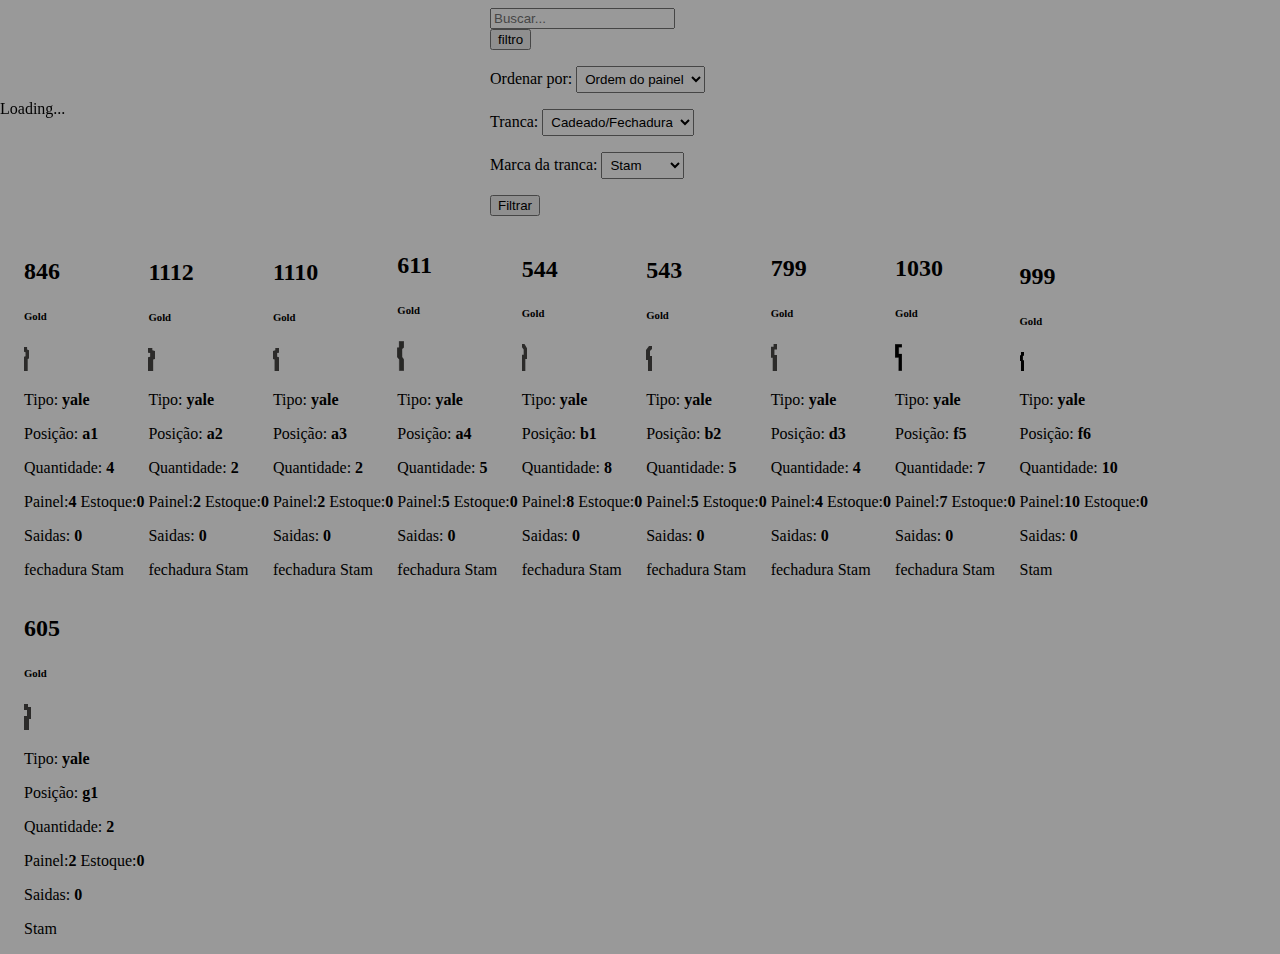
==== publico/inventario.html @ 494fc97e "filtro funcionando" ====
<!DOCTYPE html><html><head>
  <meta charset="utf-8">
  <meta http-equiv="X-UA-Compatible" content="IE=edge">
  <meta name="viewport" content="width=device-width, initial-scale=1">
  <title>Inventario</title>
  <link href="https://cdn.jsdelivr.net/npm/bootstrap@5.2.0-beta1/dist/css/bootstrap.min.css" rel="stylesheet" integrity="sha384-0evHe/X+R7YkIZDRvuzKMRqM+OrBnVFBL6DOitfPri4tjfHxaWutUpFmBp4vmVor" crossorigin="anonymous">
  <link rel="stylesheet" href="../publico/inventario.css">
</head>
<body class="position-relative">
  <div id="loading">
    <div class="spinner-border text-light position-absolute top-50 start-50" role="status">
      <span class="visually-hidden">Loading...</span>
    </div>
  </div>
  <script>
    const wait_loading = ()=>{
      loading.style.display = 'block'
    }
    const stop_loading = ()=>{
      loading.style.display = 'none'
    }
    wait_loading()
  </script> 
  <div id="background" class="">
    <div id="container" class="card position-absolute top-50 start-50 translate-middle border-dark">
        <ul class="list-group list-group-flush">
          <li class="list-group-item py-3"><h5 id="card_title">An item</h5></li>
          <li class="list-group-item pb-3">
            <form method="post">
                <div class="input-group mb-3 d-none">
                  <input type="input" name="form" value="form2" style="display: none;">
                  <input type="text" class="form-control" id="input_numero" name="numero">
                </div>
                <div class="input-group mb-3">
                  <span class="input-group-text">Quantidade no Painel</span>
                  <input type="number" class="form-control" id="input_quantidade_painel" name="quantidade_painel" placeholder="">
                </div>
                <div class="input-group mb-3">
                  <span class="input-group-text">Quantidade no Estoque</span>
                  <input type="number" class="form-control" id="input_quantidade_estoque" name="quantidade_estoque" placeholder="">
                </div>
              <h6 class="alert alert-warning">Aviso!! Essas alterações não serão registradas nos serviços.</h6>
              <div class="text-end">
                <input type="button" value="Cancelar" id="fechar_popup2" class="btn btn-secondary">
                <input type="submit" value="Confirmar" class="btn btn-primary">
              </div>
            </form>
          </li>
        </ul>
      </div>
  </div>
  <div id="filtro">
    <form method="post">
      <div class="row mb-2 mt-4">
        <input type="text" name="numero_a_filtrar" class="form-control" id="numero_a_filtrar" placeholder="Buscar..." value="">
      </div>
      <input class="btn btn-outline-primary btn-sm w-100 my-2" type="button" data-bs-toggle="collapse" data-bs-target=".filter_row" aria-expanded="false" aria-controls="collapseExample" value="filtro">
      <input type="input" name="form" value="form1" style="display: none;">
      <div class="collapse filter_row">
        <p class="mb-2 text-center">
          <label class="form-label w-auto me-2 ">Ordenar por: </label>
          <select id="ordenar" name="ordenar" class="w-auto">
            <option value="saidas">Mais saidas</option>
            <option value="crescente">Menos chaves</option>
            <option value="decrescente">Mais chaves</option>
            <option value="painel" selected="">Ordem do painel</option>
          </select>
        </p>
        <p class="mb-2 text-center">
          <label class="form-label w-auto me-2">Tranca: </label>
          <select id="tranca" name="tranca" class="w-auto">
            <option value="todas" selected="">Cadeado/Fechadura</option>
            <option value="cadeado">Cadeado</option>
            <option value="fechadura">Fechadura</option>
          </select>
        </p>
        <p class="mb-2 text-center">
          <label class="form-label w-auto me-2">Marca da tranca: </label>
          <select id="tranca_marca" name="tranca_marca" class="w-auto">
            <option value="todas">Todas</option>
            <option value="stam" selected="">Stam</option>
            <option value="aliança">Aliança</option>
            <option value="haga">Haga</option>
            <option value="imab">Imab</option>
            <option value="gold">Gold</option>
            <option value="amelco">Amelco</option>
            <option value="hdl">HDL</option>
            <option value="fama">Fama</option>
            <option value="3f">3F</option>
            <option value="hela">Hela</option>
            <option value="papaiz">Papaiz</option>
            <option value="pado">Pado</option>
            <option value="soprano">Soprano</option>
            <option value="arouca">Arouca</option>
            <option value="la fonte">La Fonte</option>
            <option value="mgm">MGM</option>
            <option value="pacri">Pacri</option>
            <option value="brasil">Brasil</option>
            <option value="kwikset">kwikset</option>
            <option value="lockwell">Lockwell</option>
            <option value="globe">Globe</option>
          </select>
        </p>
        <div class="text-center">
          <input type="submit" class="btn btn-primary" value="Filtrar">
        </div>
      </div>
    </form>
  </div>
<main class="d-flex justify-content-center">
      <div id="chaves">
    <div class="mb-2 me-2 w-auto card-container">
      <div class="card">
        <div class="card-body" id="k-846" data-tranca_tipo="fechadura" data-tranca_marca="Stam">
          <div class="text-center mb-2">
            <h2 class="card-title d-inline"><strong>846</strong></h2>
            <h6 class="d-inline">Gold</h6>
          </div>
          <div class="card-text">
            <div class="text-center mb-2">
        <img src="../publico/shape/846.svg" alt="">
      </div>
            <p class="mb-0 text-decoration-underline">Tipo: <strong>yale</strong></p>
            <p class="mb-0 text-decoration-underline">Posição: <strong>a1</strong></p>
            <p class="mb-0 text-decoration-underline">Quantidade: <strong>4</strong></p>
            <p class="mb-0 text-decoration-underline">Painel:<strong>4</strong> Estoque:<strong>0</strong></p>
            <p class="mb-0 text-decoration-underline">Saidas: <strong>0</strong></p>
            <p class="mb-0 text-decoration-underline">fechadura Stam</p>
          </div>
        </div>
      </div>
    </div>
    <div class="mb-2 me-2 w-auto card-container">
      <div class="card">
        <div class="card-body" id="k-1112" data-tranca_tipo="fechadura" data-tranca_marca="Stam">
          <div class="text-center mb-2">
            <h2 class="card-title d-inline"><strong>1112</strong></h2>
            <h6 class="d-inline">Gold</h6>
          </div>
          <div class="card-text">
            <div class="text-center mb-2">
        <img src="../publico/shape/1112.svg" alt="">
      </div>
            <p class="mb-0 text-decoration-underline">Tipo: <strong>yale</strong></p>
            <p class="mb-0 text-decoration-underline">Posição: <strong>a2</strong></p>
            <p class="mb-0 text-decoration-underline">Quantidade: <strong>2</strong></p>
            <p class="mb-0 text-decoration-underline">Painel:<strong>2</strong> Estoque:<strong>0</strong></p>
            <p class="mb-0 text-decoration-underline">Saidas: <strong>0</strong></p>
            <p class="mb-0 text-decoration-underline">fechadura Stam</p>
          </div>
        </div>
      </div>
    </div>
    <div class="mb-2 me-2 w-auto card-container">
      <div class="card">
        <div class="card-body" id="k-1110" data-tranca_tipo="fechadura" data-tranca_marca="Stam">
          <div class="text-center mb-2">
            <h2 class="card-title d-inline"><strong>1110</strong></h2>
            <h6 class="d-inline">Gold</h6>
          </div>
          <div class="card-text">
            <div class="text-center mb-2">
        <img src="../publico/shape/1110.svg" alt="">
      </div>
            <p class="mb-0 text-decoration-underline">Tipo: <strong>yale</strong></p>
            <p class="mb-0 text-decoration-underline">Posição: <strong>a3</strong></p>
            <p class="mb-0 text-decoration-underline">Quantidade: <strong>2</strong></p>
            <p class="mb-0 text-decoration-underline">Painel:<strong>2</strong> Estoque:<strong>0</strong></p>
            <p class="mb-0 text-decoration-underline">Saidas: <strong>0</strong></p>
            <p class="mb-0 text-decoration-underline">fechadura Stam</p>
          </div>
        </div>
      </div>
    </div>
    <div class="mb-2 me-2 w-auto card-container">
      <div class="card">
        <div class="card-body" id="k-611" data-tranca_tipo="fechadura" data-tranca_marca="Stam">
          <div class="text-center mb-2">
            <h2 class="card-title d-inline"><strong>611</strong></h2>
            <h6 class="d-inline">Gold</h6>
          </div>
          <div class="card-text">
            <div class="text-center mb-2">
        <img src="../publico/shape/611.svg" alt="">
      </div>
            <p class="mb-0 text-decoration-underline">Tipo: <strong>yale</strong></p>
            <p class="mb-0 text-decoration-underline">Posição: <strong>a4</strong></p>
            <p class="mb-0 text-decoration-underline">Quantidade: <strong>5</strong></p>
            <p class="mb-0 text-decoration-underline">Painel:<strong>5</strong> Estoque:<strong>0</strong></p>
            <p class="mb-0 text-decoration-underline">Saidas: <strong>0</strong></p>
            <p class="mb-0 text-decoration-underline">fechadura Stam</p>
          </div>
        </div>
      </div>
    </div>
    <div class="mb-2 me-2 w-auto card-container">
      <div class="card">
        <div class="card-body" id="k-544" data-tranca_tipo="fechadura" data-tranca_marca="Stam">
          <div class="text-center mb-2">
            <h2 class="card-title d-inline"><strong>544</strong></h2>
            <h6 class="d-inline">Gold</h6>
          </div>
          <div class="card-text">
            <div class="text-center mb-2">
        <img src="../publico/shape/544.svg" alt="">
      </div>
            <p class="mb-0 text-decoration-underline">Tipo: <strong>yale</strong></p>
            <p class="mb-0 text-decoration-underline">Posição: <strong>b1</strong></p>
            <p class="mb-0 text-decoration-underline">Quantidade: <strong>8</strong></p>
            <p class="mb-0 text-decoration-underline">Painel:<strong>8</strong> Estoque:<strong>0</strong></p>
            <p class="mb-0 text-decoration-underline">Saidas: <strong>0</strong></p>
            <p class="mb-0 text-decoration-underline">fechadura Stam</p>
          </div>
        </div>
      </div>
    </div>
    <div class="mb-2 me-2 w-auto card-container">
      <div class="card">
        <div class="card-body" id="k-543" data-tranca_tipo="fechadura" data-tranca_marca="Stam">
          <div class="text-center mb-2">
            <h2 class="card-title d-inline"><strong>543</strong></h2>
            <h6 class="d-inline">Gold</h6>
          </div>
          <div class="card-text">
            <div class="text-center mb-2">
        <img src="../publico/shape/543.svg" alt="">
      </div>
            <p class="mb-0 text-decoration-underline">Tipo: <strong>yale</strong></p>
            <p class="mb-0 text-decoration-underline">Posição: <strong>b2</strong></p>
            <p class="mb-0 text-decoration-underline">Quantidade: <strong>5</strong></p>
            <p class="mb-0 text-decoration-underline">Painel:<strong>5</strong> Estoque:<strong>0</strong></p>
            <p class="mb-0 text-decoration-underline">Saidas: <strong>0</strong></p>
            <p class="mb-0 text-decoration-underline">fechadura Stam</p>
          </div>
        </div>
      </div>
    </div>
    <div class="mb-2 me-2 w-auto card-container">
      <div class="card">
        <div class="card-body" id="k-799" data-tranca_tipo="fechadura" data-tranca_marca="Stam">
          <div class="text-center mb-2">
            <h2 class="card-title d-inline"><strong>799</strong></h2>
            <h6 class="d-inline">Gold</h6>
          </div>
          <div class="card-text">
            <div class="text-center mb-2">
        <img src="../publico/shape/799.svg" alt="">
      </div>
            <p class="mb-0 text-decoration-underline">Tipo: <strong>yale</strong></p>
            <p class="mb-0 text-decoration-underline">Posição: <strong>d3</strong></p>
            <p class="mb-0 text-decoration-underline">Quantidade: <strong>4</strong></p>
            <p class="mb-0 text-decoration-underline">Painel:<strong>4</strong> Estoque:<strong>0</strong></p>
            <p class="mb-0 text-decoration-underline">Saidas: <strong>0</strong></p>
            <p class="mb-0 text-decoration-underline">fechadura Stam</p>
          </div>
        </div>
      </div>
    </div>
    <div class="mb-2 me-2 w-auto card-container">
      <div class="card">
        <div class="card-body" id="k-1030" data-tranca_tipo="fechadura" data-tranca_marca="Stam">
          <div class="text-center mb-2">
            <h2 class="card-title d-inline"><strong>1030</strong></h2>
            <h6 class="d-inline">Gold</h6>
          </div>
          <div class="card-text">
            <div class="text-center mb-2">
        <img src="../publico/shape/1030.svg" alt="">
      </div>
            <p class="mb-0 text-decoration-underline">Tipo: <strong>yale</strong></p>
            <p class="mb-0 text-decoration-underline">Posição: <strong>f5</strong></p>
            <p class="mb-0 text-decoration-underline">Quantidade: <strong>7</strong></p>
            <p class="mb-0 text-decoration-underline">Painel:<strong>7</strong> Estoque:<strong>0</strong></p>
            <p class="mb-0 text-decoration-underline">Saidas: <strong>0</strong></p>
            <p class="mb-0 text-decoration-underline">fechadura Stam</p>
          </div>
        </div>
      </div>
    </div>
    <div class="mb-2 me-2 w-auto card-container">
      <div class="card">
        <div class="card-body" id="k-999" data-tranca_tipo="" data-tranca_marca="Stam">
          <div class="text-center mb-2">
            <h2 class="card-title d-inline"><strong>999</strong></h2>
            <h6 class="d-inline">Gold</h6>
          </div>
          <div class="card-text">
            <div class="text-center mb-2">
        <img src="../publico/shape/999.svg" alt="">
      </div>
            <p class="mb-0 text-decoration-underline">Tipo: <strong>yale</strong></p>
            <p class="mb-0 text-decoration-underline">Posição: <strong>f6</strong></p>
            <p class="mb-0 text-decoration-underline">Quantidade: <strong>10</strong></p>
            <p class="mb-0 text-decoration-underline">Painel:<strong>10</strong> Estoque:<strong>0</strong></p>
            <p class="mb-0 text-decoration-underline">Saidas: <strong>0</strong></p>
            <p class="mb-0 text-decoration-underline"> Stam</p>
          </div>
        </div>
      </div>
    </div>
    <div class="mb-2 me-2 w-auto card-container">
      <div class="card">
        <div class="card-body" id="k-605" data-tranca_tipo="" data-tranca_marca="Stam">
          <div class="text-center mb-2">
            <h2 class="card-title d-inline"><strong>605</strong></h2>
            <h6 class="d-inline">Gold</h6>
          </div>
          <div class="card-text">
            <div class="text-center mb-2">
        <img src="../publico/shape/605.svg" alt="">
      </div>
            <p class="mb-0 text-decoration-underline">Tipo: <strong>yale</strong></p>
            <p class="mb-0 text-decoration-underline">Posição: <strong>g1</strong></p>
            <p class="mb-0 text-decoration-underline">Quantidade: <strong>2</strong></p>
            <p class="mb-0 text-decoration-underline">Painel:<strong>2</strong> Estoque:<strong>0</strong></p>
            <p class="mb-0 text-decoration-underline">Saidas: <strong>0</strong></p>
            <p class="mb-0 text-decoration-underline"> Stam</p>
          </div>
        </div>
      </div>
    </div>
</div>
  </main>
  <script src="https://cdn.jsdelivr.net/npm/bootstrap@5.2.0-beta1/dist/js/bootstrap.bundle.min.js" integrity="sha384-pprn3073KE6tl6bjs2QrFaJGz5/SUsLqktiwsUTF55Jfv3qYSDhgCecCxMW52nD2" crossorigin="anonymous"></script>
  <script src="/socket.io/socket.io.js"></script>
  <script src="../publico/inventario.js"></script>
</body></html>
---- publico/inventario.css ----
body{
  height: 100vh;
}

#background, #loading{
  display: none; /* Hidden by default */
  position: fixed; /* Stay in place */
  z-index: 1; /* Sit on top */
  padding-top: 100px; /* Location of the box */
  left: 0;
  top: 0;
  width: 100%; /* Full width */
  height: 100%; /* Full height */
  overflow: auto; /* Enable scroll if needed */
  background-color: rgb(0,0,0); /* Fallback color */
  background-color: rgba(0,0,0,0.4); /* Black w/ opacity */
}
#container{
  /*background-color: #fff;*/
  /*padding: 5em;*/
  /*display: none;*/
  /*width: auto;*/
}
#chaves{
	margin: 1em;
}
.card-container{
	display: inline-block;
}
@media (max-width: 576px) {
  .card-container{
    display: block;
  }
}

#filtro{
	width: 300px;
	margin: auto;
}
.list-group{
	border-radius: 15%;
}
select{
	padding: .3em;
}
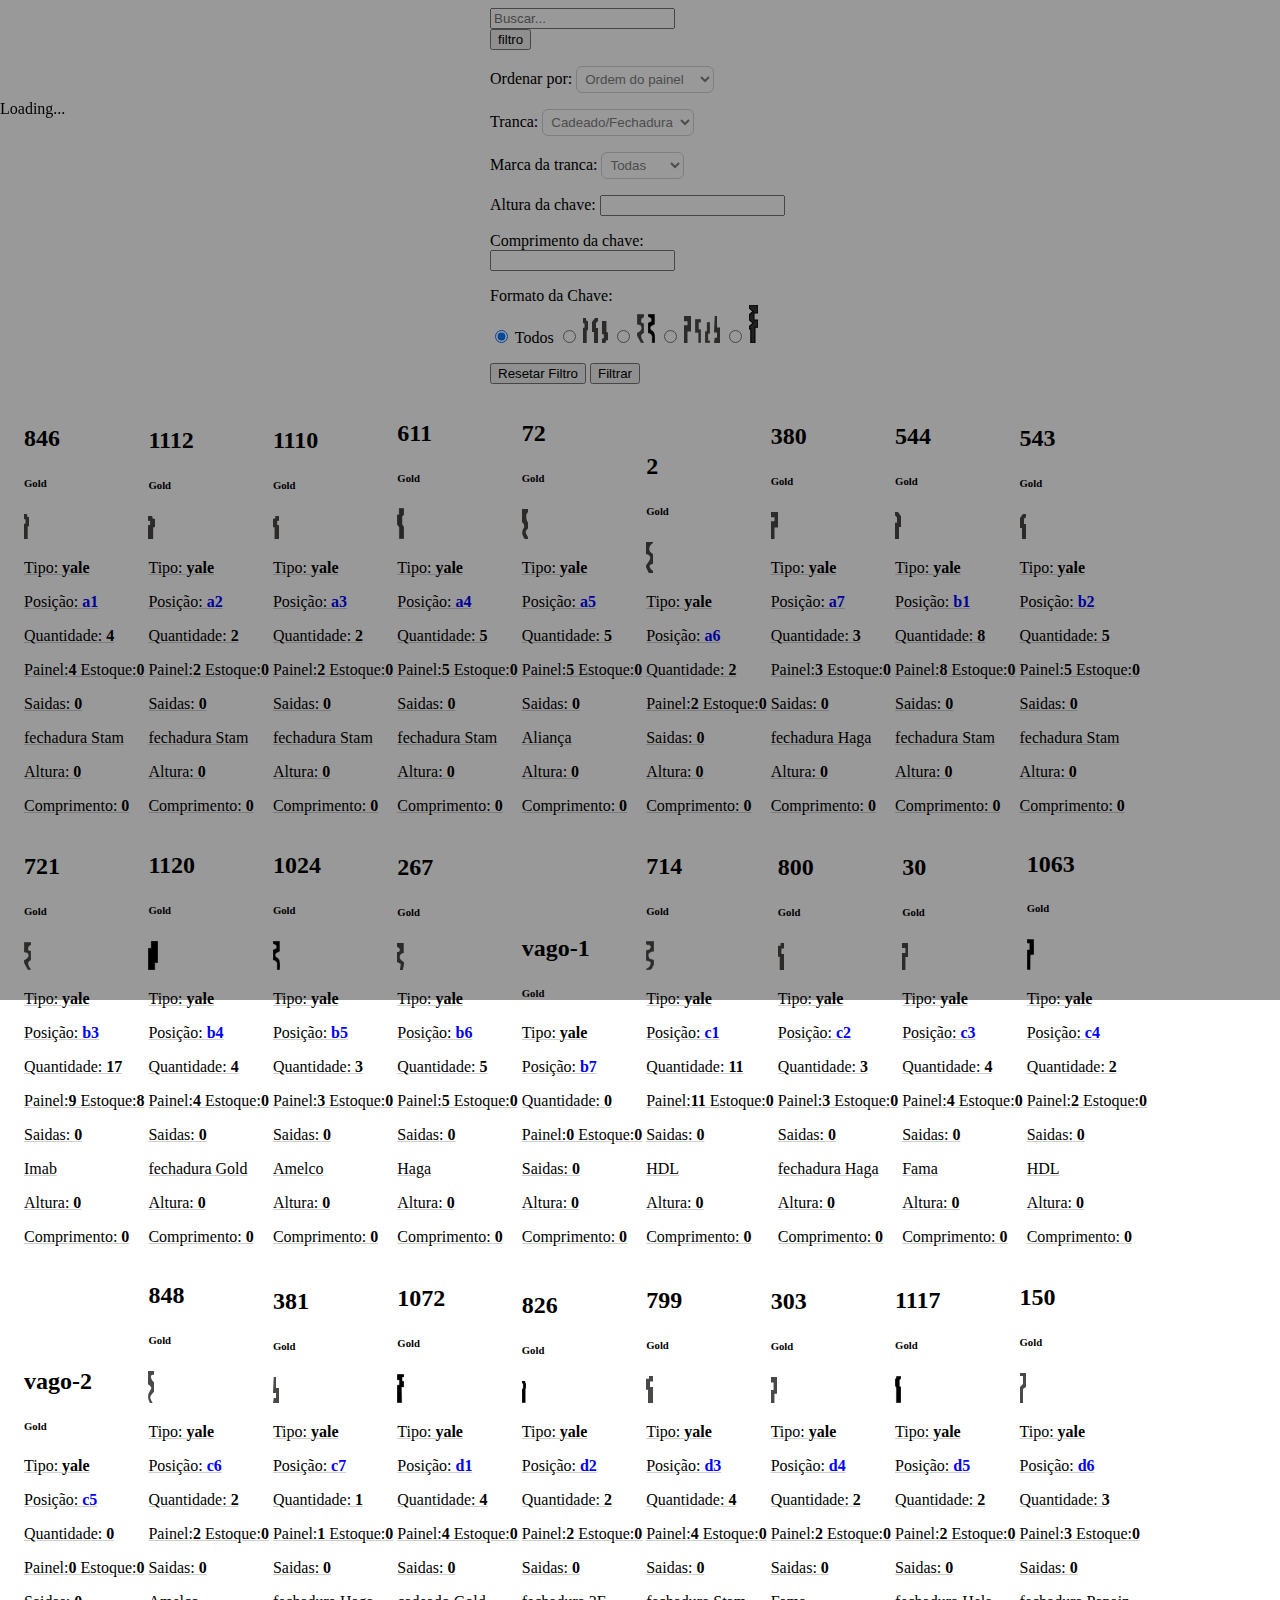
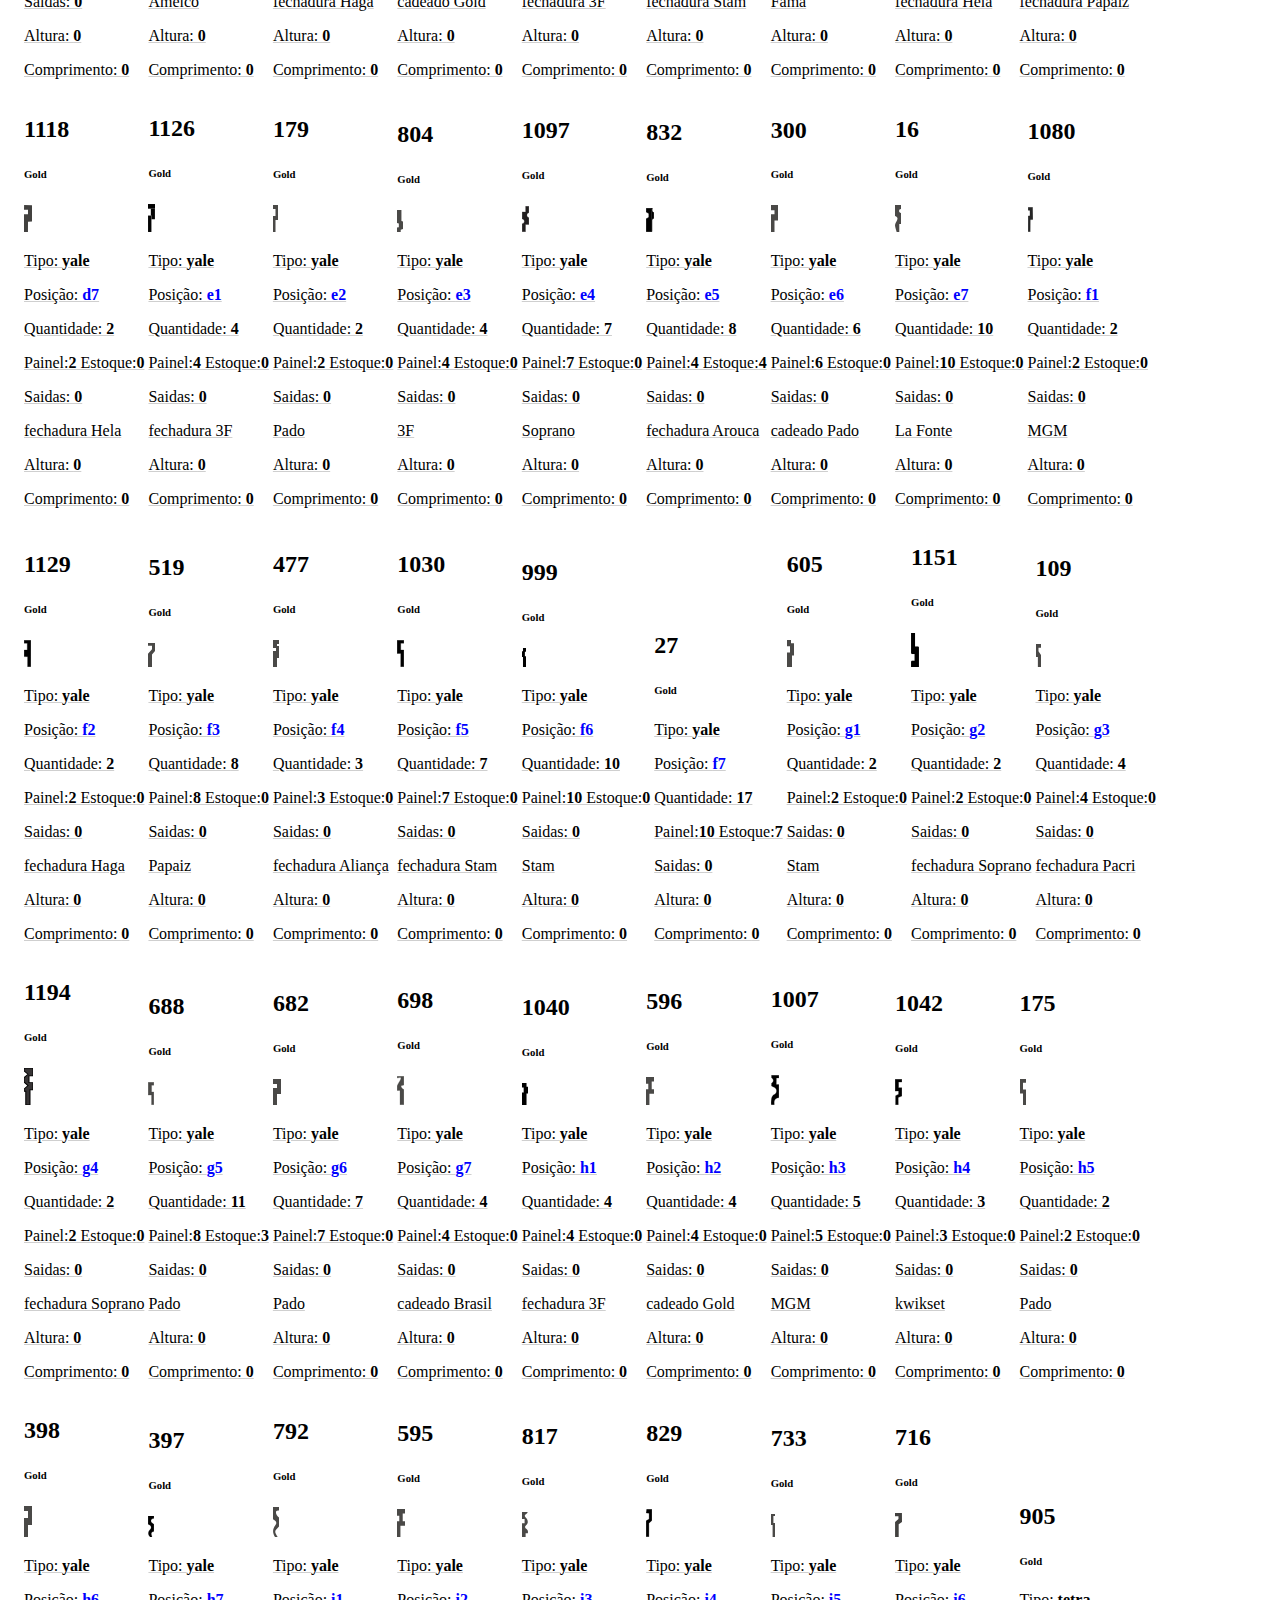
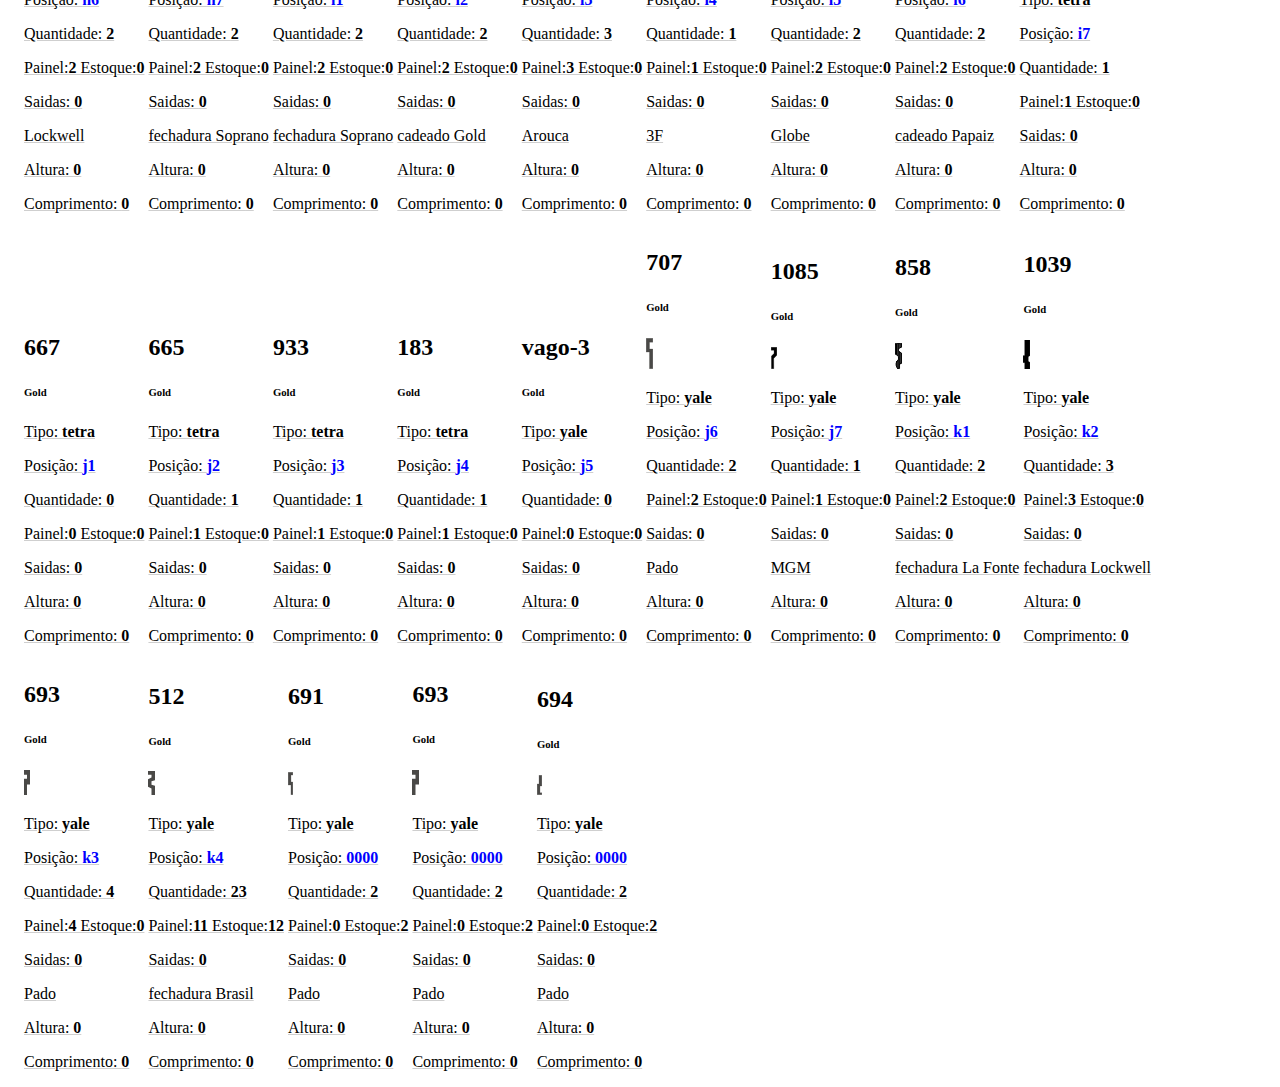
==== commit 48209c9f: "inventario pronto" ====
--- a/publico/inventario.html
+++ b/publico/inventario.html
@@ -50,35 +50,36 @@
       </div>
   </div>
   <div id="filtro">
-    <form method="post">
-      <div class="row mb-2 mt-4">
+    <form method="post" autocomplete="off">
+      <div class="mb-2 mt-4">
         <input type="text" name="numero_a_filtrar" class="form-control" id="numero_a_filtrar" placeholder="Buscar..." value="">
       </div>
       <input class="btn btn-outline-primary btn-sm w-100 my-2" type="button" data-bs-toggle="collapse" data-bs-target=".filter_row" aria-expanded="false" aria-controls="collapseExample" value="filtro">
       <input type="input" name="form" value="form1" style="display: none;">
-      <div class="collapse filter_row">
-        <p class="mb-2 text-center">
+      <div class=" filter_row collapse">
+        <p class="mb-2">
           <label class="form-label w-auto me-2 ">Ordenar por: </label>
-          <select id="ordenar" name="ordenar" class="w-auto">
+          <select id="ordem" name="ordem" class="w-auto input-style">
+            <option value="formatos">Formato da chave</option>
             <option value="saidas">Mais saidas</option>
             <option value="crescente">Menos chaves</option>
             <option value="decrescente">Mais chaves</option>
             <option value="painel" selected="">Ordem do painel</option>
           </select>
         </p>
-        <p class="mb-2 text-center">
+        <p class="mb-2">
           <label class="form-label w-auto me-2">Tranca: </label>
-          <select id="tranca" name="tranca" class="w-auto">
+          <select id="tranca" name="tranca" class="w-auto input-style">
             <option value="todas" selected="">Cadeado/Fechadura</option>
             <option value="cadeado">Cadeado</option>
             <option value="fechadura">Fechadura</option>
           </select>
         </p>
-        <p class="mb-2 text-center">
+        <p class="mb-2">
           <label class="form-label w-auto me-2">Marca da tranca: </label>
-          <select id="tranca_marca" name="tranca_marca" class="w-auto">
-            <option value="todas">Todas</option>
-            <option value="stam" selected="">Stam</option>
+          <select id="tranca_marca" name="tranca_marca" class="w-auto input-style">
+            <option value="todas" selected="">Todas</option>
+            <option value="stam">Stam</option>
             <option value="aliança">Aliança</option>
             <option value="haga">Haga</option>
             <option value="imab">Imab</option>
@@ -101,8 +102,43 @@
             <option value="globe">Globe</option>
           </select>
         </p>
+        <p class="mb-2">
+          <label class="form-label me-2">Altura da chave: </label>
+          <input type="number" step="0.01" class="form-control w-25 d-inline" id="altura" name="altura" value="">
+        </p>
+        <p class="mb-2">
+          <label class="form-label me-2">Comprimento da chave: </label>
+          <input type="number" step="0.01" class="form-control w-25 d-inline" id="comprimento" name="comprimento" value="">
+        </p>
+        <p class="mb-2">
+          </p><div class="">
+            <label class="form-label w-auto me-2">Formato da Chave: </label>
+          </div>
+          <!-- todos -->
+          <input class="form-check-input" type="radio" name="formato" value="todos" checked="">
+          <label>Todos</label>
+          <!-- a -->
+          <input class="form-check-input" type="radio" name="formato" value="a">
+          <img src="../publico/shape/846.svg" alt="a">
+          <img src="../publico/shape/543.svg" alt="ae">
+          <img src="../publico/shape/804.svg" alt="ai">
+          <!-- b -->
+          <input class="form-check-input" type="radio" name="formato" value="b">
+          <img src="../publico/shape/721.svg" alt="b">
+          <img src="../publico/shape/1024.svg" alt="be">
+          <!-- c -->
+          <input class="form-check-input" type="radio" name="formato" value="c">
+          <img src="../publico/shape/380.svg" alt="c">
+          <img src="../publico/shape/688.svg" alt="ce">
+          <img src="../publico/shape/694.svg" alt="cei">
+          <img src="../publico/shape/381.svg" alt="ci">
+          <!-- outros -->
+          <input class="form-check-input" type="radio" name="formato" value="outros">
+          <img src="../publico/shape/1194.svg" alt="outros">
+        <p></p>
         <div class="text-center">
-          <input type="submit" class="btn btn-primary" value="Filtrar">
+          <input type="button" class="btn btn-secondary" value="Resetar Filtro" id="resetar_filtro">
+          <input type="submit" class="btn btn-primary" value="Filtrar" id="filtrar" onclick="wait_loading()">
         </div>
       </div>
     </form>
@@ -111,7 +147,7 @@
       <div id="chaves">
     <div class="mb-2 me-2 w-auto card-container">
       <div class="card">
-        <div class="card-body" id="k-846" data-tranca_tipo="fechadura" data-tranca_marca="Stam">
+        <div class="card-body" id="k-846" data-tranca_tipo="fechadura" data-tranca_marca="Stam" data-altura="0" data-comprimento="0" data-formato="a">
           <div class="text-center mb-2">
             <h2 class="card-title d-inline"><strong>846</strong></h2>
             <h6 class="d-inline">Gold</h6>
@@ -120,19 +156,21 @@
             <div class="text-center mb-2">
         <img src="../publico/shape/846.svg" alt="">
       </div>
-            <p class="mb-0 text-decoration-underline">Tipo: <strong>yale</strong></p>
-            <p class="mb-0 text-decoration-underline">Posição: <strong>a1</strong></p>
-            <p class="mb-0 text-decoration-underline">Quantidade: <strong>4</strong></p>
-            <p class="mb-0 text-decoration-underline">Painel:<strong>4</strong> Estoque:<strong>0</strong></p>
-            <p class="mb-0 text-decoration-underline">Saidas: <strong>0</strong></p>
-            <p class="mb-0 text-decoration-underline">fechadura Stam</p>
-          </div>
-        </div>
-      </div>
-    </div>
-    <div class="mb-2 me-2 w-auto card-container">
-      <div class="card">
-        <div class="card-body" id="k-1112" data-tranca_tipo="fechadura" data-tranca_marca="Stam">
+            <p class="mb-0 card-line tipo">Tipo: <strong>yale</strong></p>
+            <p class="mb-0 card-line posição">Posição: <strong>a1</strong></p>
+            <p class="mb-0 card-line quantidade">Quantidade: <strong>4</strong></p>
+            <p class="mb-0 card-line painel">Painel:<strong>4</strong> Estoque:<strong>0</strong></p>
+            <p class="mb-0 card-line saidas">Saidas: <strong>0</strong></p>
+            <p class="mb-0 card-line tranca">fechadura Stam</p>
+            <p class="mb-0 card-line altura">Altura: <strong>0</strong></p>
+            <p class="mb-0 card-line comprimento">Comprimento: <strong>0</strong></p>
+          </div>
+        </div>
+      </div>
+    </div>
+    <div class="mb-2 me-2 w-auto card-container">
+      <div class="card">
+        <div class="card-body" id="k-1112" data-tranca_tipo="fechadura" data-tranca_marca="Stam" data-altura="0" data-comprimento="0" data-formato="a">
           <div class="text-center mb-2">
             <h2 class="card-title d-inline"><strong>1112</strong></h2>
             <h6 class="d-inline">Gold</h6>
@@ -141,19 +179,21 @@
             <div class="text-center mb-2">
         <img src="../publico/shape/1112.svg" alt="">
       </div>
-            <p class="mb-0 text-decoration-underline">Tipo: <strong>yale</strong></p>
-            <p class="mb-0 text-decoration-underline">Posição: <strong>a2</strong></p>
-            <p class="mb-0 text-decoration-underline">Quantidade: <strong>2</strong></p>
-            <p class="mb-0 text-decoration-underline">Painel:<strong>2</strong> Estoque:<strong>0</strong></p>
-            <p class="mb-0 text-decoration-underline">Saidas: <strong>0</strong></p>
-            <p class="mb-0 text-decoration-underline">fechadura Stam</p>
-          </div>
-        </div>
-      </div>
-    </div>
-    <div class="mb-2 me-2 w-auto card-container">
-      <div class="card">
-        <div class="card-body" id="k-1110" data-tranca_tipo="fechadura" data-tranca_marca="Stam">
+            <p class="mb-0 card-line tipo">Tipo: <strong>yale</strong></p>
+            <p class="mb-0 card-line posição">Posição: <strong>a2</strong></p>
+            <p class="mb-0 card-line quantidade">Quantidade: <strong>2</strong></p>
+            <p class="mb-0 card-line painel">Painel:<strong>2</strong> Estoque:<strong>0</strong></p>
+            <p class="mb-0 card-line saidas">Saidas: <strong>0</strong></p>
+            <p class="mb-0 card-line tranca">fechadura Stam</p>
+            <p class="mb-0 card-line altura">Altura: <strong>0</strong></p>
+            <p class="mb-0 card-line comprimento">Comprimento: <strong>0</strong></p>
+          </div>
+        </div>
+      </div>
+    </div>
+    <div class="mb-2 me-2 w-auto card-container">
+      <div class="card">
+        <div class="card-body" id="k-1110" data-tranca_tipo="fechadura" data-tranca_marca="Stam" data-altura="0" data-comprimento="0" data-formato="ae">
           <div class="text-center mb-2">
             <h2 class="card-title d-inline"><strong>1110</strong></h2>
             <h6 class="d-inline">Gold</h6>
@@ -162,19 +202,21 @@
             <div class="text-center mb-2">
         <img src="../publico/shape/1110.svg" alt="">
       </div>
-            <p class="mb-0 text-decoration-underline">Tipo: <strong>yale</strong></p>
-            <p class="mb-0 text-decoration-underline">Posição: <strong>a3</strong></p>
-            <p class="mb-0 text-decoration-underline">Quantidade: <strong>2</strong></p>
-            <p class="mb-0 text-decoration-underline">Painel:<strong>2</strong> Estoque:<strong>0</strong></p>
-            <p class="mb-0 text-decoration-underline">Saidas: <strong>0</strong></p>
-            <p class="mb-0 text-decoration-underline">fechadura Stam</p>
-          </div>
-        </div>
-      </div>
-    </div>
-    <div class="mb-2 me-2 w-auto card-container">
-      <div class="card">
-        <div class="card-body" id="k-611" data-tranca_tipo="fechadura" data-tranca_marca="Stam">
+            <p class="mb-0 card-line tipo">Tipo: <strong>yale</strong></p>
+            <p class="mb-0 card-line posição">Posição: <strong>a3</strong></p>
+            <p class="mb-0 card-line quantidade">Quantidade: <strong>2</strong></p>
+            <p class="mb-0 card-line painel">Painel:<strong>2</strong> Estoque:<strong>0</strong></p>
+            <p class="mb-0 card-line saidas">Saidas: <strong>0</strong></p>
+            <p class="mb-0 card-line tranca">fechadura Stam</p>
+            <p class="mb-0 card-line altura">Altura: <strong>0</strong></p>
+            <p class="mb-0 card-line comprimento">Comprimento: <strong>0</strong></p>
+          </div>
+        </div>
+      </div>
+    </div>
+    <div class="mb-2 me-2 w-auto card-container">
+      <div class="card">
+        <div class="card-body" id="k-611" data-tranca_tipo="fechadura" data-tranca_marca="Stam" data-altura="0" data-comprimento="0" data-formato="ae">
           <div class="text-center mb-2">
             <h2 class="card-title d-inline"><strong>611</strong></h2>
             <h6 class="d-inline">Gold</h6>
@@ -183,19 +225,90 @@
             <div class="text-center mb-2">
         <img src="../publico/shape/611.svg" alt="">
       </div>
-            <p class="mb-0 text-decoration-underline">Tipo: <strong>yale</strong></p>
-            <p class="mb-0 text-decoration-underline">Posição: <strong>a4</strong></p>
-            <p class="mb-0 text-decoration-underline">Quantidade: <strong>5</strong></p>
-            <p class="mb-0 text-decoration-underline">Painel:<strong>5</strong> Estoque:<strong>0</strong></p>
-            <p class="mb-0 text-decoration-underline">Saidas: <strong>0</strong></p>
-            <p class="mb-0 text-decoration-underline">fechadura Stam</p>
-          </div>
-        </div>
-      </div>
-    </div>
-    <div class="mb-2 me-2 w-auto card-container">
-      <div class="card">
-        <div class="card-body" id="k-544" data-tranca_tipo="fechadura" data-tranca_marca="Stam">
+            <p class="mb-0 card-line tipo">Tipo: <strong>yale</strong></p>
+            <p class="mb-0 card-line posição">Posição: <strong>a4</strong></p>
+            <p class="mb-0 card-line quantidade">Quantidade: <strong>5</strong></p>
+            <p class="mb-0 card-line painel">Painel:<strong>5</strong> Estoque:<strong>0</strong></p>
+            <p class="mb-0 card-line saidas">Saidas: <strong>0</strong></p>
+            <p class="mb-0 card-line tranca">fechadura Stam</p>
+            <p class="mb-0 card-line altura">Altura: <strong>0</strong></p>
+            <p class="mb-0 card-line comprimento">Comprimento: <strong>0</strong></p>
+          </div>
+        </div>
+      </div>
+    </div>
+    <div class="mb-2 me-2 w-auto card-container">
+      <div class="card">
+        <div class="card-body" id="k-72" data-tranca_tipo="" data-tranca_marca="Aliança" data-altura="0" data-comprimento="0" data-formato="b">
+          <div class="text-center mb-2">
+            <h2 class="card-title d-inline"><strong>72</strong></h2>
+            <h6 class="d-inline">Gold</h6>
+          </div>
+          <div class="card-text">
+            <div class="text-center mb-2">
+        <img src="../publico/shape/72.svg" alt="">
+      </div>
+            <p class="mb-0 card-line tipo">Tipo: <strong>yale</strong></p>
+            <p class="mb-0 card-line posição">Posição: <strong>a5</strong></p>
+            <p class="mb-0 card-line quantidade">Quantidade: <strong>5</strong></p>
+            <p class="mb-0 card-line painel">Painel:<strong>5</strong> Estoque:<strong>0</strong></p>
+            <p class="mb-0 card-line saidas">Saidas: <strong>0</strong></p>
+            <p class="mb-0 card-line tranca"> Aliança</p>
+            <p class="mb-0 card-line altura">Altura: <strong>0</strong></p>
+            <p class="mb-0 card-line comprimento">Comprimento: <strong>0</strong></p>
+          </div>
+        </div>
+      </div>
+    </div>
+    <div class="mb-2 me-2 w-auto card-container">
+      <div class="card">
+        <div class="card-body" id="k-2" data-tranca_tipo="" data-tranca_marca="" data-altura="0" data-comprimento="0" data-formato="b">
+          <div class="text-center mb-2">
+            <h2 class="card-title d-inline"><strong>2</strong></h2>
+            <h6 class="d-inline">Gold</h6>
+          </div>
+          <div class="card-text">
+            <div class="text-center mb-2">
+        <img src="../publico/shape/2.svg" alt="">
+      </div>
+            <p class="mb-0 card-line tipo">Tipo: <strong>yale</strong></p>
+            <p class="mb-0 card-line posição">Posição: <strong>a6</strong></p>
+            <p class="mb-0 card-line quantidade">Quantidade: <strong>2</strong></p>
+            <p class="mb-0 card-line painel">Painel:<strong>2</strong> Estoque:<strong>0</strong></p>
+            <p class="mb-0 card-line saidas">Saidas: <strong>0</strong></p>
+            <p class="mb-0 card-line tranca"> </p>
+            <p class="mb-0 card-line altura">Altura: <strong>0</strong></p>
+            <p class="mb-0 card-line comprimento">Comprimento: <strong>0</strong></p>
+          </div>
+        </div>
+      </div>
+    </div>
+    <div class="mb-2 me-2 w-auto card-container">
+      <div class="card">
+        <div class="card-body" id="k-380" data-tranca_tipo="fechadura" data-tranca_marca="Haga" data-altura="0" data-comprimento="0" data-formato="c">
+          <div class="text-center mb-2">
+            <h2 class="card-title d-inline"><strong>380</strong></h2>
+            <h6 class="d-inline">Gold</h6>
+          </div>
+          <div class="card-text">
+            <div class="text-center mb-2">
+        <img src="../publico/shape/380.svg" alt="">
+      </div>
+            <p class="mb-0 card-line tipo">Tipo: <strong>yale</strong></p>
+            <p class="mb-0 card-line posição">Posição: <strong>a7</strong></p>
+            <p class="mb-0 card-line quantidade">Quantidade: <strong>3</strong></p>
+            <p class="mb-0 card-line painel">Painel:<strong>3</strong> Estoque:<strong>0</strong></p>
+            <p class="mb-0 card-line saidas">Saidas: <strong>0</strong></p>
+            <p class="mb-0 card-line tranca">fechadura Haga</p>
+            <p class="mb-0 card-line altura">Altura: <strong>0</strong></p>
+            <p class="mb-0 card-line comprimento">Comprimento: <strong>0</strong></p>
+          </div>
+        </div>
+      </div>
+    </div>
+    <div class="mb-2 me-2 w-auto card-container">
+      <div class="card">
+        <div class="card-body" id="k-544" data-tranca_tipo="fechadura" data-tranca_marca="Stam" data-altura="0" data-comprimento="0" data-formato="a">
           <div class="text-center mb-2">
             <h2 class="card-title d-inline"><strong>544</strong></h2>
             <h6 class="d-inline">Gold</h6>
@@ -204,19 +317,21 @@
             <div class="text-center mb-2">
         <img src="../publico/shape/544.svg" alt="">
       </div>
-            <p class="mb-0 text-decoration-underline">Tipo: <strong>yale</strong></p>
-            <p class="mb-0 text-decoration-underline">Posição: <strong>b1</strong></p>
-            <p class="mb-0 text-decoration-underline">Quantidade: <strong>8</strong></p>
-            <p class="mb-0 text-decoration-underline">Painel:<strong>8</strong> Estoque:<strong>0</strong></p>
-            <p class="mb-0 text-decoration-underline">Saidas: <strong>0</strong></p>
-            <p class="mb-0 text-decoration-underline">fechadura Stam</p>
-          </div>
-        </div>
-      </div>
-    </div>
-    <div class="mb-2 me-2 w-auto card-container">
-      <div class="card">
-        <div class="card-body" id="k-543" data-tranca_tipo="fechadura" data-tranca_marca="Stam">
+            <p class="mb-0 card-line tipo">Tipo: <strong>yale</strong></p>
+            <p class="mb-0 card-line posição">Posição: <strong>b1</strong></p>
+            <p class="mb-0 card-line quantidade">Quantidade: <strong>8</strong></p>
+            <p class="mb-0 card-line painel">Painel:<strong>8</strong> Estoque:<strong>0</strong></p>
+            <p class="mb-0 card-line saidas">Saidas: <strong>0</strong></p>
+            <p class="mb-0 card-line tranca">fechadura Stam</p>
+            <p class="mb-0 card-line altura">Altura: <strong>0</strong></p>
+            <p class="mb-0 card-line comprimento">Comprimento: <strong>0</strong></p>
+          </div>
+        </div>
+      </div>
+    </div>
+    <div class="mb-2 me-2 w-auto card-container">
+      <div class="card">
+        <div class="card-body" id="k-543" data-tranca_tipo="fechadura" data-tranca_marca="Stam" data-altura="0" data-comprimento="0" data-formato="ae">
           <div class="text-center mb-2">
             <h2 class="card-title d-inline"><strong>543</strong></h2>
             <h6 class="d-inline">Gold</h6>
@@ -225,19 +340,339 @@
             <div class="text-center mb-2">
         <img src="../publico/shape/543.svg" alt="">
       </div>
-            <p class="mb-0 text-decoration-underline">Tipo: <strong>yale</strong></p>
-            <p class="mb-0 text-decoration-underline">Posição: <strong>b2</strong></p>
-            <p class="mb-0 text-decoration-underline">Quantidade: <strong>5</strong></p>
-            <p class="mb-0 text-decoration-underline">Painel:<strong>5</strong> Estoque:<strong>0</strong></p>
-            <p class="mb-0 text-decoration-underline">Saidas: <strong>0</strong></p>
-            <p class="mb-0 text-decoration-underline">fechadura Stam</p>
-          </div>
-        </div>
-      </div>
-    </div>
-    <div class="mb-2 me-2 w-auto card-container">
-      <div class="card">
-        <div class="card-body" id="k-799" data-tranca_tipo="fechadura" data-tranca_marca="Stam">
+            <p class="mb-0 card-line tipo">Tipo: <strong>yale</strong></p>
+            <p class="mb-0 card-line posição">Posição: <strong>b2</strong></p>
+            <p class="mb-0 card-line quantidade">Quantidade: <strong>5</strong></p>
+            <p class="mb-0 card-line painel">Painel:<strong>5</strong> Estoque:<strong>0</strong></p>
+            <p class="mb-0 card-line saidas">Saidas: <strong>0</strong></p>
+            <p class="mb-0 card-line tranca">fechadura Stam</p>
+            <p class="mb-0 card-line altura">Altura: <strong>0</strong></p>
+            <p class="mb-0 card-line comprimento">Comprimento: <strong>0</strong></p>
+          </div>
+        </div>
+      </div>
+    </div>
+    <div class="mb-2 me-2 w-auto card-container">
+      <div class="card">
+        <div class="card-body" id="k-721" data-tranca_tipo="" data-tranca_marca="Imab" data-altura="0" data-comprimento="0" data-formato="b">
+          <div class="text-center mb-2">
+            <h2 class="card-title d-inline"><strong>721</strong></h2>
+            <h6 class="d-inline">Gold</h6>
+          </div>
+          <div class="card-text">
+            <div class="text-center mb-2">
+        <img src="../publico/shape/721.svg" alt="">
+      </div>
+            <p class="mb-0 card-line tipo">Tipo: <strong>yale</strong></p>
+            <p class="mb-0 card-line posição">Posição: <strong>b3</strong></p>
+            <p class="mb-0 card-line quantidade">Quantidade: <strong>17</strong></p>
+            <p class="mb-0 card-line painel">Painel:<strong>9</strong> Estoque:<strong>8</strong></p>
+            <p class="mb-0 card-line saidas">Saidas: <strong>0</strong></p>
+            <p class="mb-0 card-line tranca"> Imab</p>
+            <p class="mb-0 card-line altura">Altura: <strong>0</strong></p>
+            <p class="mb-0 card-line comprimento">Comprimento: <strong>0</strong></p>
+          </div>
+        </div>
+      </div>
+    </div>
+    <div class="mb-2 me-2 w-auto card-container">
+      <div class="card">
+        <div class="card-body" id="k-1120" data-tranca_tipo="fechadura" data-tranca_marca="Gold" data-altura="0" data-comprimento="0" data-formato="outros">
+          <div class="text-center mb-2">
+            <h2 class="card-title d-inline"><strong>1120</strong></h2>
+            <h6 class="d-inline">Gold</h6>
+          </div>
+          <div class="card-text">
+            <div class="text-center mb-2">
+        <img src="../publico/shape/1120.svg" alt="">
+      </div>
+            <p class="mb-0 card-line tipo">Tipo: <strong>yale</strong></p>
+            <p class="mb-0 card-line posição">Posição: <strong>b4</strong></p>
+            <p class="mb-0 card-line quantidade">Quantidade: <strong>4</strong></p>
+            <p class="mb-0 card-line painel">Painel:<strong>4</strong> Estoque:<strong>0</strong></p>
+            <p class="mb-0 card-line saidas">Saidas: <strong>0</strong></p>
+            <p class="mb-0 card-line tranca">fechadura Gold</p>
+            <p class="mb-0 card-line altura">Altura: <strong>0</strong></p>
+            <p class="mb-0 card-line comprimento">Comprimento: <strong>0</strong></p>
+          </div>
+        </div>
+      </div>
+    </div>
+    <div class="mb-2 me-2 w-auto card-container">
+      <div class="card">
+        <div class="card-body" id="k-1024" data-tranca_tipo="" data-tranca_marca="Amelco" data-altura="0" data-comprimento="0" data-formato="be">
+          <div class="text-center mb-2">
+            <h2 class="card-title d-inline"><strong>1024</strong></h2>
+            <h6 class="d-inline">Gold</h6>
+          </div>
+          <div class="card-text">
+            <div class="text-center mb-2">
+        <img src="../publico/shape/1024.svg" alt="">
+      </div>
+            <p class="mb-0 card-line tipo">Tipo: <strong>yale</strong></p>
+            <p class="mb-0 card-line posição">Posição: <strong>b5</strong></p>
+            <p class="mb-0 card-line quantidade">Quantidade: <strong>3</strong></p>
+            <p class="mb-0 card-line painel">Painel:<strong>3</strong> Estoque:<strong>0</strong></p>
+            <p class="mb-0 card-line saidas">Saidas: <strong>0</strong></p>
+            <p class="mb-0 card-line tranca"> Amelco</p>
+            <p class="mb-0 card-line altura">Altura: <strong>0</strong></p>
+            <p class="mb-0 card-line comprimento">Comprimento: <strong>0</strong></p>
+          </div>
+        </div>
+      </div>
+    </div>
+    <div class="mb-2 me-2 w-auto card-container">
+      <div class="card">
+        <div class="card-body" id="k-267" data-tranca_tipo="" data-tranca_marca="Haga" data-altura="0" data-comprimento="0" data-formato="be">
+          <div class="text-center mb-2">
+            <h2 class="card-title d-inline"><strong>267</strong></h2>
+            <h6 class="d-inline">Gold</h6>
+          </div>
+          <div class="card-text">
+            <div class="text-center mb-2">
+        <img src="../publico/shape/267.svg" alt="">
+      </div>
+            <p class="mb-0 card-line tipo">Tipo: <strong>yale</strong></p>
+            <p class="mb-0 card-line posição">Posição: <strong>b6</strong></p>
+            <p class="mb-0 card-line quantidade">Quantidade: <strong>5</strong></p>
+            <p class="mb-0 card-line painel">Painel:<strong>5</strong> Estoque:<strong>0</strong></p>
+            <p class="mb-0 card-line saidas">Saidas: <strong>0</strong></p>
+            <p class="mb-0 card-line tranca"> Haga</p>
+            <p class="mb-0 card-line altura">Altura: <strong>0</strong></p>
+            <p class="mb-0 card-line comprimento">Comprimento: <strong>0</strong></p>
+          </div>
+        </div>
+      </div>
+    </div>
+    <div class="mb-2 me-2 w-auto card-container">
+      <div class="card">
+        <div class="card-body" id="k-vago-1" data-tranca_tipo="" data-tranca_marca="" data-altura="0" data-comprimento="0" data-formato="">
+          <div class="text-center mb-2">
+            <h2 class="card-title d-inline"><strong>vago-1</strong></h2>
+            <h6 class="d-inline">Gold</h6>
+          </div>
+          <div class="card-text">
+            
+            <p class="mb-0 card-line tipo">Tipo: <strong>yale</strong></p>
+            <p class="mb-0 card-line posição">Posição: <strong>b7</strong></p>
+            <p class="mb-0 card-line quantidade">Quantidade: <strong>0</strong></p>
+            <p class="mb-0 card-line painel">Painel:<strong>0</strong> Estoque:<strong>0</strong></p>
+            <p class="mb-0 card-line saidas">Saidas: <strong>0</strong></p>
+            <p class="mb-0 card-line tranca"> </p>
+            <p class="mb-0 card-line altura">Altura: <strong>0</strong></p>
+            <p class="mb-0 card-line comprimento">Comprimento: <strong>0</strong></p>
+          </div>
+        </div>
+      </div>
+    </div>
+    <div class="mb-2 me-2 w-auto card-container">
+      <div class="card">
+        <div class="card-body" id="k-714" data-tranca_tipo="" data-tranca_marca="HDL" data-altura="0" data-comprimento="0" data-formato="be">
+          <div class="text-center mb-2">
+            <h2 class="card-title d-inline"><strong>714</strong></h2>
+            <h6 class="d-inline">Gold</h6>
+          </div>
+          <div class="card-text">
+            <div class="text-center mb-2">
+        <img src="../publico/shape/714.svg" alt="">
+      </div>
+            <p class="mb-0 card-line tipo">Tipo: <strong>yale</strong></p>
+            <p class="mb-0 card-line posição">Posição: <strong>c1</strong></p>
+            <p class="mb-0 card-line quantidade">Quantidade: <strong>11</strong></p>
+            <p class="mb-0 card-line painel">Painel:<strong>11</strong> Estoque:<strong>0</strong></p>
+            <p class="mb-0 card-line saidas">Saidas: <strong>0</strong></p>
+            <p class="mb-0 card-line tranca"> HDL</p>
+            <p class="mb-0 card-line altura">Altura: <strong>0</strong></p>
+            <p class="mb-0 card-line comprimento">Comprimento: <strong>0</strong></p>
+          </div>
+        </div>
+      </div>
+    </div>
+    <div class="mb-2 me-2 w-auto card-container">
+      <div class="card">
+        <div class="card-body" id="k-800" data-tranca_tipo="fechadura" data-tranca_marca="Haga" data-altura="0" data-comprimento="0" data-formato="ae">
+          <div class="text-center mb-2">
+            <h2 class="card-title d-inline"><strong>800</strong></h2>
+            <h6 class="d-inline">Gold</h6>
+          </div>
+          <div class="card-text">
+            <div class="text-center mb-2">
+        <img src="../publico/shape/800.svg" alt="">
+      </div>
+            <p class="mb-0 card-line tipo">Tipo: <strong>yale</strong></p>
+            <p class="mb-0 card-line posição">Posição: <strong>c2</strong></p>
+            <p class="mb-0 card-line quantidade">Quantidade: <strong>3</strong></p>
+            <p class="mb-0 card-line painel">Painel:<strong>3</strong> Estoque:<strong>0</strong></p>
+            <p class="mb-0 card-line saidas">Saidas: <strong>0</strong></p>
+            <p class="mb-0 card-line tranca">fechadura Haga</p>
+            <p class="mb-0 card-line altura">Altura: <strong>0</strong></p>
+            <p class="mb-0 card-line comprimento">Comprimento: <strong>0</strong></p>
+          </div>
+        </div>
+      </div>
+    </div>
+    <div class="mb-2 me-2 w-auto card-container">
+      <div class="card">
+        <div class="card-body" id="k-30" data-tranca_tipo="" data-tranca_marca="Fama" data-altura="0" data-comprimento="0" data-formato="c">
+          <div class="text-center mb-2">
+            <h2 class="card-title d-inline"><strong>30</strong></h2>
+            <h6 class="d-inline">Gold</h6>
+          </div>
+          <div class="card-text">
+            <div class="text-center mb-2">
+        <img src="../publico/shape/30.svg" alt="">
+      </div>
+            <p class="mb-0 card-line tipo">Tipo: <strong>yale</strong></p>
+            <p class="mb-0 card-line posição">Posição: <strong>c3</strong></p>
+            <p class="mb-0 card-line quantidade">Quantidade: <strong>4</strong></p>
+            <p class="mb-0 card-line painel">Painel:<strong>4</strong> Estoque:<strong>0</strong></p>
+            <p class="mb-0 card-line saidas">Saidas: <strong>0</strong></p>
+            <p class="mb-0 card-line tranca"> Fama</p>
+            <p class="mb-0 card-line altura">Altura: <strong>0</strong></p>
+            <p class="mb-0 card-line comprimento">Comprimento: <strong>0</strong></p>
+          </div>
+        </div>
+      </div>
+    </div>
+    <div class="mb-2 me-2 w-auto card-container">
+      <div class="card">
+        <div class="card-body" id="k-1063" data-tranca_tipo="" data-tranca_marca="HDL" data-altura="0" data-comprimento="0" data-formato="c">
+          <div class="text-center mb-2">
+            <h2 class="card-title d-inline"><strong>1063</strong></h2>
+            <h6 class="d-inline">Gold</h6>
+          </div>
+          <div class="card-text">
+            <div class="text-center mb-2">
+        <img src="../publico/shape/1063.svg" alt="">
+      </div>
+            <p class="mb-0 card-line tipo">Tipo: <strong>yale</strong></p>
+            <p class="mb-0 card-line posição">Posição: <strong>c4</strong></p>
+            <p class="mb-0 card-line quantidade">Quantidade: <strong>2</strong></p>
+            <p class="mb-0 card-line painel">Painel:<strong>2</strong> Estoque:<strong>0</strong></p>
+            <p class="mb-0 card-line saidas">Saidas: <strong>0</strong></p>
+            <p class="mb-0 card-line tranca"> HDL</p>
+            <p class="mb-0 card-line altura">Altura: <strong>0</strong></p>
+            <p class="mb-0 card-line comprimento">Comprimento: <strong>0</strong></p>
+          </div>
+        </div>
+      </div>
+    </div>
+    <div class="mb-2 me-2 w-auto card-container">
+      <div class="card">
+        <div class="card-body" id="k-vago-2" data-tranca_tipo="" data-tranca_marca="" data-altura="0" data-comprimento="0" data-formato="">
+          <div class="text-center mb-2">
+            <h2 class="card-title d-inline"><strong>vago-2</strong></h2>
+            <h6 class="d-inline">Gold</h6>
+          </div>
+          <div class="card-text">
+            
+            <p class="mb-0 card-line tipo">Tipo: <strong>yale</strong></p>
+            <p class="mb-0 card-line posição">Posição: <strong>c5</strong></p>
+            <p class="mb-0 card-line quantidade">Quantidade: <strong>0</strong></p>
+            <p class="mb-0 card-line painel">Painel:<strong>0</strong> Estoque:<strong>0</strong></p>
+            <p class="mb-0 card-line saidas">Saidas: <strong>0</strong></p>
+            <p class="mb-0 card-line tranca"> </p>
+            <p class="mb-0 card-line altura">Altura: <strong>0</strong></p>
+            <p class="mb-0 card-line comprimento">Comprimento: <strong>0</strong></p>
+          </div>
+        </div>
+      </div>
+    </div>
+    <div class="mb-2 me-2 w-auto card-container">
+      <div class="card">
+        <div class="card-body" id="k-848" data-tranca_tipo="" data-tranca_marca="Amelco" data-altura="0" data-comprimento="0" data-formato="b">
+          <div class="text-center mb-2">
+            <h2 class="card-title d-inline"><strong>848</strong></h2>
+            <h6 class="d-inline">Gold</h6>
+          </div>
+          <div class="card-text">
+            <div class="text-center mb-2">
+        <img src="../publico/shape/848.svg" alt="">
+      </div>
+            <p class="mb-0 card-line tipo">Tipo: <strong>yale</strong></p>
+            <p class="mb-0 card-line posição">Posição: <strong>c6</strong></p>
+            <p class="mb-0 card-line quantidade">Quantidade: <strong>2</strong></p>
+            <p class="mb-0 card-line painel">Painel:<strong>2</strong> Estoque:<strong>0</strong></p>
+            <p class="mb-0 card-line saidas">Saidas: <strong>0</strong></p>
+            <p class="mb-0 card-line tranca"> Amelco</p>
+            <p class="mb-0 card-line altura">Altura: <strong>0</strong></p>
+            <p class="mb-0 card-line comprimento">Comprimento: <strong>0</strong></p>
+          </div>
+        </div>
+      </div>
+    </div>
+    <div class="mb-2 me-2 w-auto card-container">
+      <div class="card">
+        <div class="card-body" id="k-381" data-tranca_tipo="fechadura" data-tranca_marca="Haga" data-altura="0" data-comprimento="0" data-formato="ci">
+          <div class="text-center mb-2">
+            <h2 class="card-title d-inline"><strong>381</strong></h2>
+            <h6 class="d-inline">Gold</h6>
+          </div>
+          <div class="card-text">
+            <div class="text-center mb-2">
+        <img src="../publico/shape/381.svg" alt="">
+      </div>
+            <p class="mb-0 card-line tipo">Tipo: <strong>yale</strong></p>
+            <p class="mb-0 card-line posição">Posição: <strong>c7</strong></p>
+            <p class="mb-0 card-line quantidade">Quantidade: <strong>1</strong></p>
+            <p class="mb-0 card-line painel">Painel:<strong>1</strong> Estoque:<strong>0</strong></p>
+            <p class="mb-0 card-line saidas">Saidas: <strong>0</strong></p>
+            <p class="mb-0 card-line tranca">fechadura Haga</p>
+            <p class="mb-0 card-line altura">Altura: <strong>0</strong></p>
+            <p class="mb-0 card-line comprimento">Comprimento: <strong>0</strong></p>
+          </div>
+        </div>
+      </div>
+    </div>
+    <div class="mb-2 me-2 w-auto card-container">
+      <div class="card">
+        <div class="card-body" id="k-1072" data-tranca_tipo="cadeado" data-tranca_marca="Gold" data-altura="0" data-comprimento="0" data-formato="b">
+          <div class="text-center mb-2">
+            <h2 class="card-title d-inline"><strong>1072</strong></h2>
+            <h6 class="d-inline">Gold</h6>
+          </div>
+          <div class="card-text">
+            <div class="text-center mb-2">
+        <img src="../publico/shape/1072.svg" alt="">
+      </div>
+            <p class="mb-0 card-line tipo">Tipo: <strong>yale</strong></p>
+            <p class="mb-0 card-line posição">Posição: <strong>d1</strong></p>
+            <p class="mb-0 card-line quantidade">Quantidade: <strong>4</strong></p>
+            <p class="mb-0 card-line painel">Painel:<strong>4</strong> Estoque:<strong>0</strong></p>
+            <p class="mb-0 card-line saidas">Saidas: <strong>0</strong></p>
+            <p class="mb-0 card-line tranca">cadeado Gold</p>
+            <p class="mb-0 card-line altura">Altura: <strong>0</strong></p>
+            <p class="mb-0 card-line comprimento">Comprimento: <strong>0</strong></p>
+          </div>
+        </div>
+      </div>
+    </div>
+    <div class="mb-2 me-2 w-auto card-container">
+      <div class="card">
+        <div class="card-body" id="k-826" data-tranca_tipo="fechadura" data-tranca_marca="3F" data-altura="0" data-comprimento="0" data-formato="a">
+          <div class="text-center mb-2">
+            <h2 class="card-title d-inline"><strong>826</strong></h2>
+            <h6 class="d-inline">Gold</h6>
+          </div>
+          <div class="card-text">
+            <div class="text-center mb-2">
+        <img src="../publico/shape/826.svg" alt="">
+      </div>
+            <p class="mb-0 card-line tipo">Tipo: <strong>yale</strong></p>
+            <p class="mb-0 card-line posição">Posição: <strong>d2</strong></p>
+            <p class="mb-0 card-line quantidade">Quantidade: <strong>2</strong></p>
+            <p class="mb-0 card-line painel">Painel:<strong>2</strong> Estoque:<strong>0</strong></p>
+            <p class="mb-0 card-line saidas">Saidas: <strong>0</strong></p>
+            <p class="mb-0 card-line tranca">fechadura 3F</p>
+            <p class="mb-0 card-line altura">Altura: <strong>0</strong></p>
+            <p class="mb-0 card-line comprimento">Comprimento: <strong>0</strong></p>
+          </div>
+        </div>
+      </div>
+    </div>
+    <div class="mb-2 me-2 w-auto card-container">
+      <div class="card">
+        <div class="card-body" id="k-799" data-tranca_tipo="fechadura" data-tranca_marca="Stam" data-altura="0" data-comprimento="0" data-formato="ae">
           <div class="text-center mb-2">
             <h2 class="card-title d-inline"><strong>799</strong></h2>
             <h6 class="d-inline">Gold</h6>
@@ -246,19 +681,366 @@
             <div class="text-center mb-2">
         <img src="../publico/shape/799.svg" alt="">
       </div>
-            <p class="mb-0 text-decoration-underline">Tipo: <strong>yale</strong></p>
-            <p class="mb-0 text-decoration-underline">Posição: <strong>d3</strong></p>
-            <p class="mb-0 text-decoration-underline">Quantidade: <strong>4</strong></p>
-            <p class="mb-0 text-decoration-underline">Painel:<strong>4</strong> Estoque:<strong>0</strong></p>
-            <p class="mb-0 text-decoration-underline">Saidas: <strong>0</strong></p>
-            <p class="mb-0 text-decoration-underline">fechadura Stam</p>
-          </div>
-        </div>
-      </div>
-    </div>
-    <div class="mb-2 me-2 w-auto card-container">
-      <div class="card">
-        <div class="card-body" id="k-1030" data-tranca_tipo="fechadura" data-tranca_marca="Stam">
+            <p class="mb-0 card-line tipo">Tipo: <strong>yale</strong></p>
+            <p class="mb-0 card-line posição">Posição: <strong>d3</strong></p>
+            <p class="mb-0 card-line quantidade">Quantidade: <strong>4</strong></p>
+            <p class="mb-0 card-line painel">Painel:<strong>4</strong> Estoque:<strong>0</strong></p>
+            <p class="mb-0 card-line saidas">Saidas: <strong>0</strong></p>
+            <p class="mb-0 card-line tranca">fechadura Stam</p>
+            <p class="mb-0 card-line altura">Altura: <strong>0</strong></p>
+            <p class="mb-0 card-line comprimento">Comprimento: <strong>0</strong></p>
+          </div>
+        </div>
+      </div>
+    </div>
+    <div class="mb-2 me-2 w-auto card-container">
+      <div class="card">
+        <div class="card-body" id="k-303" data-tranca_tipo="" data-tranca_marca="Fama" data-altura="0" data-comprimento="0" data-formato="c">
+          <div class="text-center mb-2">
+            <h2 class="card-title d-inline"><strong>303</strong></h2>
+            <h6 class="d-inline">Gold</h6>
+          </div>
+          <div class="card-text">
+            <div class="text-center mb-2">
+        <img src="../publico/shape/303.svg" alt="">
+      </div>
+            <p class="mb-0 card-line tipo">Tipo: <strong>yale</strong></p>
+            <p class="mb-0 card-line posição">Posição: <strong>d4</strong></p>
+            <p class="mb-0 card-line quantidade">Quantidade: <strong>2</strong></p>
+            <p class="mb-0 card-line painel">Painel:<strong>2</strong> Estoque:<strong>0</strong></p>
+            <p class="mb-0 card-line saidas">Saidas: <strong>0</strong></p>
+            <p class="mb-0 card-line tranca"> Fama</p>
+            <p class="mb-0 card-line altura">Altura: <strong>0</strong></p>
+            <p class="mb-0 card-line comprimento">Comprimento: <strong>0</strong></p>
+          </div>
+        </div>
+      </div>
+    </div>
+    <div class="mb-2 me-2 w-auto card-container">
+      <div class="card">
+        <div class="card-body" id="k-1117" data-tranca_tipo="fechadura" data-tranca_marca="Hela" data-altura="0" data-comprimento="0" data-formato="ae">
+          <div class="text-center mb-2">
+            <h2 class="card-title d-inline"><strong>1117</strong></h2>
+            <h6 class="d-inline">Gold</h6>
+          </div>
+          <div class="card-text">
+            <div class="text-center mb-2">
+        <img src="../publico/shape/1117.svg" alt="">
+      </div>
+            <p class="mb-0 card-line tipo">Tipo: <strong>yale</strong></p>
+            <p class="mb-0 card-line posição">Posição: <strong>d5</strong></p>
+            <p class="mb-0 card-line quantidade">Quantidade: <strong>2</strong></p>
+            <p class="mb-0 card-line painel">Painel:<strong>2</strong> Estoque:<strong>0</strong></p>
+            <p class="mb-0 card-line saidas">Saidas: <strong>0</strong></p>
+            <p class="mb-0 card-line tranca">fechadura Hela</p>
+            <p class="mb-0 card-line altura">Altura: <strong>0</strong></p>
+            <p class="mb-0 card-line comprimento">Comprimento: <strong>0</strong></p>
+          </div>
+        </div>
+      </div>
+    </div>
+    <div class="mb-2 me-2 w-auto card-container">
+      <div class="card">
+        <div class="card-body" id="k-150" data-tranca_tipo="fechadura" data-tranca_marca="Papaiz" data-altura="0" data-comprimento="0" data-formato="c">
+          <div class="text-center mb-2">
+            <h2 class="card-title d-inline"><strong>150</strong></h2>
+            <h6 class="d-inline">Gold</h6>
+          </div>
+          <div class="card-text">
+            <div class="text-center mb-2">
+        <img src="../publico/shape/150.svg" alt="">
+      </div>
+            <p class="mb-0 card-line tipo">Tipo: <strong>yale</strong></p>
+            <p class="mb-0 card-line posição">Posição: <strong>d6</strong></p>
+            <p class="mb-0 card-line quantidade">Quantidade: <strong>3</strong></p>
+            <p class="mb-0 card-line painel">Painel:<strong>3</strong> Estoque:<strong>0</strong></p>
+            <p class="mb-0 card-line saidas">Saidas: <strong>0</strong></p>
+            <p class="mb-0 card-line tranca">fechadura Papaiz</p>
+            <p class="mb-0 card-line altura">Altura: <strong>0</strong></p>
+            <p class="mb-0 card-line comprimento">Comprimento: <strong>0</strong></p>
+          </div>
+        </div>
+      </div>
+    </div>
+    <div class="mb-2 me-2 w-auto card-container">
+      <div class="card">
+        <div class="card-body" id="k-1118" data-tranca_tipo="fechadura" data-tranca_marca="Hela" data-altura="0" data-comprimento="0" data-formato="c">
+          <div class="text-center mb-2">
+            <h2 class="card-title d-inline"><strong>1118</strong></h2>
+            <h6 class="d-inline">Gold</h6>
+          </div>
+          <div class="card-text">
+            <div class="text-center mb-2">
+        <img src="../publico/shape/1118.svg" alt="">
+      </div>
+            <p class="mb-0 card-line tipo">Tipo: <strong>yale</strong></p>
+            <p class="mb-0 card-line posição">Posição: <strong>d7</strong></p>
+            <p class="mb-0 card-line quantidade">Quantidade: <strong>2</strong></p>
+            <p class="mb-0 card-line painel">Painel:<strong>2</strong> Estoque:<strong>0</strong></p>
+            <p class="mb-0 card-line saidas">Saidas: <strong>0</strong></p>
+            <p class="mb-0 card-line tranca">fechadura Hela</p>
+            <p class="mb-0 card-line altura">Altura: <strong>0</strong></p>
+            <p class="mb-0 card-line comprimento">Comprimento: <strong>0</strong></p>
+          </div>
+        </div>
+      </div>
+    </div>
+    <div class="mb-2 me-2 w-auto card-container">
+      <div class="card">
+        <div class="card-body" id="k-1126" data-tranca_tipo="fechadura" data-tranca_marca="3F" data-altura="0" data-comprimento="0" data-formato="c">
+          <div class="text-center mb-2">
+            <h2 class="card-title d-inline"><strong>1126</strong></h2>
+            <h6 class="d-inline">Gold</h6>
+          </div>
+          <div class="card-text">
+            <div class="text-center mb-2">
+        <img src="../publico/shape/1126.svg" alt="">
+      </div>
+            <p class="mb-0 card-line tipo">Tipo: <strong>yale</strong></p>
+            <p class="mb-0 card-line posição">Posição: <strong>e1</strong></p>
+            <p class="mb-0 card-line quantidade">Quantidade: <strong>4</strong></p>
+            <p class="mb-0 card-line painel">Painel:<strong>4</strong> Estoque:<strong>0</strong></p>
+            <p class="mb-0 card-line saidas">Saidas: <strong>0</strong></p>
+            <p class="mb-0 card-line tranca">fechadura 3F</p>
+            <p class="mb-0 card-line altura">Altura: <strong>0</strong></p>
+            <p class="mb-0 card-line comprimento">Comprimento: <strong>0</strong></p>
+          </div>
+        </div>
+      </div>
+    </div>
+    <div class="mb-2 me-2 w-auto card-container">
+      <div class="card">
+        <div class="card-body" id="k-179" data-tranca_tipo="" data-tranca_marca="Pado" data-altura="0" data-comprimento="0" data-formato="c">
+          <div class="text-center mb-2">
+            <h2 class="card-title d-inline"><strong>179</strong></h2>
+            <h6 class="d-inline">Gold</h6>
+          </div>
+          <div class="card-text">
+            <div class="text-center mb-2">
+        <img src="../publico/shape/179.svg" alt="">
+      </div>
+            <p class="mb-0 card-line tipo">Tipo: <strong>yale</strong></p>
+            <p class="mb-0 card-line posição">Posição: <strong>e2</strong></p>
+            <p class="mb-0 card-line quantidade">Quantidade: <strong>2</strong></p>
+            <p class="mb-0 card-line painel">Painel:<strong>2</strong> Estoque:<strong>0</strong></p>
+            <p class="mb-0 card-line saidas">Saidas: <strong>0</strong></p>
+            <p class="mb-0 card-line tranca"> Pado</p>
+            <p class="mb-0 card-line altura">Altura: <strong>0</strong></p>
+            <p class="mb-0 card-line comprimento">Comprimento: <strong>0</strong></p>
+          </div>
+        </div>
+      </div>
+    </div>
+    <div class="mb-2 me-2 w-auto card-container">
+      <div class="card">
+        <div class="card-body" id="k-804" data-tranca_tipo="" data-tranca_marca="3F" data-altura="0" data-comprimento="0" data-formato="ai">
+          <div class="text-center mb-2">
+            <h2 class="card-title d-inline"><strong>804</strong></h2>
+            <h6 class="d-inline">Gold</h6>
+          </div>
+          <div class="card-text">
+            <div class="text-center mb-2">
+        <img src="../publico/shape/804.svg" alt="">
+      </div>
+            <p class="mb-0 card-line tipo">Tipo: <strong>yale</strong></p>
+            <p class="mb-0 card-line posição">Posição: <strong>e3</strong></p>
+            <p class="mb-0 card-line quantidade">Quantidade: <strong>4</strong></p>
+            <p class="mb-0 card-line painel">Painel:<strong>4</strong> Estoque:<strong>0</strong></p>
+            <p class="mb-0 card-line saidas">Saidas: <strong>0</strong></p>
+            <p class="mb-0 card-line tranca"> 3F</p>
+            <p class="mb-0 card-line altura">Altura: <strong>0</strong></p>
+            <p class="mb-0 card-line comprimento">Comprimento: <strong>0</strong></p>
+          </div>
+        </div>
+      </div>
+    </div>
+    <div class="mb-2 me-2 w-auto card-container">
+      <div class="card">
+        <div class="card-body" id="k-1097" data-tranca_tipo="" data-tranca_marca="Soprano" data-altura="0" data-comprimento="0" data-formato="outros">
+          <div class="text-center mb-2">
+            <h2 class="card-title d-inline"><strong>1097</strong></h2>
+            <h6 class="d-inline">Gold</h6>
+          </div>
+          <div class="card-text">
+            <div class="text-center mb-2">
+        <img src="../publico/shape/1097.svg" alt="">
+      </div>
+            <p class="mb-0 card-line tipo">Tipo: <strong>yale</strong></p>
+            <p class="mb-0 card-line posição">Posição: <strong>e4</strong></p>
+            <p class="mb-0 card-line quantidade">Quantidade: <strong>7</strong></p>
+            <p class="mb-0 card-line painel">Painel:<strong>7</strong> Estoque:<strong>0</strong></p>
+            <p class="mb-0 card-line saidas">Saidas: <strong>0</strong></p>
+            <p class="mb-0 card-line tranca"> Soprano</p>
+            <p class="mb-0 card-line altura">Altura: <strong>0</strong></p>
+            <p class="mb-0 card-line comprimento">Comprimento: <strong>0</strong></p>
+          </div>
+        </div>
+      </div>
+    </div>
+    <div class="mb-2 me-2 w-auto card-container">
+      <div class="card">
+        <div class="card-body" id="k-832" data-tranca_tipo="fechadura" data-tranca_marca="Arouca" data-altura="0" data-comprimento="0" data-formato="a">
+          <div class="text-center mb-2">
+            <h2 class="card-title d-inline"><strong>832</strong></h2>
+            <h6 class="d-inline">Gold</h6>
+          </div>
+          <div class="card-text">
+            <div class="text-center mb-2">
+        <img src="../publico/shape/832.svg" alt="">
+      </div>
+            <p class="mb-0 card-line tipo">Tipo: <strong>yale</strong></p>
+            <p class="mb-0 card-line posição">Posição: <strong>e5</strong></p>
+            <p class="mb-0 card-line quantidade">Quantidade: <strong>8</strong></p>
+            <p class="mb-0 card-line painel">Painel:<strong>4</strong> Estoque:<strong>4</strong></p>
+            <p class="mb-0 card-line saidas">Saidas: <strong>0</strong></p>
+            <p class="mb-0 card-line tranca">fechadura Arouca</p>
+            <p class="mb-0 card-line altura">Altura: <strong>0</strong></p>
+            <p class="mb-0 card-line comprimento">Comprimento: <strong>0</strong></p>
+          </div>
+        </div>
+      </div>
+    </div>
+    <div class="mb-2 me-2 w-auto card-container">
+      <div class="card">
+        <div class="card-body" id="k-300" data-tranca_tipo="cadeado" data-tranca_marca="Pado" data-altura="0" data-comprimento="0" data-formato="c">
+          <div class="text-center mb-2">
+            <h2 class="card-title d-inline"><strong>300</strong></h2>
+            <h6 class="d-inline">Gold</h6>
+          </div>
+          <div class="card-text">
+            <div class="text-center mb-2">
+        <img src="../publico/shape/300.svg" alt="">
+      </div>
+            <p class="mb-0 card-line tipo">Tipo: <strong>yale</strong></p>
+            <p class="mb-0 card-line posição">Posição: <strong>e6</strong></p>
+            <p class="mb-0 card-line quantidade">Quantidade: <strong>6</strong></p>
+            <p class="mb-0 card-line painel">Painel:<strong>6</strong> Estoque:<strong>0</strong></p>
+            <p class="mb-0 card-line saidas">Saidas: <strong>0</strong></p>
+            <p class="mb-0 card-line tranca">cadeado Pado</p>
+            <p class="mb-0 card-line altura">Altura: <strong>0</strong></p>
+            <p class="mb-0 card-line comprimento">Comprimento: <strong>0</strong></p>
+          </div>
+        </div>
+      </div>
+    </div>
+    <div class="mb-2 me-2 w-auto card-container">
+      <div class="card">
+        <div class="card-body" id="k-16" data-tranca_tipo="" data-tranca_marca="La Fonte" data-altura="0" data-comprimento="0" data-formato="b">
+          <div class="text-center mb-2">
+            <h2 class="card-title d-inline"><strong>16</strong></h2>
+            <h6 class="d-inline">Gold</h6>
+          </div>
+          <div class="card-text">
+            <div class="text-center mb-2">
+        <img src="../publico/shape/16.svg" alt="">
+      </div>
+            <p class="mb-0 card-line tipo">Tipo: <strong>yale</strong></p>
+            <p class="mb-0 card-line posição">Posição: <strong>e7</strong></p>
+            <p class="mb-0 card-line quantidade">Quantidade: <strong>10</strong></p>
+            <p class="mb-0 card-line painel">Painel:<strong>10</strong> Estoque:<strong>0</strong></p>
+            <p class="mb-0 card-line saidas">Saidas: <strong>0</strong></p>
+            <p class="mb-0 card-line tranca"> La Fonte</p>
+            <p class="mb-0 card-line altura">Altura: <strong>0</strong></p>
+            <p class="mb-0 card-line comprimento">Comprimento: <strong>0</strong></p>
+          </div>
+        </div>
+      </div>
+    </div>
+    <div class="mb-2 me-2 w-auto card-container">
+      <div class="card">
+        <div class="card-body" id="k-1080" data-tranca_tipo="" data-tranca_marca="MGM" data-altura="0" data-comprimento="0" data-formato="c">
+          <div class="text-center mb-2">
+            <h2 class="card-title d-inline"><strong>1080</strong></h2>
+            <h6 class="d-inline">Gold</h6>
+          </div>
+          <div class="card-text">
+            <div class="text-center mb-2">
+        <img src="../publico/shape/1080.svg" alt="">
+      </div>
+            <p class="mb-0 card-line tipo">Tipo: <strong>yale</strong></p>
+            <p class="mb-0 card-line posição">Posição: <strong>f1</strong></p>
+            <p class="mb-0 card-line quantidade">Quantidade: <strong>2</strong></p>
+            <p class="mb-0 card-line painel">Painel:<strong>2</strong> Estoque:<strong>0</strong></p>
+            <p class="mb-0 card-line saidas">Saidas: <strong>0</strong></p>
+            <p class="mb-0 card-line tranca"> MGM</p>
+            <p class="mb-0 card-line altura">Altura: <strong>0</strong></p>
+            <p class="mb-0 card-line comprimento">Comprimento: <strong>0</strong></p>
+          </div>
+        </div>
+      </div>
+    </div>
+    <div class="mb-2 me-2 w-auto card-container">
+      <div class="card">
+        <div class="card-body" id="k-1129" data-tranca_tipo="fechadura" data-tranca_marca="Haga" data-altura="0" data-comprimento="0" data-formato="be">
+          <div class="text-center mb-2">
+            <h2 class="card-title d-inline"><strong>1129</strong></h2>
+            <h6 class="d-inline">Gold</h6>
+          </div>
+          <div class="card-text">
+            <div class="text-center mb-2">
+        <img src="../publico/shape/1129.svg" alt="">
+      </div>
+            <p class="mb-0 card-line tipo">Tipo: <strong>yale</strong></p>
+            <p class="mb-0 card-line posição">Posição: <strong>f2</strong></p>
+            <p class="mb-0 card-line quantidade">Quantidade: <strong>2</strong></p>
+            <p class="mb-0 card-line painel">Painel:<strong>2</strong> Estoque:<strong>0</strong></p>
+            <p class="mb-0 card-line saidas">Saidas: <strong>0</strong></p>
+            <p class="mb-0 card-line tranca">fechadura Haga</p>
+            <p class="mb-0 card-line altura">Altura: <strong>0</strong></p>
+            <p class="mb-0 card-line comprimento">Comprimento: <strong>0</strong></p>
+          </div>
+        </div>
+      </div>
+    </div>
+    <div class="mb-2 me-2 w-auto card-container">
+      <div class="card">
+        <div class="card-body" id="k-519" data-tranca_tipo="" data-tranca_marca="Papaiz" data-altura="0" data-comprimento="0" data-formato="c">
+          <div class="text-center mb-2">
+            <h2 class="card-title d-inline"><strong>519</strong></h2>
+            <h6 class="d-inline">Gold</h6>
+          </div>
+          <div class="card-text">
+            <div class="text-center mb-2">
+        <img src="../publico/shape/519.svg" alt="">
+      </div>
+            <p class="mb-0 card-line tipo">Tipo: <strong>yale</strong></p>
+            <p class="mb-0 card-line posição">Posição: <strong>f3</strong></p>
+            <p class="mb-0 card-line quantidade">Quantidade: <strong>8</strong></p>
+            <p class="mb-0 card-line painel">Painel:<strong>8</strong> Estoque:<strong>0</strong></p>
+            <p class="mb-0 card-line saidas">Saidas: <strong>0</strong></p>
+            <p class="mb-0 card-line tranca"> Papaiz</p>
+            <p class="mb-0 card-line altura">Altura: <strong>0</strong></p>
+            <p class="mb-0 card-line comprimento">Comprimento: <strong>0</strong></p>
+          </div>
+        </div>
+      </div>
+    </div>
+    <div class="mb-2 me-2 w-auto card-container">
+      <div class="card">
+        <div class="card-body" id="k-477" data-tranca_tipo="fechadura" data-tranca_marca="Aliança" data-altura="0" data-comprimento="0" data-formato="b">
+          <div class="text-center mb-2">
+            <h2 class="card-title d-inline"><strong>477</strong></h2>
+            <h6 class="d-inline">Gold</h6>
+          </div>
+          <div class="card-text">
+            <div class="text-center mb-2">
+        <img src="../publico/shape/477.svg" alt="">
+      </div>
+            <p class="mb-0 card-line tipo">Tipo: <strong>yale</strong></p>
+            <p class="mb-0 card-line posição">Posição: <strong>f4</strong></p>
+            <p class="mb-0 card-line quantidade">Quantidade: <strong>3</strong></p>
+            <p class="mb-0 card-line painel">Painel:<strong>3</strong> Estoque:<strong>0</strong></p>
+            <p class="mb-0 card-line saidas">Saidas: <strong>0</strong></p>
+            <p class="mb-0 card-line tranca">fechadura Aliança</p>
+            <p class="mb-0 card-line altura">Altura: <strong>0</strong></p>
+            <p class="mb-0 card-line comprimento">Comprimento: <strong>0</strong></p>
+          </div>
+        </div>
+      </div>
+    </div>
+    <div class="mb-2 me-2 w-auto card-container">
+      <div class="card">
+        <div class="card-body" id="k-1030" data-tranca_tipo="fechadura" data-tranca_marca="Stam" data-altura="0" data-comprimento="0" data-formato="ce">
           <div class="text-center mb-2">
             <h2 class="card-title d-inline"><strong>1030</strong></h2>
             <h6 class="d-inline">Gold</h6>
@@ -267,19 +1049,21 @@
             <div class="text-center mb-2">
         <img src="../publico/shape/1030.svg" alt="">
       </div>
-            <p class="mb-0 text-decoration-underline">Tipo: <strong>yale</strong></p>
-            <p class="mb-0 text-decoration-underline">Posição: <strong>f5</strong></p>
-            <p class="mb-0 text-decoration-underline">Quantidade: <strong>7</strong></p>
-            <p class="mb-0 text-decoration-underline">Painel:<strong>7</strong> Estoque:<strong>0</strong></p>
-            <p class="mb-0 text-decoration-underline">Saidas: <strong>0</strong></p>
-            <p class="mb-0 text-decoration-underline">fechadura Stam</p>
-          </div>
-        </div>
-      </div>
-    </div>
-    <div class="mb-2 me-2 w-auto card-container">
-      <div class="card">
-        <div class="card-body" id="k-999" data-tranca_tipo="" data-tranca_marca="Stam">
+            <p class="mb-0 card-line tipo">Tipo: <strong>yale</strong></p>
+            <p class="mb-0 card-line posição">Posição: <strong>f5</strong></p>
+            <p class="mb-0 card-line quantidade">Quantidade: <strong>7</strong></p>
+            <p class="mb-0 card-line painel">Painel:<strong>7</strong> Estoque:<strong>0</strong></p>
+            <p class="mb-0 card-line saidas">Saidas: <strong>0</strong></p>
+            <p class="mb-0 card-line tranca">fechadura Stam</p>
+            <p class="mb-0 card-line altura">Altura: <strong>0</strong></p>
+            <p class="mb-0 card-line comprimento">Comprimento: <strong>0</strong></p>
+          </div>
+        </div>
+      </div>
+    </div>
+    <div class="mb-2 me-2 w-auto card-container">
+      <div class="card">
+        <div class="card-body" id="k-999" data-tranca_tipo="" data-tranca_marca="Stam" data-altura="0" data-comprimento="0" data-formato="ae">
           <div class="text-center mb-2">
             <h2 class="card-title d-inline"><strong>999</strong></h2>
             <h6 class="d-inline">Gold</h6>
@@ -288,19 +1072,42 @@
             <div class="text-center mb-2">
         <img src="../publico/shape/999.svg" alt="">
       </div>
-            <p class="mb-0 text-decoration-underline">Tipo: <strong>yale</strong></p>
-            <p class="mb-0 text-decoration-underline">Posição: <strong>f6</strong></p>
-            <p class="mb-0 text-decoration-underline">Quantidade: <strong>10</strong></p>
-            <p class="mb-0 text-decoration-underline">Painel:<strong>10</strong> Estoque:<strong>0</strong></p>
-            <p class="mb-0 text-decoration-underline">Saidas: <strong>0</strong></p>
-            <p class="mb-0 text-decoration-underline"> Stam</p>
-          </div>
-        </div>
-      </div>
-    </div>
-    <div class="mb-2 me-2 w-auto card-container">
-      <div class="card">
-        <div class="card-body" id="k-605" data-tranca_tipo="" data-tranca_marca="Stam">
+            <p class="mb-0 card-line tipo">Tipo: <strong>yale</strong></p>
+            <p class="mb-0 card-line posição">Posição: <strong>f6</strong></p>
+            <p class="mb-0 card-line quantidade">Quantidade: <strong>10</strong></p>
+            <p class="mb-0 card-line painel">Painel:<strong>10</strong> Estoque:<strong>0</strong></p>
+            <p class="mb-0 card-line saidas">Saidas: <strong>0</strong></p>
+            <p class="mb-0 card-line tranca"> Stam</p>
+            <p class="mb-0 card-line altura">Altura: <strong>0</strong></p>
+            <p class="mb-0 card-line comprimento">Comprimento: <strong>0</strong></p>
+          </div>
+        </div>
+      </div>
+    </div>
+    <div class="mb-2 me-2 w-auto card-container">
+      <div class="card">
+        <div class="card-body" id="k-27" data-tranca_tipo="" data-tranca_marca="" data-altura="0" data-comprimento="0" data-formato="">
+          <div class="text-center mb-2">
+            <h2 class="card-title d-inline"><strong>27</strong></h2>
+            <h6 class="d-inline">Gold</h6>
+          </div>
+          <div class="card-text">
+            
+            <p class="mb-0 card-line tipo">Tipo: <strong>yale</strong></p>
+            <p class="mb-0 card-line posição">Posição: <strong>f7</strong></p>
+            <p class="mb-0 card-line quantidade">Quantidade: <strong>17</strong></p>
+            <p class="mb-0 card-line painel">Painel:<strong>10</strong> Estoque:<strong>7</strong></p>
+            <p class="mb-0 card-line saidas">Saidas: <strong>0</strong></p>
+            <p class="mb-0 card-line tranca"> </p>
+            <p class="mb-0 card-line altura">Altura: <strong>0</strong></p>
+            <p class="mb-0 card-line comprimento">Comprimento: <strong>0</strong></p>
+          </div>
+        </div>
+      </div>
+    </div>
+    <div class="mb-2 me-2 w-auto card-container">
+      <div class="card">
+        <div class="card-body" id="k-605" data-tranca_tipo="" data-tranca_marca="Stam" data-altura="0" data-comprimento="0" data-formato="a">
           <div class="text-center mb-2">
             <h2 class="card-title d-inline"><strong>605</strong></h2>
             <h6 class="d-inline">Gold</h6>
@@ -309,12 +1116,784 @@
             <div class="text-center mb-2">
         <img src="../publico/shape/605.svg" alt="">
       </div>
-            <p class="mb-0 text-decoration-underline">Tipo: <strong>yale</strong></p>
-            <p class="mb-0 text-decoration-underline">Posição: <strong>g1</strong></p>
-            <p class="mb-0 text-decoration-underline">Quantidade: <strong>2</strong></p>
-            <p class="mb-0 text-decoration-underline">Painel:<strong>2</strong> Estoque:<strong>0</strong></p>
-            <p class="mb-0 text-decoration-underline">Saidas: <strong>0</strong></p>
-            <p class="mb-0 text-decoration-underline"> Stam</p>
+            <p class="mb-0 card-line tipo">Tipo: <strong>yale</strong></p>
+            <p class="mb-0 card-line posição">Posição: <strong>g1</strong></p>
+            <p class="mb-0 card-line quantidade">Quantidade: <strong>2</strong></p>
+            <p class="mb-0 card-line painel">Painel:<strong>2</strong> Estoque:<strong>0</strong></p>
+            <p class="mb-0 card-line saidas">Saidas: <strong>0</strong></p>
+            <p class="mb-0 card-line tranca"> Stam</p>
+            <p class="mb-0 card-line altura">Altura: <strong>0</strong></p>
+            <p class="mb-0 card-line comprimento">Comprimento: <strong>0</strong></p>
+          </div>
+        </div>
+      </div>
+    </div>
+    <div class="mb-2 me-2 w-auto card-container">
+      <div class="card">
+        <div class="card-body" id="k-1151" data-tranca_tipo="fechadura" data-tranca_marca="Soprano" data-altura="0" data-comprimento="0" data-formato="ci">
+          <div class="text-center mb-2">
+            <h2 class="card-title d-inline"><strong>1151</strong></h2>
+            <h6 class="d-inline">Gold</h6>
+          </div>
+          <div class="card-text">
+            <div class="text-center mb-2">
+        <img src="../publico/shape/1151.svg" alt="">
+      </div>
+            <p class="mb-0 card-line tipo">Tipo: <strong>yale</strong></p>
+            <p class="mb-0 card-line posição">Posição: <strong>g2</strong></p>
+            <p class="mb-0 card-line quantidade">Quantidade: <strong>2</strong></p>
+            <p class="mb-0 card-line painel">Painel:<strong>2</strong> Estoque:<strong>0</strong></p>
+            <p class="mb-0 card-line saidas">Saidas: <strong>0</strong></p>
+            <p class="mb-0 card-line tranca">fechadura Soprano</p>
+            <p class="mb-0 card-line altura">Altura: <strong>0</strong></p>
+            <p class="mb-0 card-line comprimento">Comprimento: <strong>0</strong></p>
+          </div>
+        </div>
+      </div>
+    </div>
+    <div class="mb-2 me-2 w-auto card-container">
+      <div class="card">
+        <div class="card-body" id="k-109" data-tranca_tipo="fechadura" data-tranca_marca="Pacri" data-altura="0" data-comprimento="0" data-formato="ce">
+          <div class="text-center mb-2">
+            <h2 class="card-title d-inline"><strong>109</strong></h2>
+            <h6 class="d-inline">Gold</h6>
+          </div>
+          <div class="card-text">
+            <div class="text-center mb-2">
+        <img src="../publico/shape/109.svg" alt="">
+      </div>
+            <p class="mb-0 card-line tipo">Tipo: <strong>yale</strong></p>
+            <p class="mb-0 card-line posição">Posição: <strong>g3</strong></p>
+            <p class="mb-0 card-line quantidade">Quantidade: <strong>4</strong></p>
+            <p class="mb-0 card-line painel">Painel:<strong>4</strong> Estoque:<strong>0</strong></p>
+            <p class="mb-0 card-line saidas">Saidas: <strong>0</strong></p>
+            <p class="mb-0 card-line tranca">fechadura Pacri</p>
+            <p class="mb-0 card-line altura">Altura: <strong>0</strong></p>
+            <p class="mb-0 card-line comprimento">Comprimento: <strong>0</strong></p>
+          </div>
+        </div>
+      </div>
+    </div>
+    <div class="mb-2 me-2 w-auto card-container">
+      <div class="card">
+        <div class="card-body" id="k-1194" data-tranca_tipo="fechadura" data-tranca_marca="Soprano" data-altura="0" data-comprimento="0" data-formato="outros">
+          <div class="text-center mb-2">
+            <h2 class="card-title d-inline"><strong>1194</strong></h2>
+            <h6 class="d-inline">Gold</h6>
+          </div>
+          <div class="card-text">
+            <div class="text-center mb-2">
+        <img src="../publico/shape/1194.svg" alt="">
+      </div>
+            <p class="mb-0 card-line tipo">Tipo: <strong>yale</strong></p>
+            <p class="mb-0 card-line posição">Posição: <strong>g4</strong></p>
+            <p class="mb-0 card-line quantidade">Quantidade: <strong>2</strong></p>
+            <p class="mb-0 card-line painel">Painel:<strong>2</strong> Estoque:<strong>0</strong></p>
+            <p class="mb-0 card-line saidas">Saidas: <strong>0</strong></p>
+            <p class="mb-0 card-line tranca">fechadura Soprano</p>
+            <p class="mb-0 card-line altura">Altura: <strong>0</strong></p>
+            <p class="mb-0 card-line comprimento">Comprimento: <strong>0</strong></p>
+          </div>
+        </div>
+      </div>
+    </div>
+    <div class="mb-2 me-2 w-auto card-container">
+      <div class="card">
+        <div class="card-body" id="k-688" data-tranca_tipo="" data-tranca_marca="Pado" data-altura="0" data-comprimento="0" data-formato="ce">
+          <div class="text-center mb-2">
+            <h2 class="card-title d-inline"><strong>688</strong></h2>
+            <h6 class="d-inline">Gold</h6>
+          </div>
+          <div class="card-text">
+            <div class="text-center mb-2">
+        <img src="../publico/shape/688.svg" alt="">
+      </div>
+            <p class="mb-0 card-line tipo">Tipo: <strong>yale</strong></p>
+            <p class="mb-0 card-line posição">Posição: <strong>g5</strong></p>
+            <p class="mb-0 card-line quantidade">Quantidade: <strong>11</strong></p>
+            <p class="mb-0 card-line painel">Painel:<strong>8</strong> Estoque:<strong>3</strong></p>
+            <p class="mb-0 card-line saidas">Saidas: <strong>0</strong></p>
+            <p class="mb-0 card-line tranca"> Pado</p>
+            <p class="mb-0 card-line altura">Altura: <strong>0</strong></p>
+            <p class="mb-0 card-line comprimento">Comprimento: <strong>0</strong></p>
+          </div>
+        </div>
+      </div>
+    </div>
+    <div class="mb-2 me-2 w-auto card-container">
+      <div class="card">
+        <div class="card-body" id="k-682" data-tranca_tipo="" data-tranca_marca="Pado" data-altura="0" data-comprimento="0" data-formato="c">
+          <div class="text-center mb-2">
+            <h2 class="card-title d-inline"><strong>682</strong></h2>
+            <h6 class="d-inline">Gold</h6>
+          </div>
+          <div class="card-text">
+            <div class="text-center mb-2">
+        <img src="../publico/shape/682.svg" alt="">
+      </div>
+            <p class="mb-0 card-line tipo">Tipo: <strong>yale</strong></p>
+            <p class="mb-0 card-line posição">Posição: <strong>g6</strong></p>
+            <p class="mb-0 card-line quantidade">Quantidade: <strong>7</strong></p>
+            <p class="mb-0 card-line painel">Painel:<strong>7</strong> Estoque:<strong>0</strong></p>
+            <p class="mb-0 card-line saidas">Saidas: <strong>0</strong></p>
+            <p class="mb-0 card-line tranca"> Pado</p>
+            <p class="mb-0 card-line altura">Altura: <strong>0</strong></p>
+            <p class="mb-0 card-line comprimento">Comprimento: <strong>0</strong></p>
+          </div>
+        </div>
+      </div>
+    </div>
+    <div class="mb-2 me-2 w-auto card-container">
+      <div class="card">
+        <div class="card-body" id="k-698" data-tranca_tipo="cadeado" data-tranca_marca="Brasil" data-altura="0" data-comprimento="0" data-formato="be">
+          <div class="text-center mb-2">
+            <h2 class="card-title d-inline"><strong>698</strong></h2>
+            <h6 class="d-inline">Gold</h6>
+          </div>
+          <div class="card-text">
+            <div class="text-center mb-2">
+        <img src="../publico/shape/698.svg" alt="">
+      </div>
+            <p class="mb-0 card-line tipo">Tipo: <strong>yale</strong></p>
+            <p class="mb-0 card-line posição">Posição: <strong>g7</strong></p>
+            <p class="mb-0 card-line quantidade">Quantidade: <strong>4</strong></p>
+            <p class="mb-0 card-line painel">Painel:<strong>4</strong> Estoque:<strong>0</strong></p>
+            <p class="mb-0 card-line saidas">Saidas: <strong>0</strong></p>
+            <p class="mb-0 card-line tranca">cadeado Brasil</p>
+            <p class="mb-0 card-line altura">Altura: <strong>0</strong></p>
+            <p class="mb-0 card-line comprimento">Comprimento: <strong>0</strong></p>
+          </div>
+        </div>
+      </div>
+    </div>
+    <div class="mb-2 me-2 w-auto card-container">
+      <div class="card">
+        <div class="card-body" id="k-1040" data-tranca_tipo="fechadura" data-tranca_marca="3F" data-altura="0" data-comprimento="0" data-formato="a">
+          <div class="text-center mb-2">
+            <h2 class="card-title d-inline"><strong>1040</strong></h2>
+            <h6 class="d-inline">Gold</h6>
+          </div>
+          <div class="card-text">
+            <div class="text-center mb-2">
+        <img src="../publico/shape/1040.svg" alt="">
+      </div>
+            <p class="mb-0 card-line tipo">Tipo: <strong>yale</strong></p>
+            <p class="mb-0 card-line posição">Posição: <strong>h1</strong></p>
+            <p class="mb-0 card-line quantidade">Quantidade: <strong>4</strong></p>
+            <p class="mb-0 card-line painel">Painel:<strong>4</strong> Estoque:<strong>0</strong></p>
+            <p class="mb-0 card-line saidas">Saidas: <strong>0</strong></p>
+            <p class="mb-0 card-line tranca">fechadura 3F</p>
+            <p class="mb-0 card-line altura">Altura: <strong>0</strong></p>
+            <p class="mb-0 card-line comprimento">Comprimento: <strong>0</strong></p>
+          </div>
+        </div>
+      </div>
+    </div>
+    <div class="mb-2 me-2 w-auto card-container">
+      <div class="card">
+        <div class="card-body" id="k-596" data-tranca_tipo="cadeado" data-tranca_marca="Gold" data-altura="0" data-comprimento="0" data-formato="outros">
+          <div class="text-center mb-2">
+            <h2 class="card-title d-inline"><strong>596</strong></h2>
+            <h6 class="d-inline">Gold</h6>
+          </div>
+          <div class="card-text">
+            <div class="text-center mb-2">
+        <img src="../publico/shape/596.svg" alt="">
+      </div>
+            <p class="mb-0 card-line tipo">Tipo: <strong>yale</strong></p>
+            <p class="mb-0 card-line posição">Posição: <strong>h2</strong></p>
+            <p class="mb-0 card-line quantidade">Quantidade: <strong>4</strong></p>
+            <p class="mb-0 card-line painel">Painel:<strong>4</strong> Estoque:<strong>0</strong></p>
+            <p class="mb-0 card-line saidas">Saidas: <strong>0</strong></p>
+            <p class="mb-0 card-line tranca">cadeado Gold</p>
+            <p class="mb-0 card-line altura">Altura: <strong>0</strong></p>
+            <p class="mb-0 card-line comprimento">Comprimento: <strong>0</strong></p>
+          </div>
+        </div>
+      </div>
+    </div>
+    <div class="mb-2 me-2 w-auto card-container">
+      <div class="card">
+        <div class="card-body" id="k-1007" data-tranca_tipo="" data-tranca_marca="MGM" data-altura="0" data-comprimento="0" data-formato="outros">
+          <div class="text-center mb-2">
+            <h2 class="card-title d-inline"><strong>1007</strong></h2>
+            <h6 class="d-inline">Gold</h6>
+          </div>
+          <div class="card-text">
+            <div class="text-center mb-2">
+        <img src="../publico/shape/1007.svg" alt="">
+      </div>
+            <p class="mb-0 card-line tipo">Tipo: <strong>yale</strong></p>
+            <p class="mb-0 card-line posição">Posição: <strong>h3</strong></p>
+            <p class="mb-0 card-line quantidade">Quantidade: <strong>5</strong></p>
+            <p class="mb-0 card-line painel">Painel:<strong>5</strong> Estoque:<strong>0</strong></p>
+            <p class="mb-0 card-line saidas">Saidas: <strong>0</strong></p>
+            <p class="mb-0 card-line tranca"> MGM</p>
+            <p class="mb-0 card-line altura">Altura: <strong>0</strong></p>
+            <p class="mb-0 card-line comprimento">Comprimento: <strong>0</strong></p>
+          </div>
+        </div>
+      </div>
+    </div>
+    <div class="mb-2 me-2 w-auto card-container">
+      <div class="card">
+        <div class="card-body" id="k-1042" data-tranca_tipo="" data-tranca_marca="kwikset" data-altura="0" data-comprimento="0" data-formato="b">
+          <div class="text-center mb-2">
+            <h2 class="card-title d-inline"><strong>1042</strong></h2>
+            <h6 class="d-inline">Gold</h6>
+          </div>
+          <div class="card-text">
+            <div class="text-center mb-2">
+        <img src="../publico/shape/1042.svg" alt="">
+      </div>
+            <p class="mb-0 card-line tipo">Tipo: <strong>yale</strong></p>
+            <p class="mb-0 card-line posição">Posição: <strong>h4</strong></p>
+            <p class="mb-0 card-line quantidade">Quantidade: <strong>3</strong></p>
+            <p class="mb-0 card-line painel">Painel:<strong>3</strong> Estoque:<strong>0</strong></p>
+            <p class="mb-0 card-line saidas">Saidas: <strong>0</strong></p>
+            <p class="mb-0 card-line tranca"> kwikset</p>
+            <p class="mb-0 card-line altura">Altura: <strong>0</strong></p>
+            <p class="mb-0 card-line comprimento">Comprimento: <strong>0</strong></p>
+          </div>
+        </div>
+      </div>
+    </div>
+    <div class="mb-2 me-2 w-auto card-container">
+      <div class="card">
+        <div class="card-body" id="k-175" data-tranca_tipo="" data-tranca_marca="Pado" data-altura="0" data-comprimento="0" data-formato="ce">
+          <div class="text-center mb-2">
+            <h2 class="card-title d-inline"><strong>175</strong></h2>
+            <h6 class="d-inline">Gold</h6>
+          </div>
+          <div class="card-text">
+            <div class="text-center mb-2">
+        <img src="../publico/shape/175.svg" alt="">
+      </div>
+            <p class="mb-0 card-line tipo">Tipo: <strong>yale</strong></p>
+            <p class="mb-0 card-line posição">Posição: <strong>h5</strong></p>
+            <p class="mb-0 card-line quantidade">Quantidade: <strong>2</strong></p>
+            <p class="mb-0 card-line painel">Painel:<strong>2</strong> Estoque:<strong>0</strong></p>
+            <p class="mb-0 card-line saidas">Saidas: <strong>0</strong></p>
+            <p class="mb-0 card-line tranca"> Pado</p>
+            <p class="mb-0 card-line altura">Altura: <strong>0</strong></p>
+            <p class="mb-0 card-line comprimento">Comprimento: <strong>0</strong></p>
+          </div>
+        </div>
+      </div>
+    </div>
+    <div class="mb-2 me-2 w-auto card-container">
+      <div class="card">
+        <div class="card-body" id="k-398" data-tranca_tipo="" data-tranca_marca="Lockwell" data-altura="0" data-comprimento="0" data-formato="c">
+          <div class="text-center mb-2">
+            <h2 class="card-title d-inline"><strong>398</strong></h2>
+            <h6 class="d-inline">Gold</h6>
+          </div>
+          <div class="card-text">
+            <div class="text-center mb-2">
+        <img src="../publico/shape/398.svg" alt="">
+      </div>
+            <p class="mb-0 card-line tipo">Tipo: <strong>yale</strong></p>
+            <p class="mb-0 card-line posição">Posição: <strong>h6</strong></p>
+            <p class="mb-0 card-line quantidade">Quantidade: <strong>2</strong></p>
+            <p class="mb-0 card-line painel">Painel:<strong>2</strong> Estoque:<strong>0</strong></p>
+            <p class="mb-0 card-line saidas">Saidas: <strong>0</strong></p>
+            <p class="mb-0 card-line tranca"> Lockwell</p>
+            <p class="mb-0 card-line altura">Altura: <strong>0</strong></p>
+            <p class="mb-0 card-line comprimento">Comprimento: <strong>0</strong></p>
+          </div>
+        </div>
+      </div>
+    </div>
+    <div class="mb-2 me-2 w-auto card-container">
+      <div class="card">
+        <div class="card-body" id="k-397" data-tranca_tipo="fechadura" data-tranca_marca="Soprano" data-altura="0" data-comprimento="0" data-formato="b">
+          <div class="text-center mb-2">
+            <h2 class="card-title d-inline"><strong>397</strong></h2>
+            <h6 class="d-inline">Gold</h6>
+          </div>
+          <div class="card-text">
+            <div class="text-center mb-2">
+        <img src="../publico/shape/397.svg" alt="">
+      </div>
+            <p class="mb-0 card-line tipo">Tipo: <strong>yale</strong></p>
+            <p class="mb-0 card-line posição">Posição: <strong>h7</strong></p>
+            <p class="mb-0 card-line quantidade">Quantidade: <strong>2</strong></p>
+            <p class="mb-0 card-line painel">Painel:<strong>2</strong> Estoque:<strong>0</strong></p>
+            <p class="mb-0 card-line saidas">Saidas: <strong>0</strong></p>
+            <p class="mb-0 card-line tranca">fechadura Soprano</p>
+            <p class="mb-0 card-line altura">Altura: <strong>0</strong></p>
+            <p class="mb-0 card-line comprimento">Comprimento: <strong>0</strong></p>
+          </div>
+        </div>
+      </div>
+    </div>
+    <div class="mb-2 me-2 w-auto card-container">
+      <div class="card">
+        <div class="card-body" id="k-792" data-tranca_tipo="fechadura" data-tranca_marca="Soprano" data-altura="0" data-comprimento="0" data-formato="b">
+          <div class="text-center mb-2">
+            <h2 class="card-title d-inline"><strong>792</strong></h2>
+            <h6 class="d-inline">Gold</h6>
+          </div>
+          <div class="card-text">
+            <div class="text-center mb-2">
+        <img src="../publico/shape/792.svg" alt="">
+      </div>
+            <p class="mb-0 card-line tipo">Tipo: <strong>yale</strong></p>
+            <p class="mb-0 card-line posição">Posição: <strong>i1</strong></p>
+            <p class="mb-0 card-line quantidade">Quantidade: <strong>2</strong></p>
+            <p class="mb-0 card-line painel">Painel:<strong>2</strong> Estoque:<strong>0</strong></p>
+            <p class="mb-0 card-line saidas">Saidas: <strong>0</strong></p>
+            <p class="mb-0 card-line tranca">fechadura Soprano</p>
+            <p class="mb-0 card-line altura">Altura: <strong>0</strong></p>
+            <p class="mb-0 card-line comprimento">Comprimento: <strong>0</strong></p>
+          </div>
+        </div>
+      </div>
+    </div>
+    <div class="mb-2 me-2 w-auto card-container">
+      <div class="card">
+        <div class="card-body" id="k-595" data-tranca_tipo="cadeado" data-tranca_marca="Gold" data-altura="0" data-comprimento="0" data-formato="outros">
+          <div class="text-center mb-2">
+            <h2 class="card-title d-inline"><strong>595</strong></h2>
+            <h6 class="d-inline">Gold</h6>
+          </div>
+          <div class="card-text">
+            <div class="text-center mb-2">
+        <img src="../publico/shape/595.svg" alt="">
+      </div>
+            <p class="mb-0 card-line tipo">Tipo: <strong>yale</strong></p>
+            <p class="mb-0 card-line posição">Posição: <strong>i2</strong></p>
+            <p class="mb-0 card-line quantidade">Quantidade: <strong>2</strong></p>
+            <p class="mb-0 card-line painel">Painel:<strong>2</strong> Estoque:<strong>0</strong></p>
+            <p class="mb-0 card-line saidas">Saidas: <strong>0</strong></p>
+            <p class="mb-0 card-line tranca">cadeado Gold</p>
+            <p class="mb-0 card-line altura">Altura: <strong>0</strong></p>
+            <p class="mb-0 card-line comprimento">Comprimento: <strong>0</strong></p>
+          </div>
+        </div>
+      </div>
+    </div>
+    <div class="mb-2 me-2 w-auto card-container">
+      <div class="card">
+        <div class="card-body" id="k-817" data-tranca_tipo="" data-tranca_marca="Arouca" data-altura="0" data-comprimento="0" data-formato="outros">
+          <div class="text-center mb-2">
+            <h2 class="card-title d-inline"><strong>817</strong></h2>
+            <h6 class="d-inline">Gold</h6>
+          </div>
+          <div class="card-text">
+            <div class="text-center mb-2">
+        <img src="../publico/shape/817.svg" alt="">
+      </div>
+            <p class="mb-0 card-line tipo">Tipo: <strong>yale</strong></p>
+            <p class="mb-0 card-line posição">Posição: <strong>i3</strong></p>
+            <p class="mb-0 card-line quantidade">Quantidade: <strong>3</strong></p>
+            <p class="mb-0 card-line painel">Painel:<strong>3</strong> Estoque:<strong>0</strong></p>
+            <p class="mb-0 card-line saidas">Saidas: <strong>0</strong></p>
+            <p class="mb-0 card-line tranca"> Arouca</p>
+            <p class="mb-0 card-line altura">Altura: <strong>0</strong></p>
+            <p class="mb-0 card-line comprimento">Comprimento: <strong>0</strong></p>
+          </div>
+        </div>
+      </div>
+    </div>
+    <div class="mb-2 me-2 w-auto card-container">
+      <div class="card">
+        <div class="card-body" id="k-829" data-tranca_tipo="" data-tranca_marca="3F" data-altura="0" data-comprimento="0" data-formato="c">
+          <div class="text-center mb-2">
+            <h2 class="card-title d-inline"><strong>829</strong></h2>
+            <h6 class="d-inline">Gold</h6>
+          </div>
+          <div class="card-text">
+            <div class="text-center mb-2">
+        <img src="../publico/shape/829.svg" alt="">
+      </div>
+            <p class="mb-0 card-line tipo">Tipo: <strong>yale</strong></p>
+            <p class="mb-0 card-line posição">Posição: <strong>i4</strong></p>
+            <p class="mb-0 card-line quantidade">Quantidade: <strong>1</strong></p>
+            <p class="mb-0 card-line painel">Painel:<strong>1</strong> Estoque:<strong>0</strong></p>
+            <p class="mb-0 card-line saidas">Saidas: <strong>0</strong></p>
+            <p class="mb-0 card-line tranca"> 3F</p>
+            <p class="mb-0 card-line altura">Altura: <strong>0</strong></p>
+            <p class="mb-0 card-line comprimento">Comprimento: <strong>0</strong></p>
+          </div>
+        </div>
+      </div>
+    </div>
+    <div class="mb-2 me-2 w-auto card-container">
+      <div class="card">
+        <div class="card-body" id="k-733" data-tranca_tipo="" data-tranca_marca="Globe" data-altura="0" data-comprimento="0" data-formato="ce">
+          <div class="text-center mb-2">
+            <h2 class="card-title d-inline"><strong>733</strong></h2>
+            <h6 class="d-inline">Gold</h6>
+          </div>
+          <div class="card-text">
+            <div class="text-center mb-2">
+        <img src="../publico/shape/733.svg" alt="">
+      </div>
+            <p class="mb-0 card-line tipo">Tipo: <strong>yale</strong></p>
+            <p class="mb-0 card-line posição">Posição: <strong>i5</strong></p>
+            <p class="mb-0 card-line quantidade">Quantidade: <strong>2</strong></p>
+            <p class="mb-0 card-line painel">Painel:<strong>2</strong> Estoque:<strong>0</strong></p>
+            <p class="mb-0 card-line saidas">Saidas: <strong>0</strong></p>
+            <p class="mb-0 card-line tranca"> Globe</p>
+            <p class="mb-0 card-line altura">Altura: <strong>0</strong></p>
+            <p class="mb-0 card-line comprimento">Comprimento: <strong>0</strong></p>
+          </div>
+        </div>
+      </div>
+    </div>
+    <div class="mb-2 me-2 w-auto card-container">
+      <div class="card">
+        <div class="card-body" id="k-716" data-tranca_tipo="cadeado" data-tranca_marca="Papaiz" data-altura="0" data-comprimento="0" data-formato="c">
+          <div class="text-center mb-2">
+            <h2 class="card-title d-inline"><strong>716</strong></h2>
+            <h6 class="d-inline">Gold</h6>
+          </div>
+          <div class="card-text">
+            <div class="text-center mb-2">
+        <img src="../publico/shape/716.svg" alt="">
+      </div>
+            <p class="mb-0 card-line tipo">Tipo: <strong>yale</strong></p>
+            <p class="mb-0 card-line posição">Posição: <strong>i6</strong></p>
+            <p class="mb-0 card-line quantidade">Quantidade: <strong>2</strong></p>
+            <p class="mb-0 card-line painel">Painel:<strong>2</strong> Estoque:<strong>0</strong></p>
+            <p class="mb-0 card-line saidas">Saidas: <strong>0</strong></p>
+            <p class="mb-0 card-line tranca">cadeado Papaiz</p>
+            <p class="mb-0 card-line altura">Altura: <strong>0</strong></p>
+            <p class="mb-0 card-line comprimento">Comprimento: <strong>0</strong></p>
+          </div>
+        </div>
+      </div>
+    </div>
+    <div class="mb-2 me-2 w-auto card-container">
+      <div class="card">
+        <div class="card-body" id="k-905" data-tranca_tipo="" data-tranca_marca="" data-altura="0" data-comprimento="0" data-formato="">
+          <div class="text-center mb-2">
+            <h2 class="card-title d-inline"><strong>905</strong></h2>
+            <h6 class="d-inline">Gold</h6>
+          </div>
+          <div class="card-text">
+            
+            <p class="mb-0 card-line tipo">Tipo: <strong>tetra</strong></p>
+            <p class="mb-0 card-line posição">Posição: <strong>i7</strong></p>
+            <p class="mb-0 card-line quantidade">Quantidade: <strong>1</strong></p>
+            <p class="mb-0 card-line painel">Painel:<strong>1</strong> Estoque:<strong>0</strong></p>
+            <p class="mb-0 card-line saidas">Saidas: <strong>0</strong></p>
+            <p class="mb-0 card-line tranca"> </p>
+            <p class="mb-0 card-line altura">Altura: <strong>0</strong></p>
+            <p class="mb-0 card-line comprimento">Comprimento: <strong>0</strong></p>
+          </div>
+        </div>
+      </div>
+    </div>
+    <div class="mb-2 me-2 w-auto card-container">
+      <div class="card">
+        <div class="card-body" id="k-667" data-tranca_tipo="" data-tranca_marca="" data-altura="0" data-comprimento="0" data-formato="">
+          <div class="text-center mb-2">
+            <h2 class="card-title d-inline"><strong>667</strong></h2>
+            <h6 class="d-inline">Gold</h6>
+          </div>
+          <div class="card-text">
+            
+            <p class="mb-0 card-line tipo">Tipo: <strong>tetra</strong></p>
+            <p class="mb-0 card-line posição">Posição: <strong>j1</strong></p>
+            <p class="mb-0 card-line quantidade">Quantidade: <strong>0</strong></p>
+            <p class="mb-0 card-line painel">Painel:<strong>0</strong> Estoque:<strong>0</strong></p>
+            <p class="mb-0 card-line saidas">Saidas: <strong>0</strong></p>
+            <p class="mb-0 card-line tranca"> </p>
+            <p class="mb-0 card-line altura">Altura: <strong>0</strong></p>
+            <p class="mb-0 card-line comprimento">Comprimento: <strong>0</strong></p>
+          </div>
+        </div>
+      </div>
+    </div>
+    <div class="mb-2 me-2 w-auto card-container">
+      <div class="card">
+        <div class="card-body" id="k-665" data-tranca_tipo="" data-tranca_marca="" data-altura="0" data-comprimento="0" data-formato="">
+          <div class="text-center mb-2">
+            <h2 class="card-title d-inline"><strong>665</strong></h2>
+            <h6 class="d-inline">Gold</h6>
+          </div>
+          <div class="card-text">
+            
+            <p class="mb-0 card-line tipo">Tipo: <strong>tetra</strong></p>
+            <p class="mb-0 card-line posição">Posição: <strong>j2</strong></p>
+            <p class="mb-0 card-line quantidade">Quantidade: <strong>1</strong></p>
+            <p class="mb-0 card-line painel">Painel:<strong>1</strong> Estoque:<strong>0</strong></p>
+            <p class="mb-0 card-line saidas">Saidas: <strong>0</strong></p>
+            <p class="mb-0 card-line tranca"> </p>
+            <p class="mb-0 card-line altura">Altura: <strong>0</strong></p>
+            <p class="mb-0 card-line comprimento">Comprimento: <strong>0</strong></p>
+          </div>
+        </div>
+      </div>
+    </div>
+    <div class="mb-2 me-2 w-auto card-container">
+      <div class="card">
+        <div class="card-body" id="k-933" data-tranca_tipo="" data-tranca_marca="" data-altura="0" data-comprimento="0" data-formato="">
+          <div class="text-center mb-2">
+            <h2 class="card-title d-inline"><strong>933</strong></h2>
+            <h6 class="d-inline">Gold</h6>
+          </div>
+          <div class="card-text">
+            
+            <p class="mb-0 card-line tipo">Tipo: <strong>tetra</strong></p>
+            <p class="mb-0 card-line posição">Posição: <strong>j3</strong></p>
+            <p class="mb-0 card-line quantidade">Quantidade: <strong>1</strong></p>
+            <p class="mb-0 card-line painel">Painel:<strong>1</strong> Estoque:<strong>0</strong></p>
+            <p class="mb-0 card-line saidas">Saidas: <strong>0</strong></p>
+            <p class="mb-0 card-line tranca"> </p>
+            <p class="mb-0 card-line altura">Altura: <strong>0</strong></p>
+            <p class="mb-0 card-line comprimento">Comprimento: <strong>0</strong></p>
+          </div>
+        </div>
+      </div>
+    </div>
+    <div class="mb-2 me-2 w-auto card-container">
+      <div class="card">
+        <div class="card-body" id="k-183" data-tranca_tipo="" data-tranca_marca="" data-altura="0" data-comprimento="0" data-formato="">
+          <div class="text-center mb-2">
+            <h2 class="card-title d-inline"><strong>183</strong></h2>
+            <h6 class="d-inline">Gold</h6>
+          </div>
+          <div class="card-text">
+            
+            <p class="mb-0 card-line tipo">Tipo: <strong>tetra</strong></p>
+            <p class="mb-0 card-line posição">Posição: <strong>j4</strong></p>
+            <p class="mb-0 card-line quantidade">Quantidade: <strong>1</strong></p>
+            <p class="mb-0 card-line painel">Painel:<strong>1</strong> Estoque:<strong>0</strong></p>
+            <p class="mb-0 card-line saidas">Saidas: <strong>0</strong></p>
+            <p class="mb-0 card-line tranca"> </p>
+            <p class="mb-0 card-line altura">Altura: <strong>0</strong></p>
+            <p class="mb-0 card-line comprimento">Comprimento: <strong>0</strong></p>
+          </div>
+        </div>
+      </div>
+    </div>
+    <div class="mb-2 me-2 w-auto card-container">
+      <div class="card">
+        <div class="card-body" id="k-vago-3" data-tranca_tipo="" data-tranca_marca="" data-altura="0" data-comprimento="0" data-formato="">
+          <div class="text-center mb-2">
+            <h2 class="card-title d-inline"><strong>vago-3</strong></h2>
+            <h6 class="d-inline">Gold</h6>
+          </div>
+          <div class="card-text">
+            
+            <p class="mb-0 card-line tipo">Tipo: <strong>yale</strong></p>
+            <p class="mb-0 card-line posição">Posição: <strong>j5</strong></p>
+            <p class="mb-0 card-line quantidade">Quantidade: <strong>0</strong></p>
+            <p class="mb-0 card-line painel">Painel:<strong>0</strong> Estoque:<strong>0</strong></p>
+            <p class="mb-0 card-line saidas">Saidas: <strong>0</strong></p>
+            <p class="mb-0 card-line tranca"> </p>
+            <p class="mb-0 card-line altura">Altura: <strong>0</strong></p>
+            <p class="mb-0 card-line comprimento">Comprimento: <strong>0</strong></p>
+          </div>
+        </div>
+      </div>
+    </div>
+    <div class="mb-2 me-2 w-auto card-container">
+      <div class="card">
+        <div class="card-body" id="k-707" data-tranca_tipo="" data-tranca_marca="Pado" data-altura="0" data-comprimento="0" data-formato="ce">
+          <div class="text-center mb-2">
+            <h2 class="card-title d-inline"><strong>707</strong></h2>
+            <h6 class="d-inline">Gold</h6>
+          </div>
+          <div class="card-text">
+            <div class="text-center mb-2">
+        <img src="../publico/shape/707.svg" alt="">
+      </div>
+            <p class="mb-0 card-line tipo">Tipo: <strong>yale</strong></p>
+            <p class="mb-0 card-line posição">Posição: <strong>j6</strong></p>
+            <p class="mb-0 card-line quantidade">Quantidade: <strong>2</strong></p>
+            <p class="mb-0 card-line painel">Painel:<strong>2</strong> Estoque:<strong>0</strong></p>
+            <p class="mb-0 card-line saidas">Saidas: <strong>0</strong></p>
+            <p class="mb-0 card-line tranca"> Pado</p>
+            <p class="mb-0 card-line altura">Altura: <strong>0</strong></p>
+            <p class="mb-0 card-line comprimento">Comprimento: <strong>0</strong></p>
+          </div>
+        </div>
+      </div>
+    </div>
+    <div class="mb-2 me-2 w-auto card-container">
+      <div class="card">
+        <div class="card-body" id="k-1085" data-tranca_tipo="" data-tranca_marca="MGM" data-altura="0" data-comprimento="0" data-formato="c">
+          <div class="text-center mb-2">
+            <h2 class="card-title d-inline"><strong>1085</strong></h2>
+            <h6 class="d-inline">Gold</h6>
+          </div>
+          <div class="card-text">
+            <div class="text-center mb-2">
+        <img src="../publico/shape/1085.svg" alt="">
+      </div>
+            <p class="mb-0 card-line tipo">Tipo: <strong>yale</strong></p>
+            <p class="mb-0 card-line posição">Posição: <strong>j7</strong></p>
+            <p class="mb-0 card-line quantidade">Quantidade: <strong>1</strong></p>
+            <p class="mb-0 card-line painel">Painel:<strong>1</strong> Estoque:<strong>0</strong></p>
+            <p class="mb-0 card-line saidas">Saidas: <strong>0</strong></p>
+            <p class="mb-0 card-line tranca"> MGM</p>
+            <p class="mb-0 card-line altura">Altura: <strong>0</strong></p>
+            <p class="mb-0 card-line comprimento">Comprimento: <strong>0</strong></p>
+          </div>
+        </div>
+      </div>
+    </div>
+    <div class="mb-2 me-2 w-auto card-container">
+      <div class="card">
+        <div class="card-body" id="k-858" data-tranca_tipo="fechadura" data-tranca_marca="La Fonte" data-altura="0" data-comprimento="0" data-formato="b">
+          <div class="text-center mb-2">
+            <h2 class="card-title d-inline"><strong>858</strong></h2>
+            <h6 class="d-inline">Gold</h6>
+          </div>
+          <div class="card-text">
+            <div class="text-center mb-2">
+        <img src="../publico/shape/858.svg" alt="">
+      </div>
+            <p class="mb-0 card-line tipo">Tipo: <strong>yale</strong></p>
+            <p class="mb-0 card-line posição">Posição: <strong>k1</strong></p>
+            <p class="mb-0 card-line quantidade">Quantidade: <strong>2</strong></p>
+            <p class="mb-0 card-line painel">Painel:<strong>2</strong> Estoque:<strong>0</strong></p>
+            <p class="mb-0 card-line saidas">Saidas: <strong>0</strong></p>
+            <p class="mb-0 card-line tranca">fechadura La Fonte</p>
+            <p class="mb-0 card-line altura">Altura: <strong>0</strong></p>
+            <p class="mb-0 card-line comprimento">Comprimento: <strong>0</strong></p>
+          </div>
+        </div>
+      </div>
+    </div>
+    <div class="mb-2 me-2 w-auto card-container">
+      <div class="card">
+        <div class="card-body" id="k-1039" data-tranca_tipo="fechadura" data-tranca_marca="Lockwell" data-altura="0" data-comprimento="0" data-formato="aei">
+          <div class="text-center mb-2">
+            <h2 class="card-title d-inline"><strong>1039</strong></h2>
+            <h6 class="d-inline">Gold</h6>
+          </div>
+          <div class="card-text">
+            <div class="text-center mb-2">
+        <img src="../publico/shape/1039.svg" alt="">
+      </div>
+            <p class="mb-0 card-line tipo">Tipo: <strong>yale</strong></p>
+            <p class="mb-0 card-line posição">Posição: <strong>k2</strong></p>
+            <p class="mb-0 card-line quantidade">Quantidade: <strong>3</strong></p>
+            <p class="mb-0 card-line painel">Painel:<strong>3</strong> Estoque:<strong>0</strong></p>
+            <p class="mb-0 card-line saidas">Saidas: <strong>0</strong></p>
+            <p class="mb-0 card-line tranca">fechadura Lockwell</p>
+            <p class="mb-0 card-line altura">Altura: <strong>0</strong></p>
+            <p class="mb-0 card-line comprimento">Comprimento: <strong>0</strong></p>
+          </div>
+        </div>
+      </div>
+    </div>
+    <div class="mb-2 me-2 w-auto card-container">
+      <div class="card">
+        <div class="card-body" id="k-693" data-tranca_tipo="" data-tranca_marca="Pado" data-altura="0" data-comprimento="0" data-formato="c">
+          <div class="text-center mb-2">
+            <h2 class="card-title d-inline"><strong>693</strong></h2>
+            <h6 class="d-inline">Gold</h6>
+          </div>
+          <div class="card-text">
+            <div class="text-center mb-2">
+        <img src="../publico/shape/693.svg" alt="">
+      </div>
+            <p class="mb-0 card-line tipo">Tipo: <strong>yale</strong></p>
+            <p class="mb-0 card-line posição">Posição: <strong>k3</strong></p>
+            <p class="mb-0 card-line quantidade">Quantidade: <strong>4</strong></p>
+            <p class="mb-0 card-line painel">Painel:<strong>4</strong> Estoque:<strong>0</strong></p>
+            <p class="mb-0 card-line saidas">Saidas: <strong>0</strong></p>
+            <p class="mb-0 card-line tranca"> Pado</p>
+            <p class="mb-0 card-line altura">Altura: <strong>0</strong></p>
+            <p class="mb-0 card-line comprimento">Comprimento: <strong>0</strong></p>
+          </div>
+        </div>
+      </div>
+    </div>
+    <div class="mb-2 me-2 w-auto card-container">
+      <div class="card">
+        <div class="card-body" id="k-512" data-tranca_tipo="fechadura" data-tranca_marca="Brasil" data-altura="0" data-comprimento="0" data-formato="be">
+          <div class="text-center mb-2">
+            <h2 class="card-title d-inline"><strong>512</strong></h2>
+            <h6 class="d-inline">Gold</h6>
+          </div>
+          <div class="card-text">
+            <div class="text-center mb-2">
+        <img src="../publico/shape/512.svg" alt="">
+      </div>
+            <p class="mb-0 card-line tipo">Tipo: <strong>yale</strong></p>
+            <p class="mb-0 card-line posição">Posição: <strong>k4</strong></p>
+            <p class="mb-0 card-line quantidade">Quantidade: <strong>23</strong></p>
+            <p class="mb-0 card-line painel">Painel:<strong>11</strong> Estoque:<strong>12</strong></p>
+            <p class="mb-0 card-line saidas">Saidas: <strong>0</strong></p>
+            <p class="mb-0 card-line tranca">fechadura Brasil</p>
+            <p class="mb-0 card-line altura">Altura: <strong>0</strong></p>
+            <p class="mb-0 card-line comprimento">Comprimento: <strong>0</strong></p>
+          </div>
+        </div>
+      </div>
+    </div>
+    <div class="mb-2 me-2 w-auto card-container">
+      <div class="card">
+        <div class="card-body" id="k-691" data-tranca_tipo="" data-tranca_marca="Pado" data-altura="0" data-comprimento="0" data-formato="ce">
+          <div class="text-center mb-2">
+            <h2 class="card-title d-inline"><strong>691</strong></h2>
+            <h6 class="d-inline">Gold</h6>
+          </div>
+          <div class="card-text">
+            <div class="text-center mb-2">
+        <img src="../publico/shape/691.svg" alt="">
+      </div>
+            <p class="mb-0 card-line tipo">Tipo: <strong>yale</strong></p>
+            <p class="mb-0 card-line posição">Posição: <strong>0000</strong></p>
+            <p class="mb-0 card-line quantidade">Quantidade: <strong>2</strong></p>
+            <p class="mb-0 card-line painel">Painel:<strong>0</strong> Estoque:<strong>2</strong></p>
+            <p class="mb-0 card-line saidas">Saidas: <strong>0</strong></p>
+            <p class="mb-0 card-line tranca"> Pado</p>
+            <p class="mb-0 card-line altura">Altura: <strong>0</strong></p>
+            <p class="mb-0 card-line comprimento">Comprimento: <strong>0</strong></p>
+          </div>
+        </div>
+      </div>
+    </div>
+    <div class="mb-2 me-2 w-auto card-container">
+      <div class="card">
+        <div class="card-body" id="k-693" data-tranca_tipo="" data-tranca_marca="Pado" data-altura="0" data-comprimento="0" data-formato="c">
+          <div class="text-center mb-2">
+            <h2 class="card-title d-inline"><strong>693</strong></h2>
+            <h6 class="d-inline">Gold</h6>
+          </div>
+          <div class="card-text">
+            <div class="text-center mb-2">
+        <img src="../publico/shape/693.svg" alt="">
+      </div>
+            <p class="mb-0 card-line tipo">Tipo: <strong>yale</strong></p>
+            <p class="mb-0 card-line posição">Posição: <strong>0000</strong></p>
+            <p class="mb-0 card-line quantidade">Quantidade: <strong>2</strong></p>
+            <p class="mb-0 card-line painel">Painel:<strong>0</strong> Estoque:<strong>2</strong></p>
+            <p class="mb-0 card-line saidas">Saidas: <strong>0</strong></p>
+            <p class="mb-0 card-line tranca"> Pado</p>
+            <p class="mb-0 card-line altura">Altura: <strong>0</strong></p>
+            <p class="mb-0 card-line comprimento">Comprimento: <strong>0</strong></p>
+          </div>
+        </div>
+      </div>
+    </div>
+    <div class="mb-2 me-2 w-auto card-container">
+      <div class="card">
+        <div class="card-body" id="k-694" data-tranca_tipo="" data-tranca_marca="Pado" data-altura="0" data-comprimento="0" data-formato="cei">
+          <div class="text-center mb-2">
+            <h2 class="card-title d-inline"><strong>694</strong></h2>
+            <h6 class="d-inline">Gold</h6>
+          </div>
+          <div class="card-text">
+            <div class="text-center mb-2">
+        <img src="../publico/shape/694.svg" alt="">
+      </div>
+            <p class="mb-0 card-line tipo">Tipo: <strong>yale</strong></p>
+            <p class="mb-0 card-line posição">Posição: <strong>0000</strong></p>
+            <p class="mb-0 card-line quantidade">Quantidade: <strong>2</strong></p>
+            <p class="mb-0 card-line painel">Painel:<strong>0</strong> Estoque:<strong>2</strong></p>
+            <p class="mb-0 card-line saidas">Saidas: <strong>0</strong></p>
+            <p class="mb-0 card-line tranca"> Pado</p>
+            <p class="mb-0 card-line altura">Altura: <strong>0</strong></p>
+            <p class="mb-0 card-line comprimento">Comprimento: <strong>0</strong></p>
           </div>
         </div>
       </div>
--- a/publico/inventario.css
+++ b/publico/inventario.css
@@ -15,11 +15,9 @@
   background-color: rgb(0,0,0); /* Fallback color */
   background-color: rgba(0,0,0,0.4); /* Black w/ opacity */
 }
-#container{
-  /*background-color: #fff;*/
-  /*padding: 5em;*/
-  /*display: none;*/
-  /*width: auto;*/
+.card-line{
+  text-decoration: underline;
+  text-decoration-color: #00000030;
 }
 #chaves{
 	margin: 1em;
@@ -43,4 +41,16 @@
 select{
 	padding: .3em;
 }
-
+.input-style{
+  color: gray;
+  background: #fff;
+  border: 1px solid #ced4da;
+  border-radius: 0.375rem;
+}
+.tipo strong{color: ;}
+.posição strong{color: blue;}
+.quantidade strong{color: ;}
+.painel strong{color: ;}
+.saidas strong{color: ;}
+.tranca strong{color: ;}
+.altura strong{color: ;}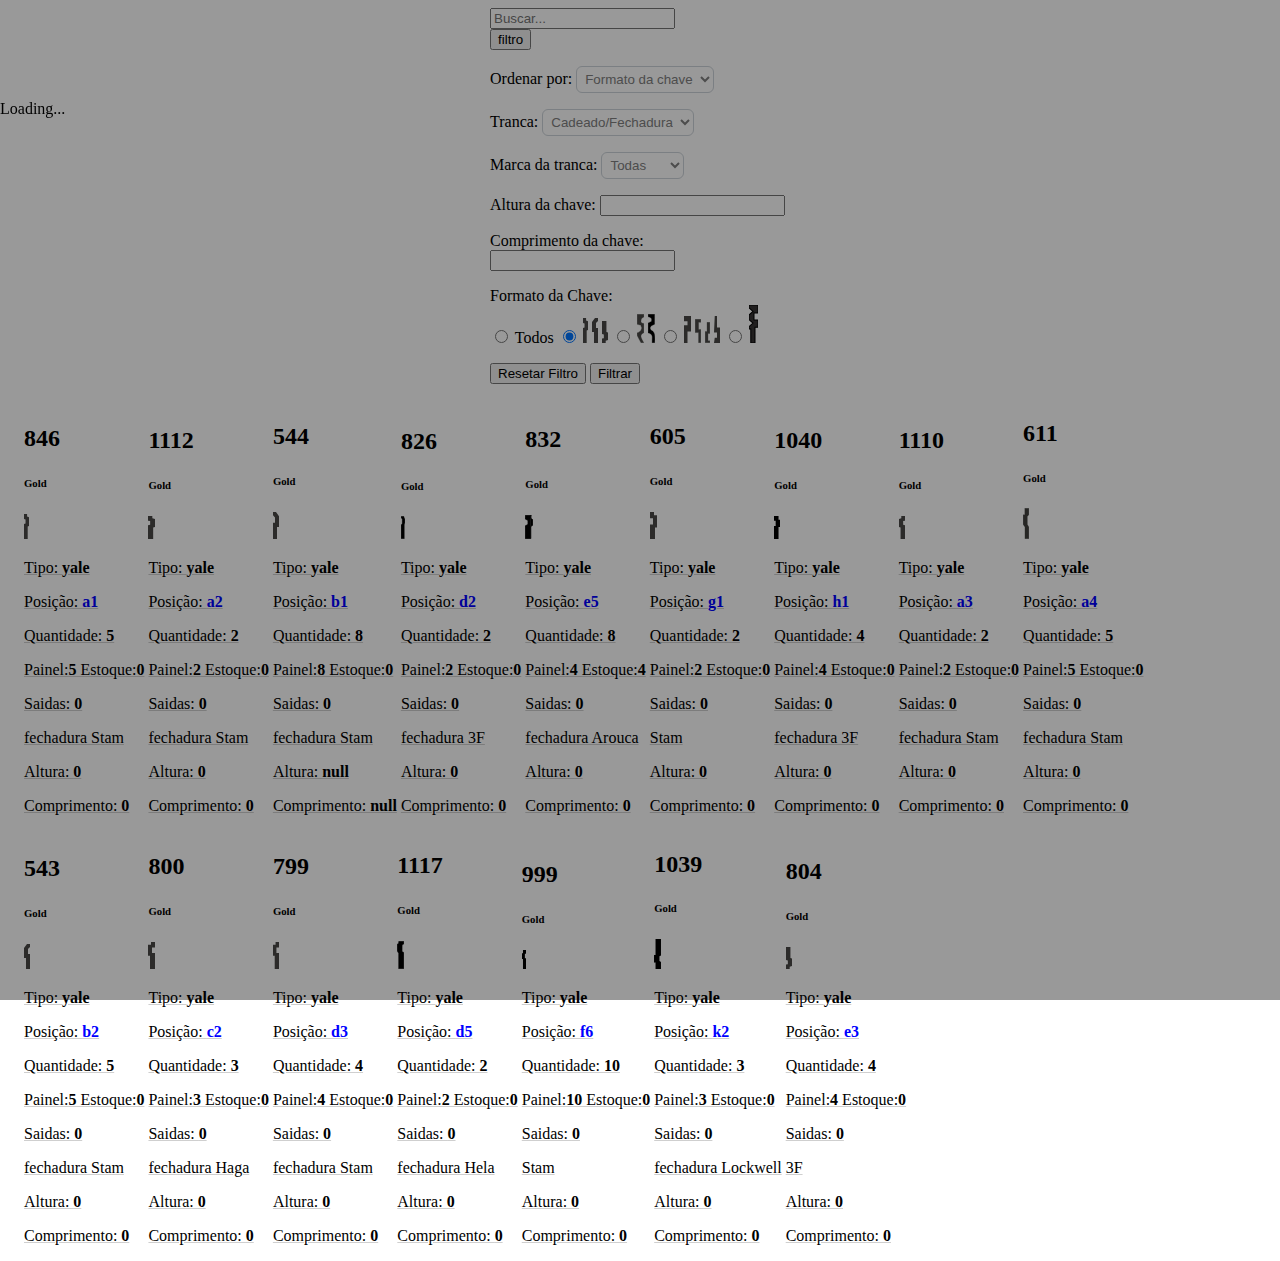
==== commit 5d5afc79: "antes de alterar inventario para Javascript" ====
--- a/publico/inventario.html
+++ b/publico/inventario.html
@@ -4,7 +4,7 @@
   <meta name="viewport" content="width=device-width, initial-scale=1">
   <title>Inventario</title>
   <link href="https://cdn.jsdelivr.net/npm/bootstrap@5.2.0-beta1/dist/css/bootstrap.min.css" rel="stylesheet" integrity="sha384-0evHe/X+R7YkIZDRvuzKMRqM+OrBnVFBL6DOitfPri4tjfHxaWutUpFmBp4vmVor" crossorigin="anonymous">
-  <link rel="stylesheet" href="../publico/inventario.css">
+  <link rel="stylesheet" href="../publico/inventario/inventario.css">
 </head>
 <body class="position-relative">
   <div id="loading">
@@ -39,6 +39,14 @@
                   <span class="input-group-text">Quantidade no Estoque</span>
                   <input type="number" class="form-control" id="input_quantidade_estoque" name="quantidade_estoque" placeholder="">
                 </div>
+                <div class="input-group mb-3">
+                  <span class="input-group-text">Altura</span>
+                  <input type="number" class="form-control" id="input_altura" name="altura" placeholder="">
+                </div>
+                <div class="input-group mb-3">
+                  <span class="input-group-text">Comprimento</span>
+                  <input type="number" class="form-control" id="input_comprimento" name="comprimento" placeholder="">
+                </div>
               <h6 class="alert alert-warning">Aviso!! Essas alterações não serão registradas nos serviços.</h6>
               <div class="text-end">
                 <input type="button" value="Cancelar" id="fechar_popup2" class="btn btn-secondary">
@@ -60,11 +68,11 @@
         <p class="mb-2">
           <label class="form-label w-auto me-2 ">Ordenar por: </label>
           <select id="ordem" name="ordem" class="w-auto input-style">
-            <option value="formatos">Formato da chave</option>
+            <option value="formatos" selected="">Formato da chave</option>
             <option value="saidas">Mais saidas</option>
             <option value="crescente">Menos chaves</option>
             <option value="decrescente">Mais chaves</option>
-            <option value="painel" selected="">Ordem do painel</option>
+            <option value="painel">Ordem do painel</option>
           </select>
         </p>
         <p class="mb-2">
@@ -115,10 +123,10 @@
             <label class="form-label w-auto me-2">Formato da Chave: </label>
           </div>
           <!-- todos -->
-          <input class="form-check-input" type="radio" name="formato" value="todos" checked="">
+          <input class="form-check-input" type="radio" name="formato" value="todos">
           <label>Todos</label>
           <!-- a -->
-          <input class="form-check-input" type="radio" name="formato" value="a">
+          <input class="form-check-input" type="radio" name="formato" value="a" checked="">
           <img src="../publico/shape/846.svg" alt="a">
           <img src="../publico/shape/543.svg" alt="ae">
           <img src="../publico/shape/804.svg" alt="ai">
@@ -158,8 +166,8 @@
       </div>
             <p class="mb-0 card-line tipo">Tipo: <strong>yale</strong></p>
             <p class="mb-0 card-line posição">Posição: <strong>a1</strong></p>
-            <p class="mb-0 card-line quantidade">Quantidade: <strong>4</strong></p>
-            <p class="mb-0 card-line painel">Painel:<strong>4</strong> Estoque:<strong>0</strong></p>
+            <p class="mb-0 card-line quantidade">Quantidade: <strong>5</strong></p>
+            <p class="mb-0 card-line painel">Painel:<strong>5</strong> Estoque:<strong>0</strong></p>
             <p class="mb-0 card-line saidas">Saidas: <strong>0</strong></p>
             <p class="mb-0 card-line tranca">fechadura Stam</p>
             <p class="mb-0 card-line altura">Altura: <strong>0</strong></p>
@@ -193,6 +201,121 @@
     </div>
     <div class="mb-2 me-2 w-auto card-container">
       <div class="card">
+        <div class="card-body" id="k-544" data-tranca_tipo="fechadura" data-tranca_marca="Stam" data-altura="null" data-comprimento="null" data-formato="a">
+          <div class="text-center mb-2">
+            <h2 class="card-title d-inline"><strong>544</strong></h2>
+            <h6 class="d-inline">Gold</h6>
+          </div>
+          <div class="card-text">
+            <div class="text-center mb-2">
+        <img src="../publico/shape/544.svg" alt="">
+      </div>
+            <p class="mb-0 card-line tipo">Tipo: <strong>yale</strong></p>
+            <p class="mb-0 card-line posição">Posição: <strong>b1</strong></p>
+            <p class="mb-0 card-line quantidade">Quantidade: <strong>8</strong></p>
+            <p class="mb-0 card-line painel">Painel:<strong>8</strong> Estoque:<strong>0</strong></p>
+            <p class="mb-0 card-line saidas">Saidas: <strong>0</strong></p>
+            <p class="mb-0 card-line tranca">fechadura Stam</p>
+            <p class="mb-0 card-line altura">Altura: <strong>null</strong></p>
+            <p class="mb-0 card-line comprimento">Comprimento: <strong>null</strong></p>
+          </div>
+        </div>
+      </div>
+    </div>
+    <div class="mb-2 me-2 w-auto card-container">
+      <div class="card">
+        <div class="card-body" id="k-826" data-tranca_tipo="fechadura" data-tranca_marca="3F" data-altura="0" data-comprimento="0" data-formato="a">
+          <div class="text-center mb-2">
+            <h2 class="card-title d-inline"><strong>826</strong></h2>
+            <h6 class="d-inline">Gold</h6>
+          </div>
+          <div class="card-text">
+            <div class="text-center mb-2">
+        <img src="../publico/shape/826.svg" alt="">
+      </div>
+            <p class="mb-0 card-line tipo">Tipo: <strong>yale</strong></p>
+            <p class="mb-0 card-line posição">Posição: <strong>d2</strong></p>
+            <p class="mb-0 card-line quantidade">Quantidade: <strong>2</strong></p>
+            <p class="mb-0 card-line painel">Painel:<strong>2</strong> Estoque:<strong>0</strong></p>
+            <p class="mb-0 card-line saidas">Saidas: <strong>0</strong></p>
+            <p class="mb-0 card-line tranca">fechadura 3F</p>
+            <p class="mb-0 card-line altura">Altura: <strong>0</strong></p>
+            <p class="mb-0 card-line comprimento">Comprimento: <strong>0</strong></p>
+          </div>
+        </div>
+      </div>
+    </div>
+    <div class="mb-2 me-2 w-auto card-container">
+      <div class="card">
+        <div class="card-body" id="k-832" data-tranca_tipo="fechadura" data-tranca_marca="Arouca" data-altura="0" data-comprimento="0" data-formato="a">
+          <div class="text-center mb-2">
+            <h2 class="card-title d-inline"><strong>832</strong></h2>
+            <h6 class="d-inline">Gold</h6>
+          </div>
+          <div class="card-text">
+            <div class="text-center mb-2">
+        <img src="../publico/shape/832.svg" alt="">
+      </div>
+            <p class="mb-0 card-line tipo">Tipo: <strong>yale</strong></p>
+            <p class="mb-0 card-line posição">Posição: <strong>e5</strong></p>
+            <p class="mb-0 card-line quantidade">Quantidade: <strong>8</strong></p>
+            <p class="mb-0 card-line painel">Painel:<strong>4</strong> Estoque:<strong>4</strong></p>
+            <p class="mb-0 card-line saidas">Saidas: <strong>0</strong></p>
+            <p class="mb-0 card-line tranca">fechadura Arouca</p>
+            <p class="mb-0 card-line altura">Altura: <strong>0</strong></p>
+            <p class="mb-0 card-line comprimento">Comprimento: <strong>0</strong></p>
+          </div>
+        </div>
+      </div>
+    </div>
+    <div class="mb-2 me-2 w-auto card-container">
+      <div class="card">
+        <div class="card-body" id="k-605" data-tranca_tipo="" data-tranca_marca="Stam" data-altura="0" data-comprimento="0" data-formato="a">
+          <div class="text-center mb-2">
+            <h2 class="card-title d-inline"><strong>605</strong></h2>
+            <h6 class="d-inline">Gold</h6>
+          </div>
+          <div class="card-text">
+            <div class="text-center mb-2">
+        <img src="../publico/shape/605.svg" alt="">
+      </div>
+            <p class="mb-0 card-line tipo">Tipo: <strong>yale</strong></p>
+            <p class="mb-0 card-line posição">Posição: <strong>g1</strong></p>
+            <p class="mb-0 card-line quantidade">Quantidade: <strong>2</strong></p>
+            <p class="mb-0 card-line painel">Painel:<strong>2</strong> Estoque:<strong>0</strong></p>
+            <p class="mb-0 card-line saidas">Saidas: <strong>0</strong></p>
+            <p class="mb-0 card-line tranca"> Stam</p>
+            <p class="mb-0 card-line altura">Altura: <strong>0</strong></p>
+            <p class="mb-0 card-line comprimento">Comprimento: <strong>0</strong></p>
+          </div>
+        </div>
+      </div>
+    </div>
+    <div class="mb-2 me-2 w-auto card-container">
+      <div class="card">
+        <div class="card-body" id="k-1040" data-tranca_tipo="fechadura" data-tranca_marca="3F" data-altura="0" data-comprimento="0" data-formato="a">
+          <div class="text-center mb-2">
+            <h2 class="card-title d-inline"><strong>1040</strong></h2>
+            <h6 class="d-inline">Gold</h6>
+          </div>
+          <div class="card-text">
+            <div class="text-center mb-2">
+        <img src="../publico/shape/1040.svg" alt="">
+      </div>
+            <p class="mb-0 card-line tipo">Tipo: <strong>yale</strong></p>
+            <p class="mb-0 card-line posição">Posição: <strong>h1</strong></p>
+            <p class="mb-0 card-line quantidade">Quantidade: <strong>4</strong></p>
+            <p class="mb-0 card-line painel">Painel:<strong>4</strong> Estoque:<strong>0</strong></p>
+            <p class="mb-0 card-line saidas">Saidas: <strong>0</strong></p>
+            <p class="mb-0 card-line tranca">fechadura 3F</p>
+            <p class="mb-0 card-line altura">Altura: <strong>0</strong></p>
+            <p class="mb-0 card-line comprimento">Comprimento: <strong>0</strong></p>
+          </div>
+        </div>
+      </div>
+    </div>
+    <div class="mb-2 me-2 w-auto card-container">
+      <div class="card">
         <div class="card-body" id="k-1110" data-tranca_tipo="fechadura" data-tranca_marca="Stam" data-altura="0" data-comprimento="0" data-formato="ae">
           <div class="text-center mb-2">
             <h2 class="card-title d-inline"><strong>1110</strong></h2>
@@ -239,98 +362,6 @@
     </div>
     <div class="mb-2 me-2 w-auto card-container">
       <div class="card">
-        <div class="card-body" id="k-72" data-tranca_tipo="" data-tranca_marca="Aliança" data-altura="0" data-comprimento="0" data-formato="b">
-          <div class="text-center mb-2">
-            <h2 class="card-title d-inline"><strong>72</strong></h2>
-            <h6 class="d-inline">Gold</h6>
-          </div>
-          <div class="card-text">
-            <div class="text-center mb-2">
-        <img src="../publico/shape/72.svg" alt="">
-      </div>
-            <p class="mb-0 card-line tipo">Tipo: <strong>yale</strong></p>
-            <p class="mb-0 card-line posição">Posição: <strong>a5</strong></p>
-            <p class="mb-0 card-line quantidade">Quantidade: <strong>5</strong></p>
-            <p class="mb-0 card-line painel">Painel:<strong>5</strong> Estoque:<strong>0</strong></p>
-            <p class="mb-0 card-line saidas">Saidas: <strong>0</strong></p>
-            <p class="mb-0 card-line tranca"> Aliança</p>
-            <p class="mb-0 card-line altura">Altura: <strong>0</strong></p>
-            <p class="mb-0 card-line comprimento">Comprimento: <strong>0</strong></p>
-          </div>
-        </div>
-      </div>
-    </div>
-    <div class="mb-2 me-2 w-auto card-container">
-      <div class="card">
-        <div class="card-body" id="k-2" data-tranca_tipo="" data-tranca_marca="" data-altura="0" data-comprimento="0" data-formato="b">
-          <div class="text-center mb-2">
-            <h2 class="card-title d-inline"><strong>2</strong></h2>
-            <h6 class="d-inline">Gold</h6>
-          </div>
-          <div class="card-text">
-            <div class="text-center mb-2">
-        <img src="../publico/shape/2.svg" alt="">
-      </div>
-            <p class="mb-0 card-line tipo">Tipo: <strong>yale</strong></p>
-            <p class="mb-0 card-line posição">Posição: <strong>a6</strong></p>
-            <p class="mb-0 card-line quantidade">Quantidade: <strong>2</strong></p>
-            <p class="mb-0 card-line painel">Painel:<strong>2</strong> Estoque:<strong>0</strong></p>
-            <p class="mb-0 card-line saidas">Saidas: <strong>0</strong></p>
-            <p class="mb-0 card-line tranca"> </p>
-            <p class="mb-0 card-line altura">Altura: <strong>0</strong></p>
-            <p class="mb-0 card-line comprimento">Comprimento: <strong>0</strong></p>
-          </div>
-        </div>
-      </div>
-    </div>
-    <div class="mb-2 me-2 w-auto card-container">
-      <div class="card">
-        <div class="card-body" id="k-380" data-tranca_tipo="fechadura" data-tranca_marca="Haga" data-altura="0" data-comprimento="0" data-formato="c">
-          <div class="text-center mb-2">
-            <h2 class="card-title d-inline"><strong>380</strong></h2>
-            <h6 class="d-inline">Gold</h6>
-          </div>
-          <div class="card-text">
-            <div class="text-center mb-2">
-        <img src="../publico/shape/380.svg" alt="">
-      </div>
-            <p class="mb-0 card-line tipo">Tipo: <strong>yale</strong></p>
-            <p class="mb-0 card-line posição">Posição: <strong>a7</strong></p>
-            <p class="mb-0 card-line quantidade">Quantidade: <strong>3</strong></p>
-            <p class="mb-0 card-line painel">Painel:<strong>3</strong> Estoque:<strong>0</strong></p>
-            <p class="mb-0 card-line saidas">Saidas: <strong>0</strong></p>
-            <p class="mb-0 card-line tranca">fechadura Haga</p>
-            <p class="mb-0 card-line altura">Altura: <strong>0</strong></p>
-            <p class="mb-0 card-line comprimento">Comprimento: <strong>0</strong></p>
-          </div>
-        </div>
-      </div>
-    </div>
-    <div class="mb-2 me-2 w-auto card-container">
-      <div class="card">
-        <div class="card-body" id="k-544" data-tranca_tipo="fechadura" data-tranca_marca="Stam" data-altura="0" data-comprimento="0" data-formato="a">
-          <div class="text-center mb-2">
-            <h2 class="card-title d-inline"><strong>544</strong></h2>
-            <h6 class="d-inline">Gold</h6>
-          </div>
-          <div class="card-text">
-            <div class="text-center mb-2">
-        <img src="../publico/shape/544.svg" alt="">
-      </div>
-            <p class="mb-0 card-line tipo">Tipo: <strong>yale</strong></p>
-            <p class="mb-0 card-line posição">Posição: <strong>b1</strong></p>
-            <p class="mb-0 card-line quantidade">Quantidade: <strong>8</strong></p>
-            <p class="mb-0 card-line painel">Painel:<strong>8</strong> Estoque:<strong>0</strong></p>
-            <p class="mb-0 card-line saidas">Saidas: <strong>0</strong></p>
-            <p class="mb-0 card-line tranca">fechadura Stam</p>
-            <p class="mb-0 card-line altura">Altura: <strong>0</strong></p>
-            <p class="mb-0 card-line comprimento">Comprimento: <strong>0</strong></p>
-          </div>
-        </div>
-      </div>
-    </div>
-    <div class="mb-2 me-2 w-auto card-container">
-      <div class="card">
         <div class="card-body" id="k-543" data-tranca_tipo="fechadura" data-tranca_marca="Stam" data-altura="0" data-comprimento="0" data-formato="ae">
           <div class="text-center mb-2">
             <h2 class="card-title d-inline"><strong>543</strong></h2>
@@ -354,142 +385,6 @@
     </div>
     <div class="mb-2 me-2 w-auto card-container">
       <div class="card">
-        <div class="card-body" id="k-721" data-tranca_tipo="" data-tranca_marca="Imab" data-altura="0" data-comprimento="0" data-formato="b">
-          <div class="text-center mb-2">
-            <h2 class="card-title d-inline"><strong>721</strong></h2>
-            <h6 class="d-inline">Gold</h6>
-          </div>
-          <div class="card-text">
-            <div class="text-center mb-2">
-        <img src="../publico/shape/721.svg" alt="">
-      </div>
-            <p class="mb-0 card-line tipo">Tipo: <strong>yale</strong></p>
-            <p class="mb-0 card-line posição">Posição: <strong>b3</strong></p>
-            <p class="mb-0 card-line quantidade">Quantidade: <strong>17</strong></p>
-            <p class="mb-0 card-line painel">Painel:<strong>9</strong> Estoque:<strong>8</strong></p>
-            <p class="mb-0 card-line saidas">Saidas: <strong>0</strong></p>
-            <p class="mb-0 card-line tranca"> Imab</p>
-            <p class="mb-0 card-line altura">Altura: <strong>0</strong></p>
-            <p class="mb-0 card-line comprimento">Comprimento: <strong>0</strong></p>
-          </div>
-        </div>
-      </div>
-    </div>
-    <div class="mb-2 me-2 w-auto card-container">
-      <div class="card">
-        <div class="card-body" id="k-1120" data-tranca_tipo="fechadura" data-tranca_marca="Gold" data-altura="0" data-comprimento="0" data-formato="outros">
-          <div class="text-center mb-2">
-            <h2 class="card-title d-inline"><strong>1120</strong></h2>
-            <h6 class="d-inline">Gold</h6>
-          </div>
-          <div class="card-text">
-            <div class="text-center mb-2">
-        <img src="../publico/shape/1120.svg" alt="">
-      </div>
-            <p class="mb-0 card-line tipo">Tipo: <strong>yale</strong></p>
-            <p class="mb-0 card-line posição">Posição: <strong>b4</strong></p>
-            <p class="mb-0 card-line quantidade">Quantidade: <strong>4</strong></p>
-            <p class="mb-0 card-line painel">Painel:<strong>4</strong> Estoque:<strong>0</strong></p>
-            <p class="mb-0 card-line saidas">Saidas: <strong>0</strong></p>
-            <p class="mb-0 card-line tranca">fechadura Gold</p>
-            <p class="mb-0 card-line altura">Altura: <strong>0</strong></p>
-            <p class="mb-0 card-line comprimento">Comprimento: <strong>0</strong></p>
-          </div>
-        </div>
-      </div>
-    </div>
-    <div class="mb-2 me-2 w-auto card-container">
-      <div class="card">
-        <div class="card-body" id="k-1024" data-tranca_tipo="" data-tranca_marca="Amelco" data-altura="0" data-comprimento="0" data-formato="be">
-          <div class="text-center mb-2">
-            <h2 class="card-title d-inline"><strong>1024</strong></h2>
-            <h6 class="d-inline">Gold</h6>
-          </div>
-          <div class="card-text">
-            <div class="text-center mb-2">
-        <img src="../publico/shape/1024.svg" alt="">
-      </div>
-            <p class="mb-0 card-line tipo">Tipo: <strong>yale</strong></p>
-            <p class="mb-0 card-line posição">Posição: <strong>b5</strong></p>
-            <p class="mb-0 card-line quantidade">Quantidade: <strong>3</strong></p>
-            <p class="mb-0 card-line painel">Painel:<strong>3</strong> Estoque:<strong>0</strong></p>
-            <p class="mb-0 card-line saidas">Saidas: <strong>0</strong></p>
-            <p class="mb-0 card-line tranca"> Amelco</p>
-            <p class="mb-0 card-line altura">Altura: <strong>0</strong></p>
-            <p class="mb-0 card-line comprimento">Comprimento: <strong>0</strong></p>
-          </div>
-        </div>
-      </div>
-    </div>
-    <div class="mb-2 me-2 w-auto card-container">
-      <div class="card">
-        <div class="card-body" id="k-267" data-tranca_tipo="" data-tranca_marca="Haga" data-altura="0" data-comprimento="0" data-formato="be">
-          <div class="text-center mb-2">
-            <h2 class="card-title d-inline"><strong>267</strong></h2>
-            <h6 class="d-inline">Gold</h6>
-          </div>
-          <div class="card-text">
-            <div class="text-center mb-2">
-        <img src="../publico/shape/267.svg" alt="">
-      </div>
-            <p class="mb-0 card-line tipo">Tipo: <strong>yale</strong></p>
-            <p class="mb-0 card-line posição">Posição: <strong>b6</strong></p>
-            <p class="mb-0 card-line quantidade">Quantidade: <strong>5</strong></p>
-            <p class="mb-0 card-line painel">Painel:<strong>5</strong> Estoque:<strong>0</strong></p>
-            <p class="mb-0 card-line saidas">Saidas: <strong>0</strong></p>
-            <p class="mb-0 card-line tranca"> Haga</p>
-            <p class="mb-0 card-line altura">Altura: <strong>0</strong></p>
-            <p class="mb-0 card-line comprimento">Comprimento: <strong>0</strong></p>
-          </div>
-        </div>
-      </div>
-    </div>
-    <div class="mb-2 me-2 w-auto card-container">
-      <div class="card">
-        <div class="card-body" id="k-vago-1" data-tranca_tipo="" data-tranca_marca="" data-altura="0" data-comprimento="0" data-formato="">
-          <div class="text-center mb-2">
-            <h2 class="card-title d-inline"><strong>vago-1</strong></h2>
-            <h6 class="d-inline">Gold</h6>
-          </div>
-          <div class="card-text">
-            
-            <p class="mb-0 card-line tipo">Tipo: <strong>yale</strong></p>
-            <p class="mb-0 card-line posição">Posição: <strong>b7</strong></p>
-            <p class="mb-0 card-line quantidade">Quantidade: <strong>0</strong></p>
-            <p class="mb-0 card-line painel">Painel:<strong>0</strong> Estoque:<strong>0</strong></p>
-            <p class="mb-0 card-line saidas">Saidas: <strong>0</strong></p>
-            <p class="mb-0 card-line tranca"> </p>
-            <p class="mb-0 card-line altura">Altura: <strong>0</strong></p>
-            <p class="mb-0 card-line comprimento">Comprimento: <strong>0</strong></p>
-          </div>
-        </div>
-      </div>
-    </div>
-    <div class="mb-2 me-2 w-auto card-container">
-      <div class="card">
-        <div class="card-body" id="k-714" data-tranca_tipo="" data-tranca_marca="HDL" data-altura="0" data-comprimento="0" data-formato="be">
-          <div class="text-center mb-2">
-            <h2 class="card-title d-inline"><strong>714</strong></h2>
-            <h6 class="d-inline">Gold</h6>
-          </div>
-          <div class="card-text">
-            <div class="text-center mb-2">
-        <img src="../publico/shape/714.svg" alt="">
-      </div>
-            <p class="mb-0 card-line tipo">Tipo: <strong>yale</strong></p>
-            <p class="mb-0 card-line posição">Posição: <strong>c1</strong></p>
-            <p class="mb-0 card-line quantidade">Quantidade: <strong>11</strong></p>
-            <p class="mb-0 card-line painel">Painel:<strong>11</strong> Estoque:<strong>0</strong></p>
-            <p class="mb-0 card-line saidas">Saidas: <strong>0</strong></p>
-            <p class="mb-0 card-line tranca"> HDL</p>
-            <p class="mb-0 card-line altura">Altura: <strong>0</strong></p>
-            <p class="mb-0 card-line comprimento">Comprimento: <strong>0</strong></p>
-          </div>
-        </div>
-      </div>
-    </div>
-    <div class="mb-2 me-2 w-auto card-container">
-      <div class="card">
         <div class="card-body" id="k-800" data-tranca_tipo="fechadura" data-tranca_marca="Haga" data-altura="0" data-comprimento="0" data-formato="ae">
           <div class="text-center mb-2">
             <h2 class="card-title d-inline"><strong>800</strong></h2>
@@ -513,165 +408,6 @@
     </div>
     <div class="mb-2 me-2 w-auto card-container">
       <div class="card">
-        <div class="card-body" id="k-30" data-tranca_tipo="" data-tranca_marca="Fama" data-altura="0" data-comprimento="0" data-formato="c">
-          <div class="text-center mb-2">
-            <h2 class="card-title d-inline"><strong>30</strong></h2>
-            <h6 class="d-inline">Gold</h6>
-          </div>
-          <div class="card-text">
-            <div class="text-center mb-2">
-        <img src="../publico/shape/30.svg" alt="">
-      </div>
-            <p class="mb-0 card-line tipo">Tipo: <strong>yale</strong></p>
-            <p class="mb-0 card-line posição">Posição: <strong>c3</strong></p>
-            <p class="mb-0 card-line quantidade">Quantidade: <strong>4</strong></p>
-            <p class="mb-0 card-line painel">Painel:<strong>4</strong> Estoque:<strong>0</strong></p>
-            <p class="mb-0 card-line saidas">Saidas: <strong>0</strong></p>
-            <p class="mb-0 card-line tranca"> Fama</p>
-            <p class="mb-0 card-line altura">Altura: <strong>0</strong></p>
-            <p class="mb-0 card-line comprimento">Comprimento: <strong>0</strong></p>
-          </div>
-        </div>
-      </div>
-    </div>
-    <div class="mb-2 me-2 w-auto card-container">
-      <div class="card">
-        <div class="card-body" id="k-1063" data-tranca_tipo="" data-tranca_marca="HDL" data-altura="0" data-comprimento="0" data-formato="c">
-          <div class="text-center mb-2">
-            <h2 class="card-title d-inline"><strong>1063</strong></h2>
-            <h6 class="d-inline">Gold</h6>
-          </div>
-          <div class="card-text">
-            <div class="text-center mb-2">
-        <img src="../publico/shape/1063.svg" alt="">
-      </div>
-            <p class="mb-0 card-line tipo">Tipo: <strong>yale</strong></p>
-            <p class="mb-0 card-line posição">Posição: <strong>c4</strong></p>
-            <p class="mb-0 card-line quantidade">Quantidade: <strong>2</strong></p>
-            <p class="mb-0 card-line painel">Painel:<strong>2</strong> Estoque:<strong>0</strong></p>
-            <p class="mb-0 card-line saidas">Saidas: <strong>0</strong></p>
-            <p class="mb-0 card-line tranca"> HDL</p>
-            <p class="mb-0 card-line altura">Altura: <strong>0</strong></p>
-            <p class="mb-0 card-line comprimento">Comprimento: <strong>0</strong></p>
-          </div>
-        </div>
-      </div>
-    </div>
-    <div class="mb-2 me-2 w-auto card-container">
-      <div class="card">
-        <div class="card-body" id="k-vago-2" data-tranca_tipo="" data-tranca_marca="" data-altura="0" data-comprimento="0" data-formato="">
-          <div class="text-center mb-2">
-            <h2 class="card-title d-inline"><strong>vago-2</strong></h2>
-            <h6 class="d-inline">Gold</h6>
-          </div>
-          <div class="card-text">
-            
-            <p class="mb-0 card-line tipo">Tipo: <strong>yale</strong></p>
-            <p class="mb-0 card-line posição">Posição: <strong>c5</strong></p>
-            <p class="mb-0 card-line quantidade">Quantidade: <strong>0</strong></p>
-            <p class="mb-0 card-line painel">Painel:<strong>0</strong> Estoque:<strong>0</strong></p>
-            <p class="mb-0 card-line saidas">Saidas: <strong>0</strong></p>
-            <p class="mb-0 card-line tranca"> </p>
-            <p class="mb-0 card-line altura">Altura: <strong>0</strong></p>
-            <p class="mb-0 card-line comprimento">Comprimento: <strong>0</strong></p>
-          </div>
-        </div>
-      </div>
-    </div>
-    <div class="mb-2 me-2 w-auto card-container">
-      <div class="card">
-        <div class="card-body" id="k-848" data-tranca_tipo="" data-tranca_marca="Amelco" data-altura="0" data-comprimento="0" data-formato="b">
-          <div class="text-center mb-2">
-            <h2 class="card-title d-inline"><strong>848</strong></h2>
-            <h6 class="d-inline">Gold</h6>
-          </div>
-          <div class="card-text">
-            <div class="text-center mb-2">
-        <img src="../publico/shape/848.svg" alt="">
-      </div>
-            <p class="mb-0 card-line tipo">Tipo: <strong>yale</strong></p>
-            <p class="mb-0 card-line posição">Posição: <strong>c6</strong></p>
-            <p class="mb-0 card-line quantidade">Quantidade: <strong>2</strong></p>
-            <p class="mb-0 card-line painel">Painel:<strong>2</strong> Estoque:<strong>0</strong></p>
-            <p class="mb-0 card-line saidas">Saidas: <strong>0</strong></p>
-            <p class="mb-0 card-line tranca"> Amelco</p>
-            <p class="mb-0 card-line altura">Altura: <strong>0</strong></p>
-            <p class="mb-0 card-line comprimento">Comprimento: <strong>0</strong></p>
-          </div>
-        </div>
-      </div>
-    </div>
-    <div class="mb-2 me-2 w-auto card-container">
-      <div class="card">
-        <div class="card-body" id="k-381" data-tranca_tipo="fechadura" data-tranca_marca="Haga" data-altura="0" data-comprimento="0" data-formato="ci">
-          <div class="text-center mb-2">
-            <h2 class="card-title d-inline"><strong>381</strong></h2>
-            <h6 class="d-inline">Gold</h6>
-          </div>
-          <div class="card-text">
-            <div class="text-center mb-2">
-        <img src="../publico/shape/381.svg" alt="">
-      </div>
-            <p class="mb-0 card-line tipo">Tipo: <strong>yale</strong></p>
-            <p class="mb-0 card-line posição">Posição: <strong>c7</strong></p>
-            <p class="mb-0 card-line quantidade">Quantidade: <strong>1</strong></p>
-            <p class="mb-0 card-line painel">Painel:<strong>1</strong> Estoque:<strong>0</strong></p>
-            <p class="mb-0 card-line saidas">Saidas: <strong>0</strong></p>
-            <p class="mb-0 card-line tranca">fechadura Haga</p>
-            <p class="mb-0 card-line altura">Altura: <strong>0</strong></p>
-            <p class="mb-0 card-line comprimento">Comprimento: <strong>0</strong></p>
-          </div>
-        </div>
-      </div>
-    </div>
-    <div class="mb-2 me-2 w-auto card-container">
-      <div class="card">
-        <div class="card-body" id="k-1072" data-tranca_tipo="cadeado" data-tranca_marca="Gold" data-altura="0" data-comprimento="0" data-formato="b">
-          <div class="text-center mb-2">
-            <h2 class="card-title d-inline"><strong>1072</strong></h2>
-            <h6 class="d-inline">Gold</h6>
-          </div>
-          <div class="card-text">
-            <div class="text-center mb-2">
-        <img src="../publico/shape/1072.svg" alt="">
-      </div>
-            <p class="mb-0 card-line tipo">Tipo: <strong>yale</strong></p>
-            <p class="mb-0 card-line posição">Posição: <strong>d1</strong></p>
-            <p class="mb-0 card-line quantidade">Quantidade: <strong>4</strong></p>
-            <p class="mb-0 card-line painel">Painel:<strong>4</strong> Estoque:<strong>0</strong></p>
-            <p class="mb-0 card-line saidas">Saidas: <strong>0</strong></p>
-            <p class="mb-0 card-line tranca">cadeado Gold</p>
-            <p class="mb-0 card-line altura">Altura: <strong>0</strong></p>
-            <p class="mb-0 card-line comprimento">Comprimento: <strong>0</strong></p>
-          </div>
-        </div>
-      </div>
-    </div>
-    <div class="mb-2 me-2 w-auto card-container">
-      <div class="card">
-        <div class="card-body" id="k-826" data-tranca_tipo="fechadura" data-tranca_marca="3F" data-altura="0" data-comprimento="0" data-formato="a">
-          <div class="text-center mb-2">
-            <h2 class="card-title d-inline"><strong>826</strong></h2>
-            <h6 class="d-inline">Gold</h6>
-          </div>
-          <div class="card-text">
-            <div class="text-center mb-2">
-        <img src="../publico/shape/826.svg" alt="">
-      </div>
-            <p class="mb-0 card-line tipo">Tipo: <strong>yale</strong></p>
-            <p class="mb-0 card-line posição">Posição: <strong>d2</strong></p>
-            <p class="mb-0 card-line quantidade">Quantidade: <strong>2</strong></p>
-            <p class="mb-0 card-line painel">Painel:<strong>2</strong> Estoque:<strong>0</strong></p>
-            <p class="mb-0 card-line saidas">Saidas: <strong>0</strong></p>
-            <p class="mb-0 card-line tranca">fechadura 3F</p>
-            <p class="mb-0 card-line altura">Altura: <strong>0</strong></p>
-            <p class="mb-0 card-line comprimento">Comprimento: <strong>0</strong></p>
-          </div>
-        </div>
-      </div>
-    </div>
-    <div class="mb-2 me-2 w-auto card-container">
-      <div class="card">
         <div class="card-body" id="k-799" data-tranca_tipo="fechadura" data-tranca_marca="Stam" data-altura="0" data-comprimento="0" data-formato="ae">
           <div class="text-center mb-2">
             <h2 class="card-title d-inline"><strong>799</strong></h2>
@@ -695,29 +431,6 @@
     </div>
     <div class="mb-2 me-2 w-auto card-container">
       <div class="card">
-        <div class="card-body" id="k-303" data-tranca_tipo="" data-tranca_marca="Fama" data-altura="0" data-comprimento="0" data-formato="c">
-          <div class="text-center mb-2">
-            <h2 class="card-title d-inline"><strong>303</strong></h2>
-            <h6 class="d-inline">Gold</h6>
-          </div>
-          <div class="card-text">
-            <div class="text-center mb-2">
-        <img src="../publico/shape/303.svg" alt="">
-      </div>
-            <p class="mb-0 card-line tipo">Tipo: <strong>yale</strong></p>
-            <p class="mb-0 card-line posição">Posição: <strong>d4</strong></p>
-            <p class="mb-0 card-line quantidade">Quantidade: <strong>2</strong></p>
-            <p class="mb-0 card-line painel">Painel:<strong>2</strong> Estoque:<strong>0</strong></p>
-            <p class="mb-0 card-line saidas">Saidas: <strong>0</strong></p>
-            <p class="mb-0 card-line tranca"> Fama</p>
-            <p class="mb-0 card-line altura">Altura: <strong>0</strong></p>
-            <p class="mb-0 card-line comprimento">Comprimento: <strong>0</strong></p>
-          </div>
-        </div>
-      </div>
-    </div>
-    <div class="mb-2 me-2 w-auto card-container">
-      <div class="card">
         <div class="card-body" id="k-1117" data-tranca_tipo="fechadura" data-tranca_marca="Hela" data-altura="0" data-comprimento="0" data-formato="ae">
           <div class="text-center mb-2">
             <h2 class="card-title d-inline"><strong>1117</strong></h2>
@@ -741,90 +454,44 @@
     </div>
     <div class="mb-2 me-2 w-auto card-container">
       <div class="card">
-        <div class="card-body" id="k-150" data-tranca_tipo="fechadura" data-tranca_marca="Papaiz" data-altura="0" data-comprimento="0" data-formato="c">
-          <div class="text-center mb-2">
-            <h2 class="card-title d-inline"><strong>150</strong></h2>
-            <h6 class="d-inline">Gold</h6>
-          </div>
-          <div class="card-text">
-            <div class="text-center mb-2">
-        <img src="../publico/shape/150.svg" alt="">
-      </div>
-            <p class="mb-0 card-line tipo">Tipo: <strong>yale</strong></p>
-            <p class="mb-0 card-line posição">Posição: <strong>d6</strong></p>
+        <div class="card-body" id="k-999" data-tranca_tipo="" data-tranca_marca="Stam" data-altura="0" data-comprimento="0" data-formato="ae">
+          <div class="text-center mb-2">
+            <h2 class="card-title d-inline"><strong>999</strong></h2>
+            <h6 class="d-inline">Gold</h6>
+          </div>
+          <div class="card-text">
+            <div class="text-center mb-2">
+        <img src="../publico/shape/999.svg" alt="">
+      </div>
+            <p class="mb-0 card-line tipo">Tipo: <strong>yale</strong></p>
+            <p class="mb-0 card-line posição">Posição: <strong>f6</strong></p>
+            <p class="mb-0 card-line quantidade">Quantidade: <strong>10</strong></p>
+            <p class="mb-0 card-line painel">Painel:<strong>10</strong> Estoque:<strong>0</strong></p>
+            <p class="mb-0 card-line saidas">Saidas: <strong>0</strong></p>
+            <p class="mb-0 card-line tranca"> Stam</p>
+            <p class="mb-0 card-line altura">Altura: <strong>0</strong></p>
+            <p class="mb-0 card-line comprimento">Comprimento: <strong>0</strong></p>
+          </div>
+        </div>
+      </div>
+    </div>
+    <div class="mb-2 me-2 w-auto card-container">
+      <div class="card">
+        <div class="card-body" id="k-1039" data-tranca_tipo="fechadura" data-tranca_marca="Lockwell" data-altura="0" data-comprimento="0" data-formato="aei">
+          <div class="text-center mb-2">
+            <h2 class="card-title d-inline"><strong>1039</strong></h2>
+            <h6 class="d-inline">Gold</h6>
+          </div>
+          <div class="card-text">
+            <div class="text-center mb-2">
+        <img src="../publico/shape/1039.svg" alt="">
+      </div>
+            <p class="mb-0 card-line tipo">Tipo: <strong>yale</strong></p>
+            <p class="mb-0 card-line posição">Posição: <strong>k2</strong></p>
             <p class="mb-0 card-line quantidade">Quantidade: <strong>3</strong></p>
             <p class="mb-0 card-line painel">Painel:<strong>3</strong> Estoque:<strong>0</strong></p>
             <p class="mb-0 card-line saidas">Saidas: <strong>0</strong></p>
-            <p class="mb-0 card-line tranca">fechadura Papaiz</p>
-            <p class="mb-0 card-line altura">Altura: <strong>0</strong></p>
-            <p class="mb-0 card-line comprimento">Comprimento: <strong>0</strong></p>
-          </div>
-        </div>
-      </div>
-    </div>
-    <div class="mb-2 me-2 w-auto card-container">
-      <div class="card">
-        <div class="card-body" id="k-1118" data-tranca_tipo="fechadura" data-tranca_marca="Hela" data-altura="0" data-comprimento="0" data-formato="c">
-          <div class="text-center mb-2">
-            <h2 class="card-title d-inline"><strong>1118</strong></h2>
-            <h6 class="d-inline">Gold</h6>
-          </div>
-          <div class="card-text">
-            <div class="text-center mb-2">
-        <img src="../publico/shape/1118.svg" alt="">
-      </div>
-            <p class="mb-0 card-line tipo">Tipo: <strong>yale</strong></p>
-            <p class="mb-0 card-line posição">Posição: <strong>d7</strong></p>
-            <p class="mb-0 card-line quantidade">Quantidade: <strong>2</strong></p>
-            <p class="mb-0 card-line painel">Painel:<strong>2</strong> Estoque:<strong>0</strong></p>
-            <p class="mb-0 card-line saidas">Saidas: <strong>0</strong></p>
-            <p class="mb-0 card-line tranca">fechadura Hela</p>
-            <p class="mb-0 card-line altura">Altura: <strong>0</strong></p>
-            <p class="mb-0 card-line comprimento">Comprimento: <strong>0</strong></p>
-          </div>
-        </div>
-      </div>
-    </div>
-    <div class="mb-2 me-2 w-auto card-container">
-      <div class="card">
-        <div class="card-body" id="k-1126" data-tranca_tipo="fechadura" data-tranca_marca="3F" data-altura="0" data-comprimento="0" data-formato="c">
-          <div class="text-center mb-2">
-            <h2 class="card-title d-inline"><strong>1126</strong></h2>
-            <h6 class="d-inline">Gold</h6>
-          </div>
-          <div class="card-text">
-            <div class="text-center mb-2">
-        <img src="../publico/shape/1126.svg" alt="">
-      </div>
-            <p class="mb-0 card-line tipo">Tipo: <strong>yale</strong></p>
-            <p class="mb-0 card-line posição">Posição: <strong>e1</strong></p>
-            <p class="mb-0 card-line quantidade">Quantidade: <strong>4</strong></p>
-            <p class="mb-0 card-line painel">Painel:<strong>4</strong> Estoque:<strong>0</strong></p>
-            <p class="mb-0 card-line saidas">Saidas: <strong>0</strong></p>
-            <p class="mb-0 card-line tranca">fechadura 3F</p>
-            <p class="mb-0 card-line altura">Altura: <strong>0</strong></p>
-            <p class="mb-0 card-line comprimento">Comprimento: <strong>0</strong></p>
-          </div>
-        </div>
-      </div>
-    </div>
-    <div class="mb-2 me-2 w-auto card-container">
-      <div class="card">
-        <div class="card-body" id="k-179" data-tranca_tipo="" data-tranca_marca="Pado" data-altura="0" data-comprimento="0" data-formato="c">
-          <div class="text-center mb-2">
-            <h2 class="card-title d-inline"><strong>179</strong></h2>
-            <h6 class="d-inline">Gold</h6>
-          </div>
-          <div class="card-text">
-            <div class="text-center mb-2">
-        <img src="../publico/shape/179.svg" alt="">
-      </div>
-            <p class="mb-0 card-line tipo">Tipo: <strong>yale</strong></p>
-            <p class="mb-0 card-line posição">Posição: <strong>e2</strong></p>
-            <p class="mb-0 card-line quantidade">Quantidade: <strong>2</strong></p>
-            <p class="mb-0 card-line painel">Painel:<strong>2</strong> Estoque:<strong>0</strong></p>
-            <p class="mb-0 card-line saidas">Saidas: <strong>0</strong></p>
-            <p class="mb-0 card-line tranca"> Pado</p>
+            <p class="mb-0 card-line tranca">fechadura Lockwell</p>
             <p class="mb-0 card-line altura">Altura: <strong>0</strong></p>
             <p class="mb-0 card-line comprimento">Comprimento: <strong>0</strong></p>
           </div>
@@ -848,1050 +515,6 @@
             <p class="mb-0 card-line painel">Painel:<strong>4</strong> Estoque:<strong>0</strong></p>
             <p class="mb-0 card-line saidas">Saidas: <strong>0</strong></p>
             <p class="mb-0 card-line tranca"> 3F</p>
-            <p class="mb-0 card-line altura">Altura: <strong>0</strong></p>
-            <p class="mb-0 card-line comprimento">Comprimento: <strong>0</strong></p>
-          </div>
-        </div>
-      </div>
-    </div>
-    <div class="mb-2 me-2 w-auto card-container">
-      <div class="card">
-        <div class="card-body" id="k-1097" data-tranca_tipo="" data-tranca_marca="Soprano" data-altura="0" data-comprimento="0" data-formato="outros">
-          <div class="text-center mb-2">
-            <h2 class="card-title d-inline"><strong>1097</strong></h2>
-            <h6 class="d-inline">Gold</h6>
-          </div>
-          <div class="card-text">
-            <div class="text-center mb-2">
-        <img src="../publico/shape/1097.svg" alt="">
-      </div>
-            <p class="mb-0 card-line tipo">Tipo: <strong>yale</strong></p>
-            <p class="mb-0 card-line posição">Posição: <strong>e4</strong></p>
-            <p class="mb-0 card-line quantidade">Quantidade: <strong>7</strong></p>
-            <p class="mb-0 card-line painel">Painel:<strong>7</strong> Estoque:<strong>0</strong></p>
-            <p class="mb-0 card-line saidas">Saidas: <strong>0</strong></p>
-            <p class="mb-0 card-line tranca"> Soprano</p>
-            <p class="mb-0 card-line altura">Altura: <strong>0</strong></p>
-            <p class="mb-0 card-line comprimento">Comprimento: <strong>0</strong></p>
-          </div>
-        </div>
-      </div>
-    </div>
-    <div class="mb-2 me-2 w-auto card-container">
-      <div class="card">
-        <div class="card-body" id="k-832" data-tranca_tipo="fechadura" data-tranca_marca="Arouca" data-altura="0" data-comprimento="0" data-formato="a">
-          <div class="text-center mb-2">
-            <h2 class="card-title d-inline"><strong>832</strong></h2>
-            <h6 class="d-inline">Gold</h6>
-          </div>
-          <div class="card-text">
-            <div class="text-center mb-2">
-        <img src="../publico/shape/832.svg" alt="">
-      </div>
-            <p class="mb-0 card-line tipo">Tipo: <strong>yale</strong></p>
-            <p class="mb-0 card-line posição">Posição: <strong>e5</strong></p>
-            <p class="mb-0 card-line quantidade">Quantidade: <strong>8</strong></p>
-            <p class="mb-0 card-line painel">Painel:<strong>4</strong> Estoque:<strong>4</strong></p>
-            <p class="mb-0 card-line saidas">Saidas: <strong>0</strong></p>
-            <p class="mb-0 card-line tranca">fechadura Arouca</p>
-            <p class="mb-0 card-line altura">Altura: <strong>0</strong></p>
-            <p class="mb-0 card-line comprimento">Comprimento: <strong>0</strong></p>
-          </div>
-        </div>
-      </div>
-    </div>
-    <div class="mb-2 me-2 w-auto card-container">
-      <div class="card">
-        <div class="card-body" id="k-300" data-tranca_tipo="cadeado" data-tranca_marca="Pado" data-altura="0" data-comprimento="0" data-formato="c">
-          <div class="text-center mb-2">
-            <h2 class="card-title d-inline"><strong>300</strong></h2>
-            <h6 class="d-inline">Gold</h6>
-          </div>
-          <div class="card-text">
-            <div class="text-center mb-2">
-        <img src="../publico/shape/300.svg" alt="">
-      </div>
-            <p class="mb-0 card-line tipo">Tipo: <strong>yale</strong></p>
-            <p class="mb-0 card-line posição">Posição: <strong>e6</strong></p>
-            <p class="mb-0 card-line quantidade">Quantidade: <strong>6</strong></p>
-            <p class="mb-0 card-line painel">Painel:<strong>6</strong> Estoque:<strong>0</strong></p>
-            <p class="mb-0 card-line saidas">Saidas: <strong>0</strong></p>
-            <p class="mb-0 card-line tranca">cadeado Pado</p>
-            <p class="mb-0 card-line altura">Altura: <strong>0</strong></p>
-            <p class="mb-0 card-line comprimento">Comprimento: <strong>0</strong></p>
-          </div>
-        </div>
-      </div>
-    </div>
-    <div class="mb-2 me-2 w-auto card-container">
-      <div class="card">
-        <div class="card-body" id="k-16" data-tranca_tipo="" data-tranca_marca="La Fonte" data-altura="0" data-comprimento="0" data-formato="b">
-          <div class="text-center mb-2">
-            <h2 class="card-title d-inline"><strong>16</strong></h2>
-            <h6 class="d-inline">Gold</h6>
-          </div>
-          <div class="card-text">
-            <div class="text-center mb-2">
-        <img src="../publico/shape/16.svg" alt="">
-      </div>
-            <p class="mb-0 card-line tipo">Tipo: <strong>yale</strong></p>
-            <p class="mb-0 card-line posição">Posição: <strong>e7</strong></p>
-            <p class="mb-0 card-line quantidade">Quantidade: <strong>10</strong></p>
-            <p class="mb-0 card-line painel">Painel:<strong>10</strong> Estoque:<strong>0</strong></p>
-            <p class="mb-0 card-line saidas">Saidas: <strong>0</strong></p>
-            <p class="mb-0 card-line tranca"> La Fonte</p>
-            <p class="mb-0 card-line altura">Altura: <strong>0</strong></p>
-            <p class="mb-0 card-line comprimento">Comprimento: <strong>0</strong></p>
-          </div>
-        </div>
-      </div>
-    </div>
-    <div class="mb-2 me-2 w-auto card-container">
-      <div class="card">
-        <div class="card-body" id="k-1080" data-tranca_tipo="" data-tranca_marca="MGM" data-altura="0" data-comprimento="0" data-formato="c">
-          <div class="text-center mb-2">
-            <h2 class="card-title d-inline"><strong>1080</strong></h2>
-            <h6 class="d-inline">Gold</h6>
-          </div>
-          <div class="card-text">
-            <div class="text-center mb-2">
-        <img src="../publico/shape/1080.svg" alt="">
-      </div>
-            <p class="mb-0 card-line tipo">Tipo: <strong>yale</strong></p>
-            <p class="mb-0 card-line posição">Posição: <strong>f1</strong></p>
-            <p class="mb-0 card-line quantidade">Quantidade: <strong>2</strong></p>
-            <p class="mb-0 card-line painel">Painel:<strong>2</strong> Estoque:<strong>0</strong></p>
-            <p class="mb-0 card-line saidas">Saidas: <strong>0</strong></p>
-            <p class="mb-0 card-line tranca"> MGM</p>
-            <p class="mb-0 card-line altura">Altura: <strong>0</strong></p>
-            <p class="mb-0 card-line comprimento">Comprimento: <strong>0</strong></p>
-          </div>
-        </div>
-      </div>
-    </div>
-    <div class="mb-2 me-2 w-auto card-container">
-      <div class="card">
-        <div class="card-body" id="k-1129" data-tranca_tipo="fechadura" data-tranca_marca="Haga" data-altura="0" data-comprimento="0" data-formato="be">
-          <div class="text-center mb-2">
-            <h2 class="card-title d-inline"><strong>1129</strong></h2>
-            <h6 class="d-inline">Gold</h6>
-          </div>
-          <div class="card-text">
-            <div class="text-center mb-2">
-        <img src="../publico/shape/1129.svg" alt="">
-      </div>
-            <p class="mb-0 card-line tipo">Tipo: <strong>yale</strong></p>
-            <p class="mb-0 card-line posição">Posição: <strong>f2</strong></p>
-            <p class="mb-0 card-line quantidade">Quantidade: <strong>2</strong></p>
-            <p class="mb-0 card-line painel">Painel:<strong>2</strong> Estoque:<strong>0</strong></p>
-            <p class="mb-0 card-line saidas">Saidas: <strong>0</strong></p>
-            <p class="mb-0 card-line tranca">fechadura Haga</p>
-            <p class="mb-0 card-line altura">Altura: <strong>0</strong></p>
-            <p class="mb-0 card-line comprimento">Comprimento: <strong>0</strong></p>
-          </div>
-        </div>
-      </div>
-    </div>
-    <div class="mb-2 me-2 w-auto card-container">
-      <div class="card">
-        <div class="card-body" id="k-519" data-tranca_tipo="" data-tranca_marca="Papaiz" data-altura="0" data-comprimento="0" data-formato="c">
-          <div class="text-center mb-2">
-            <h2 class="card-title d-inline"><strong>519</strong></h2>
-            <h6 class="d-inline">Gold</h6>
-          </div>
-          <div class="card-text">
-            <div class="text-center mb-2">
-        <img src="../publico/shape/519.svg" alt="">
-      </div>
-            <p class="mb-0 card-line tipo">Tipo: <strong>yale</strong></p>
-            <p class="mb-0 card-line posição">Posição: <strong>f3</strong></p>
-            <p class="mb-0 card-line quantidade">Quantidade: <strong>8</strong></p>
-            <p class="mb-0 card-line painel">Painel:<strong>8</strong> Estoque:<strong>0</strong></p>
-            <p class="mb-0 card-line saidas">Saidas: <strong>0</strong></p>
-            <p class="mb-0 card-line tranca"> Papaiz</p>
-            <p class="mb-0 card-line altura">Altura: <strong>0</strong></p>
-            <p class="mb-0 card-line comprimento">Comprimento: <strong>0</strong></p>
-          </div>
-        </div>
-      </div>
-    </div>
-    <div class="mb-2 me-2 w-auto card-container">
-      <div class="card">
-        <div class="card-body" id="k-477" data-tranca_tipo="fechadura" data-tranca_marca="Aliança" data-altura="0" data-comprimento="0" data-formato="b">
-          <div class="text-center mb-2">
-            <h2 class="card-title d-inline"><strong>477</strong></h2>
-            <h6 class="d-inline">Gold</h6>
-          </div>
-          <div class="card-text">
-            <div class="text-center mb-2">
-        <img src="../publico/shape/477.svg" alt="">
-      </div>
-            <p class="mb-0 card-line tipo">Tipo: <strong>yale</strong></p>
-            <p class="mb-0 card-line posição">Posição: <strong>f4</strong></p>
-            <p class="mb-0 card-line quantidade">Quantidade: <strong>3</strong></p>
-            <p class="mb-0 card-line painel">Painel:<strong>3</strong> Estoque:<strong>0</strong></p>
-            <p class="mb-0 card-line saidas">Saidas: <strong>0</strong></p>
-            <p class="mb-0 card-line tranca">fechadura Aliança</p>
-            <p class="mb-0 card-line altura">Altura: <strong>0</strong></p>
-            <p class="mb-0 card-line comprimento">Comprimento: <strong>0</strong></p>
-          </div>
-        </div>
-      </div>
-    </div>
-    <div class="mb-2 me-2 w-auto card-container">
-      <div class="card">
-        <div class="card-body" id="k-1030" data-tranca_tipo="fechadura" data-tranca_marca="Stam" data-altura="0" data-comprimento="0" data-formato="ce">
-          <div class="text-center mb-2">
-            <h2 class="card-title d-inline"><strong>1030</strong></h2>
-            <h6 class="d-inline">Gold</h6>
-          </div>
-          <div class="card-text">
-            <div class="text-center mb-2">
-        <img src="../publico/shape/1030.svg" alt="">
-      </div>
-            <p class="mb-0 card-line tipo">Tipo: <strong>yale</strong></p>
-            <p class="mb-0 card-line posição">Posição: <strong>f5</strong></p>
-            <p class="mb-0 card-line quantidade">Quantidade: <strong>7</strong></p>
-            <p class="mb-0 card-line painel">Painel:<strong>7</strong> Estoque:<strong>0</strong></p>
-            <p class="mb-0 card-line saidas">Saidas: <strong>0</strong></p>
-            <p class="mb-0 card-line tranca">fechadura Stam</p>
-            <p class="mb-0 card-line altura">Altura: <strong>0</strong></p>
-            <p class="mb-0 card-line comprimento">Comprimento: <strong>0</strong></p>
-          </div>
-        </div>
-      </div>
-    </div>
-    <div class="mb-2 me-2 w-auto card-container">
-      <div class="card">
-        <div class="card-body" id="k-999" data-tranca_tipo="" data-tranca_marca="Stam" data-altura="0" data-comprimento="0" data-formato="ae">
-          <div class="text-center mb-2">
-            <h2 class="card-title d-inline"><strong>999</strong></h2>
-            <h6 class="d-inline">Gold</h6>
-          </div>
-          <div class="card-text">
-            <div class="text-center mb-2">
-        <img src="../publico/shape/999.svg" alt="">
-      </div>
-            <p class="mb-0 card-line tipo">Tipo: <strong>yale</strong></p>
-            <p class="mb-0 card-line posição">Posição: <strong>f6</strong></p>
-            <p class="mb-0 card-line quantidade">Quantidade: <strong>10</strong></p>
-            <p class="mb-0 card-line painel">Painel:<strong>10</strong> Estoque:<strong>0</strong></p>
-            <p class="mb-0 card-line saidas">Saidas: <strong>0</strong></p>
-            <p class="mb-0 card-line tranca"> Stam</p>
-            <p class="mb-0 card-line altura">Altura: <strong>0</strong></p>
-            <p class="mb-0 card-line comprimento">Comprimento: <strong>0</strong></p>
-          </div>
-        </div>
-      </div>
-    </div>
-    <div class="mb-2 me-2 w-auto card-container">
-      <div class="card">
-        <div class="card-body" id="k-27" data-tranca_tipo="" data-tranca_marca="" data-altura="0" data-comprimento="0" data-formato="">
-          <div class="text-center mb-2">
-            <h2 class="card-title d-inline"><strong>27</strong></h2>
-            <h6 class="d-inline">Gold</h6>
-          </div>
-          <div class="card-text">
-            
-            <p class="mb-0 card-line tipo">Tipo: <strong>yale</strong></p>
-            <p class="mb-0 card-line posição">Posição: <strong>f7</strong></p>
-            <p class="mb-0 card-line quantidade">Quantidade: <strong>17</strong></p>
-            <p class="mb-0 card-line painel">Painel:<strong>10</strong> Estoque:<strong>7</strong></p>
-            <p class="mb-0 card-line saidas">Saidas: <strong>0</strong></p>
-            <p class="mb-0 card-line tranca"> </p>
-            <p class="mb-0 card-line altura">Altura: <strong>0</strong></p>
-            <p class="mb-0 card-line comprimento">Comprimento: <strong>0</strong></p>
-          </div>
-        </div>
-      </div>
-    </div>
-    <div class="mb-2 me-2 w-auto card-container">
-      <div class="card">
-        <div class="card-body" id="k-605" data-tranca_tipo="" data-tranca_marca="Stam" data-altura="0" data-comprimento="0" data-formato="a">
-          <div class="text-center mb-2">
-            <h2 class="card-title d-inline"><strong>605</strong></h2>
-            <h6 class="d-inline">Gold</h6>
-          </div>
-          <div class="card-text">
-            <div class="text-center mb-2">
-        <img src="../publico/shape/605.svg" alt="">
-      </div>
-            <p class="mb-0 card-line tipo">Tipo: <strong>yale</strong></p>
-            <p class="mb-0 card-line posição">Posição: <strong>g1</strong></p>
-            <p class="mb-0 card-line quantidade">Quantidade: <strong>2</strong></p>
-            <p class="mb-0 card-line painel">Painel:<strong>2</strong> Estoque:<strong>0</strong></p>
-            <p class="mb-0 card-line saidas">Saidas: <strong>0</strong></p>
-            <p class="mb-0 card-line tranca"> Stam</p>
-            <p class="mb-0 card-line altura">Altura: <strong>0</strong></p>
-            <p class="mb-0 card-line comprimento">Comprimento: <strong>0</strong></p>
-          </div>
-        </div>
-      </div>
-    </div>
-    <div class="mb-2 me-2 w-auto card-container">
-      <div class="card">
-        <div class="card-body" id="k-1151" data-tranca_tipo="fechadura" data-tranca_marca="Soprano" data-altura="0" data-comprimento="0" data-formato="ci">
-          <div class="text-center mb-2">
-            <h2 class="card-title d-inline"><strong>1151</strong></h2>
-            <h6 class="d-inline">Gold</h6>
-          </div>
-          <div class="card-text">
-            <div class="text-center mb-2">
-        <img src="../publico/shape/1151.svg" alt="">
-      </div>
-            <p class="mb-0 card-line tipo">Tipo: <strong>yale</strong></p>
-            <p class="mb-0 card-line posição">Posição: <strong>g2</strong></p>
-            <p class="mb-0 card-line quantidade">Quantidade: <strong>2</strong></p>
-            <p class="mb-0 card-line painel">Painel:<strong>2</strong> Estoque:<strong>0</strong></p>
-            <p class="mb-0 card-line saidas">Saidas: <strong>0</strong></p>
-            <p class="mb-0 card-line tranca">fechadura Soprano</p>
-            <p class="mb-0 card-line altura">Altura: <strong>0</strong></p>
-            <p class="mb-0 card-line comprimento">Comprimento: <strong>0</strong></p>
-          </div>
-        </div>
-      </div>
-    </div>
-    <div class="mb-2 me-2 w-auto card-container">
-      <div class="card">
-        <div class="card-body" id="k-109" data-tranca_tipo="fechadura" data-tranca_marca="Pacri" data-altura="0" data-comprimento="0" data-formato="ce">
-          <div class="text-center mb-2">
-            <h2 class="card-title d-inline"><strong>109</strong></h2>
-            <h6 class="d-inline">Gold</h6>
-          </div>
-          <div class="card-text">
-            <div class="text-center mb-2">
-        <img src="../publico/shape/109.svg" alt="">
-      </div>
-            <p class="mb-0 card-line tipo">Tipo: <strong>yale</strong></p>
-            <p class="mb-0 card-line posição">Posição: <strong>g3</strong></p>
-            <p class="mb-0 card-line quantidade">Quantidade: <strong>4</strong></p>
-            <p class="mb-0 card-line painel">Painel:<strong>4</strong> Estoque:<strong>0</strong></p>
-            <p class="mb-0 card-line saidas">Saidas: <strong>0</strong></p>
-            <p class="mb-0 card-line tranca">fechadura Pacri</p>
-            <p class="mb-0 card-line altura">Altura: <strong>0</strong></p>
-            <p class="mb-0 card-line comprimento">Comprimento: <strong>0</strong></p>
-          </div>
-        </div>
-      </div>
-    </div>
-    <div class="mb-2 me-2 w-auto card-container">
-      <div class="card">
-        <div class="card-body" id="k-1194" data-tranca_tipo="fechadura" data-tranca_marca="Soprano" data-altura="0" data-comprimento="0" data-formato="outros">
-          <div class="text-center mb-2">
-            <h2 class="card-title d-inline"><strong>1194</strong></h2>
-            <h6 class="d-inline">Gold</h6>
-          </div>
-          <div class="card-text">
-            <div class="text-center mb-2">
-        <img src="../publico/shape/1194.svg" alt="">
-      </div>
-            <p class="mb-0 card-line tipo">Tipo: <strong>yale</strong></p>
-            <p class="mb-0 card-line posição">Posição: <strong>g4</strong></p>
-            <p class="mb-0 card-line quantidade">Quantidade: <strong>2</strong></p>
-            <p class="mb-0 card-line painel">Painel:<strong>2</strong> Estoque:<strong>0</strong></p>
-            <p class="mb-0 card-line saidas">Saidas: <strong>0</strong></p>
-            <p class="mb-0 card-line tranca">fechadura Soprano</p>
-            <p class="mb-0 card-line altura">Altura: <strong>0</strong></p>
-            <p class="mb-0 card-line comprimento">Comprimento: <strong>0</strong></p>
-          </div>
-        </div>
-      </div>
-    </div>
-    <div class="mb-2 me-2 w-auto card-container">
-      <div class="card">
-        <div class="card-body" id="k-688" data-tranca_tipo="" data-tranca_marca="Pado" data-altura="0" data-comprimento="0" data-formato="ce">
-          <div class="text-center mb-2">
-            <h2 class="card-title d-inline"><strong>688</strong></h2>
-            <h6 class="d-inline">Gold</h6>
-          </div>
-          <div class="card-text">
-            <div class="text-center mb-2">
-        <img src="../publico/shape/688.svg" alt="">
-      </div>
-            <p class="mb-0 card-line tipo">Tipo: <strong>yale</strong></p>
-            <p class="mb-0 card-line posição">Posição: <strong>g5</strong></p>
-            <p class="mb-0 card-line quantidade">Quantidade: <strong>11</strong></p>
-            <p class="mb-0 card-line painel">Painel:<strong>8</strong> Estoque:<strong>3</strong></p>
-            <p class="mb-0 card-line saidas">Saidas: <strong>0</strong></p>
-            <p class="mb-0 card-line tranca"> Pado</p>
-            <p class="mb-0 card-line altura">Altura: <strong>0</strong></p>
-            <p class="mb-0 card-line comprimento">Comprimento: <strong>0</strong></p>
-          </div>
-        </div>
-      </div>
-    </div>
-    <div class="mb-2 me-2 w-auto card-container">
-      <div class="card">
-        <div class="card-body" id="k-682" data-tranca_tipo="" data-tranca_marca="Pado" data-altura="0" data-comprimento="0" data-formato="c">
-          <div class="text-center mb-2">
-            <h2 class="card-title d-inline"><strong>682</strong></h2>
-            <h6 class="d-inline">Gold</h6>
-          </div>
-          <div class="card-text">
-            <div class="text-center mb-2">
-        <img src="../publico/shape/682.svg" alt="">
-      </div>
-            <p class="mb-0 card-line tipo">Tipo: <strong>yale</strong></p>
-            <p class="mb-0 card-line posição">Posição: <strong>g6</strong></p>
-            <p class="mb-0 card-line quantidade">Quantidade: <strong>7</strong></p>
-            <p class="mb-0 card-line painel">Painel:<strong>7</strong> Estoque:<strong>0</strong></p>
-            <p class="mb-0 card-line saidas">Saidas: <strong>0</strong></p>
-            <p class="mb-0 card-line tranca"> Pado</p>
-            <p class="mb-0 card-line altura">Altura: <strong>0</strong></p>
-            <p class="mb-0 card-line comprimento">Comprimento: <strong>0</strong></p>
-          </div>
-        </div>
-      </div>
-    </div>
-    <div class="mb-2 me-2 w-auto card-container">
-      <div class="card">
-        <div class="card-body" id="k-698" data-tranca_tipo="cadeado" data-tranca_marca="Brasil" data-altura="0" data-comprimento="0" data-formato="be">
-          <div class="text-center mb-2">
-            <h2 class="card-title d-inline"><strong>698</strong></h2>
-            <h6 class="d-inline">Gold</h6>
-          </div>
-          <div class="card-text">
-            <div class="text-center mb-2">
-        <img src="../publico/shape/698.svg" alt="">
-      </div>
-            <p class="mb-0 card-line tipo">Tipo: <strong>yale</strong></p>
-            <p class="mb-0 card-line posição">Posição: <strong>g7</strong></p>
-            <p class="mb-0 card-line quantidade">Quantidade: <strong>4</strong></p>
-            <p class="mb-0 card-line painel">Painel:<strong>4</strong> Estoque:<strong>0</strong></p>
-            <p class="mb-0 card-line saidas">Saidas: <strong>0</strong></p>
-            <p class="mb-0 card-line tranca">cadeado Brasil</p>
-            <p class="mb-0 card-line altura">Altura: <strong>0</strong></p>
-            <p class="mb-0 card-line comprimento">Comprimento: <strong>0</strong></p>
-          </div>
-        </div>
-      </div>
-    </div>
-    <div class="mb-2 me-2 w-auto card-container">
-      <div class="card">
-        <div class="card-body" id="k-1040" data-tranca_tipo="fechadura" data-tranca_marca="3F" data-altura="0" data-comprimento="0" data-formato="a">
-          <div class="text-center mb-2">
-            <h2 class="card-title d-inline"><strong>1040</strong></h2>
-            <h6 class="d-inline">Gold</h6>
-          </div>
-          <div class="card-text">
-            <div class="text-center mb-2">
-        <img src="../publico/shape/1040.svg" alt="">
-      </div>
-            <p class="mb-0 card-line tipo">Tipo: <strong>yale</strong></p>
-            <p class="mb-0 card-line posição">Posição: <strong>h1</strong></p>
-            <p class="mb-0 card-line quantidade">Quantidade: <strong>4</strong></p>
-            <p class="mb-0 card-line painel">Painel:<strong>4</strong> Estoque:<strong>0</strong></p>
-            <p class="mb-0 card-line saidas">Saidas: <strong>0</strong></p>
-            <p class="mb-0 card-line tranca">fechadura 3F</p>
-            <p class="mb-0 card-line altura">Altura: <strong>0</strong></p>
-            <p class="mb-0 card-line comprimento">Comprimento: <strong>0</strong></p>
-          </div>
-        </div>
-      </div>
-    </div>
-    <div class="mb-2 me-2 w-auto card-container">
-      <div class="card">
-        <div class="card-body" id="k-596" data-tranca_tipo="cadeado" data-tranca_marca="Gold" data-altura="0" data-comprimento="0" data-formato="outros">
-          <div class="text-center mb-2">
-            <h2 class="card-title d-inline"><strong>596</strong></h2>
-            <h6 class="d-inline">Gold</h6>
-          </div>
-          <div class="card-text">
-            <div class="text-center mb-2">
-        <img src="../publico/shape/596.svg" alt="">
-      </div>
-            <p class="mb-0 card-line tipo">Tipo: <strong>yale</strong></p>
-            <p class="mb-0 card-line posição">Posição: <strong>h2</strong></p>
-            <p class="mb-0 card-line quantidade">Quantidade: <strong>4</strong></p>
-            <p class="mb-0 card-line painel">Painel:<strong>4</strong> Estoque:<strong>0</strong></p>
-            <p class="mb-0 card-line saidas">Saidas: <strong>0</strong></p>
-            <p class="mb-0 card-line tranca">cadeado Gold</p>
-            <p class="mb-0 card-line altura">Altura: <strong>0</strong></p>
-            <p class="mb-0 card-line comprimento">Comprimento: <strong>0</strong></p>
-          </div>
-        </div>
-      </div>
-    </div>
-    <div class="mb-2 me-2 w-auto card-container">
-      <div class="card">
-        <div class="card-body" id="k-1007" data-tranca_tipo="" data-tranca_marca="MGM" data-altura="0" data-comprimento="0" data-formato="outros">
-          <div class="text-center mb-2">
-            <h2 class="card-title d-inline"><strong>1007</strong></h2>
-            <h6 class="d-inline">Gold</h6>
-          </div>
-          <div class="card-text">
-            <div class="text-center mb-2">
-        <img src="../publico/shape/1007.svg" alt="">
-      </div>
-            <p class="mb-0 card-line tipo">Tipo: <strong>yale</strong></p>
-            <p class="mb-0 card-line posição">Posição: <strong>h3</strong></p>
-            <p class="mb-0 card-line quantidade">Quantidade: <strong>5</strong></p>
-            <p class="mb-0 card-line painel">Painel:<strong>5</strong> Estoque:<strong>0</strong></p>
-            <p class="mb-0 card-line saidas">Saidas: <strong>0</strong></p>
-            <p class="mb-0 card-line tranca"> MGM</p>
-            <p class="mb-0 card-line altura">Altura: <strong>0</strong></p>
-            <p class="mb-0 card-line comprimento">Comprimento: <strong>0</strong></p>
-          </div>
-        </div>
-      </div>
-    </div>
-    <div class="mb-2 me-2 w-auto card-container">
-      <div class="card">
-        <div class="card-body" id="k-1042" data-tranca_tipo="" data-tranca_marca="kwikset" data-altura="0" data-comprimento="0" data-formato="b">
-          <div class="text-center mb-2">
-            <h2 class="card-title d-inline"><strong>1042</strong></h2>
-            <h6 class="d-inline">Gold</h6>
-          </div>
-          <div class="card-text">
-            <div class="text-center mb-2">
-        <img src="../publico/shape/1042.svg" alt="">
-      </div>
-            <p class="mb-0 card-line tipo">Tipo: <strong>yale</strong></p>
-            <p class="mb-0 card-line posição">Posição: <strong>h4</strong></p>
-            <p class="mb-0 card-line quantidade">Quantidade: <strong>3</strong></p>
-            <p class="mb-0 card-line painel">Painel:<strong>3</strong> Estoque:<strong>0</strong></p>
-            <p class="mb-0 card-line saidas">Saidas: <strong>0</strong></p>
-            <p class="mb-0 card-line tranca"> kwikset</p>
-            <p class="mb-0 card-line altura">Altura: <strong>0</strong></p>
-            <p class="mb-0 card-line comprimento">Comprimento: <strong>0</strong></p>
-          </div>
-        </div>
-      </div>
-    </div>
-    <div class="mb-2 me-2 w-auto card-container">
-      <div class="card">
-        <div class="card-body" id="k-175" data-tranca_tipo="" data-tranca_marca="Pado" data-altura="0" data-comprimento="0" data-formato="ce">
-          <div class="text-center mb-2">
-            <h2 class="card-title d-inline"><strong>175</strong></h2>
-            <h6 class="d-inline">Gold</h6>
-          </div>
-          <div class="card-text">
-            <div class="text-center mb-2">
-        <img src="../publico/shape/175.svg" alt="">
-      </div>
-            <p class="mb-0 card-line tipo">Tipo: <strong>yale</strong></p>
-            <p class="mb-0 card-line posição">Posição: <strong>h5</strong></p>
-            <p class="mb-0 card-line quantidade">Quantidade: <strong>2</strong></p>
-            <p class="mb-0 card-line painel">Painel:<strong>2</strong> Estoque:<strong>0</strong></p>
-            <p class="mb-0 card-line saidas">Saidas: <strong>0</strong></p>
-            <p class="mb-0 card-line tranca"> Pado</p>
-            <p class="mb-0 card-line altura">Altura: <strong>0</strong></p>
-            <p class="mb-0 card-line comprimento">Comprimento: <strong>0</strong></p>
-          </div>
-        </div>
-      </div>
-    </div>
-    <div class="mb-2 me-2 w-auto card-container">
-      <div class="card">
-        <div class="card-body" id="k-398" data-tranca_tipo="" data-tranca_marca="Lockwell" data-altura="0" data-comprimento="0" data-formato="c">
-          <div class="text-center mb-2">
-            <h2 class="card-title d-inline"><strong>398</strong></h2>
-            <h6 class="d-inline">Gold</h6>
-          </div>
-          <div class="card-text">
-            <div class="text-center mb-2">
-        <img src="../publico/shape/398.svg" alt="">
-      </div>
-            <p class="mb-0 card-line tipo">Tipo: <strong>yale</strong></p>
-            <p class="mb-0 card-line posição">Posição: <strong>h6</strong></p>
-            <p class="mb-0 card-line quantidade">Quantidade: <strong>2</strong></p>
-            <p class="mb-0 card-line painel">Painel:<strong>2</strong> Estoque:<strong>0</strong></p>
-            <p class="mb-0 card-line saidas">Saidas: <strong>0</strong></p>
-            <p class="mb-0 card-line tranca"> Lockwell</p>
-            <p class="mb-0 card-line altura">Altura: <strong>0</strong></p>
-            <p class="mb-0 card-line comprimento">Comprimento: <strong>0</strong></p>
-          </div>
-        </div>
-      </div>
-    </div>
-    <div class="mb-2 me-2 w-auto card-container">
-      <div class="card">
-        <div class="card-body" id="k-397" data-tranca_tipo="fechadura" data-tranca_marca="Soprano" data-altura="0" data-comprimento="0" data-formato="b">
-          <div class="text-center mb-2">
-            <h2 class="card-title d-inline"><strong>397</strong></h2>
-            <h6 class="d-inline">Gold</h6>
-          </div>
-          <div class="card-text">
-            <div class="text-center mb-2">
-        <img src="../publico/shape/397.svg" alt="">
-      </div>
-            <p class="mb-0 card-line tipo">Tipo: <strong>yale</strong></p>
-            <p class="mb-0 card-line posição">Posição: <strong>h7</strong></p>
-            <p class="mb-0 card-line quantidade">Quantidade: <strong>2</strong></p>
-            <p class="mb-0 card-line painel">Painel:<strong>2</strong> Estoque:<strong>0</strong></p>
-            <p class="mb-0 card-line saidas">Saidas: <strong>0</strong></p>
-            <p class="mb-0 card-line tranca">fechadura Soprano</p>
-            <p class="mb-0 card-line altura">Altura: <strong>0</strong></p>
-            <p class="mb-0 card-line comprimento">Comprimento: <strong>0</strong></p>
-          </div>
-        </div>
-      </div>
-    </div>
-    <div class="mb-2 me-2 w-auto card-container">
-      <div class="card">
-        <div class="card-body" id="k-792" data-tranca_tipo="fechadura" data-tranca_marca="Soprano" data-altura="0" data-comprimento="0" data-formato="b">
-          <div class="text-center mb-2">
-            <h2 class="card-title d-inline"><strong>792</strong></h2>
-            <h6 class="d-inline">Gold</h6>
-          </div>
-          <div class="card-text">
-            <div class="text-center mb-2">
-        <img src="../publico/shape/792.svg" alt="">
-      </div>
-            <p class="mb-0 card-line tipo">Tipo: <strong>yale</strong></p>
-            <p class="mb-0 card-line posição">Posição: <strong>i1</strong></p>
-            <p class="mb-0 card-line quantidade">Quantidade: <strong>2</strong></p>
-            <p class="mb-0 card-line painel">Painel:<strong>2</strong> Estoque:<strong>0</strong></p>
-            <p class="mb-0 card-line saidas">Saidas: <strong>0</strong></p>
-            <p class="mb-0 card-line tranca">fechadura Soprano</p>
-            <p class="mb-0 card-line altura">Altura: <strong>0</strong></p>
-            <p class="mb-0 card-line comprimento">Comprimento: <strong>0</strong></p>
-          </div>
-        </div>
-      </div>
-    </div>
-    <div class="mb-2 me-2 w-auto card-container">
-      <div class="card">
-        <div class="card-body" id="k-595" data-tranca_tipo="cadeado" data-tranca_marca="Gold" data-altura="0" data-comprimento="0" data-formato="outros">
-          <div class="text-center mb-2">
-            <h2 class="card-title d-inline"><strong>595</strong></h2>
-            <h6 class="d-inline">Gold</h6>
-          </div>
-          <div class="card-text">
-            <div class="text-center mb-2">
-        <img src="../publico/shape/595.svg" alt="">
-      </div>
-            <p class="mb-0 card-line tipo">Tipo: <strong>yale</strong></p>
-            <p class="mb-0 card-line posição">Posição: <strong>i2</strong></p>
-            <p class="mb-0 card-line quantidade">Quantidade: <strong>2</strong></p>
-            <p class="mb-0 card-line painel">Painel:<strong>2</strong> Estoque:<strong>0</strong></p>
-            <p class="mb-0 card-line saidas">Saidas: <strong>0</strong></p>
-            <p class="mb-0 card-line tranca">cadeado Gold</p>
-            <p class="mb-0 card-line altura">Altura: <strong>0</strong></p>
-            <p class="mb-0 card-line comprimento">Comprimento: <strong>0</strong></p>
-          </div>
-        </div>
-      </div>
-    </div>
-    <div class="mb-2 me-2 w-auto card-container">
-      <div class="card">
-        <div class="card-body" id="k-817" data-tranca_tipo="" data-tranca_marca="Arouca" data-altura="0" data-comprimento="0" data-formato="outros">
-          <div class="text-center mb-2">
-            <h2 class="card-title d-inline"><strong>817</strong></h2>
-            <h6 class="d-inline">Gold</h6>
-          </div>
-          <div class="card-text">
-            <div class="text-center mb-2">
-        <img src="../publico/shape/817.svg" alt="">
-      </div>
-            <p class="mb-0 card-line tipo">Tipo: <strong>yale</strong></p>
-            <p class="mb-0 card-line posição">Posição: <strong>i3</strong></p>
-            <p class="mb-0 card-line quantidade">Quantidade: <strong>3</strong></p>
-            <p class="mb-0 card-line painel">Painel:<strong>3</strong> Estoque:<strong>0</strong></p>
-            <p class="mb-0 card-line saidas">Saidas: <strong>0</strong></p>
-            <p class="mb-0 card-line tranca"> Arouca</p>
-            <p class="mb-0 card-line altura">Altura: <strong>0</strong></p>
-            <p class="mb-0 card-line comprimento">Comprimento: <strong>0</strong></p>
-          </div>
-        </div>
-      </div>
-    </div>
-    <div class="mb-2 me-2 w-auto card-container">
-      <div class="card">
-        <div class="card-body" id="k-829" data-tranca_tipo="" data-tranca_marca="3F" data-altura="0" data-comprimento="0" data-formato="c">
-          <div class="text-center mb-2">
-            <h2 class="card-title d-inline"><strong>829</strong></h2>
-            <h6 class="d-inline">Gold</h6>
-          </div>
-          <div class="card-text">
-            <div class="text-center mb-2">
-        <img src="../publico/shape/829.svg" alt="">
-      </div>
-            <p class="mb-0 card-line tipo">Tipo: <strong>yale</strong></p>
-            <p class="mb-0 card-line posição">Posição: <strong>i4</strong></p>
-            <p class="mb-0 card-line quantidade">Quantidade: <strong>1</strong></p>
-            <p class="mb-0 card-line painel">Painel:<strong>1</strong> Estoque:<strong>0</strong></p>
-            <p class="mb-0 card-line saidas">Saidas: <strong>0</strong></p>
-            <p class="mb-0 card-line tranca"> 3F</p>
-            <p class="mb-0 card-line altura">Altura: <strong>0</strong></p>
-            <p class="mb-0 card-line comprimento">Comprimento: <strong>0</strong></p>
-          </div>
-        </div>
-      </div>
-    </div>
-    <div class="mb-2 me-2 w-auto card-container">
-      <div class="card">
-        <div class="card-body" id="k-733" data-tranca_tipo="" data-tranca_marca="Globe" data-altura="0" data-comprimento="0" data-formato="ce">
-          <div class="text-center mb-2">
-            <h2 class="card-title d-inline"><strong>733</strong></h2>
-            <h6 class="d-inline">Gold</h6>
-          </div>
-          <div class="card-text">
-            <div class="text-center mb-2">
-        <img src="../publico/shape/733.svg" alt="">
-      </div>
-            <p class="mb-0 card-line tipo">Tipo: <strong>yale</strong></p>
-            <p class="mb-0 card-line posição">Posição: <strong>i5</strong></p>
-            <p class="mb-0 card-line quantidade">Quantidade: <strong>2</strong></p>
-            <p class="mb-0 card-line painel">Painel:<strong>2</strong> Estoque:<strong>0</strong></p>
-            <p class="mb-0 card-line saidas">Saidas: <strong>0</strong></p>
-            <p class="mb-0 card-line tranca"> Globe</p>
-            <p class="mb-0 card-line altura">Altura: <strong>0</strong></p>
-            <p class="mb-0 card-line comprimento">Comprimento: <strong>0</strong></p>
-          </div>
-        </div>
-      </div>
-    </div>
-    <div class="mb-2 me-2 w-auto card-container">
-      <div class="card">
-        <div class="card-body" id="k-716" data-tranca_tipo="cadeado" data-tranca_marca="Papaiz" data-altura="0" data-comprimento="0" data-formato="c">
-          <div class="text-center mb-2">
-            <h2 class="card-title d-inline"><strong>716</strong></h2>
-            <h6 class="d-inline">Gold</h6>
-          </div>
-          <div class="card-text">
-            <div class="text-center mb-2">
-        <img src="../publico/shape/716.svg" alt="">
-      </div>
-            <p class="mb-0 card-line tipo">Tipo: <strong>yale</strong></p>
-            <p class="mb-0 card-line posição">Posição: <strong>i6</strong></p>
-            <p class="mb-0 card-line quantidade">Quantidade: <strong>2</strong></p>
-            <p class="mb-0 card-line painel">Painel:<strong>2</strong> Estoque:<strong>0</strong></p>
-            <p class="mb-0 card-line saidas">Saidas: <strong>0</strong></p>
-            <p class="mb-0 card-line tranca">cadeado Papaiz</p>
-            <p class="mb-0 card-line altura">Altura: <strong>0</strong></p>
-            <p class="mb-0 card-line comprimento">Comprimento: <strong>0</strong></p>
-          </div>
-        </div>
-      </div>
-    </div>
-    <div class="mb-2 me-2 w-auto card-container">
-      <div class="card">
-        <div class="card-body" id="k-905" data-tranca_tipo="" data-tranca_marca="" data-altura="0" data-comprimento="0" data-formato="">
-          <div class="text-center mb-2">
-            <h2 class="card-title d-inline"><strong>905</strong></h2>
-            <h6 class="d-inline">Gold</h6>
-          </div>
-          <div class="card-text">
-            
-            <p class="mb-0 card-line tipo">Tipo: <strong>tetra</strong></p>
-            <p class="mb-0 card-line posição">Posição: <strong>i7</strong></p>
-            <p class="mb-0 card-line quantidade">Quantidade: <strong>1</strong></p>
-            <p class="mb-0 card-line painel">Painel:<strong>1</strong> Estoque:<strong>0</strong></p>
-            <p class="mb-0 card-line saidas">Saidas: <strong>0</strong></p>
-            <p class="mb-0 card-line tranca"> </p>
-            <p class="mb-0 card-line altura">Altura: <strong>0</strong></p>
-            <p class="mb-0 card-line comprimento">Comprimento: <strong>0</strong></p>
-          </div>
-        </div>
-      </div>
-    </div>
-    <div class="mb-2 me-2 w-auto card-container">
-      <div class="card">
-        <div class="card-body" id="k-667" data-tranca_tipo="" data-tranca_marca="" data-altura="0" data-comprimento="0" data-formato="">
-          <div class="text-center mb-2">
-            <h2 class="card-title d-inline"><strong>667</strong></h2>
-            <h6 class="d-inline">Gold</h6>
-          </div>
-          <div class="card-text">
-            
-            <p class="mb-0 card-line tipo">Tipo: <strong>tetra</strong></p>
-            <p class="mb-0 card-line posição">Posição: <strong>j1</strong></p>
-            <p class="mb-0 card-line quantidade">Quantidade: <strong>0</strong></p>
-            <p class="mb-0 card-line painel">Painel:<strong>0</strong> Estoque:<strong>0</strong></p>
-            <p class="mb-0 card-line saidas">Saidas: <strong>0</strong></p>
-            <p class="mb-0 card-line tranca"> </p>
-            <p class="mb-0 card-line altura">Altura: <strong>0</strong></p>
-            <p class="mb-0 card-line comprimento">Comprimento: <strong>0</strong></p>
-          </div>
-        </div>
-      </div>
-    </div>
-    <div class="mb-2 me-2 w-auto card-container">
-      <div class="card">
-        <div class="card-body" id="k-665" data-tranca_tipo="" data-tranca_marca="" data-altura="0" data-comprimento="0" data-formato="">
-          <div class="text-center mb-2">
-            <h2 class="card-title d-inline"><strong>665</strong></h2>
-            <h6 class="d-inline">Gold</h6>
-          </div>
-          <div class="card-text">
-            
-            <p class="mb-0 card-line tipo">Tipo: <strong>tetra</strong></p>
-            <p class="mb-0 card-line posição">Posição: <strong>j2</strong></p>
-            <p class="mb-0 card-line quantidade">Quantidade: <strong>1</strong></p>
-            <p class="mb-0 card-line painel">Painel:<strong>1</strong> Estoque:<strong>0</strong></p>
-            <p class="mb-0 card-line saidas">Saidas: <strong>0</strong></p>
-            <p class="mb-0 card-line tranca"> </p>
-            <p class="mb-0 card-line altura">Altura: <strong>0</strong></p>
-            <p class="mb-0 card-line comprimento">Comprimento: <strong>0</strong></p>
-          </div>
-        </div>
-      </div>
-    </div>
-    <div class="mb-2 me-2 w-auto card-container">
-      <div class="card">
-        <div class="card-body" id="k-933" data-tranca_tipo="" data-tranca_marca="" data-altura="0" data-comprimento="0" data-formato="">
-          <div class="text-center mb-2">
-            <h2 class="card-title d-inline"><strong>933</strong></h2>
-            <h6 class="d-inline">Gold</h6>
-          </div>
-          <div class="card-text">
-            
-            <p class="mb-0 card-line tipo">Tipo: <strong>tetra</strong></p>
-            <p class="mb-0 card-line posição">Posição: <strong>j3</strong></p>
-            <p class="mb-0 card-line quantidade">Quantidade: <strong>1</strong></p>
-            <p class="mb-0 card-line painel">Painel:<strong>1</strong> Estoque:<strong>0</strong></p>
-            <p class="mb-0 card-line saidas">Saidas: <strong>0</strong></p>
-            <p class="mb-0 card-line tranca"> </p>
-            <p class="mb-0 card-line altura">Altura: <strong>0</strong></p>
-            <p class="mb-0 card-line comprimento">Comprimento: <strong>0</strong></p>
-          </div>
-        </div>
-      </div>
-    </div>
-    <div class="mb-2 me-2 w-auto card-container">
-      <div class="card">
-        <div class="card-body" id="k-183" data-tranca_tipo="" data-tranca_marca="" data-altura="0" data-comprimento="0" data-formato="">
-          <div class="text-center mb-2">
-            <h2 class="card-title d-inline"><strong>183</strong></h2>
-            <h6 class="d-inline">Gold</h6>
-          </div>
-          <div class="card-text">
-            
-            <p class="mb-0 card-line tipo">Tipo: <strong>tetra</strong></p>
-            <p class="mb-0 card-line posição">Posição: <strong>j4</strong></p>
-            <p class="mb-0 card-line quantidade">Quantidade: <strong>1</strong></p>
-            <p class="mb-0 card-line painel">Painel:<strong>1</strong> Estoque:<strong>0</strong></p>
-            <p class="mb-0 card-line saidas">Saidas: <strong>0</strong></p>
-            <p class="mb-0 card-line tranca"> </p>
-            <p class="mb-0 card-line altura">Altura: <strong>0</strong></p>
-            <p class="mb-0 card-line comprimento">Comprimento: <strong>0</strong></p>
-          </div>
-        </div>
-      </div>
-    </div>
-    <div class="mb-2 me-2 w-auto card-container">
-      <div class="card">
-        <div class="card-body" id="k-vago-3" data-tranca_tipo="" data-tranca_marca="" data-altura="0" data-comprimento="0" data-formato="">
-          <div class="text-center mb-2">
-            <h2 class="card-title d-inline"><strong>vago-3</strong></h2>
-            <h6 class="d-inline">Gold</h6>
-          </div>
-          <div class="card-text">
-            
-            <p class="mb-0 card-line tipo">Tipo: <strong>yale</strong></p>
-            <p class="mb-0 card-line posição">Posição: <strong>j5</strong></p>
-            <p class="mb-0 card-line quantidade">Quantidade: <strong>0</strong></p>
-            <p class="mb-0 card-line painel">Painel:<strong>0</strong> Estoque:<strong>0</strong></p>
-            <p class="mb-0 card-line saidas">Saidas: <strong>0</strong></p>
-            <p class="mb-0 card-line tranca"> </p>
-            <p class="mb-0 card-line altura">Altura: <strong>0</strong></p>
-            <p class="mb-0 card-line comprimento">Comprimento: <strong>0</strong></p>
-          </div>
-        </div>
-      </div>
-    </div>
-    <div class="mb-2 me-2 w-auto card-container">
-      <div class="card">
-        <div class="card-body" id="k-707" data-tranca_tipo="" data-tranca_marca="Pado" data-altura="0" data-comprimento="0" data-formato="ce">
-          <div class="text-center mb-2">
-            <h2 class="card-title d-inline"><strong>707</strong></h2>
-            <h6 class="d-inline">Gold</h6>
-          </div>
-          <div class="card-text">
-            <div class="text-center mb-2">
-        <img src="../publico/shape/707.svg" alt="">
-      </div>
-            <p class="mb-0 card-line tipo">Tipo: <strong>yale</strong></p>
-            <p class="mb-0 card-line posição">Posição: <strong>j6</strong></p>
-            <p class="mb-0 card-line quantidade">Quantidade: <strong>2</strong></p>
-            <p class="mb-0 card-line painel">Painel:<strong>2</strong> Estoque:<strong>0</strong></p>
-            <p class="mb-0 card-line saidas">Saidas: <strong>0</strong></p>
-            <p class="mb-0 card-line tranca"> Pado</p>
-            <p class="mb-0 card-line altura">Altura: <strong>0</strong></p>
-            <p class="mb-0 card-line comprimento">Comprimento: <strong>0</strong></p>
-          </div>
-        </div>
-      </div>
-    </div>
-    <div class="mb-2 me-2 w-auto card-container">
-      <div class="card">
-        <div class="card-body" id="k-1085" data-tranca_tipo="" data-tranca_marca="MGM" data-altura="0" data-comprimento="0" data-formato="c">
-          <div class="text-center mb-2">
-            <h2 class="card-title d-inline"><strong>1085</strong></h2>
-            <h6 class="d-inline">Gold</h6>
-          </div>
-          <div class="card-text">
-            <div class="text-center mb-2">
-        <img src="../publico/shape/1085.svg" alt="">
-      </div>
-            <p class="mb-0 card-line tipo">Tipo: <strong>yale</strong></p>
-            <p class="mb-0 card-line posição">Posição: <strong>j7</strong></p>
-            <p class="mb-0 card-line quantidade">Quantidade: <strong>1</strong></p>
-            <p class="mb-0 card-line painel">Painel:<strong>1</strong> Estoque:<strong>0</strong></p>
-            <p class="mb-0 card-line saidas">Saidas: <strong>0</strong></p>
-            <p class="mb-0 card-line tranca"> MGM</p>
-            <p class="mb-0 card-line altura">Altura: <strong>0</strong></p>
-            <p class="mb-0 card-line comprimento">Comprimento: <strong>0</strong></p>
-          </div>
-        </div>
-      </div>
-    </div>
-    <div class="mb-2 me-2 w-auto card-container">
-      <div class="card">
-        <div class="card-body" id="k-858" data-tranca_tipo="fechadura" data-tranca_marca="La Fonte" data-altura="0" data-comprimento="0" data-formato="b">
-          <div class="text-center mb-2">
-            <h2 class="card-title d-inline"><strong>858</strong></h2>
-            <h6 class="d-inline">Gold</h6>
-          </div>
-          <div class="card-text">
-            <div class="text-center mb-2">
-        <img src="../publico/shape/858.svg" alt="">
-      </div>
-            <p class="mb-0 card-line tipo">Tipo: <strong>yale</strong></p>
-            <p class="mb-0 card-line posição">Posição: <strong>k1</strong></p>
-            <p class="mb-0 card-line quantidade">Quantidade: <strong>2</strong></p>
-            <p class="mb-0 card-line painel">Painel:<strong>2</strong> Estoque:<strong>0</strong></p>
-            <p class="mb-0 card-line saidas">Saidas: <strong>0</strong></p>
-            <p class="mb-0 card-line tranca">fechadura La Fonte</p>
-            <p class="mb-0 card-line altura">Altura: <strong>0</strong></p>
-            <p class="mb-0 card-line comprimento">Comprimento: <strong>0</strong></p>
-          </div>
-        </div>
-      </div>
-    </div>
-    <div class="mb-2 me-2 w-auto card-container">
-      <div class="card">
-        <div class="card-body" id="k-1039" data-tranca_tipo="fechadura" data-tranca_marca="Lockwell" data-altura="0" data-comprimento="0" data-formato="aei">
-          <div class="text-center mb-2">
-            <h2 class="card-title d-inline"><strong>1039</strong></h2>
-            <h6 class="d-inline">Gold</h6>
-          </div>
-          <div class="card-text">
-            <div class="text-center mb-2">
-        <img src="../publico/shape/1039.svg" alt="">
-      </div>
-            <p class="mb-0 card-line tipo">Tipo: <strong>yale</strong></p>
-            <p class="mb-0 card-line posição">Posição: <strong>k2</strong></p>
-            <p class="mb-0 card-line quantidade">Quantidade: <strong>3</strong></p>
-            <p class="mb-0 card-line painel">Painel:<strong>3</strong> Estoque:<strong>0</strong></p>
-            <p class="mb-0 card-line saidas">Saidas: <strong>0</strong></p>
-            <p class="mb-0 card-line tranca">fechadura Lockwell</p>
-            <p class="mb-0 card-line altura">Altura: <strong>0</strong></p>
-            <p class="mb-0 card-line comprimento">Comprimento: <strong>0</strong></p>
-          </div>
-        </div>
-      </div>
-    </div>
-    <div class="mb-2 me-2 w-auto card-container">
-      <div class="card">
-        <div class="card-body" id="k-693" data-tranca_tipo="" data-tranca_marca="Pado" data-altura="0" data-comprimento="0" data-formato="c">
-          <div class="text-center mb-2">
-            <h2 class="card-title d-inline"><strong>693</strong></h2>
-            <h6 class="d-inline">Gold</h6>
-          </div>
-          <div class="card-text">
-            <div class="text-center mb-2">
-        <img src="../publico/shape/693.svg" alt="">
-      </div>
-            <p class="mb-0 card-line tipo">Tipo: <strong>yale</strong></p>
-            <p class="mb-0 card-line posição">Posição: <strong>k3</strong></p>
-            <p class="mb-0 card-line quantidade">Quantidade: <strong>4</strong></p>
-            <p class="mb-0 card-line painel">Painel:<strong>4</strong> Estoque:<strong>0</strong></p>
-            <p class="mb-0 card-line saidas">Saidas: <strong>0</strong></p>
-            <p class="mb-0 card-line tranca"> Pado</p>
-            <p class="mb-0 card-line altura">Altura: <strong>0</strong></p>
-            <p class="mb-0 card-line comprimento">Comprimento: <strong>0</strong></p>
-          </div>
-        </div>
-      </div>
-    </div>
-    <div class="mb-2 me-2 w-auto card-container">
-      <div class="card">
-        <div class="card-body" id="k-512" data-tranca_tipo="fechadura" data-tranca_marca="Brasil" data-altura="0" data-comprimento="0" data-formato="be">
-          <div class="text-center mb-2">
-            <h2 class="card-title d-inline"><strong>512</strong></h2>
-            <h6 class="d-inline">Gold</h6>
-          </div>
-          <div class="card-text">
-            <div class="text-center mb-2">
-        <img src="../publico/shape/512.svg" alt="">
-      </div>
-            <p class="mb-0 card-line tipo">Tipo: <strong>yale</strong></p>
-            <p class="mb-0 card-line posição">Posição: <strong>k4</strong></p>
-            <p class="mb-0 card-line quantidade">Quantidade: <strong>23</strong></p>
-            <p class="mb-0 card-line painel">Painel:<strong>11</strong> Estoque:<strong>12</strong></p>
-            <p class="mb-0 card-line saidas">Saidas: <strong>0</strong></p>
-            <p class="mb-0 card-line tranca">fechadura Brasil</p>
-            <p class="mb-0 card-line altura">Altura: <strong>0</strong></p>
-            <p class="mb-0 card-line comprimento">Comprimento: <strong>0</strong></p>
-          </div>
-        </div>
-      </div>
-    </div>
-    <div class="mb-2 me-2 w-auto card-container">
-      <div class="card">
-        <div class="card-body" id="k-691" data-tranca_tipo="" data-tranca_marca="Pado" data-altura="0" data-comprimento="0" data-formato="ce">
-          <div class="text-center mb-2">
-            <h2 class="card-title d-inline"><strong>691</strong></h2>
-            <h6 class="d-inline">Gold</h6>
-          </div>
-          <div class="card-text">
-            <div class="text-center mb-2">
-        <img src="../publico/shape/691.svg" alt="">
-      </div>
-            <p class="mb-0 card-line tipo">Tipo: <strong>yale</strong></p>
-            <p class="mb-0 card-line posição">Posição: <strong>0000</strong></p>
-            <p class="mb-0 card-line quantidade">Quantidade: <strong>2</strong></p>
-            <p class="mb-0 card-line painel">Painel:<strong>0</strong> Estoque:<strong>2</strong></p>
-            <p class="mb-0 card-line saidas">Saidas: <strong>0</strong></p>
-            <p class="mb-0 card-line tranca"> Pado</p>
-            <p class="mb-0 card-line altura">Altura: <strong>0</strong></p>
-            <p class="mb-0 card-line comprimento">Comprimento: <strong>0</strong></p>
-          </div>
-        </div>
-      </div>
-    </div>
-    <div class="mb-2 me-2 w-auto card-container">
-      <div class="card">
-        <div class="card-body" id="k-693" data-tranca_tipo="" data-tranca_marca="Pado" data-altura="0" data-comprimento="0" data-formato="c">
-          <div class="text-center mb-2">
-            <h2 class="card-title d-inline"><strong>693</strong></h2>
-            <h6 class="d-inline">Gold</h6>
-          </div>
-          <div class="card-text">
-            <div class="text-center mb-2">
-        <img src="../publico/shape/693.svg" alt="">
-      </div>
-            <p class="mb-0 card-line tipo">Tipo: <strong>yale</strong></p>
-            <p class="mb-0 card-line posição">Posição: <strong>0000</strong></p>
-            <p class="mb-0 card-line quantidade">Quantidade: <strong>2</strong></p>
-            <p class="mb-0 card-line painel">Painel:<strong>0</strong> Estoque:<strong>2</strong></p>
-            <p class="mb-0 card-line saidas">Saidas: <strong>0</strong></p>
-            <p class="mb-0 card-line tranca"> Pado</p>
-            <p class="mb-0 card-line altura">Altura: <strong>0</strong></p>
-            <p class="mb-0 card-line comprimento">Comprimento: <strong>0</strong></p>
-          </div>
-        </div>
-      </div>
-    </div>
-    <div class="mb-2 me-2 w-auto card-container">
-      <div class="card">
-        <div class="card-body" id="k-694" data-tranca_tipo="" data-tranca_marca="Pado" data-altura="0" data-comprimento="0" data-formato="cei">
-          <div class="text-center mb-2">
-            <h2 class="card-title d-inline"><strong>694</strong></h2>
-            <h6 class="d-inline">Gold</h6>
-          </div>
-          <div class="card-text">
-            <div class="text-center mb-2">
-        <img src="../publico/shape/694.svg" alt="">
-      </div>
-            <p class="mb-0 card-line tipo">Tipo: <strong>yale</strong></p>
-            <p class="mb-0 card-line posição">Posição: <strong>0000</strong></p>
-            <p class="mb-0 card-line quantidade">Quantidade: <strong>2</strong></p>
-            <p class="mb-0 card-line painel">Painel:<strong>0</strong> Estoque:<strong>2</strong></p>
-            <p class="mb-0 card-line saidas">Saidas: <strong>0</strong></p>
-            <p class="mb-0 card-line tranca"> Pado</p>
             <p class="mb-0 card-line altura">Altura: <strong>0</strong></p>
             <p class="mb-0 card-line comprimento">Comprimento: <strong>0</strong></p>
           </div>
@@ -1902,5 +525,5 @@
   </main>
   <script src="https://cdn.jsdelivr.net/npm/bootstrap@5.2.0-beta1/dist/js/bootstrap.bundle.min.js" integrity="sha384-pprn3073KE6tl6bjs2QrFaJGz5/SUsLqktiwsUTF55Jfv3qYSDhgCecCxMW52nD2" crossorigin="anonymous"></script>
   <script src="/socket.io/socket.io.js"></script>
-  <script src="../publico/inventario.js"></script>
+  <script src="../publico/inventario/inventario.js"></script>
 </body></html>
--- a/publico/inventario/inventario.css
+++ b/publico/inventario/inventario.css
@@ -0,0 +1,56 @@
+body{
+  height: 100vh;
+}
+
+#background, #loading{
+  display: none; /* Hidden by default */
+  position: fixed; /* Stay in place */
+  z-index: 1; /* Sit on top */
+  padding-top: 100px; /* Location of the box */
+  left: 0;
+  top: 0;
+  width: 100%; /* Full width */
+  height: 100%; /* Full height */
+  overflow: auto; /* Enable scroll if needed */
+  background-color: rgb(0,0,0); /* Fallback color */
+  background-color: rgba(0,0,0,0.4); /* Black w/ opacity */
+}
+.card-line{
+  text-decoration: underline;
+  text-decoration-color: #00000030;
+}
+#chaves{
+	margin: 1em;
+}
+.card-container{
+	display: inline-block;
+}
+@media (max-width: 576px) {
+  .card-container{
+    display: block;
+  }
+}
+
+#filtro{
+	width: 300px;
+	margin: auto;
+}
+.list-group{
+	border-radius: 15%;
+}
+select{
+	padding: .3em;
+}
+.input-style{
+  color: gray;
+  background: #fff;
+  border: 1px solid #ced4da;
+  border-radius: 0.375rem;
+}
+.tipo strong{color: ;}
+.posição strong{color: blue;}
+.quantidade strong{color: ;}
+.painel strong{color: ;}
+.saidas strong{color: ;}
+.tranca strong{color: ;}
+.altura strong{color: ;}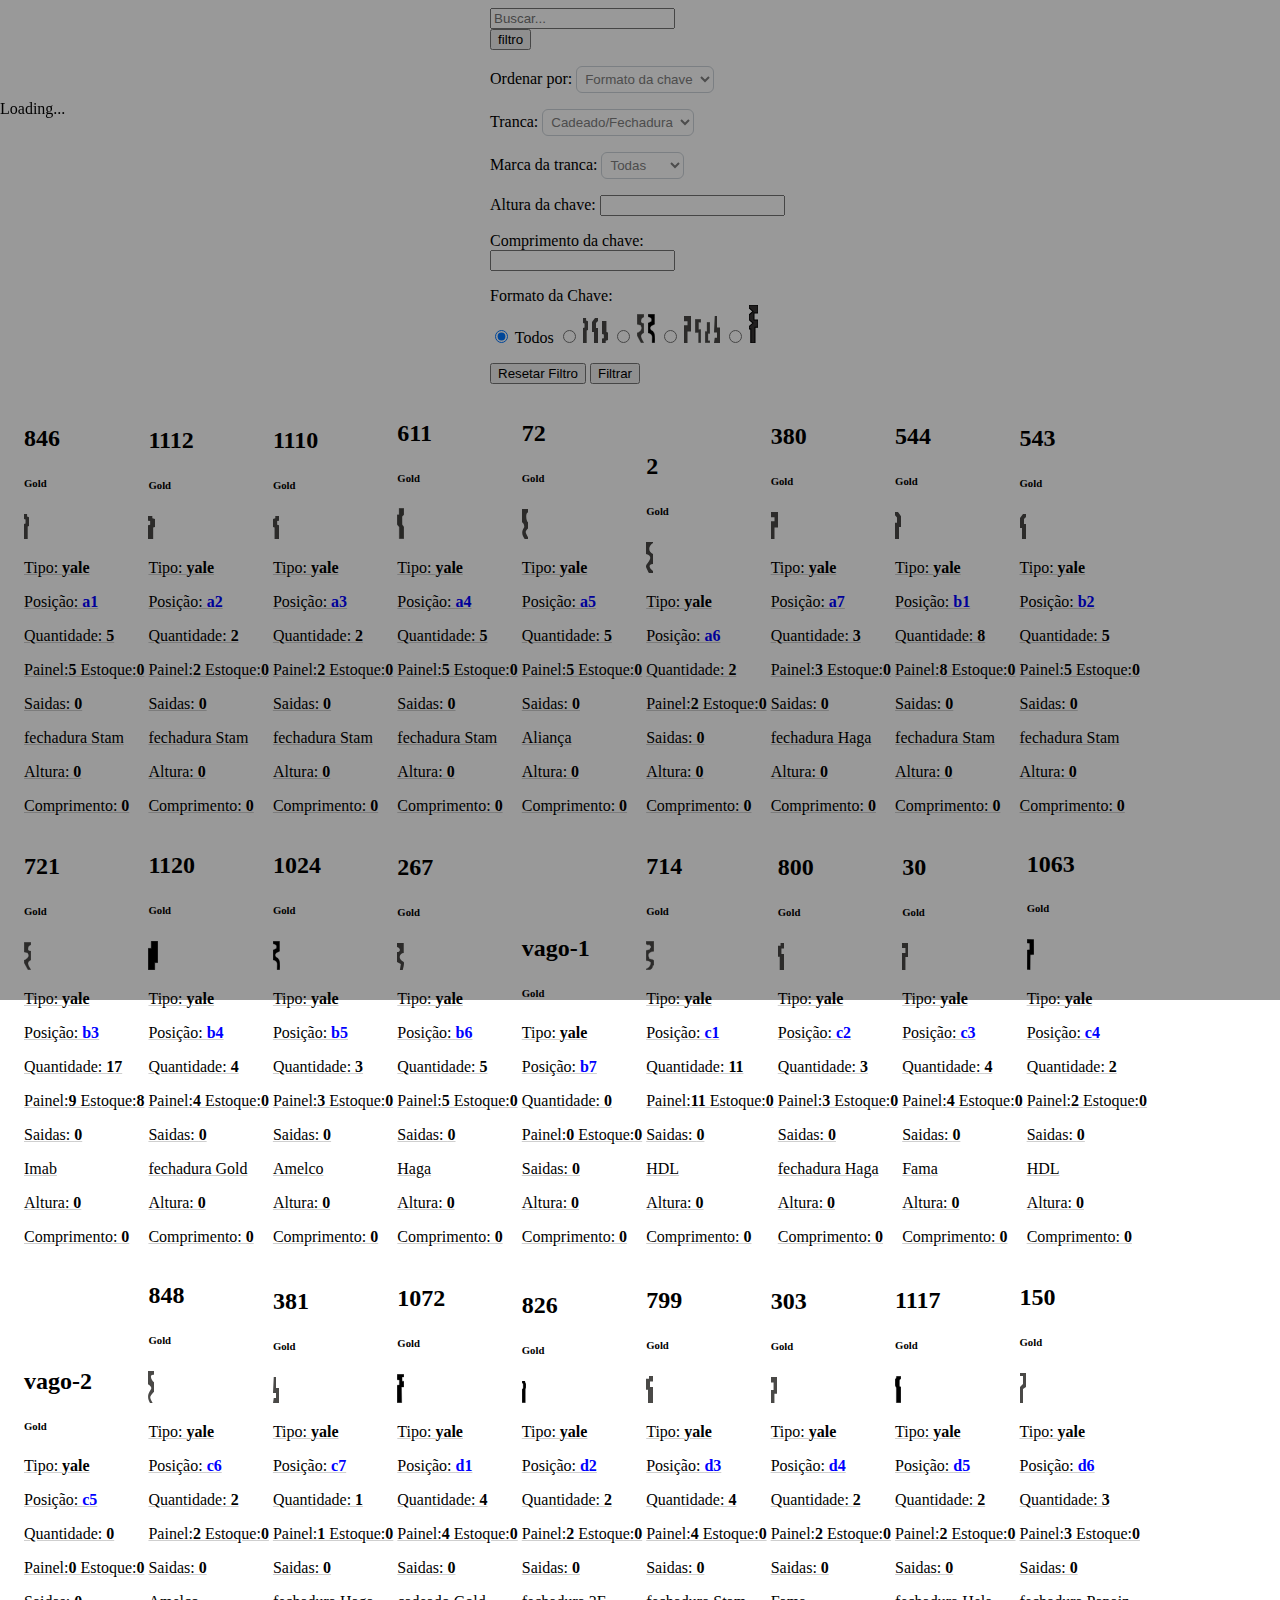
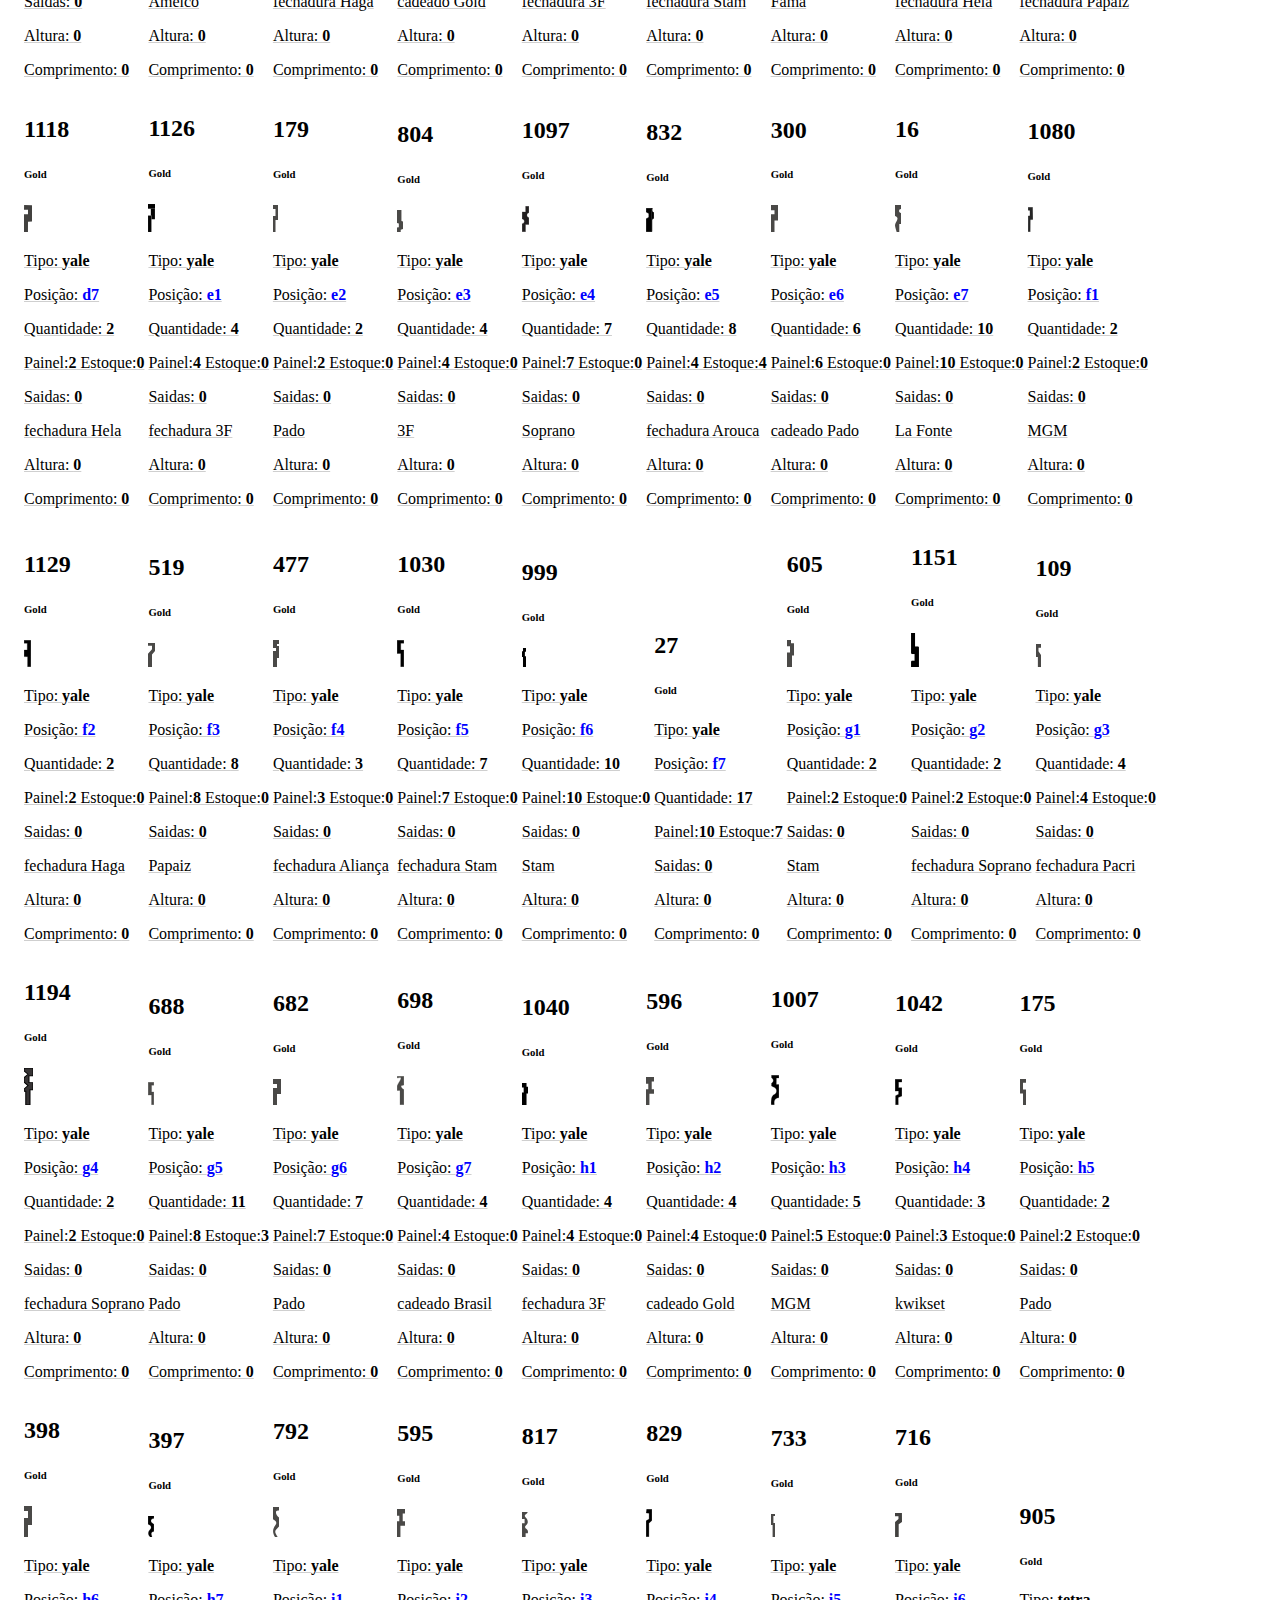
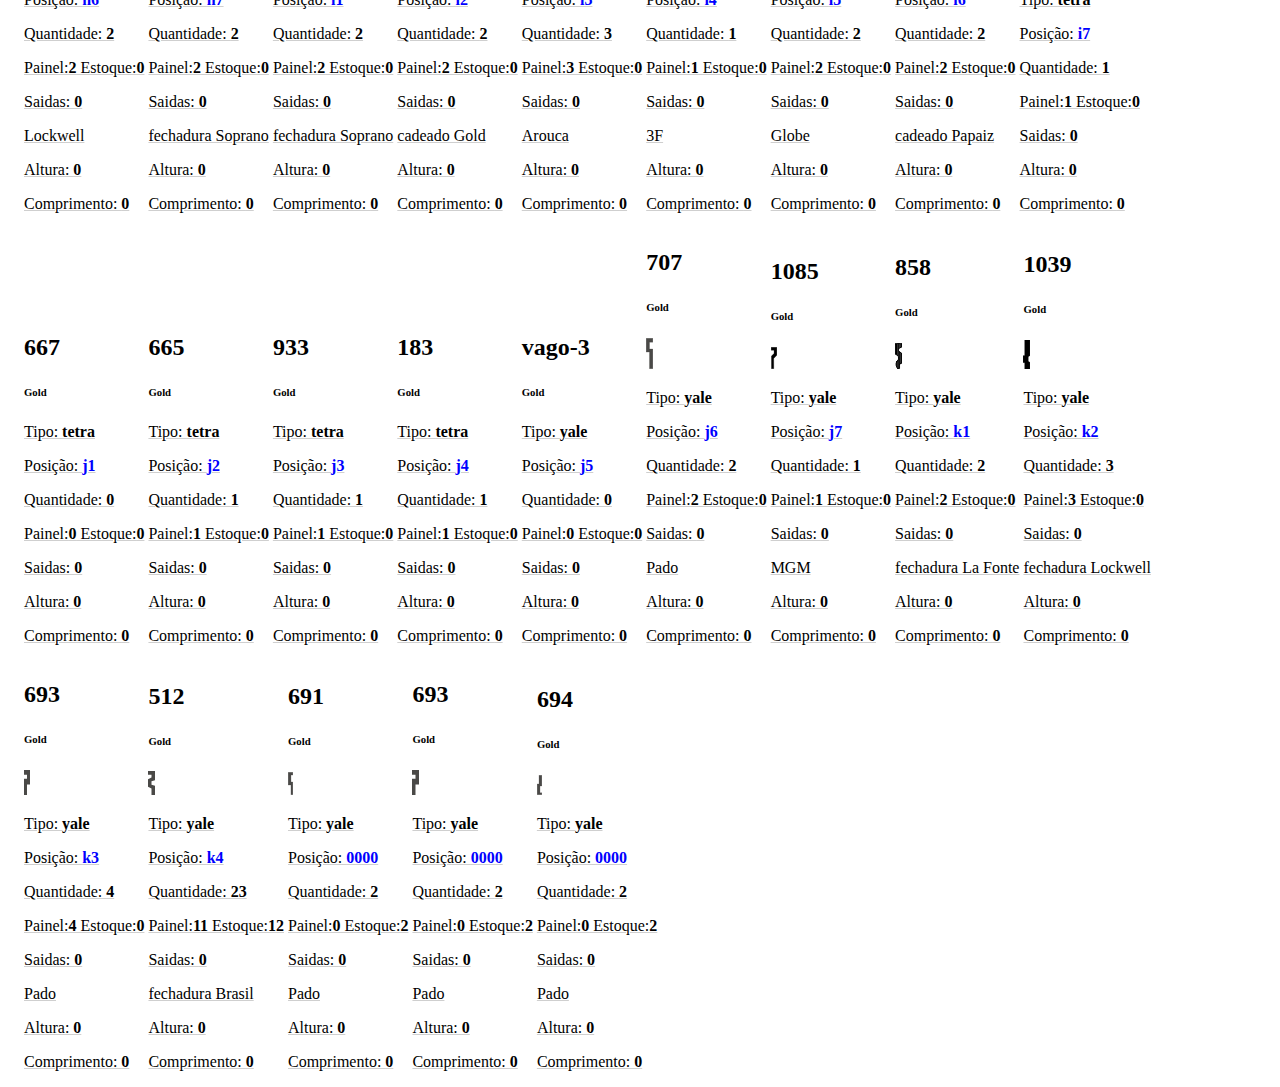
==== commit 0a940932: "js inventario quase pronto" ====
--- a/publico/inventario.html
+++ b/publico/inventario.html
@@ -58,13 +58,13 @@
       </div>
   </div>
   <div id="filtro">
-    <form method="post" autocomplete="off">
+    <form autocomplete="off"><!--  method="post" -->
       <div class="mb-2 mt-4">
         <input type="text" name="numero_a_filtrar" class="form-control" id="numero_a_filtrar" placeholder="Buscar..." value="">
       </div>
       <input class="btn btn-outline-primary btn-sm w-100 my-2" type="button" data-bs-toggle="collapse" data-bs-target=".filter_row" aria-expanded="false" aria-controls="collapseExample" value="filtro">
       <input type="input" name="form" value="form1" style="display: none;">
-      <div class=" filter_row collapse">
+      <div class=" filter_row "><!-- collapse -->
         <p class="mb-2">
           <label class="form-label w-auto me-2 ">Ordenar por: </label>
           <select id="ordem" name="ordem" class="w-auto input-style">
@@ -123,10 +123,10 @@
             <label class="form-label w-auto me-2">Formato da Chave: </label>
           </div>
           <!-- todos -->
-          <input class="form-check-input" type="radio" name="formato" value="todos">
+          <input class="form-check-input" type="radio" name="formato" value="todos" checked="">
           <label>Todos</label>
           <!-- a -->
-          <input class="form-check-input" type="radio" name="formato" value="a" checked="">
+          <input class="form-check-input" type="radio" name="formato" value="a">
           <img src="../publico/shape/846.svg" alt="a">
           <img src="../publico/shape/543.svg" alt="ae">
           <img src="../publico/shape/804.svg" alt="ai">
@@ -146,382 +146,1843 @@
         <p></p>
         <div class="text-center">
           <input type="button" class="btn btn-secondary" value="Resetar Filtro" id="resetar_filtro">
-          <input type="submit" class="btn btn-primary" value="Filtrar" id="filtrar" onclick="wait_loading()">
+          <input type="button" class="btn btn-primary" value="Filtrar" id="filtrar">
         </div>
       </div>
     </form>
   </div>
-<main class="d-flex justify-content-center">
-      <div id="chaves">
-    <div class="mb-2 me-2 w-auto card-container">
-      <div class="card">
-        <div class="card-body" id="k-846" data-tranca_tipo="fechadura" data-tranca_marca="Stam" data-altura="0" data-comprimento="0" data-formato="a">
-          <div class="text-center mb-2">
-            <h2 class="card-title d-inline"><strong>846</strong></h2>
-            <h6 class="d-inline">Gold</h6>
-          </div>
-          <div class="card-text">
-            <div class="text-center mb-2">
-        <img src="../publico/shape/846.svg" alt="">
-      </div>
-            <p class="mb-0 card-line tipo">Tipo: <strong>yale</strong></p>
-            <p class="mb-0 card-line posição">Posição: <strong>a1</strong></p>
-            <p class="mb-0 card-line quantidade">Quantidade: <strong>5</strong></p>
-            <p class="mb-0 card-line painel">Painel:<strong>5</strong> Estoque:<strong>0</strong></p>
-            <p class="mb-0 card-line saidas">Saidas: <strong>0</strong></p>
-            <p class="mb-0 card-line tranca">fechadura Stam</p>
-            <p class="mb-0 card-line altura">Altura: <strong>0</strong></p>
-            <p class="mb-0 card-line comprimento">Comprimento: <strong>0</strong></p>
+  <main class="d-flex justify-content-center">
+    <div id="chaves">
+      <div class="mb-2 me-2 w-auto card-container">
+        <div class="card">
+          <div class="card-body" id="k-846" data-tranca_tipo="fechadura" data-tranca_marca="Stam" data-altura="0" data-comprimento="0" data-formato="a">
+            <div class="text-center mb-2">
+              <h2 class="card-title d-inline"><strong>846</strong></h2>
+              <h6 class="d-inline">Gold</h6>
+            </div>
+            <div class="card-text">
+              <div class="text-center mb-2">
+          <img src="../publico/shape/846.svg" alt="">
+        </div>
+              <p class="mb-0 card-line tipo">Tipo: <strong>yale</strong></p>
+              <p class="mb-0 card-line posição">Posição: <strong>a1</strong></p>
+              <p class="mb-0 card-line quantidade">Quantidade: <strong>5</strong></p>
+              <p class="mb-0 card-line painel">Painel:<strong>5</strong> Estoque:<strong>0</strong></p>
+              <p class="mb-0 card-line saidas">Saidas: <strong>0</strong></p>
+              <p class="mb-0 card-line tranca">fechadura Stam</p>
+              <p class="mb-0 card-line altura">Altura: <strong>0</strong></p>
+              <p class="mb-0 card-line comprimento">Comprimento: <strong>0</strong></p>
+            </div>
+          </div>
+        </div>
+      </div>
+  
+      <div class="mb-2 me-2 w-auto card-container">
+        <div class="card">
+          <div class="card-body" id="k-1112" data-tranca_tipo="fechadura" data-tranca_marca="Stam" data-altura="0" data-comprimento="0" data-formato="a">
+            <div class="text-center mb-2">
+              <h2 class="card-title d-inline"><strong>1112</strong></h2>
+              <h6 class="d-inline">Gold</h6>
+            </div>
+            <div class="card-text">
+              <div class="text-center mb-2">
+          <img src="../publico/shape/1112.svg" alt="">
+        </div>
+              <p class="mb-0 card-line tipo">Tipo: <strong>yale</strong></p>
+              <p class="mb-0 card-line posição">Posição: <strong>a2</strong></p>
+              <p class="mb-0 card-line quantidade">Quantidade: <strong>2</strong></p>
+              <p class="mb-0 card-line painel">Painel:<strong>2</strong> Estoque:<strong>0</strong></p>
+              <p class="mb-0 card-line saidas">Saidas: <strong>0</strong></p>
+              <p class="mb-0 card-line tranca">fechadura Stam</p>
+              <p class="mb-0 card-line altura">Altura: <strong>0</strong></p>
+              <p class="mb-0 card-line comprimento">Comprimento: <strong>0</strong></p>
+            </div>
+          </div>
+        </div>
+      </div>
+  
+      <div class="mb-2 me-2 w-auto card-container">
+        <div class="card">
+          <div class="card-body" id="k-1110" data-tranca_tipo="fechadura" data-tranca_marca="Stam" data-altura="0" data-comprimento="0" data-formato="ae">
+            <div class="text-center mb-2">
+              <h2 class="card-title d-inline"><strong>1110</strong></h2>
+              <h6 class="d-inline">Gold</h6>
+            </div>
+            <div class="card-text">
+              <div class="text-center mb-2">
+          <img src="../publico/shape/1110.svg" alt="">
+        </div>
+              <p class="mb-0 card-line tipo">Tipo: <strong>yale</strong></p>
+              <p class="mb-0 card-line posição">Posição: <strong>a3</strong></p>
+              <p class="mb-0 card-line quantidade">Quantidade: <strong>2</strong></p>
+              <p class="mb-0 card-line painel">Painel:<strong>2</strong> Estoque:<strong>0</strong></p>
+              <p class="mb-0 card-line saidas">Saidas: <strong>0</strong></p>
+              <p class="mb-0 card-line tranca">fechadura Stam</p>
+              <p class="mb-0 card-line altura">Altura: <strong>0</strong></p>
+              <p class="mb-0 card-line comprimento">Comprimento: <strong>0</strong></p>
+            </div>
+          </div>
+        </div>
+      </div>
+  
+      <div class="mb-2 me-2 w-auto card-container">
+        <div class="card">
+          <div class="card-body" id="k-611" data-tranca_tipo="fechadura" data-tranca_marca="Stam" data-altura="0" data-comprimento="0" data-formato="ae">
+            <div class="text-center mb-2">
+              <h2 class="card-title d-inline"><strong>611</strong></h2>
+              <h6 class="d-inline">Gold</h6>
+            </div>
+            <div class="card-text">
+              <div class="text-center mb-2">
+          <img src="../publico/shape/611.svg" alt="">
+        </div>
+              <p class="mb-0 card-line tipo">Tipo: <strong>yale</strong></p>
+              <p class="mb-0 card-line posição">Posição: <strong>a4</strong></p>
+              <p class="mb-0 card-line quantidade">Quantidade: <strong>5</strong></p>
+              <p class="mb-0 card-line painel">Painel:<strong>5</strong> Estoque:<strong>0</strong></p>
+              <p class="mb-0 card-line saidas">Saidas: <strong>0</strong></p>
+              <p class="mb-0 card-line tranca">fechadura Stam</p>
+              <p class="mb-0 card-line altura">Altura: <strong>0</strong></p>
+              <p class="mb-0 card-line comprimento">Comprimento: <strong>0</strong></p>
+            </div>
+          </div>
+        </div>
+      </div>
+  
+      <div class="mb-2 me-2 w-auto card-container">
+        <div class="card">
+          <div class="card-body" id="k-72" data-tranca_tipo="" data-tranca_marca="Aliança" data-altura="0" data-comprimento="0" data-formato="b">
+            <div class="text-center mb-2">
+              <h2 class="card-title d-inline"><strong>72</strong></h2>
+              <h6 class="d-inline">Gold</h6>
+            </div>
+            <div class="card-text">
+              <div class="text-center mb-2">
+          <img src="../publico/shape/72.svg" alt="">
+        </div>
+              <p class="mb-0 card-line tipo">Tipo: <strong>yale</strong></p>
+              <p class="mb-0 card-line posição">Posição: <strong>a5</strong></p>
+              <p class="mb-0 card-line quantidade">Quantidade: <strong>5</strong></p>
+              <p class="mb-0 card-line painel">Painel:<strong>5</strong> Estoque:<strong>0</strong></p>
+              <p class="mb-0 card-line saidas">Saidas: <strong>0</strong></p>
+              <p class="mb-0 card-line tranca"> Aliança</p>
+              <p class="mb-0 card-line altura">Altura: <strong>0</strong></p>
+              <p class="mb-0 card-line comprimento">Comprimento: <strong>0</strong></p>
+            </div>
+          </div>
+        </div>
+      </div>
+  
+      <div class="mb-2 me-2 w-auto card-container">
+        <div class="card">
+          <div class="card-body" id="k-2" data-tranca_tipo="" data-tranca_marca="" data-altura="0" data-comprimento="0" data-formato="b">
+            <div class="text-center mb-2">
+              <h2 class="card-title d-inline"><strong>2</strong></h2>
+              <h6 class="d-inline">Gold</h6>
+            </div>
+            <div class="card-text">
+              <div class="text-center mb-2">
+          <img src="../publico/shape/2.svg" alt="">
+        </div>
+              <p class="mb-0 card-line tipo">Tipo: <strong>yale</strong></p>
+              <p class="mb-0 card-line posição">Posição: <strong>a6</strong></p>
+              <p class="mb-0 card-line quantidade">Quantidade: <strong>2</strong></p>
+              <p class="mb-0 card-line painel">Painel:<strong>2</strong> Estoque:<strong>0</strong></p>
+              <p class="mb-0 card-line saidas">Saidas: <strong>0</strong></p>
+              <p class="mb-0 card-line tranca"> </p>
+              <p class="mb-0 card-line altura">Altura: <strong>0</strong></p>
+              <p class="mb-0 card-line comprimento">Comprimento: <strong>0</strong></p>
+            </div>
+          </div>
+        </div>
+      </div>
+  
+      <div class="mb-2 me-2 w-auto card-container">
+        <div class="card">
+          <div class="card-body" id="k-380" data-tranca_tipo="fechadura" data-tranca_marca="Haga" data-altura="0" data-comprimento="0" data-formato="c">
+            <div class="text-center mb-2">
+              <h2 class="card-title d-inline"><strong>380</strong></h2>
+              <h6 class="d-inline">Gold</h6>
+            </div>
+            <div class="card-text">
+              <div class="text-center mb-2">
+          <img src="../publico/shape/380.svg" alt="">
+        </div>
+              <p class="mb-0 card-line tipo">Tipo: <strong>yale</strong></p>
+              <p class="mb-0 card-line posição">Posição: <strong>a7</strong></p>
+              <p class="mb-0 card-line quantidade">Quantidade: <strong>3</strong></p>
+              <p class="mb-0 card-line painel">Painel:<strong>3</strong> Estoque:<strong>0</strong></p>
+              <p class="mb-0 card-line saidas">Saidas: <strong>0</strong></p>
+              <p class="mb-0 card-line tranca">fechadura Haga</p>
+              <p class="mb-0 card-line altura">Altura: <strong>0</strong></p>
+              <p class="mb-0 card-line comprimento">Comprimento: <strong>0</strong></p>
+            </div>
+          </div>
+        </div>
+      </div>
+  
+      <div class="mb-2 me-2 w-auto card-container">
+        <div class="card">
+          <div class="card-body" id="k-544" data-tranca_tipo="fechadura" data-tranca_marca="Stam" data-altura="0" data-comprimento="0" data-formato="a">
+            <div class="text-center mb-2">
+              <h2 class="card-title d-inline"><strong>544</strong></h2>
+              <h6 class="d-inline">Gold</h6>
+            </div>
+            <div class="card-text">
+              <div class="text-center mb-2">
+          <img src="../publico/shape/544.svg" alt="">
+        </div>
+              <p class="mb-0 card-line tipo">Tipo: <strong>yale</strong></p>
+              <p class="mb-0 card-line posição">Posição: <strong>b1</strong></p>
+              <p class="mb-0 card-line quantidade">Quantidade: <strong>8</strong></p>
+              <p class="mb-0 card-line painel">Painel:<strong>8</strong> Estoque:<strong>0</strong></p>
+              <p class="mb-0 card-line saidas">Saidas: <strong>0</strong></p>
+              <p class="mb-0 card-line tranca">fechadura Stam</p>
+              <p class="mb-0 card-line altura">Altura: <strong>0</strong></p>
+              <p class="mb-0 card-line comprimento">Comprimento: <strong>0</strong></p>
+            </div>
+          </div>
+        </div>
+      </div>
+  
+      <div class="mb-2 me-2 w-auto card-container">
+        <div class="card">
+          <div class="card-body" id="k-543" data-tranca_tipo="fechadura" data-tranca_marca="Stam" data-altura="0" data-comprimento="0" data-formato="ae">
+            <div class="text-center mb-2">
+              <h2 class="card-title d-inline"><strong>543</strong></h2>
+              <h6 class="d-inline">Gold</h6>
+            </div>
+            <div class="card-text">
+              <div class="text-center mb-2">
+          <img src="../publico/shape/543.svg" alt="">
+        </div>
+              <p class="mb-0 card-line tipo">Tipo: <strong>yale</strong></p>
+              <p class="mb-0 card-line posição">Posição: <strong>b2</strong></p>
+              <p class="mb-0 card-line quantidade">Quantidade: <strong>5</strong></p>
+              <p class="mb-0 card-line painel">Painel:<strong>5</strong> Estoque:<strong>0</strong></p>
+              <p class="mb-0 card-line saidas">Saidas: <strong>0</strong></p>
+              <p class="mb-0 card-line tranca">fechadura Stam</p>
+              <p class="mb-0 card-line altura">Altura: <strong>0</strong></p>
+              <p class="mb-0 card-line comprimento">Comprimento: <strong>0</strong></p>
+            </div>
+          </div>
+        </div>
+      </div>
+  
+      <div class="mb-2 me-2 w-auto card-container">
+        <div class="card">
+          <div class="card-body" id="k-721" data-tranca_tipo="" data-tranca_marca="Imab" data-altura="0" data-comprimento="0" data-formato="b">
+            <div class="text-center mb-2">
+              <h2 class="card-title d-inline"><strong>721</strong></h2>
+              <h6 class="d-inline">Gold</h6>
+            </div>
+            <div class="card-text">
+              <div class="text-center mb-2">
+          <img src="../publico/shape/721.svg" alt="">
+        </div>
+              <p class="mb-0 card-line tipo">Tipo: <strong>yale</strong></p>
+              <p class="mb-0 card-line posição">Posição: <strong>b3</strong></p>
+              <p class="mb-0 card-line quantidade">Quantidade: <strong>17</strong></p>
+              <p class="mb-0 card-line painel">Painel:<strong>9</strong> Estoque:<strong>8</strong></p>
+              <p class="mb-0 card-line saidas">Saidas: <strong>0</strong></p>
+              <p class="mb-0 card-line tranca"> Imab</p>
+              <p class="mb-0 card-line altura">Altura: <strong>0</strong></p>
+              <p class="mb-0 card-line comprimento">Comprimento: <strong>0</strong></p>
+            </div>
+          </div>
+        </div>
+      </div>
+  
+      <div class="mb-2 me-2 w-auto card-container">
+        <div class="card">
+          <div class="card-body" id="k-1120" data-tranca_tipo="fechadura" data-tranca_marca="Gold" data-altura="0" data-comprimento="0" data-formato="outros">
+            <div class="text-center mb-2">
+              <h2 class="card-title d-inline"><strong>1120</strong></h2>
+              <h6 class="d-inline">Gold</h6>
+            </div>
+            <div class="card-text">
+              <div class="text-center mb-2">
+          <img src="../publico/shape/1120.svg" alt="">
+        </div>
+              <p class="mb-0 card-line tipo">Tipo: <strong>yale</strong></p>
+              <p class="mb-0 card-line posição">Posição: <strong>b4</strong></p>
+              <p class="mb-0 card-line quantidade">Quantidade: <strong>4</strong></p>
+              <p class="mb-0 card-line painel">Painel:<strong>4</strong> Estoque:<strong>0</strong></p>
+              <p class="mb-0 card-line saidas">Saidas: <strong>0</strong></p>
+              <p class="mb-0 card-line tranca">fechadura Gold</p>
+              <p class="mb-0 card-line altura">Altura: <strong>0</strong></p>
+              <p class="mb-0 card-line comprimento">Comprimento: <strong>0</strong></p>
+            </div>
+          </div>
+        </div>
+      </div>
+  
+      <div class="mb-2 me-2 w-auto card-container">
+        <div class="card">
+          <div class="card-body" id="k-1024" data-tranca_tipo="" data-tranca_marca="Amelco" data-altura="0" data-comprimento="0" data-formato="be">
+            <div class="text-center mb-2">
+              <h2 class="card-title d-inline"><strong>1024</strong></h2>
+              <h6 class="d-inline">Gold</h6>
+            </div>
+            <div class="card-text">
+              <div class="text-center mb-2">
+          <img src="../publico/shape/1024.svg" alt="">
+        </div>
+              <p class="mb-0 card-line tipo">Tipo: <strong>yale</strong></p>
+              <p class="mb-0 card-line posição">Posição: <strong>b5</strong></p>
+              <p class="mb-0 card-line quantidade">Quantidade: <strong>3</strong></p>
+              <p class="mb-0 card-line painel">Painel:<strong>3</strong> Estoque:<strong>0</strong></p>
+              <p class="mb-0 card-line saidas">Saidas: <strong>0</strong></p>
+              <p class="mb-0 card-line tranca"> Amelco</p>
+              <p class="mb-0 card-line altura">Altura: <strong>0</strong></p>
+              <p class="mb-0 card-line comprimento">Comprimento: <strong>0</strong></p>
+            </div>
+          </div>
+        </div>
+      </div>
+  
+      <div class="mb-2 me-2 w-auto card-container">
+        <div class="card">
+          <div class="card-body" id="k-267" data-tranca_tipo="" data-tranca_marca="Haga" data-altura="0" data-comprimento="0" data-formato="be">
+            <div class="text-center mb-2">
+              <h2 class="card-title d-inline"><strong>267</strong></h2>
+              <h6 class="d-inline">Gold</h6>
+            </div>
+            <div class="card-text">
+              <div class="text-center mb-2">
+          <img src="../publico/shape/267.svg" alt="">
+        </div>
+              <p class="mb-0 card-line tipo">Tipo: <strong>yale</strong></p>
+              <p class="mb-0 card-line posição">Posição: <strong>b6</strong></p>
+              <p class="mb-0 card-line quantidade">Quantidade: <strong>5</strong></p>
+              <p class="mb-0 card-line painel">Painel:<strong>5</strong> Estoque:<strong>0</strong></p>
+              <p class="mb-0 card-line saidas">Saidas: <strong>0</strong></p>
+              <p class="mb-0 card-line tranca"> Haga</p>
+              <p class="mb-0 card-line altura">Altura: <strong>0</strong></p>
+              <p class="mb-0 card-line comprimento">Comprimento: <strong>0</strong></p>
+            </div>
+          </div>
+        </div>
+      </div>
+  
+      <div class="mb-2 me-2 w-auto card-container">
+        <div class="card">
+          <div class="card-body" id="k-vago-1" data-tranca_tipo="" data-tranca_marca="" data-altura="0" data-comprimento="0" data-formato="">
+            <div class="text-center mb-2">
+              <h2 class="card-title d-inline"><strong>vago-1</strong></h2>
+              <h6 class="d-inline">Gold</h6>
+            </div>
+            <div class="card-text">
+              
+              <p class="mb-0 card-line tipo">Tipo: <strong>yale</strong></p>
+              <p class="mb-0 card-line posição">Posição: <strong>b7</strong></p>
+              <p class="mb-0 card-line quantidade">Quantidade: <strong>0</strong></p>
+              <p class="mb-0 card-line painel">Painel:<strong>0</strong> Estoque:<strong>0</strong></p>
+              <p class="mb-0 card-line saidas">Saidas: <strong>0</strong></p>
+              <p class="mb-0 card-line tranca"> </p>
+              <p class="mb-0 card-line altura">Altura: <strong>0</strong></p>
+              <p class="mb-0 card-line comprimento">Comprimento: <strong>0</strong></p>
+            </div>
+          </div>
+        </div>
+      </div>
+  
+      <div class="mb-2 me-2 w-auto card-container">
+        <div class="card">
+          <div class="card-body" id="k-714" data-tranca_tipo="" data-tranca_marca="HDL" data-altura="0" data-comprimento="0" data-formato="be">
+            <div class="text-center mb-2">
+              <h2 class="card-title d-inline"><strong>714</strong></h2>
+              <h6 class="d-inline">Gold</h6>
+            </div>
+            <div class="card-text">
+              <div class="text-center mb-2">
+          <img src="../publico/shape/714.svg" alt="">
+        </div>
+              <p class="mb-0 card-line tipo">Tipo: <strong>yale</strong></p>
+              <p class="mb-0 card-line posição">Posição: <strong>c1</strong></p>
+              <p class="mb-0 card-line quantidade">Quantidade: <strong>11</strong></p>
+              <p class="mb-0 card-line painel">Painel:<strong>11</strong> Estoque:<strong>0</strong></p>
+              <p class="mb-0 card-line saidas">Saidas: <strong>0</strong></p>
+              <p class="mb-0 card-line tranca"> HDL</p>
+              <p class="mb-0 card-line altura">Altura: <strong>0</strong></p>
+              <p class="mb-0 card-line comprimento">Comprimento: <strong>0</strong></p>
+            </div>
+          </div>
+        </div>
+      </div>
+  
+      <div class="mb-2 me-2 w-auto card-container">
+        <div class="card">
+          <div class="card-body" id="k-800" data-tranca_tipo="fechadura" data-tranca_marca="Haga" data-altura="0" data-comprimento="0" data-formato="ae">
+            <div class="text-center mb-2">
+              <h2 class="card-title d-inline"><strong>800</strong></h2>
+              <h6 class="d-inline">Gold</h6>
+            </div>
+            <div class="card-text">
+              <div class="text-center mb-2">
+          <img src="../publico/shape/800.svg" alt="">
+        </div>
+              <p class="mb-0 card-line tipo">Tipo: <strong>yale</strong></p>
+              <p class="mb-0 card-line posição">Posição: <strong>c2</strong></p>
+              <p class="mb-0 card-line quantidade">Quantidade: <strong>3</strong></p>
+              <p class="mb-0 card-line painel">Painel:<strong>3</strong> Estoque:<strong>0</strong></p>
+              <p class="mb-0 card-line saidas">Saidas: <strong>0</strong></p>
+              <p class="mb-0 card-line tranca">fechadura Haga</p>
+              <p class="mb-0 card-line altura">Altura: <strong>0</strong></p>
+              <p class="mb-0 card-line comprimento">Comprimento: <strong>0</strong></p>
+            </div>
+          </div>
+        </div>
+      </div>
+  
+      <div class="mb-2 me-2 w-auto card-container">
+        <div class="card">
+          <div class="card-body" id="k-30" data-tranca_tipo="" data-tranca_marca="Fama" data-altura="0" data-comprimento="0" data-formato="c">
+            <div class="text-center mb-2">
+              <h2 class="card-title d-inline"><strong>30</strong></h2>
+              <h6 class="d-inline">Gold</h6>
+            </div>
+            <div class="card-text">
+              <div class="text-center mb-2">
+          <img src="../publico/shape/30.svg" alt="">
+        </div>
+              <p class="mb-0 card-line tipo">Tipo: <strong>yale</strong></p>
+              <p class="mb-0 card-line posição">Posição: <strong>c3</strong></p>
+              <p class="mb-0 card-line quantidade">Quantidade: <strong>4</strong></p>
+              <p class="mb-0 card-line painel">Painel:<strong>4</strong> Estoque:<strong>0</strong></p>
+              <p class="mb-0 card-line saidas">Saidas: <strong>0</strong></p>
+              <p class="mb-0 card-line tranca"> Fama</p>
+              <p class="mb-0 card-line altura">Altura: <strong>0</strong></p>
+              <p class="mb-0 card-line comprimento">Comprimento: <strong>0</strong></p>
+            </div>
+          </div>
+        </div>
+      </div>
+  
+      <div class="mb-2 me-2 w-auto card-container">
+        <div class="card">
+          <div class="card-body" id="k-1063" data-tranca_tipo="" data-tranca_marca="HDL" data-altura="0" data-comprimento="0" data-formato="c">
+            <div class="text-center mb-2">
+              <h2 class="card-title d-inline"><strong>1063</strong></h2>
+              <h6 class="d-inline">Gold</h6>
+            </div>
+            <div class="card-text">
+              <div class="text-center mb-2">
+          <img src="../publico/shape/1063.svg" alt="">
+        </div>
+              <p class="mb-0 card-line tipo">Tipo: <strong>yale</strong></p>
+              <p class="mb-0 card-line posição">Posição: <strong>c4</strong></p>
+              <p class="mb-0 card-line quantidade">Quantidade: <strong>2</strong></p>
+              <p class="mb-0 card-line painel">Painel:<strong>2</strong> Estoque:<strong>0</strong></p>
+              <p class="mb-0 card-line saidas">Saidas: <strong>0</strong></p>
+              <p class="mb-0 card-line tranca"> HDL</p>
+              <p class="mb-0 card-line altura">Altura: <strong>0</strong></p>
+              <p class="mb-0 card-line comprimento">Comprimento: <strong>0</strong></p>
+            </div>
+          </div>
+        </div>
+      </div>
+  
+      <div class="mb-2 me-2 w-auto card-container">
+        <div class="card">
+          <div class="card-body" id="k-vago-2" data-tranca_tipo="" data-tranca_marca="" data-altura="0" data-comprimento="0" data-formato="">
+            <div class="text-center mb-2">
+              <h2 class="card-title d-inline"><strong>vago-2</strong></h2>
+              <h6 class="d-inline">Gold</h6>
+            </div>
+            <div class="card-text">
+              
+              <p class="mb-0 card-line tipo">Tipo: <strong>yale</strong></p>
+              <p class="mb-0 card-line posição">Posição: <strong>c5</strong></p>
+              <p class="mb-0 card-line quantidade">Quantidade: <strong>0</strong></p>
+              <p class="mb-0 card-line painel">Painel:<strong>0</strong> Estoque:<strong>0</strong></p>
+              <p class="mb-0 card-line saidas">Saidas: <strong>0</strong></p>
+              <p class="mb-0 card-line tranca"> </p>
+              <p class="mb-0 card-line altura">Altura: <strong>0</strong></p>
+              <p class="mb-0 card-line comprimento">Comprimento: <strong>0</strong></p>
+            </div>
+          </div>
+        </div>
+      </div>
+  
+      <div class="mb-2 me-2 w-auto card-container">
+        <div class="card">
+          <div class="card-body" id="k-848" data-tranca_tipo="" data-tranca_marca="Amelco" data-altura="0" data-comprimento="0" data-formato="b">
+            <div class="text-center mb-2">
+              <h2 class="card-title d-inline"><strong>848</strong></h2>
+              <h6 class="d-inline">Gold</h6>
+            </div>
+            <div class="card-text">
+              <div class="text-center mb-2">
+          <img src="../publico/shape/848.svg" alt="">
+        </div>
+              <p class="mb-0 card-line tipo">Tipo: <strong>yale</strong></p>
+              <p class="mb-0 card-line posição">Posição: <strong>c6</strong></p>
+              <p class="mb-0 card-line quantidade">Quantidade: <strong>2</strong></p>
+              <p class="mb-0 card-line painel">Painel:<strong>2</strong> Estoque:<strong>0</strong></p>
+              <p class="mb-0 card-line saidas">Saidas: <strong>0</strong></p>
+              <p class="mb-0 card-line tranca"> Amelco</p>
+              <p class="mb-0 card-line altura">Altura: <strong>0</strong></p>
+              <p class="mb-0 card-line comprimento">Comprimento: <strong>0</strong></p>
+            </div>
+          </div>
+        </div>
+      </div>
+  
+      <div class="mb-2 me-2 w-auto card-container">
+        <div class="card">
+          <div class="card-body" id="k-381" data-tranca_tipo="fechadura" data-tranca_marca="Haga" data-altura="0" data-comprimento="0" data-formato="ci">
+            <div class="text-center mb-2">
+              <h2 class="card-title d-inline"><strong>381</strong></h2>
+              <h6 class="d-inline">Gold</h6>
+            </div>
+            <div class="card-text">
+              <div class="text-center mb-2">
+          <img src="../publico/shape/381.svg" alt="">
+        </div>
+              <p class="mb-0 card-line tipo">Tipo: <strong>yale</strong></p>
+              <p class="mb-0 card-line posição">Posição: <strong>c7</strong></p>
+              <p class="mb-0 card-line quantidade">Quantidade: <strong>1</strong></p>
+              <p class="mb-0 card-line painel">Painel:<strong>1</strong> Estoque:<strong>0</strong></p>
+              <p class="mb-0 card-line saidas">Saidas: <strong>0</strong></p>
+              <p class="mb-0 card-line tranca">fechadura Haga</p>
+              <p class="mb-0 card-line altura">Altura: <strong>0</strong></p>
+              <p class="mb-0 card-line comprimento">Comprimento: <strong>0</strong></p>
+            </div>
+          </div>
+        </div>
+      </div>
+  
+      <div class="mb-2 me-2 w-auto card-container">
+        <div class="card">
+          <div class="card-body" id="k-1072" data-tranca_tipo="cadeado" data-tranca_marca="Gold" data-altura="0" data-comprimento="0" data-formato="b">
+            <div class="text-center mb-2">
+              <h2 class="card-title d-inline"><strong>1072</strong></h2>
+              <h6 class="d-inline">Gold</h6>
+            </div>
+            <div class="card-text">
+              <div class="text-center mb-2">
+          <img src="../publico/shape/1072.svg" alt="">
+        </div>
+              <p class="mb-0 card-line tipo">Tipo: <strong>yale</strong></p>
+              <p class="mb-0 card-line posição">Posição: <strong>d1</strong></p>
+              <p class="mb-0 card-line quantidade">Quantidade: <strong>4</strong></p>
+              <p class="mb-0 card-line painel">Painel:<strong>4</strong> Estoque:<strong>0</strong></p>
+              <p class="mb-0 card-line saidas">Saidas: <strong>0</strong></p>
+              <p class="mb-0 card-line tranca">cadeado Gold</p>
+              <p class="mb-0 card-line altura">Altura: <strong>0</strong></p>
+              <p class="mb-0 card-line comprimento">Comprimento: <strong>0</strong></p>
+            </div>
+          </div>
+        </div>
+      </div>
+  
+      <div class="mb-2 me-2 w-auto card-container">
+        <div class="card">
+          <div class="card-body" id="k-826" data-tranca_tipo="fechadura" data-tranca_marca="3F" data-altura="0" data-comprimento="0" data-formato="a">
+            <div class="text-center mb-2">
+              <h2 class="card-title d-inline"><strong>826</strong></h2>
+              <h6 class="d-inline">Gold</h6>
+            </div>
+            <div class="card-text">
+              <div class="text-center mb-2">
+          <img src="../publico/shape/826.svg" alt="">
+        </div>
+              <p class="mb-0 card-line tipo">Tipo: <strong>yale</strong></p>
+              <p class="mb-0 card-line posição">Posição: <strong>d2</strong></p>
+              <p class="mb-0 card-line quantidade">Quantidade: <strong>2</strong></p>
+              <p class="mb-0 card-line painel">Painel:<strong>2</strong> Estoque:<strong>0</strong></p>
+              <p class="mb-0 card-line saidas">Saidas: <strong>0</strong></p>
+              <p class="mb-0 card-line tranca">fechadura 3F</p>
+              <p class="mb-0 card-line altura">Altura: <strong>0</strong></p>
+              <p class="mb-0 card-line comprimento">Comprimento: <strong>0</strong></p>
+            </div>
+          </div>
+        </div>
+      </div>
+  
+      <div class="mb-2 me-2 w-auto card-container">
+        <div class="card">
+          <div class="card-body" id="k-799" data-tranca_tipo="fechadura" data-tranca_marca="Stam" data-altura="0" data-comprimento="0" data-formato="ae">
+            <div class="text-center mb-2">
+              <h2 class="card-title d-inline"><strong>799</strong></h2>
+              <h6 class="d-inline">Gold</h6>
+            </div>
+            <div class="card-text">
+              <div class="text-center mb-2">
+          <img src="../publico/shape/799.svg" alt="">
+        </div>
+              <p class="mb-0 card-line tipo">Tipo: <strong>yale</strong></p>
+              <p class="mb-0 card-line posição">Posição: <strong>d3</strong></p>
+              <p class="mb-0 card-line quantidade">Quantidade: <strong>4</strong></p>
+              <p class="mb-0 card-line painel">Painel:<strong>4</strong> Estoque:<strong>0</strong></p>
+              <p class="mb-0 card-line saidas">Saidas: <strong>0</strong></p>
+              <p class="mb-0 card-line tranca">fechadura Stam</p>
+              <p class="mb-0 card-line altura">Altura: <strong>0</strong></p>
+              <p class="mb-0 card-line comprimento">Comprimento: <strong>0</strong></p>
+            </div>
+          </div>
+        </div>
+      </div>
+  
+      <div class="mb-2 me-2 w-auto card-container">
+        <div class="card">
+          <div class="card-body" id="k-303" data-tranca_tipo="" data-tranca_marca="Fama" data-altura="0" data-comprimento="0" data-formato="c">
+            <div class="text-center mb-2">
+              <h2 class="card-title d-inline"><strong>303</strong></h2>
+              <h6 class="d-inline">Gold</h6>
+            </div>
+            <div class="card-text">
+              <div class="text-center mb-2">
+          <img src="../publico/shape/303.svg" alt="">
+        </div>
+              <p class="mb-0 card-line tipo">Tipo: <strong>yale</strong></p>
+              <p class="mb-0 card-line posição">Posição: <strong>d4</strong></p>
+              <p class="mb-0 card-line quantidade">Quantidade: <strong>2</strong></p>
+              <p class="mb-0 card-line painel">Painel:<strong>2</strong> Estoque:<strong>0</strong></p>
+              <p class="mb-0 card-line saidas">Saidas: <strong>0</strong></p>
+              <p class="mb-0 card-line tranca"> Fama</p>
+              <p class="mb-0 card-line altura">Altura: <strong>0</strong></p>
+              <p class="mb-0 card-line comprimento">Comprimento: <strong>0</strong></p>
+            </div>
+          </div>
+        </div>
+      </div>
+  
+      <div class="mb-2 me-2 w-auto card-container">
+        <div class="card">
+          <div class="card-body" id="k-1117" data-tranca_tipo="fechadura" data-tranca_marca="Hela" data-altura="0" data-comprimento="0" data-formato="ae">
+            <div class="text-center mb-2">
+              <h2 class="card-title d-inline"><strong>1117</strong></h2>
+              <h6 class="d-inline">Gold</h6>
+            </div>
+            <div class="card-text">
+              <div class="text-center mb-2">
+          <img src="../publico/shape/1117.svg" alt="">
+        </div>
+              <p class="mb-0 card-line tipo">Tipo: <strong>yale</strong></p>
+              <p class="mb-0 card-line posição">Posição: <strong>d5</strong></p>
+              <p class="mb-0 card-line quantidade">Quantidade: <strong>2</strong></p>
+              <p class="mb-0 card-line painel">Painel:<strong>2</strong> Estoque:<strong>0</strong></p>
+              <p class="mb-0 card-line saidas">Saidas: <strong>0</strong></p>
+              <p class="mb-0 card-line tranca">fechadura Hela</p>
+              <p class="mb-0 card-line altura">Altura: <strong>0</strong></p>
+              <p class="mb-0 card-line comprimento">Comprimento: <strong>0</strong></p>
+            </div>
+          </div>
+        </div>
+      </div>
+  
+      <div class="mb-2 me-2 w-auto card-container">
+        <div class="card">
+          <div class="card-body" id="k-150" data-tranca_tipo="fechadura" data-tranca_marca="Papaiz" data-altura="0" data-comprimento="0" data-formato="c">
+            <div class="text-center mb-2">
+              <h2 class="card-title d-inline"><strong>150</strong></h2>
+              <h6 class="d-inline">Gold</h6>
+            </div>
+            <div class="card-text">
+              <div class="text-center mb-2">
+          <img src="../publico/shape/150.svg" alt="">
+        </div>
+              <p class="mb-0 card-line tipo">Tipo: <strong>yale</strong></p>
+              <p class="mb-0 card-line posição">Posição: <strong>d6</strong></p>
+              <p class="mb-0 card-line quantidade">Quantidade: <strong>3</strong></p>
+              <p class="mb-0 card-line painel">Painel:<strong>3</strong> Estoque:<strong>0</strong></p>
+              <p class="mb-0 card-line saidas">Saidas: <strong>0</strong></p>
+              <p class="mb-0 card-line tranca">fechadura Papaiz</p>
+              <p class="mb-0 card-line altura">Altura: <strong>0</strong></p>
+              <p class="mb-0 card-line comprimento">Comprimento: <strong>0</strong></p>
+            </div>
+          </div>
+        </div>
+      </div>
+  
+      <div class="mb-2 me-2 w-auto card-container">
+        <div class="card">
+          <div class="card-body" id="k-1118" data-tranca_tipo="fechadura" data-tranca_marca="Hela" data-altura="0" data-comprimento="0" data-formato="c">
+            <div class="text-center mb-2">
+              <h2 class="card-title d-inline"><strong>1118</strong></h2>
+              <h6 class="d-inline">Gold</h6>
+            </div>
+            <div class="card-text">
+              <div class="text-center mb-2">
+          <img src="../publico/shape/1118.svg" alt="">
+        </div>
+              <p class="mb-0 card-line tipo">Tipo: <strong>yale</strong></p>
+              <p class="mb-0 card-line posição">Posição: <strong>d7</strong></p>
+              <p class="mb-0 card-line quantidade">Quantidade: <strong>2</strong></p>
+              <p class="mb-0 card-line painel">Painel:<strong>2</strong> Estoque:<strong>0</strong></p>
+              <p class="mb-0 card-line saidas">Saidas: <strong>0</strong></p>
+              <p class="mb-0 card-line tranca">fechadura Hela</p>
+              <p class="mb-0 card-line altura">Altura: <strong>0</strong></p>
+              <p class="mb-0 card-line comprimento">Comprimento: <strong>0</strong></p>
+            </div>
+          </div>
+        </div>
+      </div>
+  
+      <div class="mb-2 me-2 w-auto card-container">
+        <div class="card">
+          <div class="card-body" id="k-1126" data-tranca_tipo="fechadura" data-tranca_marca="3F" data-altura="0" data-comprimento="0" data-formato="c">
+            <div class="text-center mb-2">
+              <h2 class="card-title d-inline"><strong>1126</strong></h2>
+              <h6 class="d-inline">Gold</h6>
+            </div>
+            <div class="card-text">
+              <div class="text-center mb-2">
+          <img src="../publico/shape/1126.svg" alt="">
+        </div>
+              <p class="mb-0 card-line tipo">Tipo: <strong>yale</strong></p>
+              <p class="mb-0 card-line posição">Posição: <strong>e1</strong></p>
+              <p class="mb-0 card-line quantidade">Quantidade: <strong>4</strong></p>
+              <p class="mb-0 card-line painel">Painel:<strong>4</strong> Estoque:<strong>0</strong></p>
+              <p class="mb-0 card-line saidas">Saidas: <strong>0</strong></p>
+              <p class="mb-0 card-line tranca">fechadura 3F</p>
+              <p class="mb-0 card-line altura">Altura: <strong>0</strong></p>
+              <p class="mb-0 card-line comprimento">Comprimento: <strong>0</strong></p>
+            </div>
+          </div>
+        </div>
+      </div>
+  
+      <div class="mb-2 me-2 w-auto card-container">
+        <div class="card">
+          <div class="card-body" id="k-179" data-tranca_tipo="" data-tranca_marca="Pado" data-altura="0" data-comprimento="0" data-formato="c">
+            <div class="text-center mb-2">
+              <h2 class="card-title d-inline"><strong>179</strong></h2>
+              <h6 class="d-inline">Gold</h6>
+            </div>
+            <div class="card-text">
+              <div class="text-center mb-2">
+          <img src="../publico/shape/179.svg" alt="">
+        </div>
+              <p class="mb-0 card-line tipo">Tipo: <strong>yale</strong></p>
+              <p class="mb-0 card-line posição">Posição: <strong>e2</strong></p>
+              <p class="mb-0 card-line quantidade">Quantidade: <strong>2</strong></p>
+              <p class="mb-0 card-line painel">Painel:<strong>2</strong> Estoque:<strong>0</strong></p>
+              <p class="mb-0 card-line saidas">Saidas: <strong>0</strong></p>
+              <p class="mb-0 card-line tranca"> Pado</p>
+              <p class="mb-0 card-line altura">Altura: <strong>0</strong></p>
+              <p class="mb-0 card-line comprimento">Comprimento: <strong>0</strong></p>
+            </div>
+          </div>
+        </div>
+      </div>
+  
+      <div class="mb-2 me-2 w-auto card-container">
+        <div class="card">
+          <div class="card-body" id="k-804" data-tranca_tipo="" data-tranca_marca="3F" data-altura="0" data-comprimento="0" data-formato="ai">
+            <div class="text-center mb-2">
+              <h2 class="card-title d-inline"><strong>804</strong></h2>
+              <h6 class="d-inline">Gold</h6>
+            </div>
+            <div class="card-text">
+              <div class="text-center mb-2">
+          <img src="../publico/shape/804.svg" alt="">
+        </div>
+              <p class="mb-0 card-line tipo">Tipo: <strong>yale</strong></p>
+              <p class="mb-0 card-line posição">Posição: <strong>e3</strong></p>
+              <p class="mb-0 card-line quantidade">Quantidade: <strong>4</strong></p>
+              <p class="mb-0 card-line painel">Painel:<strong>4</strong> Estoque:<strong>0</strong></p>
+              <p class="mb-0 card-line saidas">Saidas: <strong>0</strong></p>
+              <p class="mb-0 card-line tranca"> 3F</p>
+              <p class="mb-0 card-line altura">Altura: <strong>0</strong></p>
+              <p class="mb-0 card-line comprimento">Comprimento: <strong>0</strong></p>
+            </div>
+          </div>
+        </div>
+      </div>
+  
+      <div class="mb-2 me-2 w-auto card-container">
+        <div class="card">
+          <div class="card-body" id="k-1097" data-tranca_tipo="" data-tranca_marca="Soprano" data-altura="0" data-comprimento="0" data-formato="outros">
+            <div class="text-center mb-2">
+              <h2 class="card-title d-inline"><strong>1097</strong></h2>
+              <h6 class="d-inline">Gold</h6>
+            </div>
+            <div class="card-text">
+              <div class="text-center mb-2">
+          <img src="../publico/shape/1097.svg" alt="">
+        </div>
+              <p class="mb-0 card-line tipo">Tipo: <strong>yale</strong></p>
+              <p class="mb-0 card-line posição">Posição: <strong>e4</strong></p>
+              <p class="mb-0 card-line quantidade">Quantidade: <strong>7</strong></p>
+              <p class="mb-0 card-line painel">Painel:<strong>7</strong> Estoque:<strong>0</strong></p>
+              <p class="mb-0 card-line saidas">Saidas: <strong>0</strong></p>
+              <p class="mb-0 card-line tranca"> Soprano</p>
+              <p class="mb-0 card-line altura">Altura: <strong>0</strong></p>
+              <p class="mb-0 card-line comprimento">Comprimento: <strong>0</strong></p>
+            </div>
+          </div>
+        </div>
+      </div>
+  
+      <div class="mb-2 me-2 w-auto card-container">
+        <div class="card">
+          <div class="card-body" id="k-832" data-tranca_tipo="fechadura" data-tranca_marca="Arouca" data-altura="0" data-comprimento="0" data-formato="a">
+            <div class="text-center mb-2">
+              <h2 class="card-title d-inline"><strong>832</strong></h2>
+              <h6 class="d-inline">Gold</h6>
+            </div>
+            <div class="card-text">
+              <div class="text-center mb-2">
+          <img src="../publico/shape/832.svg" alt="">
+        </div>
+              <p class="mb-0 card-line tipo">Tipo: <strong>yale</strong></p>
+              <p class="mb-0 card-line posição">Posição: <strong>e5</strong></p>
+              <p class="mb-0 card-line quantidade">Quantidade: <strong>8</strong></p>
+              <p class="mb-0 card-line painel">Painel:<strong>4</strong> Estoque:<strong>4</strong></p>
+              <p class="mb-0 card-line saidas">Saidas: <strong>0</strong></p>
+              <p class="mb-0 card-line tranca">fechadura Arouca</p>
+              <p class="mb-0 card-line altura">Altura: <strong>0</strong></p>
+              <p class="mb-0 card-line comprimento">Comprimento: <strong>0</strong></p>
+            </div>
+          </div>
+        </div>
+      </div>
+  
+      <div class="mb-2 me-2 w-auto card-container">
+        <div class="card">
+          <div class="card-body" id="k-300" data-tranca_tipo="cadeado" data-tranca_marca="Pado" data-altura="0" data-comprimento="0" data-formato="c">
+            <div class="text-center mb-2">
+              <h2 class="card-title d-inline"><strong>300</strong></h2>
+              <h6 class="d-inline">Gold</h6>
+            </div>
+            <div class="card-text">
+              <div class="text-center mb-2">
+          <img src="../publico/shape/300.svg" alt="">
+        </div>
+              <p class="mb-0 card-line tipo">Tipo: <strong>yale</strong></p>
+              <p class="mb-0 card-line posição">Posição: <strong>e6</strong></p>
+              <p class="mb-0 card-line quantidade">Quantidade: <strong>6</strong></p>
+              <p class="mb-0 card-line painel">Painel:<strong>6</strong> Estoque:<strong>0</strong></p>
+              <p class="mb-0 card-line saidas">Saidas: <strong>0</strong></p>
+              <p class="mb-0 card-line tranca">cadeado Pado</p>
+              <p class="mb-0 card-line altura">Altura: <strong>0</strong></p>
+              <p class="mb-0 card-line comprimento">Comprimento: <strong>0</strong></p>
+            </div>
+          </div>
+        </div>
+      </div>
+  
+      <div class="mb-2 me-2 w-auto card-container">
+        <div class="card">
+          <div class="card-body" id="k-16" data-tranca_tipo="" data-tranca_marca="La Fonte" data-altura="0" data-comprimento="0" data-formato="b">
+            <div class="text-center mb-2">
+              <h2 class="card-title d-inline"><strong>16</strong></h2>
+              <h6 class="d-inline">Gold</h6>
+            </div>
+            <div class="card-text">
+              <div class="text-center mb-2">
+          <img src="../publico/shape/16.svg" alt="">
+        </div>
+              <p class="mb-0 card-line tipo">Tipo: <strong>yale</strong></p>
+              <p class="mb-0 card-line posição">Posição: <strong>e7</strong></p>
+              <p class="mb-0 card-line quantidade">Quantidade: <strong>10</strong></p>
+              <p class="mb-0 card-line painel">Painel:<strong>10</strong> Estoque:<strong>0</strong></p>
+              <p class="mb-0 card-line saidas">Saidas: <strong>0</strong></p>
+              <p class="mb-0 card-line tranca"> La Fonte</p>
+              <p class="mb-0 card-line altura">Altura: <strong>0</strong></p>
+              <p class="mb-0 card-line comprimento">Comprimento: <strong>0</strong></p>
+            </div>
+          </div>
+        </div>
+      </div>
+  
+      <div class="mb-2 me-2 w-auto card-container">
+        <div class="card">
+          <div class="card-body" id="k-1080" data-tranca_tipo="" data-tranca_marca="MGM" data-altura="0" data-comprimento="0" data-formato="c">
+            <div class="text-center mb-2">
+              <h2 class="card-title d-inline"><strong>1080</strong></h2>
+              <h6 class="d-inline">Gold</h6>
+            </div>
+            <div class="card-text">
+              <div class="text-center mb-2">
+          <img src="../publico/shape/1080.svg" alt="">
+        </div>
+              <p class="mb-0 card-line tipo">Tipo: <strong>yale</strong></p>
+              <p class="mb-0 card-line posição">Posição: <strong>f1</strong></p>
+              <p class="mb-0 card-line quantidade">Quantidade: <strong>2</strong></p>
+              <p class="mb-0 card-line painel">Painel:<strong>2</strong> Estoque:<strong>0</strong></p>
+              <p class="mb-0 card-line saidas">Saidas: <strong>0</strong></p>
+              <p class="mb-0 card-line tranca"> MGM</p>
+              <p class="mb-0 card-line altura">Altura: <strong>0</strong></p>
+              <p class="mb-0 card-line comprimento">Comprimento: <strong>0</strong></p>
+            </div>
+          </div>
+        </div>
+      </div>
+  
+      <div class="mb-2 me-2 w-auto card-container">
+        <div class="card">
+          <div class="card-body" id="k-1129" data-tranca_tipo="fechadura" data-tranca_marca="Haga" data-altura="0" data-comprimento="0" data-formato="be">
+            <div class="text-center mb-2">
+              <h2 class="card-title d-inline"><strong>1129</strong></h2>
+              <h6 class="d-inline">Gold</h6>
+            </div>
+            <div class="card-text">
+              <div class="text-center mb-2">
+          <img src="../publico/shape/1129.svg" alt="">
+        </div>
+              <p class="mb-0 card-line tipo">Tipo: <strong>yale</strong></p>
+              <p class="mb-0 card-line posição">Posição: <strong>f2</strong></p>
+              <p class="mb-0 card-line quantidade">Quantidade: <strong>2</strong></p>
+              <p class="mb-0 card-line painel">Painel:<strong>2</strong> Estoque:<strong>0</strong></p>
+              <p class="mb-0 card-line saidas">Saidas: <strong>0</strong></p>
+              <p class="mb-0 card-line tranca">fechadura Haga</p>
+              <p class="mb-0 card-line altura">Altura: <strong>0</strong></p>
+              <p class="mb-0 card-line comprimento">Comprimento: <strong>0</strong></p>
+            </div>
+          </div>
+        </div>
+      </div>
+  
+      <div class="mb-2 me-2 w-auto card-container">
+        <div class="card">
+          <div class="card-body" id="k-519" data-tranca_tipo="" data-tranca_marca="Papaiz" data-altura="0" data-comprimento="0" data-formato="c">
+            <div class="text-center mb-2">
+              <h2 class="card-title d-inline"><strong>519</strong></h2>
+              <h6 class="d-inline">Gold</h6>
+            </div>
+            <div class="card-text">
+              <div class="text-center mb-2">
+          <img src="../publico/shape/519.svg" alt="">
+        </div>
+              <p class="mb-0 card-line tipo">Tipo: <strong>yale</strong></p>
+              <p class="mb-0 card-line posição">Posição: <strong>f3</strong></p>
+              <p class="mb-0 card-line quantidade">Quantidade: <strong>8</strong></p>
+              <p class="mb-0 card-line painel">Painel:<strong>8</strong> Estoque:<strong>0</strong></p>
+              <p class="mb-0 card-line saidas">Saidas: <strong>0</strong></p>
+              <p class="mb-0 card-line tranca"> Papaiz</p>
+              <p class="mb-0 card-line altura">Altura: <strong>0</strong></p>
+              <p class="mb-0 card-line comprimento">Comprimento: <strong>0</strong></p>
+            </div>
+          </div>
+        </div>
+      </div>
+  
+      <div class="mb-2 me-2 w-auto card-container">
+        <div class="card">
+          <div class="card-body" id="k-477" data-tranca_tipo="fechadura" data-tranca_marca="Aliança" data-altura="0" data-comprimento="0" data-formato="b">
+            <div class="text-center mb-2">
+              <h2 class="card-title d-inline"><strong>477</strong></h2>
+              <h6 class="d-inline">Gold</h6>
+            </div>
+            <div class="card-text">
+              <div class="text-center mb-2">
+          <img src="../publico/shape/477.svg" alt="">
+        </div>
+              <p class="mb-0 card-line tipo">Tipo: <strong>yale</strong></p>
+              <p class="mb-0 card-line posição">Posição: <strong>f4</strong></p>
+              <p class="mb-0 card-line quantidade">Quantidade: <strong>3</strong></p>
+              <p class="mb-0 card-line painel">Painel:<strong>3</strong> Estoque:<strong>0</strong></p>
+              <p class="mb-0 card-line saidas">Saidas: <strong>0</strong></p>
+              <p class="mb-0 card-line tranca">fechadura Aliança</p>
+              <p class="mb-0 card-line altura">Altura: <strong>0</strong></p>
+              <p class="mb-0 card-line comprimento">Comprimento: <strong>0</strong></p>
+            </div>
+          </div>
+        </div>
+      </div>
+  
+      <div class="mb-2 me-2 w-auto card-container">
+        <div class="card">
+          <div class="card-body" id="k-1030" data-tranca_tipo="fechadura" data-tranca_marca="Stam" data-altura="0" data-comprimento="0" data-formato="ce">
+            <div class="text-center mb-2">
+              <h2 class="card-title d-inline"><strong>1030</strong></h2>
+              <h6 class="d-inline">Gold</h6>
+            </div>
+            <div class="card-text">
+              <div class="text-center mb-2">
+          <img src="../publico/shape/1030.svg" alt="">
+        </div>
+              <p class="mb-0 card-line tipo">Tipo: <strong>yale</strong></p>
+              <p class="mb-0 card-line posição">Posição: <strong>f5</strong></p>
+              <p class="mb-0 card-line quantidade">Quantidade: <strong>7</strong></p>
+              <p class="mb-0 card-line painel">Painel:<strong>7</strong> Estoque:<strong>0</strong></p>
+              <p class="mb-0 card-line saidas">Saidas: <strong>0</strong></p>
+              <p class="mb-0 card-line tranca">fechadura Stam</p>
+              <p class="mb-0 card-line altura">Altura: <strong>0</strong></p>
+              <p class="mb-0 card-line comprimento">Comprimento: <strong>0</strong></p>
+            </div>
+          </div>
+        </div>
+      </div>
+  
+      <div class="mb-2 me-2 w-auto card-container">
+        <div class="card">
+          <div class="card-body" id="k-999" data-tranca_tipo="" data-tranca_marca="Stam" data-altura="0" data-comprimento="0" data-formato="ae">
+            <div class="text-center mb-2">
+              <h2 class="card-title d-inline"><strong>999</strong></h2>
+              <h6 class="d-inline">Gold</h6>
+            </div>
+            <div class="card-text">
+              <div class="text-center mb-2">
+          <img src="../publico/shape/999.svg" alt="">
+        </div>
+              <p class="mb-0 card-line tipo">Tipo: <strong>yale</strong></p>
+              <p class="mb-0 card-line posição">Posição: <strong>f6</strong></p>
+              <p class="mb-0 card-line quantidade">Quantidade: <strong>10</strong></p>
+              <p class="mb-0 card-line painel">Painel:<strong>10</strong> Estoque:<strong>0</strong></p>
+              <p class="mb-0 card-line saidas">Saidas: <strong>0</strong></p>
+              <p class="mb-0 card-line tranca"> Stam</p>
+              <p class="mb-0 card-line altura">Altura: <strong>0</strong></p>
+              <p class="mb-0 card-line comprimento">Comprimento: <strong>0</strong></p>
+            </div>
+          </div>
+        </div>
+      </div>
+  
+      <div class="mb-2 me-2 w-auto card-container">
+        <div class="card">
+          <div class="card-body" id="k-27" data-tranca_tipo="" data-tranca_marca="" data-altura="0" data-comprimento="0" data-formato="">
+            <div class="text-center mb-2">
+              <h2 class="card-title d-inline"><strong>27</strong></h2>
+              <h6 class="d-inline">Gold</h6>
+            </div>
+            <div class="card-text">
+              
+              <p class="mb-0 card-line tipo">Tipo: <strong>yale</strong></p>
+              <p class="mb-0 card-line posição">Posição: <strong>f7</strong></p>
+              <p class="mb-0 card-line quantidade">Quantidade: <strong>17</strong></p>
+              <p class="mb-0 card-line painel">Painel:<strong>10</strong> Estoque:<strong>7</strong></p>
+              <p class="mb-0 card-line saidas">Saidas: <strong>0</strong></p>
+              <p class="mb-0 card-line tranca"> </p>
+              <p class="mb-0 card-line altura">Altura: <strong>0</strong></p>
+              <p class="mb-0 card-line comprimento">Comprimento: <strong>0</strong></p>
+            </div>
+          </div>
+        </div>
+      </div>
+  
+      <div class="mb-2 me-2 w-auto card-container">
+        <div class="card">
+          <div class="card-body" id="k-605" data-tranca_tipo="" data-tranca_marca="Stam" data-altura="0" data-comprimento="0" data-formato="a">
+            <div class="text-center mb-2">
+              <h2 class="card-title d-inline"><strong>605</strong></h2>
+              <h6 class="d-inline">Gold</h6>
+            </div>
+            <div class="card-text">
+              <div class="text-center mb-2">
+          <img src="../publico/shape/605.svg" alt="">
+        </div>
+              <p class="mb-0 card-line tipo">Tipo: <strong>yale</strong></p>
+              <p class="mb-0 card-line posição">Posição: <strong>g1</strong></p>
+              <p class="mb-0 card-line quantidade">Quantidade: <strong>2</strong></p>
+              <p class="mb-0 card-line painel">Painel:<strong>2</strong> Estoque:<strong>0</strong></p>
+              <p class="mb-0 card-line saidas">Saidas: <strong>0</strong></p>
+              <p class="mb-0 card-line tranca"> Stam</p>
+              <p class="mb-0 card-line altura">Altura: <strong>0</strong></p>
+              <p class="mb-0 card-line comprimento">Comprimento: <strong>0</strong></p>
+            </div>
+          </div>
+        </div>
+      </div>
+  
+      <div class="mb-2 me-2 w-auto card-container">
+        <div class="card">
+          <div class="card-body" id="k-1151" data-tranca_tipo="fechadura" data-tranca_marca="Soprano" data-altura="0" data-comprimento="0" data-formato="ci">
+            <div class="text-center mb-2">
+              <h2 class="card-title d-inline"><strong>1151</strong></h2>
+              <h6 class="d-inline">Gold</h6>
+            </div>
+            <div class="card-text">
+              <div class="text-center mb-2">
+          <img src="../publico/shape/1151.svg" alt="">
+        </div>
+              <p class="mb-0 card-line tipo">Tipo: <strong>yale</strong></p>
+              <p class="mb-0 card-line posição">Posição: <strong>g2</strong></p>
+              <p class="mb-0 card-line quantidade">Quantidade: <strong>2</strong></p>
+              <p class="mb-0 card-line painel">Painel:<strong>2</strong> Estoque:<strong>0</strong></p>
+              <p class="mb-0 card-line saidas">Saidas: <strong>0</strong></p>
+              <p class="mb-0 card-line tranca">fechadura Soprano</p>
+              <p class="mb-0 card-line altura">Altura: <strong>0</strong></p>
+              <p class="mb-0 card-line comprimento">Comprimento: <strong>0</strong></p>
+            </div>
+          </div>
+        </div>
+      </div>
+  
+      <div class="mb-2 me-2 w-auto card-container">
+        <div class="card">
+          <div class="card-body" id="k-109" data-tranca_tipo="fechadura" data-tranca_marca="Pacri" data-altura="0" data-comprimento="0" data-formato="ce">
+            <div class="text-center mb-2">
+              <h2 class="card-title d-inline"><strong>109</strong></h2>
+              <h6 class="d-inline">Gold</h6>
+            </div>
+            <div class="card-text">
+              <div class="text-center mb-2">
+          <img src="../publico/shape/109.svg" alt="">
+        </div>
+              <p class="mb-0 card-line tipo">Tipo: <strong>yale</strong></p>
+              <p class="mb-0 card-line posição">Posição: <strong>g3</strong></p>
+              <p class="mb-0 card-line quantidade">Quantidade: <strong>4</strong></p>
+              <p class="mb-0 card-line painel">Painel:<strong>4</strong> Estoque:<strong>0</strong></p>
+              <p class="mb-0 card-line saidas">Saidas: <strong>0</strong></p>
+              <p class="mb-0 card-line tranca">fechadura Pacri</p>
+              <p class="mb-0 card-line altura">Altura: <strong>0</strong></p>
+              <p class="mb-0 card-line comprimento">Comprimento: <strong>0</strong></p>
+            </div>
+          </div>
+        </div>
+      </div>
+  
+      <div class="mb-2 me-2 w-auto card-container">
+        <div class="card">
+          <div class="card-body" id="k-1194" data-tranca_tipo="fechadura" data-tranca_marca="Soprano" data-altura="0" data-comprimento="0" data-formato="outros">
+            <div class="text-center mb-2">
+              <h2 class="card-title d-inline"><strong>1194</strong></h2>
+              <h6 class="d-inline">Gold</h6>
+            </div>
+            <div class="card-text">
+              <div class="text-center mb-2">
+          <img src="../publico/shape/1194.svg" alt="">
+        </div>
+              <p class="mb-0 card-line tipo">Tipo: <strong>yale</strong></p>
+              <p class="mb-0 card-line posição">Posição: <strong>g4</strong></p>
+              <p class="mb-0 card-line quantidade">Quantidade: <strong>2</strong></p>
+              <p class="mb-0 card-line painel">Painel:<strong>2</strong> Estoque:<strong>0</strong></p>
+              <p class="mb-0 card-line saidas">Saidas: <strong>0</strong></p>
+              <p class="mb-0 card-line tranca">fechadura Soprano</p>
+              <p class="mb-0 card-line altura">Altura: <strong>0</strong></p>
+              <p class="mb-0 card-line comprimento">Comprimento: <strong>0</strong></p>
+            </div>
+          </div>
+        </div>
+      </div>
+  
+      <div class="mb-2 me-2 w-auto card-container">
+        <div class="card">
+          <div class="card-body" id="k-688" data-tranca_tipo="" data-tranca_marca="Pado" data-altura="0" data-comprimento="0" data-formato="ce">
+            <div class="text-center mb-2">
+              <h2 class="card-title d-inline"><strong>688</strong></h2>
+              <h6 class="d-inline">Gold</h6>
+            </div>
+            <div class="card-text">
+              <div class="text-center mb-2">
+          <img src="../publico/shape/688.svg" alt="">
+        </div>
+              <p class="mb-0 card-line tipo">Tipo: <strong>yale</strong></p>
+              <p class="mb-0 card-line posição">Posição: <strong>g5</strong></p>
+              <p class="mb-0 card-line quantidade">Quantidade: <strong>11</strong></p>
+              <p class="mb-0 card-line painel">Painel:<strong>8</strong> Estoque:<strong>3</strong></p>
+              <p class="mb-0 card-line saidas">Saidas: <strong>0</strong></p>
+              <p class="mb-0 card-line tranca"> Pado</p>
+              <p class="mb-0 card-line altura">Altura: <strong>0</strong></p>
+              <p class="mb-0 card-line comprimento">Comprimento: <strong>0</strong></p>
+            </div>
+          </div>
+        </div>
+      </div>
+  
+      <div class="mb-2 me-2 w-auto card-container">
+        <div class="card">
+          <div class="card-body" id="k-682" data-tranca_tipo="" data-tranca_marca="Pado" data-altura="0" data-comprimento="0" data-formato="c">
+            <div class="text-center mb-2">
+              <h2 class="card-title d-inline"><strong>682</strong></h2>
+              <h6 class="d-inline">Gold</h6>
+            </div>
+            <div class="card-text">
+              <div class="text-center mb-2">
+          <img src="../publico/shape/682.svg" alt="">
+        </div>
+              <p class="mb-0 card-line tipo">Tipo: <strong>yale</strong></p>
+              <p class="mb-0 card-line posição">Posição: <strong>g6</strong></p>
+              <p class="mb-0 card-line quantidade">Quantidade: <strong>7</strong></p>
+              <p class="mb-0 card-line painel">Painel:<strong>7</strong> Estoque:<strong>0</strong></p>
+              <p class="mb-0 card-line saidas">Saidas: <strong>0</strong></p>
+              <p class="mb-0 card-line tranca"> Pado</p>
+              <p class="mb-0 card-line altura">Altura: <strong>0</strong></p>
+              <p class="mb-0 card-line comprimento">Comprimento: <strong>0</strong></p>
+            </div>
+          </div>
+        </div>
+      </div>
+  
+      <div class="mb-2 me-2 w-auto card-container">
+        <div class="card">
+          <div class="card-body" id="k-698" data-tranca_tipo="cadeado" data-tranca_marca="Brasil" data-altura="0" data-comprimento="0" data-formato="be">
+            <div class="text-center mb-2">
+              <h2 class="card-title d-inline"><strong>698</strong></h2>
+              <h6 class="d-inline">Gold</h6>
+            </div>
+            <div class="card-text">
+              <div class="text-center mb-2">
+          <img src="../publico/shape/698.svg" alt="">
+        </div>
+              <p class="mb-0 card-line tipo">Tipo: <strong>yale</strong></p>
+              <p class="mb-0 card-line posição">Posição: <strong>g7</strong></p>
+              <p class="mb-0 card-line quantidade">Quantidade: <strong>4</strong></p>
+              <p class="mb-0 card-line painel">Painel:<strong>4</strong> Estoque:<strong>0</strong></p>
+              <p class="mb-0 card-line saidas">Saidas: <strong>0</strong></p>
+              <p class="mb-0 card-line tranca">cadeado Brasil</p>
+              <p class="mb-0 card-line altura">Altura: <strong>0</strong></p>
+              <p class="mb-0 card-line comprimento">Comprimento: <strong>0</strong></p>
+            </div>
+          </div>
+        </div>
+      </div>
+  
+      <div class="mb-2 me-2 w-auto card-container">
+        <div class="card">
+          <div class="card-body" id="k-1040" data-tranca_tipo="fechadura" data-tranca_marca="3F" data-altura="0" data-comprimento="0" data-formato="a">
+            <div class="text-center mb-2">
+              <h2 class="card-title d-inline"><strong>1040</strong></h2>
+              <h6 class="d-inline">Gold</h6>
+            </div>
+            <div class="card-text">
+              <div class="text-center mb-2">
+          <img src="../publico/shape/1040.svg" alt="">
+        </div>
+              <p class="mb-0 card-line tipo">Tipo: <strong>yale</strong></p>
+              <p class="mb-0 card-line posição">Posição: <strong>h1</strong></p>
+              <p class="mb-0 card-line quantidade">Quantidade: <strong>4</strong></p>
+              <p class="mb-0 card-line painel">Painel:<strong>4</strong> Estoque:<strong>0</strong></p>
+              <p class="mb-0 card-line saidas">Saidas: <strong>0</strong></p>
+              <p class="mb-0 card-line tranca">fechadura 3F</p>
+              <p class="mb-0 card-line altura">Altura: <strong>0</strong></p>
+              <p class="mb-0 card-line comprimento">Comprimento: <strong>0</strong></p>
+            </div>
+          </div>
+        </div>
+      </div>
+  
+      <div class="mb-2 me-2 w-auto card-container">
+        <div class="card">
+          <div class="card-body" id="k-596" data-tranca_tipo="cadeado" data-tranca_marca="Gold" data-altura="0" data-comprimento="0" data-formato="outros">
+            <div class="text-center mb-2">
+              <h2 class="card-title d-inline"><strong>596</strong></h2>
+              <h6 class="d-inline">Gold</h6>
+            </div>
+            <div class="card-text">
+              <div class="text-center mb-2">
+          <img src="../publico/shape/596.svg" alt="">
+        </div>
+              <p class="mb-0 card-line tipo">Tipo: <strong>yale</strong></p>
+              <p class="mb-0 card-line posição">Posição: <strong>h2</strong></p>
+              <p class="mb-0 card-line quantidade">Quantidade: <strong>4</strong></p>
+              <p class="mb-0 card-line painel">Painel:<strong>4</strong> Estoque:<strong>0</strong></p>
+              <p class="mb-0 card-line saidas">Saidas: <strong>0</strong></p>
+              <p class="mb-0 card-line tranca">cadeado Gold</p>
+              <p class="mb-0 card-line altura">Altura: <strong>0</strong></p>
+              <p class="mb-0 card-line comprimento">Comprimento: <strong>0</strong></p>
+            </div>
+          </div>
+        </div>
+      </div>
+  
+      <div class="mb-2 me-2 w-auto card-container">
+        <div class="card">
+          <div class="card-body" id="k-1007" data-tranca_tipo="" data-tranca_marca="MGM" data-altura="0" data-comprimento="0" data-formato="outros">
+            <div class="text-center mb-2">
+              <h2 class="card-title d-inline"><strong>1007</strong></h2>
+              <h6 class="d-inline">Gold</h6>
+            </div>
+            <div class="card-text">
+              <div class="text-center mb-2">
+          <img src="../publico/shape/1007.svg" alt="">
+        </div>
+              <p class="mb-0 card-line tipo">Tipo: <strong>yale</strong></p>
+              <p class="mb-0 card-line posição">Posição: <strong>h3</strong></p>
+              <p class="mb-0 card-line quantidade">Quantidade: <strong>5</strong></p>
+              <p class="mb-0 card-line painel">Painel:<strong>5</strong> Estoque:<strong>0</strong></p>
+              <p class="mb-0 card-line saidas">Saidas: <strong>0</strong></p>
+              <p class="mb-0 card-line tranca"> MGM</p>
+              <p class="mb-0 card-line altura">Altura: <strong>0</strong></p>
+              <p class="mb-0 card-line comprimento">Comprimento: <strong>0</strong></p>
+            </div>
+          </div>
+        </div>
+      </div>
+  
+      <div class="mb-2 me-2 w-auto card-container">
+        <div class="card">
+          <div class="card-body" id="k-1042" data-tranca_tipo="" data-tranca_marca="kwikset" data-altura="0" data-comprimento="0" data-formato="b">
+            <div class="text-center mb-2">
+              <h2 class="card-title d-inline"><strong>1042</strong></h2>
+              <h6 class="d-inline">Gold</h6>
+            </div>
+            <div class="card-text">
+              <div class="text-center mb-2">
+          <img src="../publico/shape/1042.svg" alt="">
+        </div>
+              <p class="mb-0 card-line tipo">Tipo: <strong>yale</strong></p>
+              <p class="mb-0 card-line posição">Posição: <strong>h4</strong></p>
+              <p class="mb-0 card-line quantidade">Quantidade: <strong>3</strong></p>
+              <p class="mb-0 card-line painel">Painel:<strong>3</strong> Estoque:<strong>0</strong></p>
+              <p class="mb-0 card-line saidas">Saidas: <strong>0</strong></p>
+              <p class="mb-0 card-line tranca"> kwikset</p>
+              <p class="mb-0 card-line altura">Altura: <strong>0</strong></p>
+              <p class="mb-0 card-line comprimento">Comprimento: <strong>0</strong></p>
+            </div>
+          </div>
+        </div>
+      </div>
+  
+      <div class="mb-2 me-2 w-auto card-container">
+        <div class="card">
+          <div class="card-body" id="k-175" data-tranca_tipo="" data-tranca_marca="Pado" data-altura="0" data-comprimento="0" data-formato="ce">
+            <div class="text-center mb-2">
+              <h2 class="card-title d-inline"><strong>175</strong></h2>
+              <h6 class="d-inline">Gold</h6>
+            </div>
+            <div class="card-text">
+              <div class="text-center mb-2">
+          <img src="../publico/shape/175.svg" alt="">
+        </div>
+              <p class="mb-0 card-line tipo">Tipo: <strong>yale</strong></p>
+              <p class="mb-0 card-line posição">Posição: <strong>h5</strong></p>
+              <p class="mb-0 card-line quantidade">Quantidade: <strong>2</strong></p>
+              <p class="mb-0 card-line painel">Painel:<strong>2</strong> Estoque:<strong>0</strong></p>
+              <p class="mb-0 card-line saidas">Saidas: <strong>0</strong></p>
+              <p class="mb-0 card-line tranca"> Pado</p>
+              <p class="mb-0 card-line altura">Altura: <strong>0</strong></p>
+              <p class="mb-0 card-line comprimento">Comprimento: <strong>0</strong></p>
+            </div>
+          </div>
+        </div>
+      </div>
+  
+      <div class="mb-2 me-2 w-auto card-container">
+        <div class="card">
+          <div class="card-body" id="k-398" data-tranca_tipo="" data-tranca_marca="Lockwell" data-altura="0" data-comprimento="0" data-formato="c">
+            <div class="text-center mb-2">
+              <h2 class="card-title d-inline"><strong>398</strong></h2>
+              <h6 class="d-inline">Gold</h6>
+            </div>
+            <div class="card-text">
+              <div class="text-center mb-2">
+          <img src="../publico/shape/398.svg" alt="">
+        </div>
+              <p class="mb-0 card-line tipo">Tipo: <strong>yale</strong></p>
+              <p class="mb-0 card-line posição">Posição: <strong>h6</strong></p>
+              <p class="mb-0 card-line quantidade">Quantidade: <strong>2</strong></p>
+              <p class="mb-0 card-line painel">Painel:<strong>2</strong> Estoque:<strong>0</strong></p>
+              <p class="mb-0 card-line saidas">Saidas: <strong>0</strong></p>
+              <p class="mb-0 card-line tranca"> Lockwell</p>
+              <p class="mb-0 card-line altura">Altura: <strong>0</strong></p>
+              <p class="mb-0 card-line comprimento">Comprimento: <strong>0</strong></p>
+            </div>
+          </div>
+        </div>
+      </div>
+  
+      <div class="mb-2 me-2 w-auto card-container">
+        <div class="card">
+          <div class="card-body" id="k-397" data-tranca_tipo="fechadura" data-tranca_marca="Soprano" data-altura="0" data-comprimento="0" data-formato="b">
+            <div class="text-center mb-2">
+              <h2 class="card-title d-inline"><strong>397</strong></h2>
+              <h6 class="d-inline">Gold</h6>
+            </div>
+            <div class="card-text">
+              <div class="text-center mb-2">
+          <img src="../publico/shape/397.svg" alt="">
+        </div>
+              <p class="mb-0 card-line tipo">Tipo: <strong>yale</strong></p>
+              <p class="mb-0 card-line posição">Posição: <strong>h7</strong></p>
+              <p class="mb-0 card-line quantidade">Quantidade: <strong>2</strong></p>
+              <p class="mb-0 card-line painel">Painel:<strong>2</strong> Estoque:<strong>0</strong></p>
+              <p class="mb-0 card-line saidas">Saidas: <strong>0</strong></p>
+              <p class="mb-0 card-line tranca">fechadura Soprano</p>
+              <p class="mb-0 card-line altura">Altura: <strong>0</strong></p>
+              <p class="mb-0 card-line comprimento">Comprimento: <strong>0</strong></p>
+            </div>
+          </div>
+        </div>
+      </div>
+  
+      <div class="mb-2 me-2 w-auto card-container">
+        <div class="card">
+          <div class="card-body" id="k-792" data-tranca_tipo="fechadura" data-tranca_marca="Soprano" data-altura="0" data-comprimento="0" data-formato="b">
+            <div class="text-center mb-2">
+              <h2 class="card-title d-inline"><strong>792</strong></h2>
+              <h6 class="d-inline">Gold</h6>
+            </div>
+            <div class="card-text">
+              <div class="text-center mb-2">
+          <img src="../publico/shape/792.svg" alt="">
+        </div>
+              <p class="mb-0 card-line tipo">Tipo: <strong>yale</strong></p>
+              <p class="mb-0 card-line posição">Posição: <strong>i1</strong></p>
+              <p class="mb-0 card-line quantidade">Quantidade: <strong>2</strong></p>
+              <p class="mb-0 card-line painel">Painel:<strong>2</strong> Estoque:<strong>0</strong></p>
+              <p class="mb-0 card-line saidas">Saidas: <strong>0</strong></p>
+              <p class="mb-0 card-line tranca">fechadura Soprano</p>
+              <p class="mb-0 card-line altura">Altura: <strong>0</strong></p>
+              <p class="mb-0 card-line comprimento">Comprimento: <strong>0</strong></p>
+            </div>
+          </div>
+        </div>
+      </div>
+  
+      <div class="mb-2 me-2 w-auto card-container">
+        <div class="card">
+          <div class="card-body" id="k-595" data-tranca_tipo="cadeado" data-tranca_marca="Gold" data-altura="0" data-comprimento="0" data-formato="outros">
+            <div class="text-center mb-2">
+              <h2 class="card-title d-inline"><strong>595</strong></h2>
+              <h6 class="d-inline">Gold</h6>
+            </div>
+            <div class="card-text">
+              <div class="text-center mb-2">
+          <img src="../publico/shape/595.svg" alt="">
+        </div>
+              <p class="mb-0 card-line tipo">Tipo: <strong>yale</strong></p>
+              <p class="mb-0 card-line posição">Posição: <strong>i2</strong></p>
+              <p class="mb-0 card-line quantidade">Quantidade: <strong>2</strong></p>
+              <p class="mb-0 card-line painel">Painel:<strong>2</strong> Estoque:<strong>0</strong></p>
+              <p class="mb-0 card-line saidas">Saidas: <strong>0</strong></p>
+              <p class="mb-0 card-line tranca">cadeado Gold</p>
+              <p class="mb-0 card-line altura">Altura: <strong>0</strong></p>
+              <p class="mb-0 card-line comprimento">Comprimento: <strong>0</strong></p>
+            </div>
+          </div>
+        </div>
+      </div>
+  
+      <div class="mb-2 me-2 w-auto card-container">
+        <div class="card">
+          <div class="card-body" id="k-817" data-tranca_tipo="" data-tranca_marca="Arouca" data-altura="0" data-comprimento="0" data-formato="outros">
+            <div class="text-center mb-2">
+              <h2 class="card-title d-inline"><strong>817</strong></h2>
+              <h6 class="d-inline">Gold</h6>
+            </div>
+            <div class="card-text">
+              <div class="text-center mb-2">
+          <img src="../publico/shape/817.svg" alt="">
+        </div>
+              <p class="mb-0 card-line tipo">Tipo: <strong>yale</strong></p>
+              <p class="mb-0 card-line posição">Posição: <strong>i3</strong></p>
+              <p class="mb-0 card-line quantidade">Quantidade: <strong>3</strong></p>
+              <p class="mb-0 card-line painel">Painel:<strong>3</strong> Estoque:<strong>0</strong></p>
+              <p class="mb-0 card-line saidas">Saidas: <strong>0</strong></p>
+              <p class="mb-0 card-line tranca"> Arouca</p>
+              <p class="mb-0 card-line altura">Altura: <strong>0</strong></p>
+              <p class="mb-0 card-line comprimento">Comprimento: <strong>0</strong></p>
+            </div>
+          </div>
+        </div>
+      </div>
+  
+      <div class="mb-2 me-2 w-auto card-container">
+        <div class="card">
+          <div class="card-body" id="k-829" data-tranca_tipo="" data-tranca_marca="3F" data-altura="0" data-comprimento="0" data-formato="c">
+            <div class="text-center mb-2">
+              <h2 class="card-title d-inline"><strong>829</strong></h2>
+              <h6 class="d-inline">Gold</h6>
+            </div>
+            <div class="card-text">
+              <div class="text-center mb-2">
+          <img src="../publico/shape/829.svg" alt="">
+        </div>
+              <p class="mb-0 card-line tipo">Tipo: <strong>yale</strong></p>
+              <p class="mb-0 card-line posição">Posição: <strong>i4</strong></p>
+              <p class="mb-0 card-line quantidade">Quantidade: <strong>1</strong></p>
+              <p class="mb-0 card-line painel">Painel:<strong>1</strong> Estoque:<strong>0</strong></p>
+              <p class="mb-0 card-line saidas">Saidas: <strong>0</strong></p>
+              <p class="mb-0 card-line tranca"> 3F</p>
+              <p class="mb-0 card-line altura">Altura: <strong>0</strong></p>
+              <p class="mb-0 card-line comprimento">Comprimento: <strong>0</strong></p>
+            </div>
+          </div>
+        </div>
+      </div>
+  
+      <div class="mb-2 me-2 w-auto card-container">
+        <div class="card">
+          <div class="card-body" id="k-733" data-tranca_tipo="" data-tranca_marca="Globe" data-altura="0" data-comprimento="0" data-formato="ce">
+            <div class="text-center mb-2">
+              <h2 class="card-title d-inline"><strong>733</strong></h2>
+              <h6 class="d-inline">Gold</h6>
+            </div>
+            <div class="card-text">
+              <div class="text-center mb-2">
+          <img src="../publico/shape/733.svg" alt="">
+        </div>
+              <p class="mb-0 card-line tipo">Tipo: <strong>yale</strong></p>
+              <p class="mb-0 card-line posição">Posição: <strong>i5</strong></p>
+              <p class="mb-0 card-line quantidade">Quantidade: <strong>2</strong></p>
+              <p class="mb-0 card-line painel">Painel:<strong>2</strong> Estoque:<strong>0</strong></p>
+              <p class="mb-0 card-line saidas">Saidas: <strong>0</strong></p>
+              <p class="mb-0 card-line tranca"> Globe</p>
+              <p class="mb-0 card-line altura">Altura: <strong>0</strong></p>
+              <p class="mb-0 card-line comprimento">Comprimento: <strong>0</strong></p>
+            </div>
+          </div>
+        </div>
+      </div>
+  
+      <div class="mb-2 me-2 w-auto card-container">
+        <div class="card">
+          <div class="card-body" id="k-716" data-tranca_tipo="cadeado" data-tranca_marca="Papaiz" data-altura="0" data-comprimento="0" data-formato="c">
+            <div class="text-center mb-2">
+              <h2 class="card-title d-inline"><strong>716</strong></h2>
+              <h6 class="d-inline">Gold</h6>
+            </div>
+            <div class="card-text">
+              <div class="text-center mb-2">
+          <img src="../publico/shape/716.svg" alt="">
+        </div>
+              <p class="mb-0 card-line tipo">Tipo: <strong>yale</strong></p>
+              <p class="mb-0 card-line posição">Posição: <strong>i6</strong></p>
+              <p class="mb-0 card-line quantidade">Quantidade: <strong>2</strong></p>
+              <p class="mb-0 card-line painel">Painel:<strong>2</strong> Estoque:<strong>0</strong></p>
+              <p class="mb-0 card-line saidas">Saidas: <strong>0</strong></p>
+              <p class="mb-0 card-line tranca">cadeado Papaiz</p>
+              <p class="mb-0 card-line altura">Altura: <strong>0</strong></p>
+              <p class="mb-0 card-line comprimento">Comprimento: <strong>0</strong></p>
+            </div>
+          </div>
+        </div>
+      </div>
+  
+      <div class="mb-2 me-2 w-auto card-container">
+        <div class="card">
+          <div class="card-body" id="k-905" data-tranca_tipo="" data-tranca_marca="" data-altura="0" data-comprimento="0" data-formato="">
+            <div class="text-center mb-2">
+              <h2 class="card-title d-inline"><strong>905</strong></h2>
+              <h6 class="d-inline">Gold</h6>
+            </div>
+            <div class="card-text">
+              
+              <p class="mb-0 card-line tipo">Tipo: <strong>tetra</strong></p>
+              <p class="mb-0 card-line posição">Posição: <strong>i7</strong></p>
+              <p class="mb-0 card-line quantidade">Quantidade: <strong>1</strong></p>
+              <p class="mb-0 card-line painel">Painel:<strong>1</strong> Estoque:<strong>0</strong></p>
+              <p class="mb-0 card-line saidas">Saidas: <strong>0</strong></p>
+              <p class="mb-0 card-line tranca"> </p>
+              <p class="mb-0 card-line altura">Altura: <strong>0</strong></p>
+              <p class="mb-0 card-line comprimento">Comprimento: <strong>0</strong></p>
+            </div>
+          </div>
+        </div>
+      </div>
+  
+      <div class="mb-2 me-2 w-auto card-container">
+        <div class="card">
+          <div class="card-body" id="k-667" data-tranca_tipo="" data-tranca_marca="" data-altura="0" data-comprimento="0" data-formato="">
+            <div class="text-center mb-2">
+              <h2 class="card-title d-inline"><strong>667</strong></h2>
+              <h6 class="d-inline">Gold</h6>
+            </div>
+            <div class="card-text">
+              
+              <p class="mb-0 card-line tipo">Tipo: <strong>tetra</strong></p>
+              <p class="mb-0 card-line posição">Posição: <strong>j1</strong></p>
+              <p class="mb-0 card-line quantidade">Quantidade: <strong>0</strong></p>
+              <p class="mb-0 card-line painel">Painel:<strong>0</strong> Estoque:<strong>0</strong></p>
+              <p class="mb-0 card-line saidas">Saidas: <strong>0</strong></p>
+              <p class="mb-0 card-line tranca"> </p>
+              <p class="mb-0 card-line altura">Altura: <strong>0</strong></p>
+              <p class="mb-0 card-line comprimento">Comprimento: <strong>0</strong></p>
+            </div>
+          </div>
+        </div>
+      </div>
+  
+      <div class="mb-2 me-2 w-auto card-container">
+        <div class="card">
+          <div class="card-body" id="k-665" data-tranca_tipo="" data-tranca_marca="" data-altura="0" data-comprimento="0" data-formato="">
+            <div class="text-center mb-2">
+              <h2 class="card-title d-inline"><strong>665</strong></h2>
+              <h6 class="d-inline">Gold</h6>
+            </div>
+            <div class="card-text">
+              
+              <p class="mb-0 card-line tipo">Tipo: <strong>tetra</strong></p>
+              <p class="mb-0 card-line posição">Posição: <strong>j2</strong></p>
+              <p class="mb-0 card-line quantidade">Quantidade: <strong>1</strong></p>
+              <p class="mb-0 card-line painel">Painel:<strong>1</strong> Estoque:<strong>0</strong></p>
+              <p class="mb-0 card-line saidas">Saidas: <strong>0</strong></p>
+              <p class="mb-0 card-line tranca"> </p>
+              <p class="mb-0 card-line altura">Altura: <strong>0</strong></p>
+              <p class="mb-0 card-line comprimento">Comprimento: <strong>0</strong></p>
+            </div>
+          </div>
+        </div>
+      </div>
+  
+      <div class="mb-2 me-2 w-auto card-container">
+        <div class="card">
+          <div class="card-body" id="k-933" data-tranca_tipo="" data-tranca_marca="" data-altura="0" data-comprimento="0" data-formato="">
+            <div class="text-center mb-2">
+              <h2 class="card-title d-inline"><strong>933</strong></h2>
+              <h6 class="d-inline">Gold</h6>
+            </div>
+            <div class="card-text">
+              
+              <p class="mb-0 card-line tipo">Tipo: <strong>tetra</strong></p>
+              <p class="mb-0 card-line posição">Posição: <strong>j3</strong></p>
+              <p class="mb-0 card-line quantidade">Quantidade: <strong>1</strong></p>
+              <p class="mb-0 card-line painel">Painel:<strong>1</strong> Estoque:<strong>0</strong></p>
+              <p class="mb-0 card-line saidas">Saidas: <strong>0</strong></p>
+              <p class="mb-0 card-line tranca"> </p>
+              <p class="mb-0 card-line altura">Altura: <strong>0</strong></p>
+              <p class="mb-0 card-line comprimento">Comprimento: <strong>0</strong></p>
+            </div>
+          </div>
+        </div>
+      </div>
+  
+      <div class="mb-2 me-2 w-auto card-container">
+        <div class="card">
+          <div class="card-body" id="k-183" data-tranca_tipo="" data-tranca_marca="" data-altura="0" data-comprimento="0" data-formato="">
+            <div class="text-center mb-2">
+              <h2 class="card-title d-inline"><strong>183</strong></h2>
+              <h6 class="d-inline">Gold</h6>
+            </div>
+            <div class="card-text">
+              
+              <p class="mb-0 card-line tipo">Tipo: <strong>tetra</strong></p>
+              <p class="mb-0 card-line posição">Posição: <strong>j4</strong></p>
+              <p class="mb-0 card-line quantidade">Quantidade: <strong>1</strong></p>
+              <p class="mb-0 card-line painel">Painel:<strong>1</strong> Estoque:<strong>0</strong></p>
+              <p class="mb-0 card-line saidas">Saidas: <strong>0</strong></p>
+              <p class="mb-0 card-line tranca"> </p>
+              <p class="mb-0 card-line altura">Altura: <strong>0</strong></p>
+              <p class="mb-0 card-line comprimento">Comprimento: <strong>0</strong></p>
+            </div>
+          </div>
+        </div>
+      </div>
+  
+      <div class="mb-2 me-2 w-auto card-container">
+        <div class="card">
+          <div class="card-body" id="k-vago-3" data-tranca_tipo="" data-tranca_marca="" data-altura="0" data-comprimento="0" data-formato="">
+            <div class="text-center mb-2">
+              <h2 class="card-title d-inline"><strong>vago-3</strong></h2>
+              <h6 class="d-inline">Gold</h6>
+            </div>
+            <div class="card-text">
+              
+              <p class="mb-0 card-line tipo">Tipo: <strong>yale</strong></p>
+              <p class="mb-0 card-line posição">Posição: <strong>j5</strong></p>
+              <p class="mb-0 card-line quantidade">Quantidade: <strong>0</strong></p>
+              <p class="mb-0 card-line painel">Painel:<strong>0</strong> Estoque:<strong>0</strong></p>
+              <p class="mb-0 card-line saidas">Saidas: <strong>0</strong></p>
+              <p class="mb-0 card-line tranca"> </p>
+              <p class="mb-0 card-line altura">Altura: <strong>0</strong></p>
+              <p class="mb-0 card-line comprimento">Comprimento: <strong>0</strong></p>
+            </div>
+          </div>
+        </div>
+      </div>
+  
+      <div class="mb-2 me-2 w-auto card-container">
+        <div class="card">
+          <div class="card-body" id="k-707" data-tranca_tipo="" data-tranca_marca="Pado" data-altura="0" data-comprimento="0" data-formato="ce">
+            <div class="text-center mb-2">
+              <h2 class="card-title d-inline"><strong>707</strong></h2>
+              <h6 class="d-inline">Gold</h6>
+            </div>
+            <div class="card-text">
+              <div class="text-center mb-2">
+          <img src="../publico/shape/707.svg" alt="">
+        </div>
+              <p class="mb-0 card-line tipo">Tipo: <strong>yale</strong></p>
+              <p class="mb-0 card-line posição">Posição: <strong>j6</strong></p>
+              <p class="mb-0 card-line quantidade">Quantidade: <strong>2</strong></p>
+              <p class="mb-0 card-line painel">Painel:<strong>2</strong> Estoque:<strong>0</strong></p>
+              <p class="mb-0 card-line saidas">Saidas: <strong>0</strong></p>
+              <p class="mb-0 card-line tranca"> Pado</p>
+              <p class="mb-0 card-line altura">Altura: <strong>0</strong></p>
+              <p class="mb-0 card-line comprimento">Comprimento: <strong>0</strong></p>
+            </div>
+          </div>
+        </div>
+      </div>
+  
+      <div class="mb-2 me-2 w-auto card-container">
+        <div class="card">
+          <div class="card-body" id="k-1085" data-tranca_tipo="" data-tranca_marca="MGM" data-altura="0" data-comprimento="0" data-formato="c">
+            <div class="text-center mb-2">
+              <h2 class="card-title d-inline"><strong>1085</strong></h2>
+              <h6 class="d-inline">Gold</h6>
+            </div>
+            <div class="card-text">
+              <div class="text-center mb-2">
+          <img src="../publico/shape/1085.svg" alt="">
+        </div>
+              <p class="mb-0 card-line tipo">Tipo: <strong>yale</strong></p>
+              <p class="mb-0 card-line posição">Posição: <strong>j7</strong></p>
+              <p class="mb-0 card-line quantidade">Quantidade: <strong>1</strong></p>
+              <p class="mb-0 card-line painel">Painel:<strong>1</strong> Estoque:<strong>0</strong></p>
+              <p class="mb-0 card-line saidas">Saidas: <strong>0</strong></p>
+              <p class="mb-0 card-line tranca"> MGM</p>
+              <p class="mb-0 card-line altura">Altura: <strong>0</strong></p>
+              <p class="mb-0 card-line comprimento">Comprimento: <strong>0</strong></p>
+            </div>
+          </div>
+        </div>
+      </div>
+  
+      <div class="mb-2 me-2 w-auto card-container">
+        <div class="card">
+          <div class="card-body" id="k-858" data-tranca_tipo="fechadura" data-tranca_marca="La Fonte" data-altura="0" data-comprimento="0" data-formato="b">
+            <div class="text-center mb-2">
+              <h2 class="card-title d-inline"><strong>858</strong></h2>
+              <h6 class="d-inline">Gold</h6>
+            </div>
+            <div class="card-text">
+              <div class="text-center mb-2">
+          <img src="../publico/shape/858.svg" alt="">
+        </div>
+              <p class="mb-0 card-line tipo">Tipo: <strong>yale</strong></p>
+              <p class="mb-0 card-line posição">Posição: <strong>k1</strong></p>
+              <p class="mb-0 card-line quantidade">Quantidade: <strong>2</strong></p>
+              <p class="mb-0 card-line painel">Painel:<strong>2</strong> Estoque:<strong>0</strong></p>
+              <p class="mb-0 card-line saidas">Saidas: <strong>0</strong></p>
+              <p class="mb-0 card-line tranca">fechadura La Fonte</p>
+              <p class="mb-0 card-line altura">Altura: <strong>0</strong></p>
+              <p class="mb-0 card-line comprimento">Comprimento: <strong>0</strong></p>
+            </div>
+          </div>
+        </div>
+      </div>
+  
+      <div class="mb-2 me-2 w-auto card-container">
+        <div class="card">
+          <div class="card-body" id="k-1039" data-tranca_tipo="fechadura" data-tranca_marca="Lockwell" data-altura="0" data-comprimento="0" data-formato="aei">
+            <div class="text-center mb-2">
+              <h2 class="card-title d-inline"><strong>1039</strong></h2>
+              <h6 class="d-inline">Gold</h6>
+            </div>
+            <div class="card-text">
+              <div class="text-center mb-2">
+          <img src="../publico/shape/1039.svg" alt="">
+        </div>
+              <p class="mb-0 card-line tipo">Tipo: <strong>yale</strong></p>
+              <p class="mb-0 card-line posição">Posição: <strong>k2</strong></p>
+              <p class="mb-0 card-line quantidade">Quantidade: <strong>3</strong></p>
+              <p class="mb-0 card-line painel">Painel:<strong>3</strong> Estoque:<strong>0</strong></p>
+              <p class="mb-0 card-line saidas">Saidas: <strong>0</strong></p>
+              <p class="mb-0 card-line tranca">fechadura Lockwell</p>
+              <p class="mb-0 card-line altura">Altura: <strong>0</strong></p>
+              <p class="mb-0 card-line comprimento">Comprimento: <strong>0</strong></p>
+            </div>
+          </div>
+        </div>
+      </div>
+  
+      <div class="mb-2 me-2 w-auto card-container">
+        <div class="card">
+          <div class="card-body" id="k-693" data-tranca_tipo="" data-tranca_marca="Pado" data-altura="0" data-comprimento="0" data-formato="c">
+            <div class="text-center mb-2">
+              <h2 class="card-title d-inline"><strong>693</strong></h2>
+              <h6 class="d-inline">Gold</h6>
+            </div>
+            <div class="card-text">
+              <div class="text-center mb-2">
+          <img src="../publico/shape/693.svg" alt="">
+        </div>
+              <p class="mb-0 card-line tipo">Tipo: <strong>yale</strong></p>
+              <p class="mb-0 card-line posição">Posição: <strong>k3</strong></p>
+              <p class="mb-0 card-line quantidade">Quantidade: <strong>4</strong></p>
+              <p class="mb-0 card-line painel">Painel:<strong>4</strong> Estoque:<strong>0</strong></p>
+              <p class="mb-0 card-line saidas">Saidas: <strong>0</strong></p>
+              <p class="mb-0 card-line tranca"> Pado</p>
+              <p class="mb-0 card-line altura">Altura: <strong>0</strong></p>
+              <p class="mb-0 card-line comprimento">Comprimento: <strong>0</strong></p>
+            </div>
+          </div>
+        </div>
+      </div>
+  
+      <div class="mb-2 me-2 w-auto card-container">
+        <div class="card">
+          <div class="card-body" id="k-512" data-tranca_tipo="fechadura" data-tranca_marca="Brasil" data-altura="0" data-comprimento="0" data-formato="be">
+            <div class="text-center mb-2">
+              <h2 class="card-title d-inline"><strong>512</strong></h2>
+              <h6 class="d-inline">Gold</h6>
+            </div>
+            <div class="card-text">
+              <div class="text-center mb-2">
+          <img src="../publico/shape/512.svg" alt="">
+        </div>
+              <p class="mb-0 card-line tipo">Tipo: <strong>yale</strong></p>
+              <p class="mb-0 card-line posição">Posição: <strong>k4</strong></p>
+              <p class="mb-0 card-line quantidade">Quantidade: <strong>23</strong></p>
+              <p class="mb-0 card-line painel">Painel:<strong>11</strong> Estoque:<strong>12</strong></p>
+              <p class="mb-0 card-line saidas">Saidas: <strong>0</strong></p>
+              <p class="mb-0 card-line tranca">fechadura Brasil</p>
+              <p class="mb-0 card-line altura">Altura: <strong>0</strong></p>
+              <p class="mb-0 card-line comprimento">Comprimento: <strong>0</strong></p>
+            </div>
+          </div>
+        </div>
+      </div>
+  
+      <div class="mb-2 me-2 w-auto card-container">
+        <div class="card">
+          <div class="card-body" id="k-691" data-tranca_tipo="" data-tranca_marca="Pado" data-altura="0" data-comprimento="0" data-formato="ce">
+            <div class="text-center mb-2">
+              <h2 class="card-title d-inline"><strong>691</strong></h2>
+              <h6 class="d-inline">Gold</h6>
+            </div>
+            <div class="card-text">
+              <div class="text-center mb-2">
+          <img src="../publico/shape/691.svg" alt="">
+        </div>
+              <p class="mb-0 card-line tipo">Tipo: <strong>yale</strong></p>
+              <p class="mb-0 card-line posição">Posição: <strong>0000</strong></p>
+              <p class="mb-0 card-line quantidade">Quantidade: <strong>2</strong></p>
+              <p class="mb-0 card-line painel">Painel:<strong>0</strong> Estoque:<strong>2</strong></p>
+              <p class="mb-0 card-line saidas">Saidas: <strong>0</strong></p>
+              <p class="mb-0 card-line tranca"> Pado</p>
+              <p class="mb-0 card-line altura">Altura: <strong>0</strong></p>
+              <p class="mb-0 card-line comprimento">Comprimento: <strong>0</strong></p>
+            </div>
+          </div>
+        </div>
+      </div>
+  
+      <div class="mb-2 me-2 w-auto card-container">
+        <div class="card">
+          <div class="card-body" id="k-693" data-tranca_tipo="" data-tranca_marca="Pado" data-altura="0" data-comprimento="0" data-formato="c">
+            <div class="text-center mb-2">
+              <h2 class="card-title d-inline"><strong>693</strong></h2>
+              <h6 class="d-inline">Gold</h6>
+            </div>
+            <div class="card-text">
+              <div class="text-center mb-2">
+          <img src="../publico/shape/693.svg" alt="">
+        </div>
+              <p class="mb-0 card-line tipo">Tipo: <strong>yale</strong></p>
+              <p class="mb-0 card-line posição">Posição: <strong>0000</strong></p>
+              <p class="mb-0 card-line quantidade">Quantidade: <strong>2</strong></p>
+              <p class="mb-0 card-line painel">Painel:<strong>0</strong> Estoque:<strong>2</strong></p>
+              <p class="mb-0 card-line saidas">Saidas: <strong>0</strong></p>
+              <p class="mb-0 card-line tranca"> Pado</p>
+              <p class="mb-0 card-line altura">Altura: <strong>0</strong></p>
+              <p class="mb-0 card-line comprimento">Comprimento: <strong>0</strong></p>
+            </div>
+          </div>
+        </div>
+      </div>
+  
+      <div class="mb-2 me-2 w-auto card-container">
+        <div class="card">
+          <div class="card-body" id="k-694" data-tranca_tipo="" data-tranca_marca="Pado" data-altura="0" data-comprimento="0" data-formato="cei">
+            <div class="text-center mb-2">
+              <h2 class="card-title d-inline"><strong>694</strong></h2>
+              <h6 class="d-inline">Gold</h6>
+            </div>
+            <div class="card-text">
+              <div class="text-center mb-2">
+          <img src="../publico/shape/694.svg" alt="">
+        </div>
+              <p class="mb-0 card-line tipo">Tipo: <strong>yale</strong></p>
+              <p class="mb-0 card-line posição">Posição: <strong>0000</strong></p>
+              <p class="mb-0 card-line quantidade">Quantidade: <strong>2</strong></p>
+              <p class="mb-0 card-line painel">Painel:<strong>0</strong> Estoque:<strong>2</strong></p>
+              <p class="mb-0 card-line saidas">Saidas: <strong>0</strong></p>
+              <p class="mb-0 card-line tranca"> Pado</p>
+              <p class="mb-0 card-line altura">Altura: <strong>0</strong></p>
+              <p class="mb-0 card-line comprimento">Comprimento: <strong>0</strong></p>
+            </div>
           </div>
         </div>
       </div>
     </div>
-    <div class="mb-2 me-2 w-auto card-container">
-      <div class="card">
-        <div class="card-body" id="k-1112" data-tranca_tipo="fechadura" data-tranca_marca="Stam" data-altura="0" data-comprimento="0" data-formato="a">
-          <div class="text-center mb-2">
-            <h2 class="card-title d-inline"><strong>1112</strong></h2>
-            <h6 class="d-inline">Gold</h6>
-          </div>
-          <div class="card-text">
-            <div class="text-center mb-2">
-        <img src="../publico/shape/1112.svg" alt="">
-      </div>
-            <p class="mb-0 card-line tipo">Tipo: <strong>yale</strong></p>
-            <p class="mb-0 card-line posição">Posição: <strong>a2</strong></p>
-            <p class="mb-0 card-line quantidade">Quantidade: <strong>2</strong></p>
-            <p class="mb-0 card-line painel">Painel:<strong>2</strong> Estoque:<strong>0</strong></p>
-            <p class="mb-0 card-line saidas">Saidas: <strong>0</strong></p>
-            <p class="mb-0 card-line tranca">fechadura Stam</p>
-            <p class="mb-0 card-line altura">Altura: <strong>0</strong></p>
-            <p class="mb-0 card-line comprimento">Comprimento: <strong>0</strong></p>
-          </div>
-        </div>
-      </div>
-    </div>
-    <div class="mb-2 me-2 w-auto card-container">
-      <div class="card">
-        <div class="card-body" id="k-544" data-tranca_tipo="fechadura" data-tranca_marca="Stam" data-altura="null" data-comprimento="null" data-formato="a">
-          <div class="text-center mb-2">
-            <h2 class="card-title d-inline"><strong>544</strong></h2>
-            <h6 class="d-inline">Gold</h6>
-          </div>
-          <div class="card-text">
-            <div class="text-center mb-2">
-        <img src="../publico/shape/544.svg" alt="">
-      </div>
-            <p class="mb-0 card-line tipo">Tipo: <strong>yale</strong></p>
-            <p class="mb-0 card-line posição">Posição: <strong>b1</strong></p>
-            <p class="mb-0 card-line quantidade">Quantidade: <strong>8</strong></p>
-            <p class="mb-0 card-line painel">Painel:<strong>8</strong> Estoque:<strong>0</strong></p>
-            <p class="mb-0 card-line saidas">Saidas: <strong>0</strong></p>
-            <p class="mb-0 card-line tranca">fechadura Stam</p>
-            <p class="mb-0 card-line altura">Altura: <strong>null</strong></p>
-            <p class="mb-0 card-line comprimento">Comprimento: <strong>null</strong></p>
-          </div>
-        </div>
-      </div>
-    </div>
-    <div class="mb-2 me-2 w-auto card-container">
-      <div class="card">
-        <div class="card-body" id="k-826" data-tranca_tipo="fechadura" data-tranca_marca="3F" data-altura="0" data-comprimento="0" data-formato="a">
-          <div class="text-center mb-2">
-            <h2 class="card-title d-inline"><strong>826</strong></h2>
-            <h6 class="d-inline">Gold</h6>
-          </div>
-          <div class="card-text">
-            <div class="text-center mb-2">
-        <img src="../publico/shape/826.svg" alt="">
-      </div>
-            <p class="mb-0 card-line tipo">Tipo: <strong>yale</strong></p>
-            <p class="mb-0 card-line posição">Posição: <strong>d2</strong></p>
-            <p class="mb-0 card-line quantidade">Quantidade: <strong>2</strong></p>
-            <p class="mb-0 card-line painel">Painel:<strong>2</strong> Estoque:<strong>0</strong></p>
-            <p class="mb-0 card-line saidas">Saidas: <strong>0</strong></p>
-            <p class="mb-0 card-line tranca">fechadura 3F</p>
-            <p class="mb-0 card-line altura">Altura: <strong>0</strong></p>
-            <p class="mb-0 card-line comprimento">Comprimento: <strong>0</strong></p>
-          </div>
-        </div>
-      </div>
-    </div>
-    <div class="mb-2 me-2 w-auto card-container">
-      <div class="card">
-        <div class="card-body" id="k-832" data-tranca_tipo="fechadura" data-tranca_marca="Arouca" data-altura="0" data-comprimento="0" data-formato="a">
-          <div class="text-center mb-2">
-            <h2 class="card-title d-inline"><strong>832</strong></h2>
-            <h6 class="d-inline">Gold</h6>
-          </div>
-          <div class="card-text">
-            <div class="text-center mb-2">
-        <img src="../publico/shape/832.svg" alt="">
-      </div>
-            <p class="mb-0 card-line tipo">Tipo: <strong>yale</strong></p>
-            <p class="mb-0 card-line posição">Posição: <strong>e5</strong></p>
-            <p class="mb-0 card-line quantidade">Quantidade: <strong>8</strong></p>
-            <p class="mb-0 card-line painel">Painel:<strong>4</strong> Estoque:<strong>4</strong></p>
-            <p class="mb-0 card-line saidas">Saidas: <strong>0</strong></p>
-            <p class="mb-0 card-line tranca">fechadura Arouca</p>
-            <p class="mb-0 card-line altura">Altura: <strong>0</strong></p>
-            <p class="mb-0 card-line comprimento">Comprimento: <strong>0</strong></p>
-          </div>
-        </div>
-      </div>
-    </div>
-    <div class="mb-2 me-2 w-auto card-container">
-      <div class="card">
-        <div class="card-body" id="k-605" data-tranca_tipo="" data-tranca_marca="Stam" data-altura="0" data-comprimento="0" data-formato="a">
-          <div class="text-center mb-2">
-            <h2 class="card-title d-inline"><strong>605</strong></h2>
-            <h6 class="d-inline">Gold</h6>
-          </div>
-          <div class="card-text">
-            <div class="text-center mb-2">
-        <img src="../publico/shape/605.svg" alt="">
-      </div>
-            <p class="mb-0 card-line tipo">Tipo: <strong>yale</strong></p>
-            <p class="mb-0 card-line posição">Posição: <strong>g1</strong></p>
-            <p class="mb-0 card-line quantidade">Quantidade: <strong>2</strong></p>
-            <p class="mb-0 card-line painel">Painel:<strong>2</strong> Estoque:<strong>0</strong></p>
-            <p class="mb-0 card-line saidas">Saidas: <strong>0</strong></p>
-            <p class="mb-0 card-line tranca"> Stam</p>
-            <p class="mb-0 card-line altura">Altura: <strong>0</strong></p>
-            <p class="mb-0 card-line comprimento">Comprimento: <strong>0</strong></p>
-          </div>
-        </div>
-      </div>
-    </div>
-    <div class="mb-2 me-2 w-auto card-container">
-      <div class="card">
-        <div class="card-body" id="k-1040" data-tranca_tipo="fechadura" data-tranca_marca="3F" data-altura="0" data-comprimento="0" data-formato="a">
-          <div class="text-center mb-2">
-            <h2 class="card-title d-inline"><strong>1040</strong></h2>
-            <h6 class="d-inline">Gold</h6>
-          </div>
-          <div class="card-text">
-            <div class="text-center mb-2">
-        <img src="../publico/shape/1040.svg" alt="">
-      </div>
-            <p class="mb-0 card-line tipo">Tipo: <strong>yale</strong></p>
-            <p class="mb-0 card-line posição">Posição: <strong>h1</strong></p>
-            <p class="mb-0 card-line quantidade">Quantidade: <strong>4</strong></p>
-            <p class="mb-0 card-line painel">Painel:<strong>4</strong> Estoque:<strong>0</strong></p>
-            <p class="mb-0 card-line saidas">Saidas: <strong>0</strong></p>
-            <p class="mb-0 card-line tranca">fechadura 3F</p>
-            <p class="mb-0 card-line altura">Altura: <strong>0</strong></p>
-            <p class="mb-0 card-line comprimento">Comprimento: <strong>0</strong></p>
-          </div>
-        </div>
-      </div>
-    </div>
-    <div class="mb-2 me-2 w-auto card-container">
-      <div class="card">
-        <div class="card-body" id="k-1110" data-tranca_tipo="fechadura" data-tranca_marca="Stam" data-altura="0" data-comprimento="0" data-formato="ae">
-          <div class="text-center mb-2">
-            <h2 class="card-title d-inline"><strong>1110</strong></h2>
-            <h6 class="d-inline">Gold</h6>
-          </div>
-          <div class="card-text">
-            <div class="text-center mb-2">
-        <img src="../publico/shape/1110.svg" alt="">
-      </div>
-            <p class="mb-0 card-line tipo">Tipo: <strong>yale</strong></p>
-            <p class="mb-0 card-line posição">Posição: <strong>a3</strong></p>
-            <p class="mb-0 card-line quantidade">Quantidade: <strong>2</strong></p>
-            <p class="mb-0 card-line painel">Painel:<strong>2</strong> Estoque:<strong>0</strong></p>
-            <p class="mb-0 card-line saidas">Saidas: <strong>0</strong></p>
-            <p class="mb-0 card-line tranca">fechadura Stam</p>
-            <p class="mb-0 card-line altura">Altura: <strong>0</strong></p>
-            <p class="mb-0 card-line comprimento">Comprimento: <strong>0</strong></p>
-          </div>
-        </div>
-      </div>
-    </div>
-    <div class="mb-2 me-2 w-auto card-container">
-      <div class="card">
-        <div class="card-body" id="k-611" data-tranca_tipo="fechadura" data-tranca_marca="Stam" data-altura="0" data-comprimento="0" data-formato="ae">
-          <div class="text-center mb-2">
-            <h2 class="card-title d-inline"><strong>611</strong></h2>
-            <h6 class="d-inline">Gold</h6>
-          </div>
-          <div class="card-text">
-            <div class="text-center mb-2">
-        <img src="../publico/shape/611.svg" alt="">
-      </div>
-            <p class="mb-0 card-line tipo">Tipo: <strong>yale</strong></p>
-            <p class="mb-0 card-line posição">Posição: <strong>a4</strong></p>
-            <p class="mb-0 card-line quantidade">Quantidade: <strong>5</strong></p>
-            <p class="mb-0 card-line painel">Painel:<strong>5</strong> Estoque:<strong>0</strong></p>
-            <p class="mb-0 card-line saidas">Saidas: <strong>0</strong></p>
-            <p class="mb-0 card-line tranca">fechadura Stam</p>
-            <p class="mb-0 card-line altura">Altura: <strong>0</strong></p>
-            <p class="mb-0 card-line comprimento">Comprimento: <strong>0</strong></p>
-          </div>
-        </div>
-      </div>
-    </div>
-    <div class="mb-2 me-2 w-auto card-container">
-      <div class="card">
-        <div class="card-body" id="k-543" data-tranca_tipo="fechadura" data-tranca_marca="Stam" data-altura="0" data-comprimento="0" data-formato="ae">
-          <div class="text-center mb-2">
-            <h2 class="card-title d-inline"><strong>543</strong></h2>
-            <h6 class="d-inline">Gold</h6>
-          </div>
-          <div class="card-text">
-            <div class="text-center mb-2">
-        <img src="../publico/shape/543.svg" alt="">
-      </div>
-            <p class="mb-0 card-line tipo">Tipo: <strong>yale</strong></p>
-            <p class="mb-0 card-line posição">Posição: <strong>b2</strong></p>
-            <p class="mb-0 card-line quantidade">Quantidade: <strong>5</strong></p>
-            <p class="mb-0 card-line painel">Painel:<strong>5</strong> Estoque:<strong>0</strong></p>
-            <p class="mb-0 card-line saidas">Saidas: <strong>0</strong></p>
-            <p class="mb-0 card-line tranca">fechadura Stam</p>
-            <p class="mb-0 card-line altura">Altura: <strong>0</strong></p>
-            <p class="mb-0 card-line comprimento">Comprimento: <strong>0</strong></p>
-          </div>
-        </div>
-      </div>
-    </div>
-    <div class="mb-2 me-2 w-auto card-container">
-      <div class="card">
-        <div class="card-body" id="k-800" data-tranca_tipo="fechadura" data-tranca_marca="Haga" data-altura="0" data-comprimento="0" data-formato="ae">
-          <div class="text-center mb-2">
-            <h2 class="card-title d-inline"><strong>800</strong></h2>
-            <h6 class="d-inline">Gold</h6>
-          </div>
-          <div class="card-text">
-            <div class="text-center mb-2">
-        <img src="../publico/shape/800.svg" alt="">
-      </div>
-            <p class="mb-0 card-line tipo">Tipo: <strong>yale</strong></p>
-            <p class="mb-0 card-line posição">Posição: <strong>c2</strong></p>
-            <p class="mb-0 card-line quantidade">Quantidade: <strong>3</strong></p>
-            <p class="mb-0 card-line painel">Painel:<strong>3</strong> Estoque:<strong>0</strong></p>
-            <p class="mb-0 card-line saidas">Saidas: <strong>0</strong></p>
-            <p class="mb-0 card-line tranca">fechadura Haga</p>
-            <p class="mb-0 card-line altura">Altura: <strong>0</strong></p>
-            <p class="mb-0 card-line comprimento">Comprimento: <strong>0</strong></p>
-          </div>
-        </div>
-      </div>
-    </div>
-    <div class="mb-2 me-2 w-auto card-container">
-      <div class="card">
-        <div class="card-body" id="k-799" data-tranca_tipo="fechadura" data-tranca_marca="Stam" data-altura="0" data-comprimento="0" data-formato="ae">
-          <div class="text-center mb-2">
-            <h2 class="card-title d-inline"><strong>799</strong></h2>
-            <h6 class="d-inline">Gold</h6>
-          </div>
-          <div class="card-text">
-            <div class="text-center mb-2">
-        <img src="../publico/shape/799.svg" alt="">
-      </div>
-            <p class="mb-0 card-line tipo">Tipo: <strong>yale</strong></p>
-            <p class="mb-0 card-line posição">Posição: <strong>d3</strong></p>
-            <p class="mb-0 card-line quantidade">Quantidade: <strong>4</strong></p>
-            <p class="mb-0 card-line painel">Painel:<strong>4</strong> Estoque:<strong>0</strong></p>
-            <p class="mb-0 card-line saidas">Saidas: <strong>0</strong></p>
-            <p class="mb-0 card-line tranca">fechadura Stam</p>
-            <p class="mb-0 card-line altura">Altura: <strong>0</strong></p>
-            <p class="mb-0 card-line comprimento">Comprimento: <strong>0</strong></p>
-          </div>
-        </div>
-      </div>
-    </div>
-    <div class="mb-2 me-2 w-auto card-container">
-      <div class="card">
-        <div class="card-body" id="k-1117" data-tranca_tipo="fechadura" data-tranca_marca="Hela" data-altura="0" data-comprimento="0" data-formato="ae">
-          <div class="text-center mb-2">
-            <h2 class="card-title d-inline"><strong>1117</strong></h2>
-            <h6 class="d-inline">Gold</h6>
-          </div>
-          <div class="card-text">
-            <div class="text-center mb-2">
-        <img src="../publico/shape/1117.svg" alt="">
-      </div>
-            <p class="mb-0 card-line tipo">Tipo: <strong>yale</strong></p>
-            <p class="mb-0 card-line posição">Posição: <strong>d5</strong></p>
-            <p class="mb-0 card-line quantidade">Quantidade: <strong>2</strong></p>
-            <p class="mb-0 card-line painel">Painel:<strong>2</strong> Estoque:<strong>0</strong></p>
-            <p class="mb-0 card-line saidas">Saidas: <strong>0</strong></p>
-            <p class="mb-0 card-line tranca">fechadura Hela</p>
-            <p class="mb-0 card-line altura">Altura: <strong>0</strong></p>
-            <p class="mb-0 card-line comprimento">Comprimento: <strong>0</strong></p>
-          </div>
-        </div>
-      </div>
-    </div>
-    <div class="mb-2 me-2 w-auto card-container">
-      <div class="card">
-        <div class="card-body" id="k-999" data-tranca_tipo="" data-tranca_marca="Stam" data-altura="0" data-comprimento="0" data-formato="ae">
-          <div class="text-center mb-2">
-            <h2 class="card-title d-inline"><strong>999</strong></h2>
-            <h6 class="d-inline">Gold</h6>
-          </div>
-          <div class="card-text">
-            <div class="text-center mb-2">
-        <img src="../publico/shape/999.svg" alt="">
-      </div>
-            <p class="mb-0 card-line tipo">Tipo: <strong>yale</strong></p>
-            <p class="mb-0 card-line posição">Posição: <strong>f6</strong></p>
-            <p class="mb-0 card-line quantidade">Quantidade: <strong>10</strong></p>
-            <p class="mb-0 card-line painel">Painel:<strong>10</strong> Estoque:<strong>0</strong></p>
-            <p class="mb-0 card-line saidas">Saidas: <strong>0</strong></p>
-            <p class="mb-0 card-line tranca"> Stam</p>
-            <p class="mb-0 card-line altura">Altura: <strong>0</strong></p>
-            <p class="mb-0 card-line comprimento">Comprimento: <strong>0</strong></p>
-          </div>
-        </div>
-      </div>
-    </div>
-    <div class="mb-2 me-2 w-auto card-container">
-      <div class="card">
-        <div class="card-body" id="k-1039" data-tranca_tipo="fechadura" data-tranca_marca="Lockwell" data-altura="0" data-comprimento="0" data-formato="aei">
-          <div class="text-center mb-2">
-            <h2 class="card-title d-inline"><strong>1039</strong></h2>
-            <h6 class="d-inline">Gold</h6>
-          </div>
-          <div class="card-text">
-            <div class="text-center mb-2">
-        <img src="../publico/shape/1039.svg" alt="">
-      </div>
-            <p class="mb-0 card-line tipo">Tipo: <strong>yale</strong></p>
-            <p class="mb-0 card-line posição">Posição: <strong>k2</strong></p>
-            <p class="mb-0 card-line quantidade">Quantidade: <strong>3</strong></p>
-            <p class="mb-0 card-line painel">Painel:<strong>3</strong> Estoque:<strong>0</strong></p>
-            <p class="mb-0 card-line saidas">Saidas: <strong>0</strong></p>
-            <p class="mb-0 card-line tranca">fechadura Lockwell</p>
-            <p class="mb-0 card-line altura">Altura: <strong>0</strong></p>
-            <p class="mb-0 card-line comprimento">Comprimento: <strong>0</strong></p>
-          </div>
-        </div>
-      </div>
-    </div>
-    <div class="mb-2 me-2 w-auto card-container">
-      <div class="card">
-        <div class="card-body" id="k-804" data-tranca_tipo="" data-tranca_marca="3F" data-altura="0" data-comprimento="0" data-formato="ai">
-          <div class="text-center mb-2">
-            <h2 class="card-title d-inline"><strong>804</strong></h2>
-            <h6 class="d-inline">Gold</h6>
-          </div>
-          <div class="card-text">
-            <div class="text-center mb-2">
-        <img src="../publico/shape/804.svg" alt="">
-      </div>
-            <p class="mb-0 card-line tipo">Tipo: <strong>yale</strong></p>
-            <p class="mb-0 card-line posição">Posição: <strong>e3</strong></p>
-            <p class="mb-0 card-line quantidade">Quantidade: <strong>4</strong></p>
-            <p class="mb-0 card-line painel">Painel:<strong>4</strong> Estoque:<strong>0</strong></p>
-            <p class="mb-0 card-line saidas">Saidas: <strong>0</strong></p>
-            <p class="mb-0 card-line tranca"> 3F</p>
-            <p class="mb-0 card-line altura">Altura: <strong>0</strong></p>
-            <p class="mb-0 card-line comprimento">Comprimento: <strong>0</strong></p>
-          </div>
-        </div>
-      </div>
-    </div>
-</div>
   </main>
   <script src="https://cdn.jsdelivr.net/npm/bootstrap@5.2.0-beta1/dist/js/bootstrap.bundle.min.js" integrity="sha384-pprn3073KE6tl6bjs2QrFaJGz5/SUsLqktiwsUTF55Jfv3qYSDhgCecCxMW52nD2" crossorigin="anonymous"></script>
   <script src="/socket.io/socket.io.js"></script>
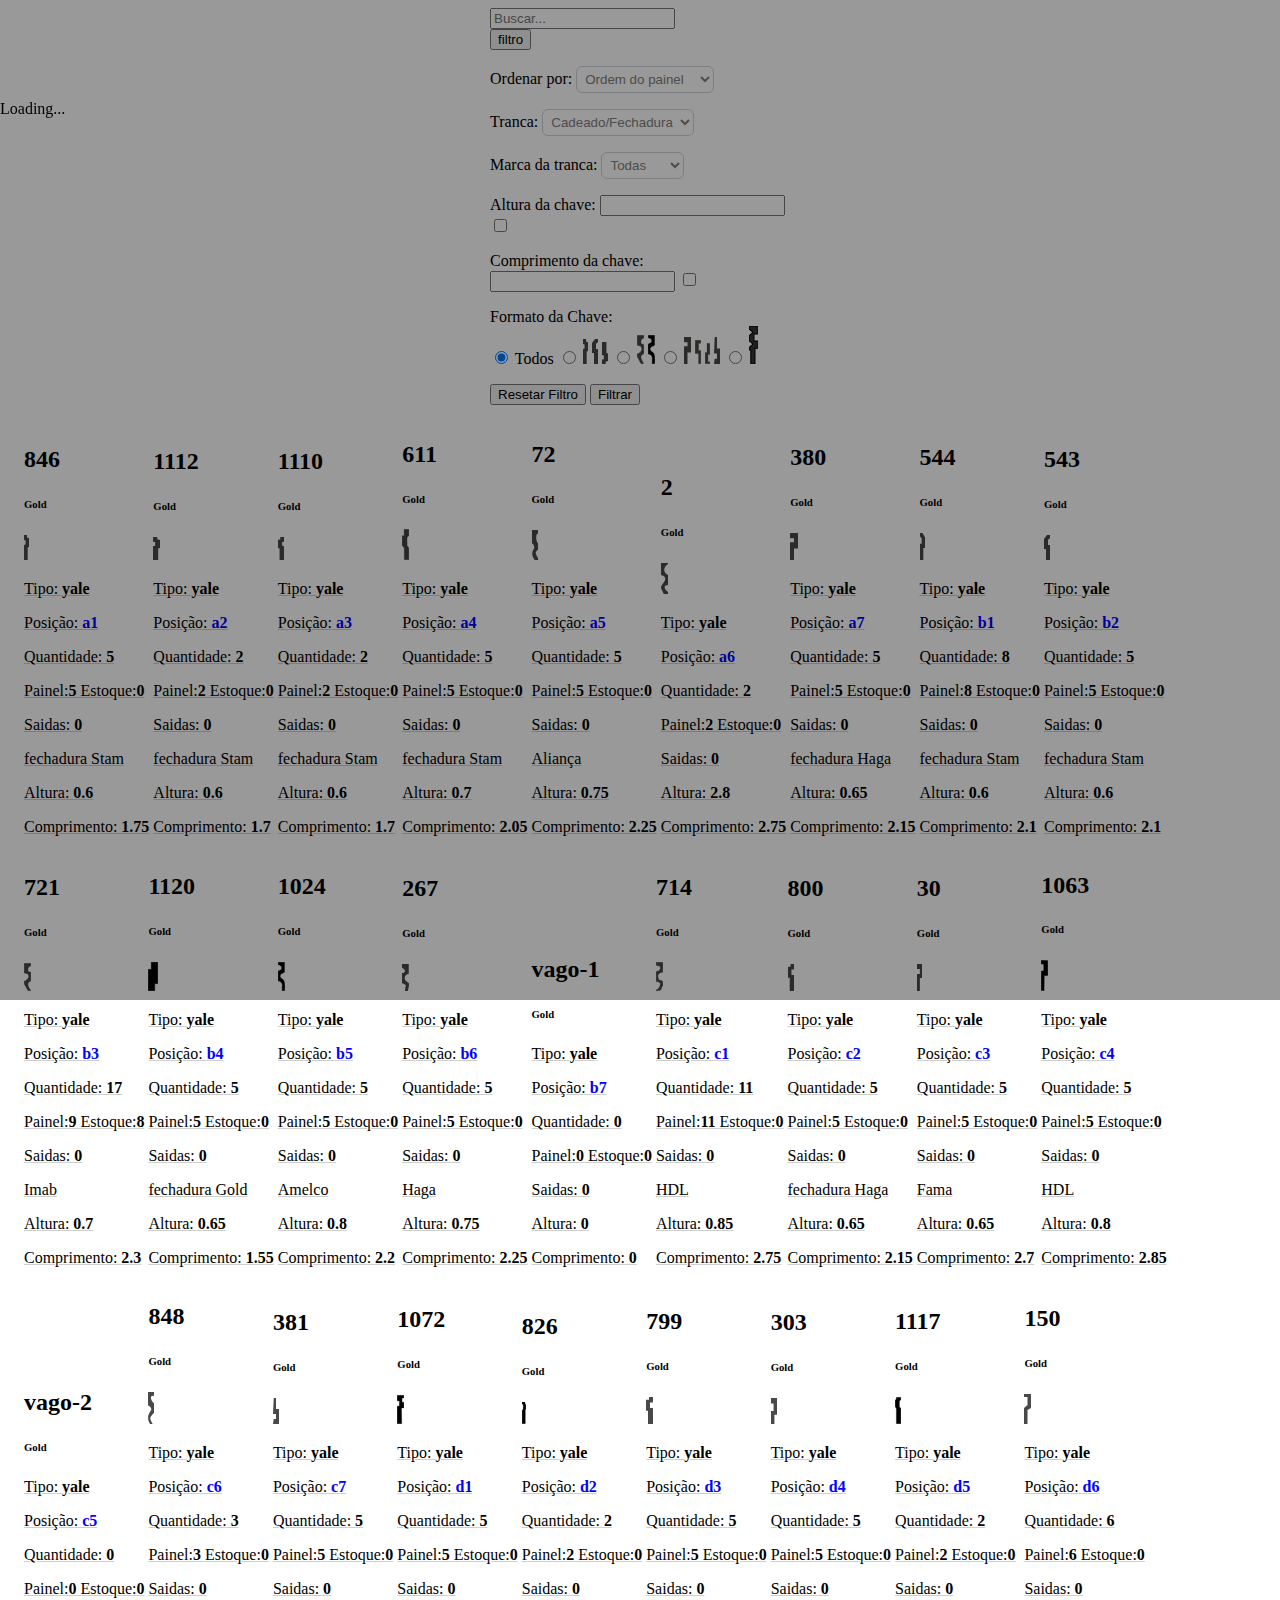
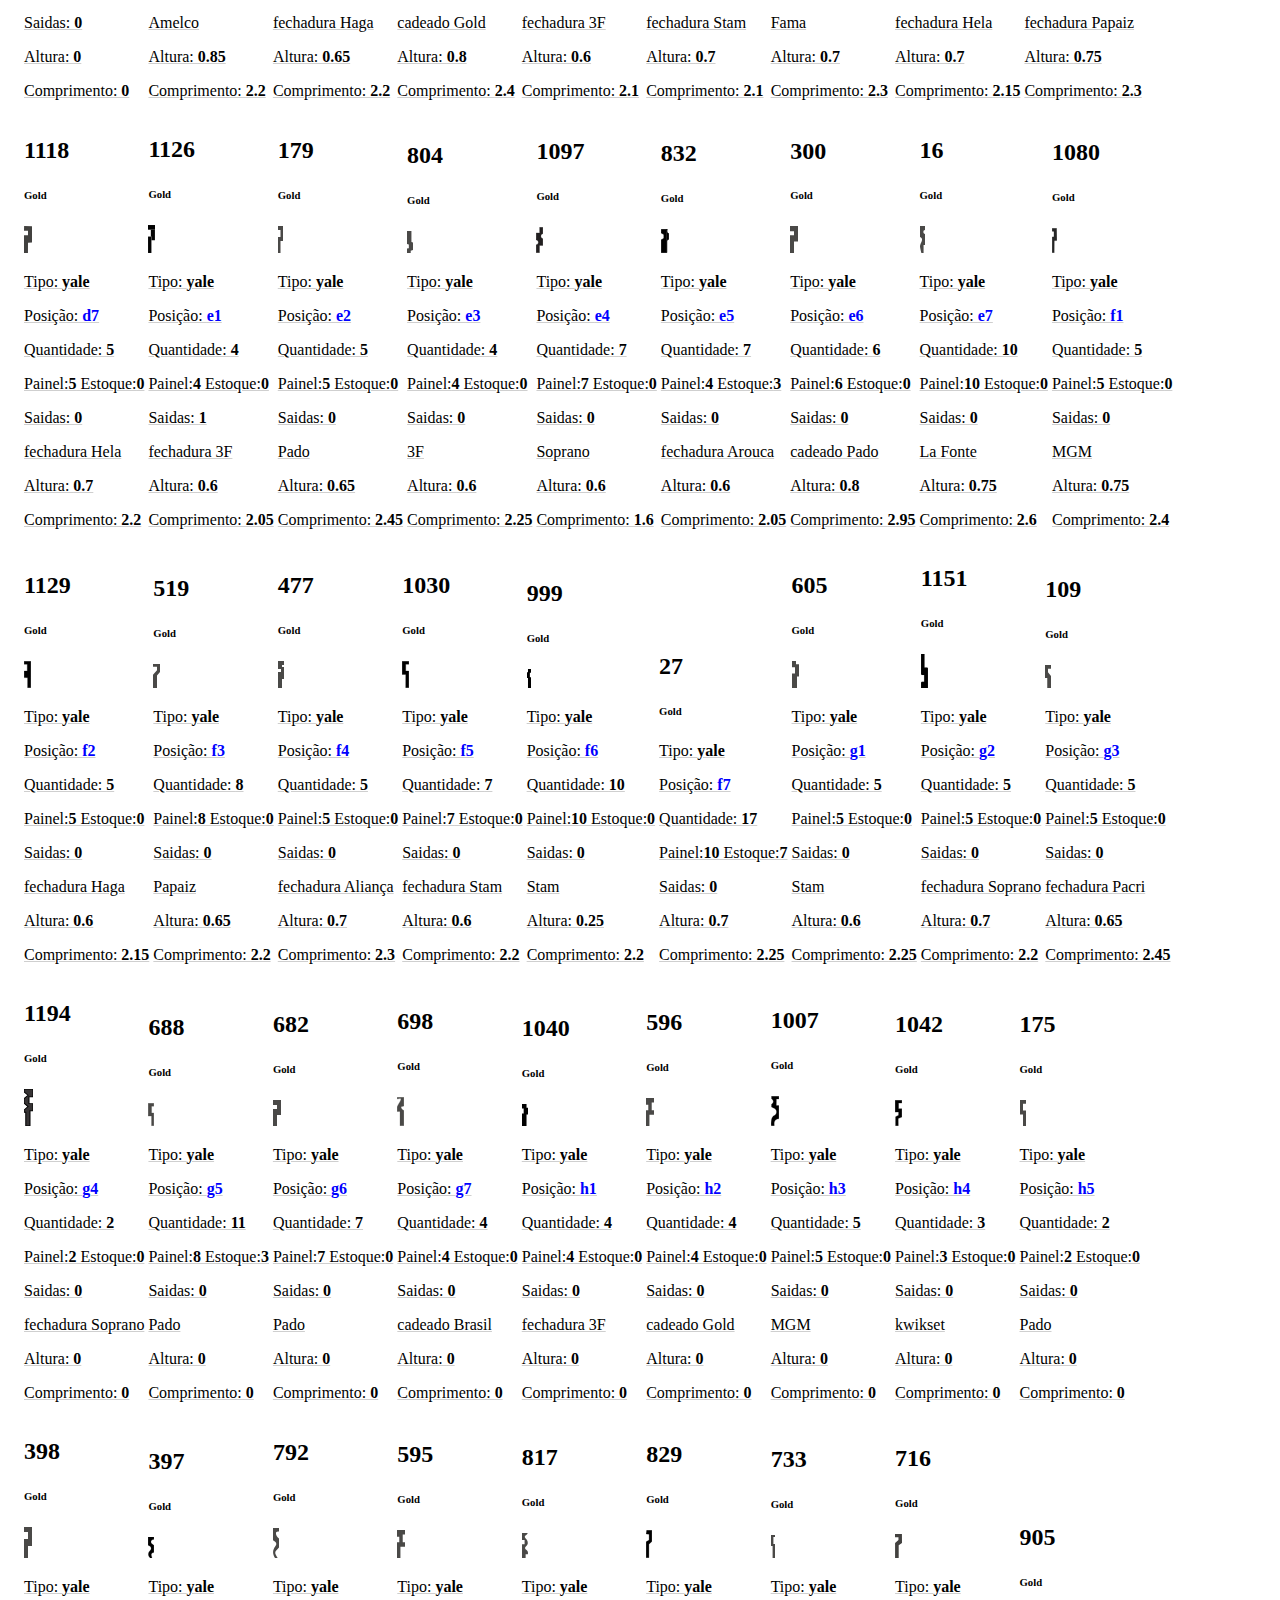
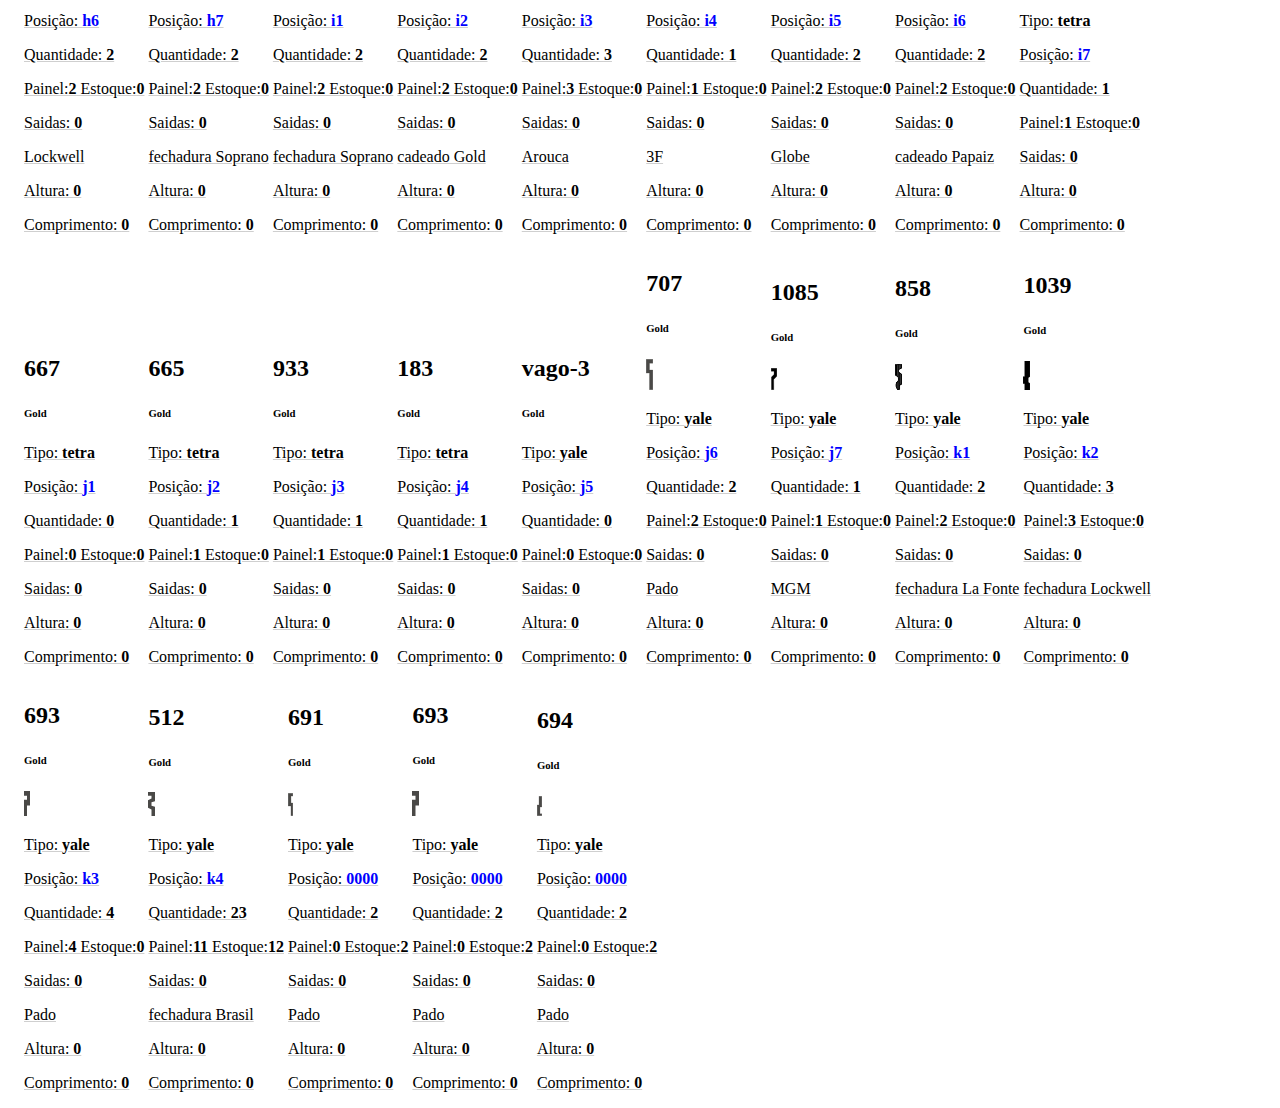
==== commit 8f9e35e3: "pesquisa de comprimento no inventario" ====
--- a/publico/inventario.html
+++ b/publico/inventario.html
@@ -41,11 +41,11 @@
                 </div>
                 <div class="input-group mb-3">
                   <span class="input-group-text">Altura</span>
-                  <input type="number" class="form-control" id="input_altura" name="altura" placeholder="">
+                  <input type="number" class="form-control" id="input_altura" name="altura" placeholder="" step="0.01">
                 </div>
                 <div class="input-group mb-3">
                   <span class="input-group-text">Comprimento</span>
-                  <input type="number" class="form-control" id="input_comprimento" name="comprimento" placeholder="">
+                  <input type="number" class="form-control" id="input_comprimento" name="comprimento" placeholder="" step="0.01">
                 </div>
               <h6 class="alert alert-warning">Aviso!! Essas alterações não serão registradas nos serviços.</h6>
               <div class="text-end">
@@ -68,11 +68,11 @@
         <p class="mb-2">
           <label class="form-label w-auto me-2 ">Ordenar por: </label>
           <select id="ordem" name="ordem" class="w-auto input-style">
-            <option value="formatos" selected="">Formato da chave</option>
+            <option value="formatos">Formato da chave</option>
             <option value="saidas">Mais saidas</option>
             <option value="crescente">Menos chaves</option>
             <option value="decrescente">Mais chaves</option>
-            <option value="painel">Ordem do painel</option>
+            <option value="painel" selected="">Ordem do painel</option>
           </select>
         </p>
         <p class="mb-2">
@@ -113,10 +113,12 @@
         <p class="mb-2">
           <label class="form-label me-2">Altura da chave: </label>
           <input type="number" step="0.01" class="form-control w-25 d-inline" id="altura" name="altura" value="">
+          <input type="checkbox" id="altura_exato" class="d-inline">
         </p>
         <p class="mb-2">
           <label class="form-label me-2">Comprimento da chave: </label>
           <input type="number" step="0.01" class="form-control w-25 d-inline" id="comprimento" name="comprimento" value="">
+          <input type="checkbox" id="comprimento_exato" class="d-inline">
         </p>
         <p class="mb-2">
           </p><div class="">
@@ -151,11 +153,11 @@
       </div>
     </form>
   </div>
-  <main class="d-flex justify-content-center">
+<main class="d-flex justify-content-center">
     <div id="chaves">
       <div class="mb-2 me-2 w-auto card-container">
         <div class="card">
-          <div class="card-body" id="k-846" data-tranca_tipo="fechadura" data-tranca_marca="Stam" data-altura="0" data-comprimento="0" data-formato="a">
+          <div class="card-body" id="k-846" data-tranca_tipo="fechadura" data-tranca_marca="Stam" data-altura="0.6" data-comprimento="1.75" data-formato="a">
             <div class="text-center mb-2">
               <h2 class="card-title d-inline"><strong>846</strong></h2>
               <h6 class="d-inline">Gold</h6>
@@ -170,16 +172,16 @@
               <p class="mb-0 card-line painel">Painel:<strong>5</strong> Estoque:<strong>0</strong></p>
               <p class="mb-0 card-line saidas">Saidas: <strong>0</strong></p>
               <p class="mb-0 card-line tranca">fechadura Stam</p>
-              <p class="mb-0 card-line altura">Altura: <strong>0</strong></p>
-              <p class="mb-0 card-line comprimento">Comprimento: <strong>0</strong></p>
-            </div>
-          </div>
-        </div>
-      </div>
-  
-      <div class="mb-2 me-2 w-auto card-container">
-        <div class="card">
-          <div class="card-body" id="k-1112" data-tranca_tipo="fechadura" data-tranca_marca="Stam" data-altura="0" data-comprimento="0" data-formato="a">
+              <p class="mb-0 card-line altura">Altura: <strong>0.6</strong></p>
+              <p class="mb-0 card-line comprimento">Comprimento: <strong>1.75</strong></p>
+            </div>
+          </div>
+        </div>
+      </div>
+  
+      <div class="mb-2 me-2 w-auto card-container">
+        <div class="card">
+          <div class="card-body" id="k-1112" data-tranca_tipo="fechadura" data-tranca_marca="Stam" data-altura="0.6" data-comprimento="1.7" data-formato="a">
             <div class="text-center mb-2">
               <h2 class="card-title d-inline"><strong>1112</strong></h2>
               <h6 class="d-inline">Gold</h6>
@@ -194,16 +196,16 @@
               <p class="mb-0 card-line painel">Painel:<strong>2</strong> Estoque:<strong>0</strong></p>
               <p class="mb-0 card-line saidas">Saidas: <strong>0</strong></p>
               <p class="mb-0 card-line tranca">fechadura Stam</p>
-              <p class="mb-0 card-line altura">Altura: <strong>0</strong></p>
-              <p class="mb-0 card-line comprimento">Comprimento: <strong>0</strong></p>
-            </div>
-          </div>
-        </div>
-      </div>
-  
-      <div class="mb-2 me-2 w-auto card-container">
-        <div class="card">
-          <div class="card-body" id="k-1110" data-tranca_tipo="fechadura" data-tranca_marca="Stam" data-altura="0" data-comprimento="0" data-formato="ae">
+              <p class="mb-0 card-line altura">Altura: <strong>0.6</strong></p>
+              <p class="mb-0 card-line comprimento">Comprimento: <strong>1.7</strong></p>
+            </div>
+          </div>
+        </div>
+      </div>
+  
+      <div class="mb-2 me-2 w-auto card-container">
+        <div class="card">
+          <div class="card-body" id="k-1110" data-tranca_tipo="fechadura" data-tranca_marca="Stam" data-altura="0.6" data-comprimento="1.7" data-formato="ae">
             <div class="text-center mb-2">
               <h2 class="card-title d-inline"><strong>1110</strong></h2>
               <h6 class="d-inline">Gold</h6>
@@ -218,16 +220,16 @@
               <p class="mb-0 card-line painel">Painel:<strong>2</strong> Estoque:<strong>0</strong></p>
               <p class="mb-0 card-line saidas">Saidas: <strong>0</strong></p>
               <p class="mb-0 card-line tranca">fechadura Stam</p>
-              <p class="mb-0 card-line altura">Altura: <strong>0</strong></p>
-              <p class="mb-0 card-line comprimento">Comprimento: <strong>0</strong></p>
-            </div>
-          </div>
-        </div>
-      </div>
-  
-      <div class="mb-2 me-2 w-auto card-container">
-        <div class="card">
-          <div class="card-body" id="k-611" data-tranca_tipo="fechadura" data-tranca_marca="Stam" data-altura="0" data-comprimento="0" data-formato="ae">
+              <p class="mb-0 card-line altura">Altura: <strong>0.6</strong></p>
+              <p class="mb-0 card-line comprimento">Comprimento: <strong>1.7</strong></p>
+            </div>
+          </div>
+        </div>
+      </div>
+  
+      <div class="mb-2 me-2 w-auto card-container">
+        <div class="card">
+          <div class="card-body" id="k-611" data-tranca_tipo="fechadura" data-tranca_marca="Stam" data-altura="0.7" data-comprimento="2.05" data-formato="ae">
             <div class="text-center mb-2">
               <h2 class="card-title d-inline"><strong>611</strong></h2>
               <h6 class="d-inline">Gold</h6>
@@ -242,16 +244,16 @@
               <p class="mb-0 card-line painel">Painel:<strong>5</strong> Estoque:<strong>0</strong></p>
               <p class="mb-0 card-line saidas">Saidas: <strong>0</strong></p>
               <p class="mb-0 card-line tranca">fechadura Stam</p>
-              <p class="mb-0 card-line altura">Altura: <strong>0</strong></p>
-              <p class="mb-0 card-line comprimento">Comprimento: <strong>0</strong></p>
-            </div>
-          </div>
-        </div>
-      </div>
-  
-      <div class="mb-2 me-2 w-auto card-container">
-        <div class="card">
-          <div class="card-body" id="k-72" data-tranca_tipo="" data-tranca_marca="Aliança" data-altura="0" data-comprimento="0" data-formato="b">
+              <p class="mb-0 card-line altura">Altura: <strong>0.7</strong></p>
+              <p class="mb-0 card-line comprimento">Comprimento: <strong>2.05</strong></p>
+            </div>
+          </div>
+        </div>
+      </div>
+  
+      <div class="mb-2 me-2 w-auto card-container">
+        <div class="card">
+          <div class="card-body" id="k-72" data-tranca_tipo="" data-tranca_marca="Aliança" data-altura="0.75" data-comprimento="2.25" data-formato="b">
             <div class="text-center mb-2">
               <h2 class="card-title d-inline"><strong>72</strong></h2>
               <h6 class="d-inline">Gold</h6>
@@ -266,16 +268,16 @@
               <p class="mb-0 card-line painel">Painel:<strong>5</strong> Estoque:<strong>0</strong></p>
               <p class="mb-0 card-line saidas">Saidas: <strong>0</strong></p>
               <p class="mb-0 card-line tranca"> Aliança</p>
-              <p class="mb-0 card-line altura">Altura: <strong>0</strong></p>
-              <p class="mb-0 card-line comprimento">Comprimento: <strong>0</strong></p>
-            </div>
-          </div>
-        </div>
-      </div>
-  
-      <div class="mb-2 me-2 w-auto card-container">
-        <div class="card">
-          <div class="card-body" id="k-2" data-tranca_tipo="" data-tranca_marca="" data-altura="0" data-comprimento="0" data-formato="b">
+              <p class="mb-0 card-line altura">Altura: <strong>0.75</strong></p>
+              <p class="mb-0 card-line comprimento">Comprimento: <strong>2.25</strong></p>
+            </div>
+          </div>
+        </div>
+      </div>
+  
+      <div class="mb-2 me-2 w-auto card-container">
+        <div class="card">
+          <div class="card-body" id="k-2" data-tranca_tipo="" data-tranca_marca="" data-altura="2.8" data-comprimento="2.75" data-formato="b">
             <div class="text-center mb-2">
               <h2 class="card-title d-inline"><strong>2</strong></h2>
               <h6 class="d-inline">Gold</h6>
@@ -290,16 +292,16 @@
               <p class="mb-0 card-line painel">Painel:<strong>2</strong> Estoque:<strong>0</strong></p>
               <p class="mb-0 card-line saidas">Saidas: <strong>0</strong></p>
               <p class="mb-0 card-line tranca"> </p>
-              <p class="mb-0 card-line altura">Altura: <strong>0</strong></p>
-              <p class="mb-0 card-line comprimento">Comprimento: <strong>0</strong></p>
-            </div>
-          </div>
-        </div>
-      </div>
-  
-      <div class="mb-2 me-2 w-auto card-container">
-        <div class="card">
-          <div class="card-body" id="k-380" data-tranca_tipo="fechadura" data-tranca_marca="Haga" data-altura="0" data-comprimento="0" data-formato="c">
+              <p class="mb-0 card-line altura">Altura: <strong>2.8</strong></p>
+              <p class="mb-0 card-line comprimento">Comprimento: <strong>2.75</strong></p>
+            </div>
+          </div>
+        </div>
+      </div>
+  
+      <div class="mb-2 me-2 w-auto card-container">
+        <div class="card">
+          <div class="card-body" id="k-380" data-tranca_tipo="fechadura" data-tranca_marca="Haga" data-altura="0.65" data-comprimento="2.15" data-formato="c">
             <div class="text-center mb-2">
               <h2 class="card-title d-inline"><strong>380</strong></h2>
               <h6 class="d-inline">Gold</h6>
@@ -310,20 +312,20 @@
         </div>
               <p class="mb-0 card-line tipo">Tipo: <strong>yale</strong></p>
               <p class="mb-0 card-line posição">Posição: <strong>a7</strong></p>
-              <p class="mb-0 card-line quantidade">Quantidade: <strong>3</strong></p>
-              <p class="mb-0 card-line painel">Painel:<strong>3</strong> Estoque:<strong>0</strong></p>
+              <p class="mb-0 card-line quantidade">Quantidade: <strong>5</strong></p>
+              <p class="mb-0 card-line painel">Painel:<strong>5</strong> Estoque:<strong>0</strong></p>
               <p class="mb-0 card-line saidas">Saidas: <strong>0</strong></p>
               <p class="mb-0 card-line tranca">fechadura Haga</p>
-              <p class="mb-0 card-line altura">Altura: <strong>0</strong></p>
-              <p class="mb-0 card-line comprimento">Comprimento: <strong>0</strong></p>
-            </div>
-          </div>
-        </div>
-      </div>
-  
-      <div class="mb-2 me-2 w-auto card-container">
-        <div class="card">
-          <div class="card-body" id="k-544" data-tranca_tipo="fechadura" data-tranca_marca="Stam" data-altura="0" data-comprimento="0" data-formato="a">
+              <p class="mb-0 card-line altura">Altura: <strong>0.65</strong></p>
+              <p class="mb-0 card-line comprimento">Comprimento: <strong>2.15</strong></p>
+            </div>
+          </div>
+        </div>
+      </div>
+  
+      <div class="mb-2 me-2 w-auto card-container">
+        <div class="card">
+          <div class="card-body" id="k-544" data-tranca_tipo="fechadura" data-tranca_marca="Stam" data-altura="0.6" data-comprimento="2.1" data-formato="a">
             <div class="text-center mb-2">
               <h2 class="card-title d-inline"><strong>544</strong></h2>
               <h6 class="d-inline">Gold</h6>
@@ -338,16 +340,16 @@
               <p class="mb-0 card-line painel">Painel:<strong>8</strong> Estoque:<strong>0</strong></p>
               <p class="mb-0 card-line saidas">Saidas: <strong>0</strong></p>
               <p class="mb-0 card-line tranca">fechadura Stam</p>
-              <p class="mb-0 card-line altura">Altura: <strong>0</strong></p>
-              <p class="mb-0 card-line comprimento">Comprimento: <strong>0</strong></p>
-            </div>
-          </div>
-        </div>
-      </div>
-  
-      <div class="mb-2 me-2 w-auto card-container">
-        <div class="card">
-          <div class="card-body" id="k-543" data-tranca_tipo="fechadura" data-tranca_marca="Stam" data-altura="0" data-comprimento="0" data-formato="ae">
+              <p class="mb-0 card-line altura">Altura: <strong>0.6</strong></p>
+              <p class="mb-0 card-line comprimento">Comprimento: <strong>2.1</strong></p>
+            </div>
+          </div>
+        </div>
+      </div>
+  
+      <div class="mb-2 me-2 w-auto card-container">
+        <div class="card">
+          <div class="card-body" id="k-543" data-tranca_tipo="fechadura" data-tranca_marca="Stam" data-altura="0.6" data-comprimento="2.1" data-formato="ae">
             <div class="text-center mb-2">
               <h2 class="card-title d-inline"><strong>543</strong></h2>
               <h6 class="d-inline">Gold</h6>
@@ -362,16 +364,16 @@
               <p class="mb-0 card-line painel">Painel:<strong>5</strong> Estoque:<strong>0</strong></p>
               <p class="mb-0 card-line saidas">Saidas: <strong>0</strong></p>
               <p class="mb-0 card-line tranca">fechadura Stam</p>
-              <p class="mb-0 card-line altura">Altura: <strong>0</strong></p>
-              <p class="mb-0 card-line comprimento">Comprimento: <strong>0</strong></p>
-            </div>
-          </div>
-        </div>
-      </div>
-  
-      <div class="mb-2 me-2 w-auto card-container">
-        <div class="card">
-          <div class="card-body" id="k-721" data-tranca_tipo="" data-tranca_marca="Imab" data-altura="0" data-comprimento="0" data-formato="b">
+              <p class="mb-0 card-line altura">Altura: <strong>0.6</strong></p>
+              <p class="mb-0 card-line comprimento">Comprimento: <strong>2.1</strong></p>
+            </div>
+          </div>
+        </div>
+      </div>
+  
+      <div class="mb-2 me-2 w-auto card-container">
+        <div class="card">
+          <div class="card-body" id="k-721" data-tranca_tipo="" data-tranca_marca="Imab" data-altura="0.7" data-comprimento="2.3" data-formato="b">
             <div class="text-center mb-2">
               <h2 class="card-title d-inline"><strong>721</strong></h2>
               <h6 class="d-inline">Gold</h6>
@@ -386,16 +388,16 @@
               <p class="mb-0 card-line painel">Painel:<strong>9</strong> Estoque:<strong>8</strong></p>
               <p class="mb-0 card-line saidas">Saidas: <strong>0</strong></p>
               <p class="mb-0 card-line tranca"> Imab</p>
-              <p class="mb-0 card-line altura">Altura: <strong>0</strong></p>
-              <p class="mb-0 card-line comprimento">Comprimento: <strong>0</strong></p>
-            </div>
-          </div>
-        </div>
-      </div>
-  
-      <div class="mb-2 me-2 w-auto card-container">
-        <div class="card">
-          <div class="card-body" id="k-1120" data-tranca_tipo="fechadura" data-tranca_marca="Gold" data-altura="0" data-comprimento="0" data-formato="outros">
+              <p class="mb-0 card-line altura">Altura: <strong>0.7</strong></p>
+              <p class="mb-0 card-line comprimento">Comprimento: <strong>2.3</strong></p>
+            </div>
+          </div>
+        </div>
+      </div>
+  
+      <div class="mb-2 me-2 w-auto card-container">
+        <div class="card">
+          <div class="card-body" id="k-1120" data-tranca_tipo="fechadura" data-tranca_marca="Gold" data-altura="0.65" data-comprimento="1.55" data-formato="outros">
             <div class="text-center mb-2">
               <h2 class="card-title d-inline"><strong>1120</strong></h2>
               <h6 class="d-inline">Gold</h6>
@@ -406,20 +408,20 @@
         </div>
               <p class="mb-0 card-line tipo">Tipo: <strong>yale</strong></p>
               <p class="mb-0 card-line posição">Posição: <strong>b4</strong></p>
-              <p class="mb-0 card-line quantidade">Quantidade: <strong>4</strong></p>
-              <p class="mb-0 card-line painel">Painel:<strong>4</strong> Estoque:<strong>0</strong></p>
+              <p class="mb-0 card-line quantidade">Quantidade: <strong>5</strong></p>
+              <p class="mb-0 card-line painel">Painel:<strong>5</strong> Estoque:<strong>0</strong></p>
               <p class="mb-0 card-line saidas">Saidas: <strong>0</strong></p>
               <p class="mb-0 card-line tranca">fechadura Gold</p>
-              <p class="mb-0 card-line altura">Altura: <strong>0</strong></p>
-              <p class="mb-0 card-line comprimento">Comprimento: <strong>0</strong></p>
-            </div>
-          </div>
-        </div>
-      </div>
-  
-      <div class="mb-2 me-2 w-auto card-container">
-        <div class="card">
-          <div class="card-body" id="k-1024" data-tranca_tipo="" data-tranca_marca="Amelco" data-altura="0" data-comprimento="0" data-formato="be">
+              <p class="mb-0 card-line altura">Altura: <strong>0.65</strong></p>
+              <p class="mb-0 card-line comprimento">Comprimento: <strong>1.55</strong></p>
+            </div>
+          </div>
+        </div>
+      </div>
+  
+      <div class="mb-2 me-2 w-auto card-container">
+        <div class="card">
+          <div class="card-body" id="k-1024" data-tranca_tipo="" data-tranca_marca="Amelco" data-altura="0.8" data-comprimento="2.2" data-formato="be">
             <div class="text-center mb-2">
               <h2 class="card-title d-inline"><strong>1024</strong></h2>
               <h6 class="d-inline">Gold</h6>
@@ -430,20 +432,20 @@
         </div>
               <p class="mb-0 card-line tipo">Tipo: <strong>yale</strong></p>
               <p class="mb-0 card-line posição">Posição: <strong>b5</strong></p>
-              <p class="mb-0 card-line quantidade">Quantidade: <strong>3</strong></p>
-              <p class="mb-0 card-line painel">Painel:<strong>3</strong> Estoque:<strong>0</strong></p>
+              <p class="mb-0 card-line quantidade">Quantidade: <strong>5</strong></p>
+              <p class="mb-0 card-line painel">Painel:<strong>5</strong> Estoque:<strong>0</strong></p>
               <p class="mb-0 card-line saidas">Saidas: <strong>0</strong></p>
               <p class="mb-0 card-line tranca"> Amelco</p>
-              <p class="mb-0 card-line altura">Altura: <strong>0</strong></p>
-              <p class="mb-0 card-line comprimento">Comprimento: <strong>0</strong></p>
-            </div>
-          </div>
-        </div>
-      </div>
-  
-      <div class="mb-2 me-2 w-auto card-container">
-        <div class="card">
-          <div class="card-body" id="k-267" data-tranca_tipo="" data-tranca_marca="Haga" data-altura="0" data-comprimento="0" data-formato="be">
+              <p class="mb-0 card-line altura">Altura: <strong>0.8</strong></p>
+              <p class="mb-0 card-line comprimento">Comprimento: <strong>2.2</strong></p>
+            </div>
+          </div>
+        </div>
+      </div>
+  
+      <div class="mb-2 me-2 w-auto card-container">
+        <div class="card">
+          <div class="card-body" id="k-267" data-tranca_tipo="" data-tranca_marca="Haga" data-altura="0.75" data-comprimento="2.25" data-formato="be">
             <div class="text-center mb-2">
               <h2 class="card-title d-inline"><strong>267</strong></h2>
               <h6 class="d-inline">Gold</h6>
@@ -458,8 +460,8 @@
               <p class="mb-0 card-line painel">Painel:<strong>5</strong> Estoque:<strong>0</strong></p>
               <p class="mb-0 card-line saidas">Saidas: <strong>0</strong></p>
               <p class="mb-0 card-line tranca"> Haga</p>
-              <p class="mb-0 card-line altura">Altura: <strong>0</strong></p>
-              <p class="mb-0 card-line comprimento">Comprimento: <strong>0</strong></p>
+              <p class="mb-0 card-line altura">Altura: <strong>0.75</strong></p>
+              <p class="mb-0 card-line comprimento">Comprimento: <strong>2.25</strong></p>
             </div>
           </div>
         </div>
@@ -489,7 +491,7 @@
   
       <div class="mb-2 me-2 w-auto card-container">
         <div class="card">
-          <div class="card-body" id="k-714" data-tranca_tipo="" data-tranca_marca="HDL" data-altura="0" data-comprimento="0" data-formato="be">
+          <div class="card-body" id="k-714" data-tranca_tipo="" data-tranca_marca="HDL" data-altura="0.85" data-comprimento="2.75" data-formato="be">
             <div class="text-center mb-2">
               <h2 class="card-title d-inline"><strong>714</strong></h2>
               <h6 class="d-inline">Gold</h6>
@@ -504,16 +506,16 @@
               <p class="mb-0 card-line painel">Painel:<strong>11</strong> Estoque:<strong>0</strong></p>
               <p class="mb-0 card-line saidas">Saidas: <strong>0</strong></p>
               <p class="mb-0 card-line tranca"> HDL</p>
-              <p class="mb-0 card-line altura">Altura: <strong>0</strong></p>
-              <p class="mb-0 card-line comprimento">Comprimento: <strong>0</strong></p>
-            </div>
-          </div>
-        </div>
-      </div>
-  
-      <div class="mb-2 me-2 w-auto card-container">
-        <div class="card">
-          <div class="card-body" id="k-800" data-tranca_tipo="fechadura" data-tranca_marca="Haga" data-altura="0" data-comprimento="0" data-formato="ae">
+              <p class="mb-0 card-line altura">Altura: <strong>0.85</strong></p>
+              <p class="mb-0 card-line comprimento">Comprimento: <strong>2.75</strong></p>
+            </div>
+          </div>
+        </div>
+      </div>
+  
+      <div class="mb-2 me-2 w-auto card-container">
+        <div class="card">
+          <div class="card-body" id="k-800" data-tranca_tipo="fechadura" data-tranca_marca="Haga" data-altura="0.65" data-comprimento="2.15" data-formato="ae">
             <div class="text-center mb-2">
               <h2 class="card-title d-inline"><strong>800</strong></h2>
               <h6 class="d-inline">Gold</h6>
@@ -524,20 +526,20 @@
         </div>
               <p class="mb-0 card-line tipo">Tipo: <strong>yale</strong></p>
               <p class="mb-0 card-line posição">Posição: <strong>c2</strong></p>
-              <p class="mb-0 card-line quantidade">Quantidade: <strong>3</strong></p>
-              <p class="mb-0 card-line painel">Painel:<strong>3</strong> Estoque:<strong>0</strong></p>
+              <p class="mb-0 card-line quantidade">Quantidade: <strong>5</strong></p>
+              <p class="mb-0 card-line painel">Painel:<strong>5</strong> Estoque:<strong>0</strong></p>
               <p class="mb-0 card-line saidas">Saidas: <strong>0</strong></p>
               <p class="mb-0 card-line tranca">fechadura Haga</p>
-              <p class="mb-0 card-line altura">Altura: <strong>0</strong></p>
-              <p class="mb-0 card-line comprimento">Comprimento: <strong>0</strong></p>
-            </div>
-          </div>
-        </div>
-      </div>
-  
-      <div class="mb-2 me-2 w-auto card-container">
-        <div class="card">
-          <div class="card-body" id="k-30" data-tranca_tipo="" data-tranca_marca="Fama" data-altura="0" data-comprimento="0" data-formato="c">
+              <p class="mb-0 card-line altura">Altura: <strong>0.65</strong></p>
+              <p class="mb-0 card-line comprimento">Comprimento: <strong>2.15</strong></p>
+            </div>
+          </div>
+        </div>
+      </div>
+  
+      <div class="mb-2 me-2 w-auto card-container">
+        <div class="card">
+          <div class="card-body" id="k-30" data-tranca_tipo="" data-tranca_marca="Fama" data-altura="0.65" data-comprimento="2.7" data-formato="c">
             <div class="text-center mb-2">
               <h2 class="card-title d-inline"><strong>30</strong></h2>
               <h6 class="d-inline">Gold</h6>
@@ -548,20 +550,20 @@
         </div>
               <p class="mb-0 card-line tipo">Tipo: <strong>yale</strong></p>
               <p class="mb-0 card-line posição">Posição: <strong>c3</strong></p>
-              <p class="mb-0 card-line quantidade">Quantidade: <strong>4</strong></p>
-              <p class="mb-0 card-line painel">Painel:<strong>4</strong> Estoque:<strong>0</strong></p>
+              <p class="mb-0 card-line quantidade">Quantidade: <strong>5</strong></p>
+              <p class="mb-0 card-line painel">Painel:<strong>5</strong> Estoque:<strong>0</strong></p>
               <p class="mb-0 card-line saidas">Saidas: <strong>0</strong></p>
               <p class="mb-0 card-line tranca"> Fama</p>
-              <p class="mb-0 card-line altura">Altura: <strong>0</strong></p>
-              <p class="mb-0 card-line comprimento">Comprimento: <strong>0</strong></p>
-            </div>
-          </div>
-        </div>
-      </div>
-  
-      <div class="mb-2 me-2 w-auto card-container">
-        <div class="card">
-          <div class="card-body" id="k-1063" data-tranca_tipo="" data-tranca_marca="HDL" data-altura="0" data-comprimento="0" data-formato="c">
+              <p class="mb-0 card-line altura">Altura: <strong>0.65</strong></p>
+              <p class="mb-0 card-line comprimento">Comprimento: <strong>2.7</strong></p>
+            </div>
+          </div>
+        </div>
+      </div>
+  
+      <div class="mb-2 me-2 w-auto card-container">
+        <div class="card">
+          <div class="card-body" id="k-1063" data-tranca_tipo="" data-tranca_marca="HDL" data-altura="0.8" data-comprimento="2.85" data-formato="c">
             <div class="text-center mb-2">
               <h2 class="card-title d-inline"><strong>1063</strong></h2>
               <h6 class="d-inline">Gold</h6>
@@ -572,12 +574,12 @@
         </div>
               <p class="mb-0 card-line tipo">Tipo: <strong>yale</strong></p>
               <p class="mb-0 card-line posição">Posição: <strong>c4</strong></p>
-              <p class="mb-0 card-line quantidade">Quantidade: <strong>2</strong></p>
-              <p class="mb-0 card-line painel">Painel:<strong>2</strong> Estoque:<strong>0</strong></p>
+              <p class="mb-0 card-line quantidade">Quantidade: <strong>5</strong></p>
+              <p class="mb-0 card-line painel">Painel:<strong>5</strong> Estoque:<strong>0</strong></p>
               <p class="mb-0 card-line saidas">Saidas: <strong>0</strong></p>
               <p class="mb-0 card-line tranca"> HDL</p>
-              <p class="mb-0 card-line altura">Altura: <strong>0</strong></p>
-              <p class="mb-0 card-line comprimento">Comprimento: <strong>0</strong></p>
+              <p class="mb-0 card-line altura">Altura: <strong>0.8</strong></p>
+              <p class="mb-0 card-line comprimento">Comprimento: <strong>2.85</strong></p>
             </div>
           </div>
         </div>
@@ -607,7 +609,7 @@
   
       <div class="mb-2 me-2 w-auto card-container">
         <div class="card">
-          <div class="card-body" id="k-848" data-tranca_tipo="" data-tranca_marca="Amelco" data-altura="0" data-comprimento="0" data-formato="b">
+          <div class="card-body" id="k-848" data-tranca_tipo="" data-tranca_marca="Amelco" data-altura="0.85" data-comprimento="2.2" data-formato="b">
             <div class="text-center mb-2">
               <h2 class="card-title d-inline"><strong>848</strong></h2>
               <h6 class="d-inline">Gold</h6>
@@ -618,20 +620,20 @@
         </div>
               <p class="mb-0 card-line tipo">Tipo: <strong>yale</strong></p>
               <p class="mb-0 card-line posição">Posição: <strong>c6</strong></p>
-              <p class="mb-0 card-line quantidade">Quantidade: <strong>2</strong></p>
-              <p class="mb-0 card-line painel">Painel:<strong>2</strong> Estoque:<strong>0</strong></p>
+              <p class="mb-0 card-line quantidade">Quantidade: <strong>3</strong></p>
+              <p class="mb-0 card-line painel">Painel:<strong>3</strong> Estoque:<strong>0</strong></p>
               <p class="mb-0 card-line saidas">Saidas: <strong>0</strong></p>
               <p class="mb-0 card-line tranca"> Amelco</p>
-              <p class="mb-0 card-line altura">Altura: <strong>0</strong></p>
-              <p class="mb-0 card-line comprimento">Comprimento: <strong>0</strong></p>
-            </div>
-          </div>
-        </div>
-      </div>
-  
-      <div class="mb-2 me-2 w-auto card-container">
-        <div class="card">
-          <div class="card-body" id="k-381" data-tranca_tipo="fechadura" data-tranca_marca="Haga" data-altura="0" data-comprimento="0" data-formato="ci">
+              <p class="mb-0 card-line altura">Altura: <strong>0.85</strong></p>
+              <p class="mb-0 card-line comprimento">Comprimento: <strong>2.2</strong></p>
+            </div>
+          </div>
+        </div>
+      </div>
+  
+      <div class="mb-2 me-2 w-auto card-container">
+        <div class="card">
+          <div class="card-body" id="k-381" data-tranca_tipo="fechadura" data-tranca_marca="Haga" data-altura="0.65" data-comprimento="2.2" data-formato="ci">
             <div class="text-center mb-2">
               <h2 class="card-title d-inline"><strong>381</strong></h2>
               <h6 class="d-inline">Gold</h6>
@@ -642,20 +644,20 @@
         </div>
               <p class="mb-0 card-line tipo">Tipo: <strong>yale</strong></p>
               <p class="mb-0 card-line posição">Posição: <strong>c7</strong></p>
-              <p class="mb-0 card-line quantidade">Quantidade: <strong>1</strong></p>
-              <p class="mb-0 card-line painel">Painel:<strong>1</strong> Estoque:<strong>0</strong></p>
+              <p class="mb-0 card-line quantidade">Quantidade: <strong>5</strong></p>
+              <p class="mb-0 card-line painel">Painel:<strong>5</strong> Estoque:<strong>0</strong></p>
               <p class="mb-0 card-line saidas">Saidas: <strong>0</strong></p>
               <p class="mb-0 card-line tranca">fechadura Haga</p>
-              <p class="mb-0 card-line altura">Altura: <strong>0</strong></p>
-              <p class="mb-0 card-line comprimento">Comprimento: <strong>0</strong></p>
-            </div>
-          </div>
-        </div>
-      </div>
-  
-      <div class="mb-2 me-2 w-auto card-container">
-        <div class="card">
-          <div class="card-body" id="k-1072" data-tranca_tipo="cadeado" data-tranca_marca="Gold" data-altura="0" data-comprimento="0" data-formato="b">
+              <p class="mb-0 card-line altura">Altura: <strong>0.65</strong></p>
+              <p class="mb-0 card-line comprimento">Comprimento: <strong>2.2</strong></p>
+            </div>
+          </div>
+        </div>
+      </div>
+  
+      <div class="mb-2 me-2 w-auto card-container">
+        <div class="card">
+          <div class="card-body" id="k-1072" data-tranca_tipo="cadeado" data-tranca_marca="Gold" data-altura="0.8" data-comprimento="2.4" data-formato="b">
             <div class="text-center mb-2">
               <h2 class="card-title d-inline"><strong>1072</strong></h2>
               <h6 class="d-inline">Gold</h6>
@@ -666,20 +668,20 @@
         </div>
               <p class="mb-0 card-line tipo">Tipo: <strong>yale</strong></p>
               <p class="mb-0 card-line posição">Posição: <strong>d1</strong></p>
-              <p class="mb-0 card-line quantidade">Quantidade: <strong>4</strong></p>
-              <p class="mb-0 card-line painel">Painel:<strong>4</strong> Estoque:<strong>0</strong></p>
+              <p class="mb-0 card-line quantidade">Quantidade: <strong>5</strong></p>
+              <p class="mb-0 card-line painel">Painel:<strong>5</strong> Estoque:<strong>0</strong></p>
               <p class="mb-0 card-line saidas">Saidas: <strong>0</strong></p>
               <p class="mb-0 card-line tranca">cadeado Gold</p>
-              <p class="mb-0 card-line altura">Altura: <strong>0</strong></p>
-              <p class="mb-0 card-line comprimento">Comprimento: <strong>0</strong></p>
-            </div>
-          </div>
-        </div>
-      </div>
-  
-      <div class="mb-2 me-2 w-auto card-container">
-        <div class="card">
-          <div class="card-body" id="k-826" data-tranca_tipo="fechadura" data-tranca_marca="3F" data-altura="0" data-comprimento="0" data-formato="a">
+              <p class="mb-0 card-line altura">Altura: <strong>0.8</strong></p>
+              <p class="mb-0 card-line comprimento">Comprimento: <strong>2.4</strong></p>
+            </div>
+          </div>
+        </div>
+      </div>
+  
+      <div class="mb-2 me-2 w-auto card-container">
+        <div class="card">
+          <div class="card-body" id="k-826" data-tranca_tipo="fechadura" data-tranca_marca="3F" data-altura="0.6" data-comprimento="2.1" data-formato="a">
             <div class="text-center mb-2">
               <h2 class="card-title d-inline"><strong>826</strong></h2>
               <h6 class="d-inline">Gold</h6>
@@ -694,16 +696,16 @@
               <p class="mb-0 card-line painel">Painel:<strong>2</strong> Estoque:<strong>0</strong></p>
               <p class="mb-0 card-line saidas">Saidas: <strong>0</strong></p>
               <p class="mb-0 card-line tranca">fechadura 3F</p>
-              <p class="mb-0 card-line altura">Altura: <strong>0</strong></p>
-              <p class="mb-0 card-line comprimento">Comprimento: <strong>0</strong></p>
-            </div>
-          </div>
-        </div>
-      </div>
-  
-      <div class="mb-2 me-2 w-auto card-container">
-        <div class="card">
-          <div class="card-body" id="k-799" data-tranca_tipo="fechadura" data-tranca_marca="Stam" data-altura="0" data-comprimento="0" data-formato="ae">
+              <p class="mb-0 card-line altura">Altura: <strong>0.6</strong></p>
+              <p class="mb-0 card-line comprimento">Comprimento: <strong>2.1</strong></p>
+            </div>
+          </div>
+        </div>
+      </div>
+  
+      <div class="mb-2 me-2 w-auto card-container">
+        <div class="card">
+          <div class="card-body" id="k-799" data-tranca_tipo="fechadura" data-tranca_marca="Stam" data-altura="0.7" data-comprimento="2.1" data-formato="ae">
             <div class="text-center mb-2">
               <h2 class="card-title d-inline"><strong>799</strong></h2>
               <h6 class="d-inline">Gold</h6>
@@ -714,20 +716,20 @@
         </div>
               <p class="mb-0 card-line tipo">Tipo: <strong>yale</strong></p>
               <p class="mb-0 card-line posição">Posição: <strong>d3</strong></p>
-              <p class="mb-0 card-line quantidade">Quantidade: <strong>4</strong></p>
-              <p class="mb-0 card-line painel">Painel:<strong>4</strong> Estoque:<strong>0</strong></p>
+              <p class="mb-0 card-line quantidade">Quantidade: <strong>5</strong></p>
+              <p class="mb-0 card-line painel">Painel:<strong>5</strong> Estoque:<strong>0</strong></p>
               <p class="mb-0 card-line saidas">Saidas: <strong>0</strong></p>
               <p class="mb-0 card-line tranca">fechadura Stam</p>
-              <p class="mb-0 card-line altura">Altura: <strong>0</strong></p>
-              <p class="mb-0 card-line comprimento">Comprimento: <strong>0</strong></p>
-            </div>
-          </div>
-        </div>
-      </div>
-  
-      <div class="mb-2 me-2 w-auto card-container">
-        <div class="card">
-          <div class="card-body" id="k-303" data-tranca_tipo="" data-tranca_marca="Fama" data-altura="0" data-comprimento="0" data-formato="c">
+              <p class="mb-0 card-line altura">Altura: <strong>0.7</strong></p>
+              <p class="mb-0 card-line comprimento">Comprimento: <strong>2.1</strong></p>
+            </div>
+          </div>
+        </div>
+      </div>
+  
+      <div class="mb-2 me-2 w-auto card-container">
+        <div class="card">
+          <div class="card-body" id="k-303" data-tranca_tipo="" data-tranca_marca="Fama" data-altura="0.7" data-comprimento="2.3" data-formato="c">
             <div class="text-center mb-2">
               <h2 class="card-title d-inline"><strong>303</strong></h2>
               <h6 class="d-inline">Gold</h6>
@@ -738,20 +740,20 @@
         </div>
               <p class="mb-0 card-line tipo">Tipo: <strong>yale</strong></p>
               <p class="mb-0 card-line posição">Posição: <strong>d4</strong></p>
-              <p class="mb-0 card-line quantidade">Quantidade: <strong>2</strong></p>
-              <p class="mb-0 card-line painel">Painel:<strong>2</strong> Estoque:<strong>0</strong></p>
+              <p class="mb-0 card-line quantidade">Quantidade: <strong>5</strong></p>
+              <p class="mb-0 card-line painel">Painel:<strong>5</strong> Estoque:<strong>0</strong></p>
               <p class="mb-0 card-line saidas">Saidas: <strong>0</strong></p>
               <p class="mb-0 card-line tranca"> Fama</p>
-              <p class="mb-0 card-line altura">Altura: <strong>0</strong></p>
-              <p class="mb-0 card-line comprimento">Comprimento: <strong>0</strong></p>
-            </div>
-          </div>
-        </div>
-      </div>
-  
-      <div class="mb-2 me-2 w-auto card-container">
-        <div class="card">
-          <div class="card-body" id="k-1117" data-tranca_tipo="fechadura" data-tranca_marca="Hela" data-altura="0" data-comprimento="0" data-formato="ae">
+              <p class="mb-0 card-line altura">Altura: <strong>0.7</strong></p>
+              <p class="mb-0 card-line comprimento">Comprimento: <strong>2.3</strong></p>
+            </div>
+          </div>
+        </div>
+      </div>
+  
+      <div class="mb-2 me-2 w-auto card-container">
+        <div class="card">
+          <div class="card-body" id="k-1117" data-tranca_tipo="fechadura" data-tranca_marca="Hela" data-altura="0.7" data-comprimento="2.15" data-formato="ae">
             <div class="text-center mb-2">
               <h2 class="card-title d-inline"><strong>1117</strong></h2>
               <h6 class="d-inline">Gold</h6>
@@ -766,16 +768,16 @@
               <p class="mb-0 card-line painel">Painel:<strong>2</strong> Estoque:<strong>0</strong></p>
               <p class="mb-0 card-line saidas">Saidas: <strong>0</strong></p>
               <p class="mb-0 card-line tranca">fechadura Hela</p>
-              <p class="mb-0 card-line altura">Altura: <strong>0</strong></p>
-              <p class="mb-0 card-line comprimento">Comprimento: <strong>0</strong></p>
-            </div>
-          </div>
-        </div>
-      </div>
-  
-      <div class="mb-2 me-2 w-auto card-container">
-        <div class="card">
-          <div class="card-body" id="k-150" data-tranca_tipo="fechadura" data-tranca_marca="Papaiz" data-altura="0" data-comprimento="0" data-formato="c">
+              <p class="mb-0 card-line altura">Altura: <strong>0.7</strong></p>
+              <p class="mb-0 card-line comprimento">Comprimento: <strong>2.15</strong></p>
+            </div>
+          </div>
+        </div>
+      </div>
+  
+      <div class="mb-2 me-2 w-auto card-container">
+        <div class="card">
+          <div class="card-body" id="k-150" data-tranca_tipo="fechadura" data-tranca_marca="Papaiz" data-altura="0.75" data-comprimento="2.3" data-formato="c">
             <div class="text-center mb-2">
               <h2 class="card-title d-inline"><strong>150</strong></h2>
               <h6 class="d-inline">Gold</h6>
@@ -786,20 +788,20 @@
         </div>
               <p class="mb-0 card-line tipo">Tipo: <strong>yale</strong></p>
               <p class="mb-0 card-line posição">Posição: <strong>d6</strong></p>
-              <p class="mb-0 card-line quantidade">Quantidade: <strong>3</strong></p>
-              <p class="mb-0 card-line painel">Painel:<strong>3</strong> Estoque:<strong>0</strong></p>
+              <p class="mb-0 card-line quantidade">Quantidade: <strong>6</strong></p>
+              <p class="mb-0 card-line painel">Painel:<strong>6</strong> Estoque:<strong>0</strong></p>
               <p class="mb-0 card-line saidas">Saidas: <strong>0</strong></p>
               <p class="mb-0 card-line tranca">fechadura Papaiz</p>
-              <p class="mb-0 card-line altura">Altura: <strong>0</strong></p>
-              <p class="mb-0 card-line comprimento">Comprimento: <strong>0</strong></p>
-            </div>
-          </div>
-        </div>
-      </div>
-  
-      <div class="mb-2 me-2 w-auto card-container">
-        <div class="card">
-          <div class="card-body" id="k-1118" data-tranca_tipo="fechadura" data-tranca_marca="Hela" data-altura="0" data-comprimento="0" data-formato="c">
+              <p class="mb-0 card-line altura">Altura: <strong>0.75</strong></p>
+              <p class="mb-0 card-line comprimento">Comprimento: <strong>2.3</strong></p>
+            </div>
+          </div>
+        </div>
+      </div>
+  
+      <div class="mb-2 me-2 w-auto card-container">
+        <div class="card">
+          <div class="card-body" id="k-1118" data-tranca_tipo="fechadura" data-tranca_marca="Hela" data-altura="0.7" data-comprimento="2.2" data-formato="c">
             <div class="text-center mb-2">
               <h2 class="card-title d-inline"><strong>1118</strong></h2>
               <h6 class="d-inline">Gold</h6>
@@ -810,20 +812,20 @@
         </div>
               <p class="mb-0 card-line tipo">Tipo: <strong>yale</strong></p>
               <p class="mb-0 card-line posição">Posição: <strong>d7</strong></p>
-              <p class="mb-0 card-line quantidade">Quantidade: <strong>2</strong></p>
-              <p class="mb-0 card-line painel">Painel:<strong>2</strong> Estoque:<strong>0</strong></p>
+              <p class="mb-0 card-line quantidade">Quantidade: <strong>5</strong></p>
+              <p class="mb-0 card-line painel">Painel:<strong>5</strong> Estoque:<strong>0</strong></p>
               <p class="mb-0 card-line saidas">Saidas: <strong>0</strong></p>
               <p class="mb-0 card-line tranca">fechadura Hela</p>
-              <p class="mb-0 card-line altura">Altura: <strong>0</strong></p>
-              <p class="mb-0 card-line comprimento">Comprimento: <strong>0</strong></p>
-            </div>
-          </div>
-        </div>
-      </div>
-  
-      <div class="mb-2 me-2 w-auto card-container">
-        <div class="card">
-          <div class="card-body" id="k-1126" data-tranca_tipo="fechadura" data-tranca_marca="3F" data-altura="0" data-comprimento="0" data-formato="c">
+              <p class="mb-0 card-line altura">Altura: <strong>0.7</strong></p>
+              <p class="mb-0 card-line comprimento">Comprimento: <strong>2.2</strong></p>
+            </div>
+          </div>
+        </div>
+      </div>
+  
+      <div class="mb-2 me-2 w-auto card-container">
+        <div class="card">
+          <div class="card-body" id="k-1126" data-tranca_tipo="fechadura" data-tranca_marca="3F" data-altura="0.6" data-comprimento="2.05" data-formato="c">
             <div class="text-center mb-2">
               <h2 class="card-title d-inline"><strong>1126</strong></h2>
               <h6 class="d-inline">Gold</h6>
@@ -836,18 +838,18 @@
               <p class="mb-0 card-line posição">Posição: <strong>e1</strong></p>
               <p class="mb-0 card-line quantidade">Quantidade: <strong>4</strong></p>
               <p class="mb-0 card-line painel">Painel:<strong>4</strong> Estoque:<strong>0</strong></p>
-              <p class="mb-0 card-line saidas">Saidas: <strong>0</strong></p>
+              <p class="mb-0 card-line saidas">Saidas: <strong>1</strong></p>
               <p class="mb-0 card-line tranca">fechadura 3F</p>
-              <p class="mb-0 card-line altura">Altura: <strong>0</strong></p>
-              <p class="mb-0 card-line comprimento">Comprimento: <strong>0</strong></p>
-            </div>
-          </div>
-        </div>
-      </div>
-  
-      <div class="mb-2 me-2 w-auto card-container">
-        <div class="card">
-          <div class="card-body" id="k-179" data-tranca_tipo="" data-tranca_marca="Pado" data-altura="0" data-comprimento="0" data-formato="c">
+              <p class="mb-0 card-line altura">Altura: <strong>0.6</strong></p>
+              <p class="mb-0 card-line comprimento">Comprimento: <strong>2.05</strong></p>
+            </div>
+          </div>
+        </div>
+      </div>
+  
+      <div class="mb-2 me-2 w-auto card-container">
+        <div class="card">
+          <div class="card-body" id="k-179" data-tranca_tipo="" data-tranca_marca="Pado" data-altura="0.65" data-comprimento="2.45" data-formato="c">
             <div class="text-center mb-2">
               <h2 class="card-title d-inline"><strong>179</strong></h2>
               <h6 class="d-inline">Gold</h6>
@@ -858,20 +860,20 @@
         </div>
               <p class="mb-0 card-line tipo">Tipo: <strong>yale</strong></p>
               <p class="mb-0 card-line posição">Posição: <strong>e2</strong></p>
-              <p class="mb-0 card-line quantidade">Quantidade: <strong>2</strong></p>
-              <p class="mb-0 card-line painel">Painel:<strong>2</strong> Estoque:<strong>0</strong></p>
+              <p class="mb-0 card-line quantidade">Quantidade: <strong>5</strong></p>
+              <p class="mb-0 card-line painel">Painel:<strong>5</strong> Estoque:<strong>0</strong></p>
               <p class="mb-0 card-line saidas">Saidas: <strong>0</strong></p>
               <p class="mb-0 card-line tranca"> Pado</p>
-              <p class="mb-0 card-line altura">Altura: <strong>0</strong></p>
-              <p class="mb-0 card-line comprimento">Comprimento: <strong>0</strong></p>
-            </div>
-          </div>
-        </div>
-      </div>
-  
-      <div class="mb-2 me-2 w-auto card-container">
-        <div class="card">
-          <div class="card-body" id="k-804" data-tranca_tipo="" data-tranca_marca="3F" data-altura="0" data-comprimento="0" data-formato="ai">
+              <p class="mb-0 card-line altura">Altura: <strong>0.65</strong></p>
+              <p class="mb-0 card-line comprimento">Comprimento: <strong>2.45</strong></p>
+            </div>
+          </div>
+        </div>
+      </div>
+  
+      <div class="mb-2 me-2 w-auto card-container">
+        <div class="card">
+          <div class="card-body" id="k-804" data-tranca_tipo="" data-tranca_marca="3F" data-altura="0.6" data-comprimento="2.25" data-formato="ai">
             <div class="text-center mb-2">
               <h2 class="card-title d-inline"><strong>804</strong></h2>
               <h6 class="d-inline">Gold</h6>
@@ -886,16 +888,16 @@
               <p class="mb-0 card-line painel">Painel:<strong>4</strong> Estoque:<strong>0</strong></p>
               <p class="mb-0 card-line saidas">Saidas: <strong>0</strong></p>
               <p class="mb-0 card-line tranca"> 3F</p>
-              <p class="mb-0 card-line altura">Altura: <strong>0</strong></p>
-              <p class="mb-0 card-line comprimento">Comprimento: <strong>0</strong></p>
-            </div>
-          </div>
-        </div>
-      </div>
-  
-      <div class="mb-2 me-2 w-auto card-container">
-        <div class="card">
-          <div class="card-body" id="k-1097" data-tranca_tipo="" data-tranca_marca="Soprano" data-altura="0" data-comprimento="0" data-formato="outros">
+              <p class="mb-0 card-line altura">Altura: <strong>0.6</strong></p>
+              <p class="mb-0 card-line comprimento">Comprimento: <strong>2.25</strong></p>
+            </div>
+          </div>
+        </div>
+      </div>
+  
+      <div class="mb-2 me-2 w-auto card-container">
+        <div class="card">
+          <div class="card-body" id="k-1097" data-tranca_tipo="" data-tranca_marca="Soprano" data-altura="0.6" data-comprimento="1.6" data-formato="outros">
             <div class="text-center mb-2">
               <h2 class="card-title d-inline"><strong>1097</strong></h2>
               <h6 class="d-inline">Gold</h6>
@@ -910,16 +912,16 @@
               <p class="mb-0 card-line painel">Painel:<strong>7</strong> Estoque:<strong>0</strong></p>
               <p class="mb-0 card-line saidas">Saidas: <strong>0</strong></p>
               <p class="mb-0 card-line tranca"> Soprano</p>
-              <p class="mb-0 card-line altura">Altura: <strong>0</strong></p>
-              <p class="mb-0 card-line comprimento">Comprimento: <strong>0</strong></p>
-            </div>
-          </div>
-        </div>
-      </div>
-  
-      <div class="mb-2 me-2 w-auto card-container">
-        <div class="card">
-          <div class="card-body" id="k-832" data-tranca_tipo="fechadura" data-tranca_marca="Arouca" data-altura="0" data-comprimento="0" data-formato="a">
+              <p class="mb-0 card-line altura">Altura: <strong>0.6</strong></p>
+              <p class="mb-0 card-line comprimento">Comprimento: <strong>1.6</strong></p>
+            </div>
+          </div>
+        </div>
+      </div>
+  
+      <div class="mb-2 me-2 w-auto card-container">
+        <div class="card">
+          <div class="card-body" id="k-832" data-tranca_tipo="fechadura" data-tranca_marca="Arouca" data-altura="0.6" data-comprimento="2.05" data-formato="a">
             <div class="text-center mb-2">
               <h2 class="card-title d-inline"><strong>832</strong></h2>
               <h6 class="d-inline">Gold</h6>
@@ -930,20 +932,20 @@
         </div>
               <p class="mb-0 card-line tipo">Tipo: <strong>yale</strong></p>
               <p class="mb-0 card-line posição">Posição: <strong>e5</strong></p>
-              <p class="mb-0 card-line quantidade">Quantidade: <strong>8</strong></p>
-              <p class="mb-0 card-line painel">Painel:<strong>4</strong> Estoque:<strong>4</strong></p>
+              <p class="mb-0 card-line quantidade">Quantidade: <strong>7</strong></p>
+              <p class="mb-0 card-line painel">Painel:<strong>4</strong> Estoque:<strong>3</strong></p>
               <p class="mb-0 card-line saidas">Saidas: <strong>0</strong></p>
               <p class="mb-0 card-line tranca">fechadura Arouca</p>
-              <p class="mb-0 card-line altura">Altura: <strong>0</strong></p>
-              <p class="mb-0 card-line comprimento">Comprimento: <strong>0</strong></p>
-            </div>
-          </div>
-        </div>
-      </div>
-  
-      <div class="mb-2 me-2 w-auto card-container">
-        <div class="card">
-          <div class="card-body" id="k-300" data-tranca_tipo="cadeado" data-tranca_marca="Pado" data-altura="0" data-comprimento="0" data-formato="c">
+              <p class="mb-0 card-line altura">Altura: <strong>0.6</strong></p>
+              <p class="mb-0 card-line comprimento">Comprimento: <strong>2.05</strong></p>
+            </div>
+          </div>
+        </div>
+      </div>
+  
+      <div class="mb-2 me-2 w-auto card-container">
+        <div class="card">
+          <div class="card-body" id="k-300" data-tranca_tipo="cadeado" data-tranca_marca="Pado" data-altura="0.8" data-comprimento="2.95" data-formato="c">
             <div class="text-center mb-2">
               <h2 class="card-title d-inline"><strong>300</strong></h2>
               <h6 class="d-inline">Gold</h6>
@@ -958,16 +960,16 @@
               <p class="mb-0 card-line painel">Painel:<strong>6</strong> Estoque:<strong>0</strong></p>
               <p class="mb-0 card-line saidas">Saidas: <strong>0</strong></p>
               <p class="mb-0 card-line tranca">cadeado Pado</p>
-              <p class="mb-0 card-line altura">Altura: <strong>0</strong></p>
-              <p class="mb-0 card-line comprimento">Comprimento: <strong>0</strong></p>
-            </div>
-          </div>
-        </div>
-      </div>
-  
-      <div class="mb-2 me-2 w-auto card-container">
-        <div class="card">
-          <div class="card-body" id="k-16" data-tranca_tipo="" data-tranca_marca="La Fonte" data-altura="0" data-comprimento="0" data-formato="b">
+              <p class="mb-0 card-line altura">Altura: <strong>0.8</strong></p>
+              <p class="mb-0 card-line comprimento">Comprimento: <strong>2.95</strong></p>
+            </div>
+          </div>
+        </div>
+      </div>
+  
+      <div class="mb-2 me-2 w-auto card-container">
+        <div class="card">
+          <div class="card-body" id="k-16" data-tranca_tipo="" data-tranca_marca="La Fonte" data-altura="0.75" data-comprimento="2.6" data-formato="b">
             <div class="text-center mb-2">
               <h2 class="card-title d-inline"><strong>16</strong></h2>
               <h6 class="d-inline">Gold</h6>
@@ -982,16 +984,16 @@
               <p class="mb-0 card-line painel">Painel:<strong>10</strong> Estoque:<strong>0</strong></p>
               <p class="mb-0 card-line saidas">Saidas: <strong>0</strong></p>
               <p class="mb-0 card-line tranca"> La Fonte</p>
-              <p class="mb-0 card-line altura">Altura: <strong>0</strong></p>
-              <p class="mb-0 card-line comprimento">Comprimento: <strong>0</strong></p>
-            </div>
-          </div>
-        </div>
-      </div>
-  
-      <div class="mb-2 me-2 w-auto card-container">
-        <div class="card">
-          <div class="card-body" id="k-1080" data-tranca_tipo="" data-tranca_marca="MGM" data-altura="0" data-comprimento="0" data-formato="c">
+              <p class="mb-0 card-line altura">Altura: <strong>0.75</strong></p>
+              <p class="mb-0 card-line comprimento">Comprimento: <strong>2.6</strong></p>
+            </div>
+          </div>
+        </div>
+      </div>
+  
+      <div class="mb-2 me-2 w-auto card-container">
+        <div class="card">
+          <div class="card-body" id="k-1080" data-tranca_tipo="" data-tranca_marca="MGM" data-altura="0.75" data-comprimento="2.4" data-formato="c">
             <div class="text-center mb-2">
               <h2 class="card-title d-inline"><strong>1080</strong></h2>
               <h6 class="d-inline">Gold</h6>
@@ -1002,20 +1004,20 @@
         </div>
               <p class="mb-0 card-line tipo">Tipo: <strong>yale</strong></p>
               <p class="mb-0 card-line posição">Posição: <strong>f1</strong></p>
-              <p class="mb-0 card-line quantidade">Quantidade: <strong>2</strong></p>
-              <p class="mb-0 card-line painel">Painel:<strong>2</strong> Estoque:<strong>0</strong></p>
+              <p class="mb-0 card-line quantidade">Quantidade: <strong>5</strong></p>
+              <p class="mb-0 card-line painel">Painel:<strong>5</strong> Estoque:<strong>0</strong></p>
               <p class="mb-0 card-line saidas">Saidas: <strong>0</strong></p>
               <p class="mb-0 card-line tranca"> MGM</p>
-              <p class="mb-0 card-line altura">Altura: <strong>0</strong></p>
-              <p class="mb-0 card-line comprimento">Comprimento: <strong>0</strong></p>
-            </div>
-          </div>
-        </div>
-      </div>
-  
-      <div class="mb-2 me-2 w-auto card-container">
-        <div class="card">
-          <div class="card-body" id="k-1129" data-tranca_tipo="fechadura" data-tranca_marca="Haga" data-altura="0" data-comprimento="0" data-formato="be">
+              <p class="mb-0 card-line altura">Altura: <strong>0.75</strong></p>
+              <p class="mb-0 card-line comprimento">Comprimento: <strong>2.4</strong></p>
+            </div>
+          </div>
+        </div>
+      </div>
+  
+      <div class="mb-2 me-2 w-auto card-container">
+        <div class="card">
+          <div class="card-body" id="k-1129" data-tranca_tipo="fechadura" data-tranca_marca="Haga" data-altura="0.6" data-comprimento="2.15" data-formato="be">
             <div class="text-center mb-2">
               <h2 class="card-title d-inline"><strong>1129</strong></h2>
               <h6 class="d-inline">Gold</h6>
@@ -1026,20 +1028,20 @@
         </div>
               <p class="mb-0 card-line tipo">Tipo: <strong>yale</strong></p>
               <p class="mb-0 card-line posição">Posição: <strong>f2</strong></p>
-              <p class="mb-0 card-line quantidade">Quantidade: <strong>2</strong></p>
-              <p class="mb-0 card-line painel">Painel:<strong>2</strong> Estoque:<strong>0</strong></p>
+              <p class="mb-0 card-line quantidade">Quantidade: <strong>5</strong></p>
+              <p class="mb-0 card-line painel">Painel:<strong>5</strong> Estoque:<strong>0</strong></p>
               <p class="mb-0 card-line saidas">Saidas: <strong>0</strong></p>
               <p class="mb-0 card-line tranca">fechadura Haga</p>
-              <p class="mb-0 card-line altura">Altura: <strong>0</strong></p>
-              <p class="mb-0 card-line comprimento">Comprimento: <strong>0</strong></p>
-            </div>
-          </div>
-        </div>
-      </div>
-  
-      <div class="mb-2 me-2 w-auto card-container">
-        <div class="card">
-          <div class="card-body" id="k-519" data-tranca_tipo="" data-tranca_marca="Papaiz" data-altura="0" data-comprimento="0" data-formato="c">
+              <p class="mb-0 card-line altura">Altura: <strong>0.6</strong></p>
+              <p class="mb-0 card-line comprimento">Comprimento: <strong>2.15</strong></p>
+            </div>
+          </div>
+        </div>
+      </div>
+  
+      <div class="mb-2 me-2 w-auto card-container">
+        <div class="card">
+          <div class="card-body" id="k-519" data-tranca_tipo="" data-tranca_marca="Papaiz" data-altura="0.65" data-comprimento="2.2" data-formato="c">
             <div class="text-center mb-2">
               <h2 class="card-title d-inline"><strong>519</strong></h2>
               <h6 class="d-inline">Gold</h6>
@@ -1054,16 +1056,16 @@
               <p class="mb-0 card-line painel">Painel:<strong>8</strong> Estoque:<strong>0</strong></p>
               <p class="mb-0 card-line saidas">Saidas: <strong>0</strong></p>
               <p class="mb-0 card-line tranca"> Papaiz</p>
-              <p class="mb-0 card-line altura">Altura: <strong>0</strong></p>
-              <p class="mb-0 card-line comprimento">Comprimento: <strong>0</strong></p>
-            </div>
-          </div>
-        </div>
-      </div>
-  
-      <div class="mb-2 me-2 w-auto card-container">
-        <div class="card">
-          <div class="card-body" id="k-477" data-tranca_tipo="fechadura" data-tranca_marca="Aliança" data-altura="0" data-comprimento="0" data-formato="b">
+              <p class="mb-0 card-line altura">Altura: <strong>0.65</strong></p>
+              <p class="mb-0 card-line comprimento">Comprimento: <strong>2.2</strong></p>
+            </div>
+          </div>
+        </div>
+      </div>
+  
+      <div class="mb-2 me-2 w-auto card-container">
+        <div class="card">
+          <div class="card-body" id="k-477" data-tranca_tipo="fechadura" data-tranca_marca="Aliança" data-altura="0.7" data-comprimento="2.3" data-formato="b">
             <div class="text-center mb-2">
               <h2 class="card-title d-inline"><strong>477</strong></h2>
               <h6 class="d-inline">Gold</h6>
@@ -1074,20 +1076,20 @@
         </div>
               <p class="mb-0 card-line tipo">Tipo: <strong>yale</strong></p>
               <p class="mb-0 card-line posição">Posição: <strong>f4</strong></p>
-              <p class="mb-0 card-line quantidade">Quantidade: <strong>3</strong></p>
-              <p class="mb-0 card-line painel">Painel:<strong>3</strong> Estoque:<strong>0</strong></p>
+              <p class="mb-0 card-line quantidade">Quantidade: <strong>5</strong></p>
+              <p class="mb-0 card-line painel">Painel:<strong>5</strong> Estoque:<strong>0</strong></p>
               <p class="mb-0 card-line saidas">Saidas: <strong>0</strong></p>
               <p class="mb-0 card-line tranca">fechadura Aliança</p>
-              <p class="mb-0 card-line altura">Altura: <strong>0</strong></p>
-              <p class="mb-0 card-line comprimento">Comprimento: <strong>0</strong></p>
-            </div>
-          </div>
-        </div>
-      </div>
-  
-      <div class="mb-2 me-2 w-auto card-container">
-        <div class="card">
-          <div class="card-body" id="k-1030" data-tranca_tipo="fechadura" data-tranca_marca="Stam" data-altura="0" data-comprimento="0" data-formato="ce">
+              <p class="mb-0 card-line altura">Altura: <strong>0.7</strong></p>
+              <p class="mb-0 card-line comprimento">Comprimento: <strong>2.3</strong></p>
+            </div>
+          </div>
+        </div>
+      </div>
+  
+      <div class="mb-2 me-2 w-auto card-container">
+        <div class="card">
+          <div class="card-body" id="k-1030" data-tranca_tipo="fechadura" data-tranca_marca="Stam" data-altura="0.6" data-comprimento="2.2" data-formato="ce">
             <div class="text-center mb-2">
               <h2 class="card-title d-inline"><strong>1030</strong></h2>
               <h6 class="d-inline">Gold</h6>
@@ -1102,16 +1104,16 @@
               <p class="mb-0 card-line painel">Painel:<strong>7</strong> Estoque:<strong>0</strong></p>
               <p class="mb-0 card-line saidas">Saidas: <strong>0</strong></p>
               <p class="mb-0 card-line tranca">fechadura Stam</p>
-              <p class="mb-0 card-line altura">Altura: <strong>0</strong></p>
-              <p class="mb-0 card-line comprimento">Comprimento: <strong>0</strong></p>
-            </div>
-          </div>
-        </div>
-      </div>
-  
-      <div class="mb-2 me-2 w-auto card-container">
-        <div class="card">
-          <div class="card-body" id="k-999" data-tranca_tipo="" data-tranca_marca="Stam" data-altura="0" data-comprimento="0" data-formato="ae">
+              <p class="mb-0 card-line altura">Altura: <strong>0.6</strong></p>
+              <p class="mb-0 card-line comprimento">Comprimento: <strong>2.2</strong></p>
+            </div>
+          </div>
+        </div>
+      </div>
+  
+      <div class="mb-2 me-2 w-auto card-container">
+        <div class="card">
+          <div class="card-body" id="k-999" data-tranca_tipo="" data-tranca_marca="Stam" data-altura="0.25" data-comprimento="2.2" data-formato="ae">
             <div class="text-center mb-2">
               <h2 class="card-title d-inline"><strong>999</strong></h2>
               <h6 class="d-inline">Gold</h6>
@@ -1126,16 +1128,16 @@
               <p class="mb-0 card-line painel">Painel:<strong>10</strong> Estoque:<strong>0</strong></p>
               <p class="mb-0 card-line saidas">Saidas: <strong>0</strong></p>
               <p class="mb-0 card-line tranca"> Stam</p>
-              <p class="mb-0 card-line altura">Altura: <strong>0</strong></p>
-              <p class="mb-0 card-line comprimento">Comprimento: <strong>0</strong></p>
-            </div>
-          </div>
-        </div>
-      </div>
-  
-      <div class="mb-2 me-2 w-auto card-container">
-        <div class="card">
-          <div class="card-body" id="k-27" data-tranca_tipo="" data-tranca_marca="" data-altura="0" data-comprimento="0" data-formato="">
+              <p class="mb-0 card-line altura">Altura: <strong>0.25</strong></p>
+              <p class="mb-0 card-line comprimento">Comprimento: <strong>2.2</strong></p>
+            </div>
+          </div>
+        </div>
+      </div>
+  
+      <div class="mb-2 me-2 w-auto card-container">
+        <div class="card">
+          <div class="card-body" id="k-27" data-tranca_tipo="" data-tranca_marca="" data-altura="0.7" data-comprimento="2.25" data-formato="">
             <div class="text-center mb-2">
               <h2 class="card-title d-inline"><strong>27</strong></h2>
               <h6 class="d-inline">Gold</h6>
@@ -1148,16 +1150,16 @@
               <p class="mb-0 card-line painel">Painel:<strong>10</strong> Estoque:<strong>7</strong></p>
               <p class="mb-0 card-line saidas">Saidas: <strong>0</strong></p>
               <p class="mb-0 card-line tranca"> </p>
-              <p class="mb-0 card-line altura">Altura: <strong>0</strong></p>
-              <p class="mb-0 card-line comprimento">Comprimento: <strong>0</strong></p>
-            </div>
-          </div>
-        </div>
-      </div>
-  
-      <div class="mb-2 me-2 w-auto card-container">
-        <div class="card">
-          <div class="card-body" id="k-605" data-tranca_tipo="" data-tranca_marca="Stam" data-altura="0" data-comprimento="0" data-formato="a">
+              <p class="mb-0 card-line altura">Altura: <strong>0.7</strong></p>
+              <p class="mb-0 card-line comprimento">Comprimento: <strong>2.25</strong></p>
+            </div>
+          </div>
+        </div>
+      </div>
+  
+      <div class="mb-2 me-2 w-auto card-container">
+        <div class="card">
+          <div class="card-body" id="k-605" data-tranca_tipo="" data-tranca_marca="Stam" data-altura="0.6" data-comprimento="2.25" data-formato="a">
             <div class="text-center mb-2">
               <h2 class="card-title d-inline"><strong>605</strong></h2>
               <h6 class="d-inline">Gold</h6>
@@ -1168,20 +1170,20 @@
         </div>
               <p class="mb-0 card-line tipo">Tipo: <strong>yale</strong></p>
               <p class="mb-0 card-line posição">Posição: <strong>g1</strong></p>
-              <p class="mb-0 card-line quantidade">Quantidade: <strong>2</strong></p>
-              <p class="mb-0 card-line painel">Painel:<strong>2</strong> Estoque:<strong>0</strong></p>
+              <p class="mb-0 card-line quantidade">Quantidade: <strong>5</strong></p>
+              <p class="mb-0 card-line painel">Painel:<strong>5</strong> Estoque:<strong>0</strong></p>
               <p class="mb-0 card-line saidas">Saidas: <strong>0</strong></p>
               <p class="mb-0 card-line tranca"> Stam</p>
-              <p class="mb-0 card-line altura">Altura: <strong>0</strong></p>
-              <p class="mb-0 card-line comprimento">Comprimento: <strong>0</strong></p>
-            </div>
-          </div>
-        </div>
-      </div>
-  
-      <div class="mb-2 me-2 w-auto card-container">
-        <div class="card">
-          <div class="card-body" id="k-1151" data-tranca_tipo="fechadura" data-tranca_marca="Soprano" data-altura="0" data-comprimento="0" data-formato="ci">
+              <p class="mb-0 card-line altura">Altura: <strong>0.6</strong></p>
+              <p class="mb-0 card-line comprimento">Comprimento: <strong>2.25</strong></p>
+            </div>
+          </div>
+        </div>
+      </div>
+  
+      <div class="mb-2 me-2 w-auto card-container">
+        <div class="card">
+          <div class="card-body" id="k-1151" data-tranca_tipo="fechadura" data-tranca_marca="Soprano" data-altura="0.7" data-comprimento="2.2" data-formato="ci">
             <div class="text-center mb-2">
               <h2 class="card-title d-inline"><strong>1151</strong></h2>
               <h6 class="d-inline">Gold</h6>
@@ -1192,20 +1194,20 @@
         </div>
               <p class="mb-0 card-line tipo">Tipo: <strong>yale</strong></p>
               <p class="mb-0 card-line posição">Posição: <strong>g2</strong></p>
-              <p class="mb-0 card-line quantidade">Quantidade: <strong>2</strong></p>
-              <p class="mb-0 card-line painel">Painel:<strong>2</strong> Estoque:<strong>0</strong></p>
+              <p class="mb-0 card-line quantidade">Quantidade: <strong>5</strong></p>
+              <p class="mb-0 card-line painel">Painel:<strong>5</strong> Estoque:<strong>0</strong></p>
               <p class="mb-0 card-line saidas">Saidas: <strong>0</strong></p>
               <p class="mb-0 card-line tranca">fechadura Soprano</p>
-              <p class="mb-0 card-line altura">Altura: <strong>0</strong></p>
-              <p class="mb-0 card-line comprimento">Comprimento: <strong>0</strong></p>
-            </div>
-          </div>
-        </div>
-      </div>
-  
-      <div class="mb-2 me-2 w-auto card-container">
-        <div class="card">
-          <div class="card-body" id="k-109" data-tranca_tipo="fechadura" data-tranca_marca="Pacri" data-altura="0" data-comprimento="0" data-formato="ce">
+              <p class="mb-0 card-line altura">Altura: <strong>0.7</strong></p>
+              <p class="mb-0 card-line comprimento">Comprimento: <strong>2.2</strong></p>
+            </div>
+          </div>
+        </div>
+      </div>
+  
+      <div class="mb-2 me-2 w-auto card-container">
+        <div class="card">
+          <div class="card-body" id="k-109" data-tranca_tipo="fechadura" data-tranca_marca="Pacri" data-altura="0.65" data-comprimento="2.45" data-formato="ce">
             <div class="text-center mb-2">
               <h2 class="card-title d-inline"><strong>109</strong></h2>
               <h6 class="d-inline">Gold</h6>
@@ -1216,12 +1218,12 @@
         </div>
               <p class="mb-0 card-line tipo">Tipo: <strong>yale</strong></p>
               <p class="mb-0 card-line posição">Posição: <strong>g3</strong></p>
-              <p class="mb-0 card-line quantidade">Quantidade: <strong>4</strong></p>
-              <p class="mb-0 card-line painel">Painel:<strong>4</strong> Estoque:<strong>0</strong></p>
+              <p class="mb-0 card-line quantidade">Quantidade: <strong>5</strong></p>
+              <p class="mb-0 card-line painel">Painel:<strong>5</strong> Estoque:<strong>0</strong></p>
               <p class="mb-0 card-line saidas">Saidas: <strong>0</strong></p>
               <p class="mb-0 card-line tranca">fechadura Pacri</p>
-              <p class="mb-0 card-line altura">Altura: <strong>0</strong></p>
-              <p class="mb-0 card-line comprimento">Comprimento: <strong>0</strong></p>
+              <p class="mb-0 card-line altura">Altura: <strong>0.65</strong></p>
+              <p class="mb-0 card-line comprimento">Comprimento: <strong>2.45</strong></p>
             </div>
           </div>
         </div>
@@ -1982,7 +1984,7 @@
           </div>
         </div>
       </div>
-    </div>
+  </div>
   </main>
   <script src="https://cdn.jsdelivr.net/npm/bootstrap@5.2.0-beta1/dist/js/bootstrap.bundle.min.js" integrity="sha384-pprn3073KE6tl6bjs2QrFaJGz5/SUsLqktiwsUTF55Jfv3qYSDhgCecCxMW52nD2" crossorigin="anonymous"></script>
   <script src="/socket.io/socket.io.js"></script>
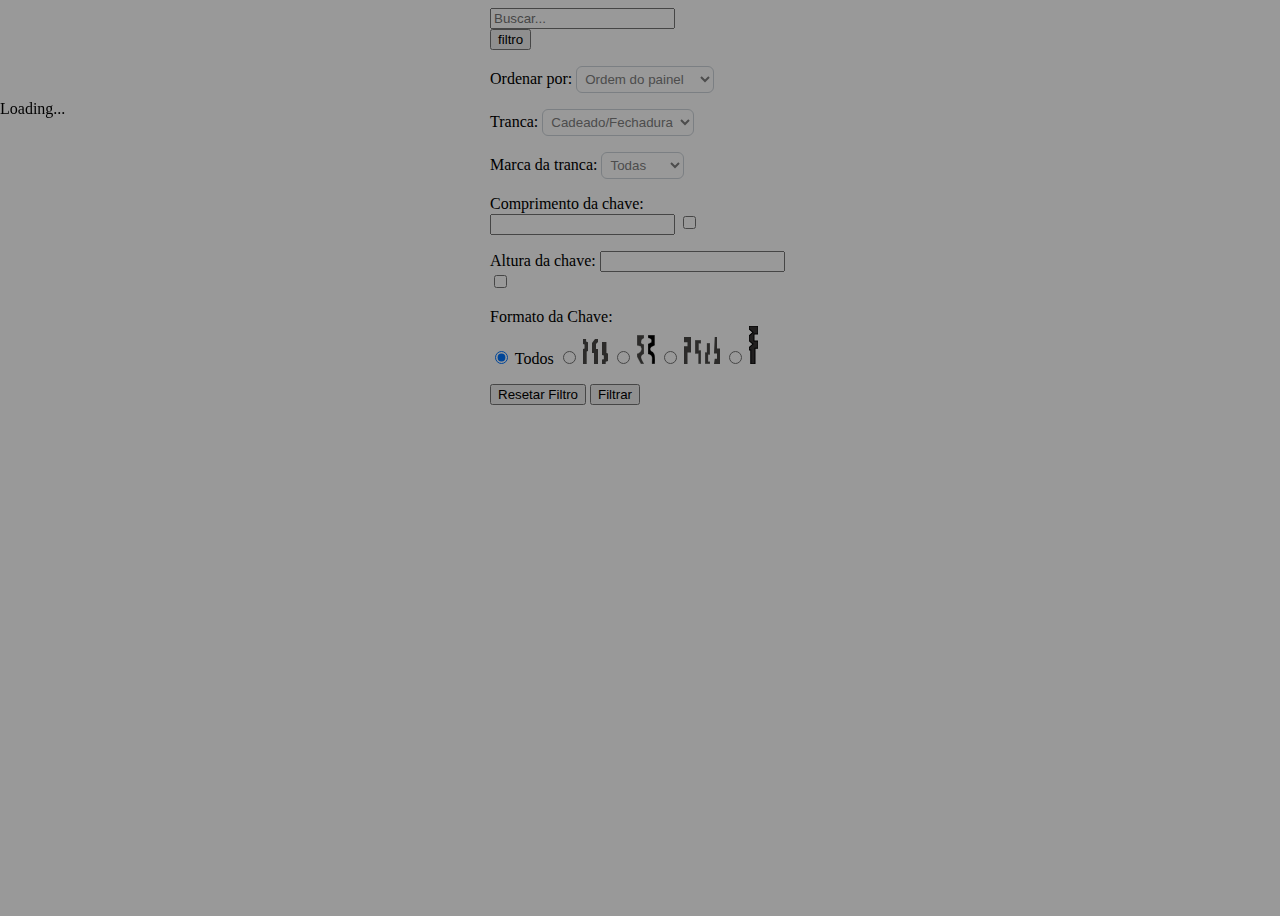
==== commit c4f455c9: "Inventario Finalizado" ====
--- a/publico/inventario.html
+++ b/publico/inventario.html
@@ -64,7 +64,7 @@
       </div>
       <input class="btn btn-outline-primary btn-sm w-100 my-2" type="button" data-bs-toggle="collapse" data-bs-target=".filter_row" aria-expanded="false" aria-controls="collapseExample" value="filtro">
       <input type="input" name="form" value="form1" style="display: none;">
-      <div class=" filter_row "><!-- collapse -->
+      <div class=" filter_row collapse"><!-- collapse -->
         <p class="mb-2">
           <label class="form-label w-auto me-2 ">Ordenar por: </label>
           <select id="ordem" name="ordem" class="w-auto input-style">
@@ -111,14 +111,14 @@
           </select>
         </p>
         <p class="mb-2">
+          <label class="form-label me-2">Comprimento da chave: </label>
+          <input type="number" step="0.01" class="form-control w-25 d-inline" id="comprimento" name="comprimento" value="">
+          <input type="checkbox" id="comprimento_exato" class="d-inline">
+        </p>
+        <p class="mb-2">
           <label class="form-label me-2">Altura da chave: </label>
           <input type="number" step="0.01" class="form-control w-25 d-inline" id="altura" name="altura" value="">
           <input type="checkbox" id="altura_exato" class="d-inline">
-        </p>
-        <p class="mb-2">
-          <label class="form-label me-2">Comprimento da chave: </label>
-          <input type="number" step="0.01" class="form-control w-25 d-inline" id="comprimento" name="comprimento" value="">
-          <input type="checkbox" id="comprimento_exato" class="d-inline">
         </p>
         <p class="mb-2">
           </p><div class="">
@@ -146,6 +146,27 @@
           <input class="form-check-input" type="radio" name="formato" value="outros">
           <img src="../publico/shape/1194.svg" alt="outros">
         <p></p>
+        <p id="formato-container"></p>
+        <p class="mb-2" id="formato_a">
+          <input type="checkbox" name="formato_a" data-formato="a">
+          <img src="../publico/shape/846.svg" alt="a">
+          <input type="checkbox" name="formato_a" data-formato="ae">
+          <img src="../publico/shape/543.svg" alt="ae">
+          <input type="checkbox" name="formato_a" data-formato="ai">
+          <img src="../publico/shape/804.svg" alt="ai">
+        </p>
+        <p class="mb-2" id="formato_b">
+          <img src="../publico/shape/721.svg" alt="b">
+          <img src="../publico/shape/1024.svg" alt="be">
+        
+        </p>
+        <p class="mb-2" id="formato_c">
+          <img src="../publico/shape/380.svg" alt="c">
+          <img src="../publico/shape/688.svg" alt="ce">
+          <img src="../publico/shape/694.svg" alt="cei">
+          <img src="../publico/shape/381.svg" alt="ci">
+        
+        </p>
         <div class="text-center">
           <input type="button" class="btn btn-secondary" value="Resetar Filtro" id="resetar_filtro">
           <input type="button" class="btn btn-primary" value="Filtrar" id="filtrar">
@@ -153,9 +174,9 @@
       </div>
     </form>
   </div>
-<main class="d-flex justify-content-center">
+  <main class="d-flex justify-content-center">
     <div id="chaves">
-      <div class="mb-2 me-2 w-auto card-container">
+      <div class="mb-2 me-2 w-auto card-container" style="display: none;">
         <div class="card">
           <div class="card-body" id="k-846" data-tranca_tipo="fechadura" data-tranca_marca="Stam" data-altura="0.6" data-comprimento="1.75" data-formato="a">
             <div class="text-center mb-2">
@@ -163,8 +184,9 @@
               <h6 class="d-inline">Gold</h6>
             </div>
             <div class="card-text">
-              <div class="text-center mb-2">
-          <img src="../publico/shape/846.svg" alt="">
+              <div class="text-center mb-2 image-container" onclick="toggle_image(this)">
+          <img src="../publico/shape/846.svg" alt="" id="shape-846">
+          <img src="../publico/keys/846.svg" alt="" id="key-846">
         </div>
               <p class="mb-0 card-line tipo">Tipo: <strong>yale</strong></p>
               <p class="mb-0 card-line posição">Posição: <strong>a1</strong></p>
@@ -179,7 +201,7 @@
         </div>
       </div>
   
-      <div class="mb-2 me-2 w-auto card-container">
+      <div class="mb-2 me-2 w-auto card-container" style="display: none;">
         <div class="card">
           <div class="card-body" id="k-1112" data-tranca_tipo="fechadura" data-tranca_marca="Stam" data-altura="0.6" data-comprimento="1.7" data-formato="a">
             <div class="text-center mb-2">
@@ -187,8 +209,9 @@
               <h6 class="d-inline">Gold</h6>
             </div>
             <div class="card-text">
-              <div class="text-center mb-2">
-          <img src="../publico/shape/1112.svg" alt="">
+              <div class="text-center mb-2 image-container" onclick="toggle_image(this)">
+          <img src="../publico/shape/1112.svg" alt="" id="shape-1112">
+          <img src="../publico/keys/1112.svg" alt="" id="key-1112">
         </div>
               <p class="mb-0 card-line tipo">Tipo: <strong>yale</strong></p>
               <p class="mb-0 card-line posição">Posição: <strong>a2</strong></p>
@@ -203,7 +226,7 @@
         </div>
       </div>
   
-      <div class="mb-2 me-2 w-auto card-container">
+      <div class="mb-2 me-2 w-auto card-container" style="display: none;">
         <div class="card">
           <div class="card-body" id="k-1110" data-tranca_tipo="fechadura" data-tranca_marca="Stam" data-altura="0.6" data-comprimento="1.7" data-formato="ae">
             <div class="text-center mb-2">
@@ -211,8 +234,9 @@
               <h6 class="d-inline">Gold</h6>
             </div>
             <div class="card-text">
-              <div class="text-center mb-2">
-          <img src="../publico/shape/1110.svg" alt="">
+              <div class="text-center mb-2 image-container" onclick="toggle_image(this)">
+          <img src="../publico/shape/1110.svg" alt="" id="shape-1110">
+          <img src="../publico/keys/1110.svg" alt="" id="key-1110">
         </div>
               <p class="mb-0 card-line tipo">Tipo: <strong>yale</strong></p>
               <p class="mb-0 card-line posição">Posição: <strong>a3</strong></p>
@@ -227,7 +251,7 @@
         </div>
       </div>
   
-      <div class="mb-2 me-2 w-auto card-container">
+      <div class="mb-2 me-2 w-auto card-container" style="display: none;">
         <div class="card">
           <div class="card-body" id="k-611" data-tranca_tipo="fechadura" data-tranca_marca="Stam" data-altura="0.7" data-comprimento="2.05" data-formato="ae">
             <div class="text-center mb-2">
@@ -235,8 +259,9 @@
               <h6 class="d-inline">Gold</h6>
             </div>
             <div class="card-text">
-              <div class="text-center mb-2">
-          <img src="../publico/shape/611.svg" alt="">
+              <div class="text-center mb-2 image-container" onclick="toggle_image(this)">
+          <img src="../publico/shape/611.svg" alt="" id="shape-611">
+          <img src="../publico/keys/611.svg" alt="" id="key-611">
         </div>
               <p class="mb-0 card-line tipo">Tipo: <strong>yale</strong></p>
               <p class="mb-0 card-line posição">Posição: <strong>a4</strong></p>
@@ -251,7 +276,7 @@
         </div>
       </div>
   
-      <div class="mb-2 me-2 w-auto card-container">
+      <div class="mb-2 me-2 w-auto card-container" style="display: none;">
         <div class="card">
           <div class="card-body" id="k-72" data-tranca_tipo="" data-tranca_marca="Aliança" data-altura="0.75" data-comprimento="2.25" data-formato="b">
             <div class="text-center mb-2">
@@ -259,8 +284,9 @@
               <h6 class="d-inline">Gold</h6>
             </div>
             <div class="card-text">
-              <div class="text-center mb-2">
-          <img src="../publico/shape/72.svg" alt="">
+              <div class="text-center mb-2 image-container" onclick="toggle_image(this)">
+          <img src="../publico/shape/72.svg" alt="" id="shape-72">
+          <img src="../publico/keys/72.svg" alt="" id="key-72">
         </div>
               <p class="mb-0 card-line tipo">Tipo: <strong>yale</strong></p>
               <p class="mb-0 card-line posição">Posição: <strong>a5</strong></p>
@@ -275,16 +301,17 @@
         </div>
       </div>
   
-      <div class="mb-2 me-2 w-auto card-container">
-        <div class="card">
-          <div class="card-body" id="k-2" data-tranca_tipo="" data-tranca_marca="" data-altura="2.8" data-comprimento="2.75" data-formato="b">
+      <div class="mb-2 me-2 w-auto card-container" style="display: none;">
+        <div class="card">
+          <div class="card-body" id="k-2" data-tranca_tipo="" data-tranca_marca="" data-altura="0.8" data-comprimento="2.75" data-formato="b">
             <div class="text-center mb-2">
               <h2 class="card-title d-inline"><strong>2</strong></h2>
               <h6 class="d-inline">Gold</h6>
             </div>
             <div class="card-text">
-              <div class="text-center mb-2">
-          <img src="../publico/shape/2.svg" alt="">
+              <div class="text-center mb-2 image-container" onclick="toggle_image(this)">
+          <img src="../publico/shape/2.svg" alt="" id="shape-2">
+          <img src="../publico/keys/2.svg" alt="" id="key-2">
         </div>
               <p class="mb-0 card-line tipo">Tipo: <strong>yale</strong></p>
               <p class="mb-0 card-line posição">Posição: <strong>a6</strong></p>
@@ -292,14 +319,14 @@
               <p class="mb-0 card-line painel">Painel:<strong>2</strong> Estoque:<strong>0</strong></p>
               <p class="mb-0 card-line saidas">Saidas: <strong>0</strong></p>
               <p class="mb-0 card-line tranca"> </p>
-              <p class="mb-0 card-line altura">Altura: <strong>2.8</strong></p>
+              <p class="mb-0 card-line altura">Altura: <strong>0.8</strong></p>
               <p class="mb-0 card-line comprimento">Comprimento: <strong>2.75</strong></p>
             </div>
           </div>
         </div>
       </div>
   
-      <div class="mb-2 me-2 w-auto card-container">
+      <div class="mb-2 me-2 w-auto card-container" style="display: none;">
         <div class="card">
           <div class="card-body" id="k-380" data-tranca_tipo="fechadura" data-tranca_marca="Haga" data-altura="0.65" data-comprimento="2.15" data-formato="c">
             <div class="text-center mb-2">
@@ -307,8 +334,9 @@
               <h6 class="d-inline">Gold</h6>
             </div>
             <div class="card-text">
-              <div class="text-center mb-2">
-          <img src="../publico/shape/380.svg" alt="">
+              <div class="text-center mb-2 image-container" onclick="toggle_image(this)">
+          <img src="../publico/shape/380.svg" alt="" id="shape-380">
+          <img src="../publico/keys/380.svg" alt="" id="key-380">
         </div>
               <p class="mb-0 card-line tipo">Tipo: <strong>yale</strong></p>
               <p class="mb-0 card-line posição">Posição: <strong>a7</strong></p>
@@ -323,7 +351,7 @@
         </div>
       </div>
   
-      <div class="mb-2 me-2 w-auto card-container">
+      <div class="mb-2 me-2 w-auto card-container" style="display: none;">
         <div class="card">
           <div class="card-body" id="k-544" data-tranca_tipo="fechadura" data-tranca_marca="Stam" data-altura="0.6" data-comprimento="2.1" data-formato="a">
             <div class="text-center mb-2">
@@ -331,8 +359,9 @@
               <h6 class="d-inline">Gold</h6>
             </div>
             <div class="card-text">
-              <div class="text-center mb-2">
-          <img src="../publico/shape/544.svg" alt="">
+              <div class="text-center mb-2 image-container" onclick="toggle_image(this)">
+          <img src="../publico/shape/544.svg" alt="" id="shape-544">
+          <img src="../publico/keys/544.svg" alt="" id="key-544">
         </div>
               <p class="mb-0 card-line tipo">Tipo: <strong>yale</strong></p>
               <p class="mb-0 card-line posição">Posição: <strong>b1</strong></p>
@@ -347,7 +376,7 @@
         </div>
       </div>
   
-      <div class="mb-2 me-2 w-auto card-container">
+      <div class="mb-2 me-2 w-auto card-container" style="display: none;">
         <div class="card">
           <div class="card-body" id="k-543" data-tranca_tipo="fechadura" data-tranca_marca="Stam" data-altura="0.6" data-comprimento="2.1" data-formato="ae">
             <div class="text-center mb-2">
@@ -355,8 +384,9 @@
               <h6 class="d-inline">Gold</h6>
             </div>
             <div class="card-text">
-              <div class="text-center mb-2">
-          <img src="../publico/shape/543.svg" alt="">
+              <div class="text-center mb-2 image-container" onclick="toggle_image(this)">
+          <img src="../publico/shape/543.svg" alt="" id="shape-543">
+          <img src="../publico/keys/543.svg" alt="" id="key-543">
         </div>
               <p class="mb-0 card-line tipo">Tipo: <strong>yale</strong></p>
               <p class="mb-0 card-line posição">Posição: <strong>b2</strong></p>
@@ -371,7 +401,7 @@
         </div>
       </div>
   
-      <div class="mb-2 me-2 w-auto card-container">
+      <div class="mb-2 me-2 w-auto card-container" style="display: none;">
         <div class="card">
           <div class="card-body" id="k-721" data-tranca_tipo="" data-tranca_marca="Imab" data-altura="0.7" data-comprimento="2.3" data-formato="b">
             <div class="text-center mb-2">
@@ -379,8 +409,9 @@
               <h6 class="d-inline">Gold</h6>
             </div>
             <div class="card-text">
-              <div class="text-center mb-2">
-          <img src="../publico/shape/721.svg" alt="">
+              <div class="text-center mb-2 image-container" onclick="toggle_image(this)">
+          <img src="../publico/shape/721.svg" alt="" id="shape-721">
+          <img src="../publico/keys/721.svg" alt="" id="key-721">
         </div>
               <p class="mb-0 card-line tipo">Tipo: <strong>yale</strong></p>
               <p class="mb-0 card-line posição">Posição: <strong>b3</strong></p>
@@ -395,7 +426,7 @@
         </div>
       </div>
   
-      <div class="mb-2 me-2 w-auto card-container">
+      <div class="mb-2 me-2 w-auto card-container" style="display: none;">
         <div class="card">
           <div class="card-body" id="k-1120" data-tranca_tipo="fechadura" data-tranca_marca="Gold" data-altura="0.65" data-comprimento="1.55" data-formato="outros">
             <div class="text-center mb-2">
@@ -403,8 +434,9 @@
               <h6 class="d-inline">Gold</h6>
             </div>
             <div class="card-text">
-              <div class="text-center mb-2">
-          <img src="../publico/shape/1120.svg" alt="">
+              <div class="text-center mb-2 image-container" onclick="toggle_image(this)">
+          <img src="../publico/shape/1120.svg" alt="" id="shape-1120">
+          <img src="../publico/keys/1120.svg" alt="" id="key-1120">
         </div>
               <p class="mb-0 card-line tipo">Tipo: <strong>yale</strong></p>
               <p class="mb-0 card-line posição">Posição: <strong>b4</strong></p>
@@ -419,7 +451,7 @@
         </div>
       </div>
   
-      <div class="mb-2 me-2 w-auto card-container">
+      <div class="mb-2 me-2 w-auto card-container" style="display: none;">
         <div class="card">
           <div class="card-body" id="k-1024" data-tranca_tipo="" data-tranca_marca="Amelco" data-altura="0.8" data-comprimento="2.2" data-formato="be">
             <div class="text-center mb-2">
@@ -427,8 +459,9 @@
               <h6 class="d-inline">Gold</h6>
             </div>
             <div class="card-text">
-              <div class="text-center mb-2">
-          <img src="../publico/shape/1024.svg" alt="">
+              <div class="text-center mb-2 image-container" onclick="toggle_image(this)">
+          <img src="../publico/shape/1024.svg" alt="" id="shape-1024">
+          <img src="../publico/keys/1024.svg" alt="" id="key-1024">
         </div>
               <p class="mb-0 card-line tipo">Tipo: <strong>yale</strong></p>
               <p class="mb-0 card-line posição">Posição: <strong>b5</strong></p>
@@ -443,7 +476,7 @@
         </div>
       </div>
   
-      <div class="mb-2 me-2 w-auto card-container">
+      <div class="mb-2 me-2 w-auto card-container" style="display: none;">
         <div class="card">
           <div class="card-body" id="k-267" data-tranca_tipo="" data-tranca_marca="Haga" data-altura="0.75" data-comprimento="2.25" data-formato="be">
             <div class="text-center mb-2">
@@ -451,8 +484,9 @@
               <h6 class="d-inline">Gold</h6>
             </div>
             <div class="card-text">
-              <div class="text-center mb-2">
-          <img src="../publico/shape/267.svg" alt="">
+              <div class="text-center mb-2 image-container" onclick="toggle_image(this)">
+          <img src="../publico/shape/267.svg" alt="" id="shape-267">
+          <img src="../publico/keys/267.svg" alt="" id="key-267">
         </div>
               <p class="mb-0 card-line tipo">Tipo: <strong>yale</strong></p>
               <p class="mb-0 card-line posição">Posição: <strong>b6</strong></p>
@@ -467,7 +501,7 @@
         </div>
       </div>
   
-      <div class="mb-2 me-2 w-auto card-container">
+      <div class="mb-2 me-2 w-auto card-container" style="display: none;">
         <div class="card">
           <div class="card-body" id="k-vago-1" data-tranca_tipo="" data-tranca_marca="" data-altura="0" data-comprimento="0" data-formato="">
             <div class="text-center mb-2">
@@ -489,7 +523,7 @@
         </div>
       </div>
   
-      <div class="mb-2 me-2 w-auto card-container">
+      <div class="mb-2 me-2 w-auto card-container" style="display: none;">
         <div class="card">
           <div class="card-body" id="k-714" data-tranca_tipo="" data-tranca_marca="HDL" data-altura="0.85" data-comprimento="2.75" data-formato="be">
             <div class="text-center mb-2">
@@ -497,8 +531,9 @@
               <h6 class="d-inline">Gold</h6>
             </div>
             <div class="card-text">
-              <div class="text-center mb-2">
-          <img src="../publico/shape/714.svg" alt="">
+              <div class="text-center mb-2 image-container" onclick="toggle_image(this)">
+          <img src="../publico/shape/714.svg" alt="" id="shape-714">
+          <img src="../publico/keys/714.svg" alt="" id="key-714">
         </div>
               <p class="mb-0 card-line tipo">Tipo: <strong>yale</strong></p>
               <p class="mb-0 card-line posição">Posição: <strong>c1</strong></p>
@@ -513,7 +548,7 @@
         </div>
       </div>
   
-      <div class="mb-2 me-2 w-auto card-container">
+      <div class="mb-2 me-2 w-auto card-container" style="display: none;">
         <div class="card">
           <div class="card-body" id="k-800" data-tranca_tipo="fechadura" data-tranca_marca="Haga" data-altura="0.65" data-comprimento="2.15" data-formato="ae">
             <div class="text-center mb-2">
@@ -521,8 +556,9 @@
               <h6 class="d-inline">Gold</h6>
             </div>
             <div class="card-text">
-              <div class="text-center mb-2">
-          <img src="../publico/shape/800.svg" alt="">
+              <div class="text-center mb-2 image-container" onclick="toggle_image(this)">
+          <img src="../publico/shape/800.svg" alt="" id="shape-800">
+          <img src="../publico/keys/800.svg" alt="" id="key-800">
         </div>
               <p class="mb-0 card-line tipo">Tipo: <strong>yale</strong></p>
               <p class="mb-0 card-line posição">Posição: <strong>c2</strong></p>
@@ -537,7 +573,7 @@
         </div>
       </div>
   
-      <div class="mb-2 me-2 w-auto card-container">
+      <div class="mb-2 me-2 w-auto card-container" style="display: none;">
         <div class="card">
           <div class="card-body" id="k-30" data-tranca_tipo="" data-tranca_marca="Fama" data-altura="0.65" data-comprimento="2.7" data-formato="c">
             <div class="text-center mb-2">
@@ -545,8 +581,9 @@
               <h6 class="d-inline">Gold</h6>
             </div>
             <div class="card-text">
-              <div class="text-center mb-2">
-          <img src="../publico/shape/30.svg" alt="">
+              <div class="text-center mb-2 image-container" onclick="toggle_image(this)">
+          <img src="../publico/shape/30.svg" alt="" id="shape-30">
+          <img src="../publico/keys/30.svg" alt="" id="key-30">
         </div>
               <p class="mb-0 card-line tipo">Tipo: <strong>yale</strong></p>
               <p class="mb-0 card-line posição">Posição: <strong>c3</strong></p>
@@ -561,7 +598,7 @@
         </div>
       </div>
   
-      <div class="mb-2 me-2 w-auto card-container">
+      <div class="mb-2 me-2 w-auto card-container" style="display: none;">
         <div class="card">
           <div class="card-body" id="k-1063" data-tranca_tipo="" data-tranca_marca="HDL" data-altura="0.8" data-comprimento="2.85" data-formato="c">
             <div class="text-center mb-2">
@@ -569,8 +606,9 @@
               <h6 class="d-inline">Gold</h6>
             </div>
             <div class="card-text">
-              <div class="text-center mb-2">
-          <img src="../publico/shape/1063.svg" alt="">
+              <div class="text-center mb-2 image-container" onclick="toggle_image(this)">
+          <img src="../publico/shape/1063.svg" alt="" id="shape-1063">
+          <img src="../publico/keys/1063.svg" alt="" id="key-1063">
         </div>
               <p class="mb-0 card-line tipo">Tipo: <strong>yale</strong></p>
               <p class="mb-0 card-line posição">Posição: <strong>c4</strong></p>
@@ -585,7 +623,7 @@
         </div>
       </div>
   
-      <div class="mb-2 me-2 w-auto card-container">
+      <div class="mb-2 me-2 w-auto card-container" style="display: none;">
         <div class="card">
           <div class="card-body" id="k-vago-2" data-tranca_tipo="" data-tranca_marca="" data-altura="0" data-comprimento="0" data-formato="">
             <div class="text-center mb-2">
@@ -607,7 +645,7 @@
         </div>
       </div>
   
-      <div class="mb-2 me-2 w-auto card-container">
+      <div class="mb-2 me-2 w-auto card-container" style="display: none;">
         <div class="card">
           <div class="card-body" id="k-848" data-tranca_tipo="" data-tranca_marca="Amelco" data-altura="0.85" data-comprimento="2.2" data-formato="b">
             <div class="text-center mb-2">
@@ -615,8 +653,9 @@
               <h6 class="d-inline">Gold</h6>
             </div>
             <div class="card-text">
-              <div class="text-center mb-2">
-          <img src="../publico/shape/848.svg" alt="">
+              <div class="text-center mb-2 image-container" onclick="toggle_image(this)">
+          <img src="../publico/shape/848.svg" alt="" id="shape-848">
+          <img src="../publico/keys/848.svg" alt="" id="key-848">
         </div>
               <p class="mb-0 card-line tipo">Tipo: <strong>yale</strong></p>
               <p class="mb-0 card-line posição">Posição: <strong>c6</strong></p>
@@ -631,7 +670,7 @@
         </div>
       </div>
   
-      <div class="mb-2 me-2 w-auto card-container">
+      <div class="mb-2 me-2 w-auto card-container" style="display: none;">
         <div class="card">
           <div class="card-body" id="k-381" data-tranca_tipo="fechadura" data-tranca_marca="Haga" data-altura="0.65" data-comprimento="2.2" data-formato="ci">
             <div class="text-center mb-2">
@@ -639,8 +678,9 @@
               <h6 class="d-inline">Gold</h6>
             </div>
             <div class="card-text">
-              <div class="text-center mb-2">
-          <img src="../publico/shape/381.svg" alt="">
+              <div class="text-center mb-2 image-container" onclick="toggle_image(this)">
+          <img src="../publico/shape/381.svg" alt="" id="shape-381">
+          <img src="../publico/keys/381.svg" alt="" id="key-381">
         </div>
               <p class="mb-0 card-line tipo">Tipo: <strong>yale</strong></p>
               <p class="mb-0 card-line posição">Posição: <strong>c7</strong></p>
@@ -655,7 +695,7 @@
         </div>
       </div>
   
-      <div class="mb-2 me-2 w-auto card-container">
+      <div class="mb-2 me-2 w-auto card-container" style="display: none;">
         <div class="card">
           <div class="card-body" id="k-1072" data-tranca_tipo="cadeado" data-tranca_marca="Gold" data-altura="0.8" data-comprimento="2.4" data-formato="b">
             <div class="text-center mb-2">
@@ -663,8 +703,9 @@
               <h6 class="d-inline">Gold</h6>
             </div>
             <div class="card-text">
-              <div class="text-center mb-2">
-          <img src="../publico/shape/1072.svg" alt="">
+              <div class="text-center mb-2 image-container" onclick="toggle_image(this)">
+          <img src="../publico/shape/1072.svg" alt="" id="shape-1072">
+          <img src="../publico/keys/1072.svg" alt="" id="key-1072">
         </div>
               <p class="mb-0 card-line tipo">Tipo: <strong>yale</strong></p>
               <p class="mb-0 card-line posição">Posição: <strong>d1</strong></p>
@@ -679,7 +720,7 @@
         </div>
       </div>
   
-      <div class="mb-2 me-2 w-auto card-container">
+      <div class="mb-2 me-2 w-auto card-container" style="display: none;">
         <div class="card">
           <div class="card-body" id="k-826" data-tranca_tipo="fechadura" data-tranca_marca="3F" data-altura="0.6" data-comprimento="2.1" data-formato="a">
             <div class="text-center mb-2">
@@ -687,8 +728,9 @@
               <h6 class="d-inline">Gold</h6>
             </div>
             <div class="card-text">
-              <div class="text-center mb-2">
-          <img src="../publico/shape/826.svg" alt="">
+              <div class="text-center mb-2 image-container" onclick="toggle_image(this)">
+          <img src="../publico/shape/826.svg" alt="" id="shape-826">
+          <img src="../publico/keys/826.svg" alt="" id="key-826">
         </div>
               <p class="mb-0 card-line tipo">Tipo: <strong>yale</strong></p>
               <p class="mb-0 card-line posição">Posição: <strong>d2</strong></p>
@@ -703,7 +745,7 @@
         </div>
       </div>
   
-      <div class="mb-2 me-2 w-auto card-container">
+      <div class="mb-2 me-2 w-auto card-container" style="display: none;">
         <div class="card">
           <div class="card-body" id="k-799" data-tranca_tipo="fechadura" data-tranca_marca="Stam" data-altura="0.7" data-comprimento="2.1" data-formato="ae">
             <div class="text-center mb-2">
@@ -711,8 +753,9 @@
               <h6 class="d-inline">Gold</h6>
             </div>
             <div class="card-text">
-              <div class="text-center mb-2">
-          <img src="../publico/shape/799.svg" alt="">
+              <div class="text-center mb-2 image-container" onclick="toggle_image(this)">
+          <img src="../publico/shape/799.svg" alt="" id="shape-799">
+          <img src="../publico/keys/799.svg" alt="" id="key-799">
         </div>
               <p class="mb-0 card-line tipo">Tipo: <strong>yale</strong></p>
               <p class="mb-0 card-line posição">Posição: <strong>d3</strong></p>
@@ -727,7 +770,7 @@
         </div>
       </div>
   
-      <div class="mb-2 me-2 w-auto card-container">
+      <div class="mb-2 me-2 w-auto card-container" style="display: none;">
         <div class="card">
           <div class="card-body" id="k-303" data-tranca_tipo="" data-tranca_marca="Fama" data-altura="0.7" data-comprimento="2.3" data-formato="c">
             <div class="text-center mb-2">
@@ -735,8 +778,9 @@
               <h6 class="d-inline">Gold</h6>
             </div>
             <div class="card-text">
-              <div class="text-center mb-2">
-          <img src="../publico/shape/303.svg" alt="">
+              <div class="text-center mb-2 image-container" onclick="toggle_image(this)">
+          <img src="../publico/shape/303.svg" alt="" id="shape-303">
+          <img src="../publico/keys/303.svg" alt="" id="key-303">
         </div>
               <p class="mb-0 card-line tipo">Tipo: <strong>yale</strong></p>
               <p class="mb-0 card-line posição">Posição: <strong>d4</strong></p>
@@ -751,7 +795,7 @@
         </div>
       </div>
   
-      <div class="mb-2 me-2 w-auto card-container">
+      <div class="mb-2 me-2 w-auto card-container" style="display: none;">
         <div class="card">
           <div class="card-body" id="k-1117" data-tranca_tipo="fechadura" data-tranca_marca="Hela" data-altura="0.7" data-comprimento="2.15" data-formato="ae">
             <div class="text-center mb-2">
@@ -759,8 +803,9 @@
               <h6 class="d-inline">Gold</h6>
             </div>
             <div class="card-text">
-              <div class="text-center mb-2">
-          <img src="../publico/shape/1117.svg" alt="">
+              <div class="text-center mb-2 image-container" onclick="toggle_image(this)">
+          <img src="../publico/shape/1117.svg" alt="" id="shape-1117">
+          <img src="../publico/keys/1117.svg" alt="" id="key-1117">
         </div>
               <p class="mb-0 card-line tipo">Tipo: <strong>yale</strong></p>
               <p class="mb-0 card-line posição">Posição: <strong>d5</strong></p>
@@ -775,7 +820,7 @@
         </div>
       </div>
   
-      <div class="mb-2 me-2 w-auto card-container">
+      <div class="mb-2 me-2 w-auto card-container" style="display: none;">
         <div class="card">
           <div class="card-body" id="k-150" data-tranca_tipo="fechadura" data-tranca_marca="Papaiz" data-altura="0.75" data-comprimento="2.3" data-formato="c">
             <div class="text-center mb-2">
@@ -783,8 +828,9 @@
               <h6 class="d-inline">Gold</h6>
             </div>
             <div class="card-text">
-              <div class="text-center mb-2">
-          <img src="../publico/shape/150.svg" alt="">
+              <div class="text-center mb-2 image-container" onclick="toggle_image(this)">
+          <img src="../publico/shape/150.svg" alt="" id="shape-150">
+          <img src="../publico/keys/150.svg" alt="" id="key-150">
         </div>
               <p class="mb-0 card-line tipo">Tipo: <strong>yale</strong></p>
               <p class="mb-0 card-line posição">Posição: <strong>d6</strong></p>
@@ -799,7 +845,7 @@
         </div>
       </div>
   
-      <div class="mb-2 me-2 w-auto card-container">
+      <div class="mb-2 me-2 w-auto card-container" style="display: none;">
         <div class="card">
           <div class="card-body" id="k-1118" data-tranca_tipo="fechadura" data-tranca_marca="Hela" data-altura="0.7" data-comprimento="2.2" data-formato="c">
             <div class="text-center mb-2">
@@ -807,8 +853,9 @@
               <h6 class="d-inline">Gold</h6>
             </div>
             <div class="card-text">
-              <div class="text-center mb-2">
-          <img src="../publico/shape/1118.svg" alt="">
+              <div class="text-center mb-2 image-container" onclick="toggle_image(this)">
+          <img src="../publico/shape/1118.svg" alt="" id="shape-1118">
+          <img src="../publico/keys/1118.svg" alt="" id="key-1118">
         </div>
               <p class="mb-0 card-line tipo">Tipo: <strong>yale</strong></p>
               <p class="mb-0 card-line posição">Posição: <strong>d7</strong></p>
@@ -823,7 +870,7 @@
         </div>
       </div>
   
-      <div class="mb-2 me-2 w-auto card-container">
+      <div class="mb-2 me-2 w-auto card-container" style="display: none;">
         <div class="card">
           <div class="card-body" id="k-1126" data-tranca_tipo="fechadura" data-tranca_marca="3F" data-altura="0.6" data-comprimento="2.05" data-formato="c">
             <div class="text-center mb-2">
@@ -831,8 +878,9 @@
               <h6 class="d-inline">Gold</h6>
             </div>
             <div class="card-text">
-              <div class="text-center mb-2">
-          <img src="../publico/shape/1126.svg" alt="">
+              <div class="text-center mb-2 image-container" onclick="toggle_image(this)">
+          <img src="../publico/shape/1126.svg" alt="" id="shape-1126">
+          <img src="../publico/keys/1126.svg" alt="" id="key-1126">
         </div>
               <p class="mb-0 card-line tipo">Tipo: <strong>yale</strong></p>
               <p class="mb-0 card-line posição">Posição: <strong>e1</strong></p>
@@ -847,7 +895,7 @@
         </div>
       </div>
   
-      <div class="mb-2 me-2 w-auto card-container">
+      <div class="mb-2 me-2 w-auto card-container" style="display: none;">
         <div class="card">
           <div class="card-body" id="k-179" data-tranca_tipo="" data-tranca_marca="Pado" data-altura="0.65" data-comprimento="2.45" data-formato="c">
             <div class="text-center mb-2">
@@ -855,8 +903,9 @@
               <h6 class="d-inline">Gold</h6>
             </div>
             <div class="card-text">
-              <div class="text-center mb-2">
-          <img src="../publico/shape/179.svg" alt="">
+              <div class="text-center mb-2 image-container" onclick="toggle_image(this)">
+          <img src="../publico/shape/179.svg" alt="" id="shape-179">
+          <img src="../publico/keys/179.svg" alt="" id="key-179">
         </div>
               <p class="mb-0 card-line tipo">Tipo: <strong>yale</strong></p>
               <p class="mb-0 card-line posição">Posição: <strong>e2</strong></p>
@@ -871,7 +920,7 @@
         </div>
       </div>
   
-      <div class="mb-2 me-2 w-auto card-container">
+      <div class="mb-2 me-2 w-auto card-container" style="display: none;">
         <div class="card">
           <div class="card-body" id="k-804" data-tranca_tipo="" data-tranca_marca="3F" data-altura="0.6" data-comprimento="2.25" data-formato="ai">
             <div class="text-center mb-2">
@@ -879,8 +928,9 @@
               <h6 class="d-inline">Gold</h6>
             </div>
             <div class="card-text">
-              <div class="text-center mb-2">
-          <img src="../publico/shape/804.svg" alt="">
+              <div class="text-center mb-2 image-container" onclick="toggle_image(this)">
+          <img src="../publico/shape/804.svg" alt="" id="shape-804">
+          <img src="../publico/keys/804.svg" alt="" id="key-804">
         </div>
               <p class="mb-0 card-line tipo">Tipo: <strong>yale</strong></p>
               <p class="mb-0 card-line posição">Posição: <strong>e3</strong></p>
@@ -895,7 +945,7 @@
         </div>
       </div>
   
-      <div class="mb-2 me-2 w-auto card-container">
+      <div class="mb-2 me-2 w-auto card-container" style="display: none;">
         <div class="card">
           <div class="card-body" id="k-1097" data-tranca_tipo="" data-tranca_marca="Soprano" data-altura="0.6" data-comprimento="1.6" data-formato="outros">
             <div class="text-center mb-2">
@@ -903,8 +953,9 @@
               <h6 class="d-inline">Gold</h6>
             </div>
             <div class="card-text">
-              <div class="text-center mb-2">
-          <img src="../publico/shape/1097.svg" alt="">
+              <div class="text-center mb-2 image-container" onclick="toggle_image(this)">
+          <img src="../publico/shape/1097.svg" alt="" id="shape-1097">
+          <img src="../publico/keys/1097.svg" alt="" id="key-1097">
         </div>
               <p class="mb-0 card-line tipo">Tipo: <strong>yale</strong></p>
               <p class="mb-0 card-line posição">Posição: <strong>e4</strong></p>
@@ -919,7 +970,7 @@
         </div>
       </div>
   
-      <div class="mb-2 me-2 w-auto card-container">
+      <div class="mb-2 me-2 w-auto card-container" style="display: none;">
         <div class="card">
           <div class="card-body" id="k-832" data-tranca_tipo="fechadura" data-tranca_marca="Arouca" data-altura="0.6" data-comprimento="2.05" data-formato="a">
             <div class="text-center mb-2">
@@ -927,8 +978,9 @@
               <h6 class="d-inline">Gold</h6>
             </div>
             <div class="card-text">
-              <div class="text-center mb-2">
-          <img src="../publico/shape/832.svg" alt="">
+              <div class="text-center mb-2 image-container" onclick="toggle_image(this)">
+          <img src="../publico/shape/832.svg" alt="" id="shape-832">
+          <img src="../publico/keys/832.svg" alt="" id="key-832">
         </div>
               <p class="mb-0 card-line tipo">Tipo: <strong>yale</strong></p>
               <p class="mb-0 card-line posição">Posição: <strong>e5</strong></p>
@@ -943,7 +995,7 @@
         </div>
       </div>
   
-      <div class="mb-2 me-2 w-auto card-container">
+      <div class="mb-2 me-2 w-auto card-container" style="display: none;">
         <div class="card">
           <div class="card-body" id="k-300" data-tranca_tipo="cadeado" data-tranca_marca="Pado" data-altura="0.8" data-comprimento="2.95" data-formato="c">
             <div class="text-center mb-2">
@@ -951,8 +1003,9 @@
               <h6 class="d-inline">Gold</h6>
             </div>
             <div class="card-text">
-              <div class="text-center mb-2">
-          <img src="../publico/shape/300.svg" alt="">
+              <div class="text-center mb-2 image-container" onclick="toggle_image(this)">
+          <img src="../publico/shape/300.svg" alt="" id="shape-300">
+          <img src="../publico/keys/300.svg" alt="" id="key-300">
         </div>
               <p class="mb-0 card-line tipo">Tipo: <strong>yale</strong></p>
               <p class="mb-0 card-line posição">Posição: <strong>e6</strong></p>
@@ -967,7 +1020,7 @@
         </div>
       </div>
   
-      <div class="mb-2 me-2 w-auto card-container">
+      <div class="mb-2 me-2 w-auto card-container" style="display: none;">
         <div class="card">
           <div class="card-body" id="k-16" data-tranca_tipo="" data-tranca_marca="La Fonte" data-altura="0.75" data-comprimento="2.6" data-formato="b">
             <div class="text-center mb-2">
@@ -975,8 +1028,9 @@
               <h6 class="d-inline">Gold</h6>
             </div>
             <div class="card-text">
-              <div class="text-center mb-2">
-          <img src="../publico/shape/16.svg" alt="">
+              <div class="text-center mb-2 image-container" onclick="toggle_image(this)">
+          <img src="../publico/shape/16.svg" alt="" id="shape-16">
+          <img src="../publico/keys/16.svg" alt="" id="key-16">
         </div>
               <p class="mb-0 card-line tipo">Tipo: <strong>yale</strong></p>
               <p class="mb-0 card-line posição">Posição: <strong>e7</strong></p>
@@ -991,7 +1045,7 @@
         </div>
       </div>
   
-      <div class="mb-2 me-2 w-auto card-container">
+      <div class="mb-2 me-2 w-auto card-container" style="display: none;">
         <div class="card">
           <div class="card-body" id="k-1080" data-tranca_tipo="" data-tranca_marca="MGM" data-altura="0.75" data-comprimento="2.4" data-formato="c">
             <div class="text-center mb-2">
@@ -999,8 +1053,9 @@
               <h6 class="d-inline">Gold</h6>
             </div>
             <div class="card-text">
-              <div class="text-center mb-2">
-          <img src="../publico/shape/1080.svg" alt="">
+              <div class="text-center mb-2 image-container" onclick="toggle_image(this)">
+          <img src="../publico/shape/1080.svg" alt="" id="shape-1080">
+          <img src="../publico/keys/1080.svg" alt="" id="key-1080">
         </div>
               <p class="mb-0 card-line tipo">Tipo: <strong>yale</strong></p>
               <p class="mb-0 card-line posição">Posição: <strong>f1</strong></p>
@@ -1015,7 +1070,7 @@
         </div>
       </div>
   
-      <div class="mb-2 me-2 w-auto card-container">
+      <div class="mb-2 me-2 w-auto card-container" style="display: none;">
         <div class="card">
           <div class="card-body" id="k-1129" data-tranca_tipo="fechadura" data-tranca_marca="Haga" data-altura="0.6" data-comprimento="2.15" data-formato="be">
             <div class="text-center mb-2">
@@ -1023,8 +1078,9 @@
               <h6 class="d-inline">Gold</h6>
             </div>
             <div class="card-text">
-              <div class="text-center mb-2">
-          <img src="../publico/shape/1129.svg" alt="">
+              <div class="text-center mb-2 image-container" onclick="toggle_image(this)">
+          <img src="../publico/shape/1129.svg" alt="" id="shape-1129">
+          <img src="../publico/keys/1129.svg" alt="" id="key-1129">
         </div>
               <p class="mb-0 card-line tipo">Tipo: <strong>yale</strong></p>
               <p class="mb-0 card-line posição">Posição: <strong>f2</strong></p>
@@ -1039,7 +1095,7 @@
         </div>
       </div>
   
-      <div class="mb-2 me-2 w-auto card-container">
+      <div class="mb-2 me-2 w-auto card-container" style="display: none;">
         <div class="card">
           <div class="card-body" id="k-519" data-tranca_tipo="" data-tranca_marca="Papaiz" data-altura="0.65" data-comprimento="2.2" data-formato="c">
             <div class="text-center mb-2">
@@ -1047,8 +1103,9 @@
               <h6 class="d-inline">Gold</h6>
             </div>
             <div class="card-text">
-              <div class="text-center mb-2">
-          <img src="../publico/shape/519.svg" alt="">
+              <div class="text-center mb-2 image-container" onclick="toggle_image(this)">
+          <img src="../publico/shape/519.svg" alt="" id="shape-519">
+          <img src="../publico/keys/519.svg" alt="" id="key-519">
         </div>
               <p class="mb-0 card-line tipo">Tipo: <strong>yale</strong></p>
               <p class="mb-0 card-line posição">Posição: <strong>f3</strong></p>
@@ -1063,7 +1120,7 @@
         </div>
       </div>
   
-      <div class="mb-2 me-2 w-auto card-container">
+      <div class="mb-2 me-2 w-auto card-container" style="display: none;">
         <div class="card">
           <div class="card-body" id="k-477" data-tranca_tipo="fechadura" data-tranca_marca="Aliança" data-altura="0.7" data-comprimento="2.3" data-formato="b">
             <div class="text-center mb-2">
@@ -1071,8 +1128,9 @@
               <h6 class="d-inline">Gold</h6>
             </div>
             <div class="card-text">
-              <div class="text-center mb-2">
-          <img src="../publico/shape/477.svg" alt="">
+              <div class="text-center mb-2 image-container" onclick="toggle_image(this)">
+          <img src="../publico/shape/477.svg" alt="" id="shape-477">
+          <img src="../publico/keys/477.svg" alt="" id="key-477">
         </div>
               <p class="mb-0 card-line tipo">Tipo: <strong>yale</strong></p>
               <p class="mb-0 card-line posição">Posição: <strong>f4</strong></p>
@@ -1087,7 +1145,7 @@
         </div>
       </div>
   
-      <div class="mb-2 me-2 w-auto card-container">
+      <div class="mb-2 me-2 w-auto card-container" style="display: none;">
         <div class="card">
           <div class="card-body" id="k-1030" data-tranca_tipo="fechadura" data-tranca_marca="Stam" data-altura="0.6" data-comprimento="2.2" data-formato="ce">
             <div class="text-center mb-2">
@@ -1095,8 +1153,9 @@
               <h6 class="d-inline">Gold</h6>
             </div>
             <div class="card-text">
-              <div class="text-center mb-2">
-          <img src="../publico/shape/1030.svg" alt="">
+              <div class="text-center mb-2 image-container" onclick="toggle_image(this)">
+          <img src="../publico/shape/1030.svg" alt="" id="shape-1030">
+          <img src="../publico/keys/1030.svg" alt="" id="key-1030">
         </div>
               <p class="mb-0 card-line tipo">Tipo: <strong>yale</strong></p>
               <p class="mb-0 card-line posição">Posição: <strong>f5</strong></p>
@@ -1111,7 +1170,7 @@
         </div>
       </div>
   
-      <div class="mb-2 me-2 w-auto card-container">
+      <div class="mb-2 me-2 w-auto card-container" style="display: none;">
         <div class="card">
           <div class="card-body" id="k-999" data-tranca_tipo="" data-tranca_marca="Stam" data-altura="0.25" data-comprimento="2.2" data-formato="ae">
             <div class="text-center mb-2">
@@ -1119,8 +1178,9 @@
               <h6 class="d-inline">Gold</h6>
             </div>
             <div class="card-text">
-              <div class="text-center mb-2">
-          <img src="../publico/shape/999.svg" alt="">
+              <div class="text-center mb-2 image-container" onclick="toggle_image(this)">
+          <img src="../publico/shape/999.svg" alt="" id="shape-999">
+          <img src="../publico/keys/999.svg" alt="" id="key-999">
         </div>
               <p class="mb-0 card-line tipo">Tipo: <strong>yale</strong></p>
               <p class="mb-0 card-line posição">Posição: <strong>f6</strong></p>
@@ -1135,7 +1195,7 @@
         </div>
       </div>
   
-      <div class="mb-2 me-2 w-auto card-container">
+      <div class="mb-2 me-2 w-auto card-container" style="display: none;">
         <div class="card">
           <div class="card-body" id="k-27" data-tranca_tipo="" data-tranca_marca="" data-altura="0.7" data-comprimento="2.25" data-formato="">
             <div class="text-center mb-2">
@@ -1157,7 +1217,7 @@
         </div>
       </div>
   
-      <div class="mb-2 me-2 w-auto card-container">
+      <div class="mb-2 me-2 w-auto card-container" style="display: none;">
         <div class="card">
           <div class="card-body" id="k-605" data-tranca_tipo="" data-tranca_marca="Stam" data-altura="0.6" data-comprimento="2.25" data-formato="a">
             <div class="text-center mb-2">
@@ -1165,8 +1225,9 @@
               <h6 class="d-inline">Gold</h6>
             </div>
             <div class="card-text">
-              <div class="text-center mb-2">
-          <img src="../publico/shape/605.svg" alt="">
+              <div class="text-center mb-2 image-container" onclick="toggle_image(this)">
+          <img src="../publico/shape/605.svg" alt="" id="shape-605">
+          <img src="../publico/keys/605.svg" alt="" id="key-605">
         </div>
               <p class="mb-0 card-line tipo">Tipo: <strong>yale</strong></p>
               <p class="mb-0 card-line posição">Posição: <strong>g1</strong></p>
@@ -1181,7 +1242,7 @@
         </div>
       </div>
   
-      <div class="mb-2 me-2 w-auto card-container">
+      <div class="mb-2 me-2 w-auto card-container" style="display: none;">
         <div class="card">
           <div class="card-body" id="k-1151" data-tranca_tipo="fechadura" data-tranca_marca="Soprano" data-altura="0.7" data-comprimento="2.2" data-formato="ci">
             <div class="text-center mb-2">
@@ -1189,8 +1250,9 @@
               <h6 class="d-inline">Gold</h6>
             </div>
             <div class="card-text">
-              <div class="text-center mb-2">
-          <img src="../publico/shape/1151.svg" alt="">
+              <div class="text-center mb-2 image-container" onclick="toggle_image(this)">
+          <img src="../publico/shape/1151.svg" alt="" id="shape-1151">
+          <img src="../publico/keys/1151.svg" alt="" id="key-1151">
         </div>
               <p class="mb-0 card-line tipo">Tipo: <strong>yale</strong></p>
               <p class="mb-0 card-line posição">Posição: <strong>g2</strong></p>
@@ -1205,7 +1267,7 @@
         </div>
       </div>
   
-      <div class="mb-2 me-2 w-auto card-container">
+      <div class="mb-2 me-2 w-auto card-container" style="display: none;">
         <div class="card">
           <div class="card-body" id="k-109" data-tranca_tipo="fechadura" data-tranca_marca="Pacri" data-altura="0.65" data-comprimento="2.45" data-formato="ce">
             <div class="text-center mb-2">
@@ -1213,8 +1275,9 @@
               <h6 class="d-inline">Gold</h6>
             </div>
             <div class="card-text">
-              <div class="text-center mb-2">
-          <img src="../publico/shape/109.svg" alt="">
+              <div class="text-center mb-2 image-container" onclick="toggle_image(this)">
+          <img src="../publico/shape/109.svg" alt="" id="shape-109">
+          <img src="../publico/keys/109.svg" alt="" id="key-109">
         </div>
               <p class="mb-0 card-line tipo">Tipo: <strong>yale</strong></p>
               <p class="mb-0 card-line posição">Posição: <strong>g3</strong></p>
@@ -1229,16 +1292,17 @@
         </div>
       </div>
   
-      <div class="mb-2 me-2 w-auto card-container">
-        <div class="card">
-          <div class="card-body" id="k-1194" data-tranca_tipo="fechadura" data-tranca_marca="Soprano" data-altura="0" data-comprimento="0" data-formato="outros">
+      <div class="mb-2 me-2 w-auto card-container" style="display: none;">
+        <div class="card">
+          <div class="card-body" id="k-1194" data-tranca_tipo="fechadura" data-tranca_marca="Soprano" data-altura="0.8" data-comprimento="2.45" data-formato="outros">
             <div class="text-center mb-2">
               <h2 class="card-title d-inline"><strong>1194</strong></h2>
               <h6 class="d-inline">Gold</h6>
             </div>
             <div class="card-text">
-              <div class="text-center mb-2">
-          <img src="../publico/shape/1194.svg" alt="">
+              <div class="text-center mb-2 image-container" onclick="toggle_image(this)">
+          <img src="../publico/shape/1194.svg" alt="" id="shape-1194">
+          <img src="../publico/keys/1194.svg" alt="" id="key-1194">
         </div>
               <p class="mb-0 card-line tipo">Tipo: <strong>yale</strong></p>
               <p class="mb-0 card-line posição">Posição: <strong>g4</strong></p>
@@ -1246,23 +1310,24 @@
               <p class="mb-0 card-line painel">Painel:<strong>2</strong> Estoque:<strong>0</strong></p>
               <p class="mb-0 card-line saidas">Saidas: <strong>0</strong></p>
               <p class="mb-0 card-line tranca">fechadura Soprano</p>
-              <p class="mb-0 card-line altura">Altura: <strong>0</strong></p>
-              <p class="mb-0 card-line comprimento">Comprimento: <strong>0</strong></p>
-            </div>
-          </div>
-        </div>
-      </div>
-  
-      <div class="mb-2 me-2 w-auto card-container">
-        <div class="card">
-          <div class="card-body" id="k-688" data-tranca_tipo="" data-tranca_marca="Pado" data-altura="0" data-comprimento="0" data-formato="ce">
+              <p class="mb-0 card-line altura">Altura: <strong>0.8</strong></p>
+              <p class="mb-0 card-line comprimento">Comprimento: <strong>2.45</strong></p>
+            </div>
+          </div>
+        </div>
+      </div>
+  
+      <div class="mb-2 me-2 w-auto card-container" style="display: none;">
+        <div class="card">
+          <div class="card-body" id="k-688" data-tranca_tipo="" data-tranca_marca="Pado" data-altura="0.6" data-comprimento="1.8" data-formato="ce">
             <div class="text-center mb-2">
               <h2 class="card-title d-inline"><strong>688</strong></h2>
               <h6 class="d-inline">Gold</h6>
             </div>
             <div class="card-text">
-              <div class="text-center mb-2">
-          <img src="../publico/shape/688.svg" alt="">
+              <div class="text-center mb-2 image-container" onclick="toggle_image(this)">
+          <img src="../publico/shape/688.svg" alt="" id="shape-688">
+          <img src="../publico/keys/688.svg" alt="" id="key-688">
         </div>
               <p class="mb-0 card-line tipo">Tipo: <strong>yale</strong></p>
               <p class="mb-0 card-line posição">Posição: <strong>g5</strong></p>
@@ -1270,23 +1335,24 @@
               <p class="mb-0 card-line painel">Painel:<strong>8</strong> Estoque:<strong>3</strong></p>
               <p class="mb-0 card-line saidas">Saidas: <strong>0</strong></p>
               <p class="mb-0 card-line tranca"> Pado</p>
-              <p class="mb-0 card-line altura">Altura: <strong>0</strong></p>
-              <p class="mb-0 card-line comprimento">Comprimento: <strong>0</strong></p>
-            </div>
-          </div>
-        </div>
-      </div>
-  
-      <div class="mb-2 me-2 w-auto card-container">
-        <div class="card">
-          <div class="card-body" id="k-682" data-tranca_tipo="" data-tranca_marca="Pado" data-altura="0" data-comprimento="0" data-formato="c">
+              <p class="mb-0 card-line altura">Altura: <strong>0.6</strong></p>
+              <p class="mb-0 card-line comprimento">Comprimento: <strong>1.8</strong></p>
+            </div>
+          </div>
+        </div>
+      </div>
+  
+      <div class="mb-2 me-2 w-auto card-container" style="display: none;">
+        <div class="card">
+          <div class="card-body" id="k-682" data-tranca_tipo="" data-tranca_marca="Pado" data-altura="0.75" data-comprimento="2.15" data-formato="c">
             <div class="text-center mb-2">
               <h2 class="card-title d-inline"><strong>682</strong></h2>
               <h6 class="d-inline">Gold</h6>
             </div>
             <div class="card-text">
-              <div class="text-center mb-2">
-          <img src="../publico/shape/682.svg" alt="">
+              <div class="text-center mb-2 image-container" onclick="toggle_image(this)">
+          <img src="../publico/shape/682.svg" alt="" id="shape-682">
+          <img src="../publico/keys/682.svg" alt="" id="key-682">
         </div>
               <p class="mb-0 card-line tipo">Tipo: <strong>yale</strong></p>
               <p class="mb-0 card-line posição">Posição: <strong>g6</strong></p>
@@ -1294,23 +1360,24 @@
               <p class="mb-0 card-line painel">Painel:<strong>7</strong> Estoque:<strong>0</strong></p>
               <p class="mb-0 card-line saidas">Saidas: <strong>0</strong></p>
               <p class="mb-0 card-line tranca"> Pado</p>
-              <p class="mb-0 card-line altura">Altura: <strong>0</strong></p>
-              <p class="mb-0 card-line comprimento">Comprimento: <strong>0</strong></p>
-            </div>
-          </div>
-        </div>
-      </div>
-  
-      <div class="mb-2 me-2 w-auto card-container">
-        <div class="card">
-          <div class="card-body" id="k-698" data-tranca_tipo="cadeado" data-tranca_marca="Brasil" data-altura="0" data-comprimento="0" data-formato="be">
-            <div class="text-center mb-2">
-              <h2 class="card-title d-inline"><strong>698</strong></h2>
-              <h6 class="d-inline">Gold</h6>
-            </div>
-            <div class="card-text">
-              <div class="text-center mb-2">
-          <img src="../publico/shape/698.svg" alt="">
+              <p class="mb-0 card-line altura">Altura: <strong>0.75</strong></p>
+              <p class="mb-0 card-line comprimento">Comprimento: <strong>2.15</strong></p>
+            </div>
+          </div>
+        </div>
+      </div>
+  
+      <div class="mb-2 me-2 w-auto card-container" style="display: none;">
+        <div class="card">
+          <div class="card-body" id="k-688" data-tranca_tipo="cadeado" data-tranca_marca="Brasil" data-altura="0.6" data-comprimento="1.8" data-formato="be">
+            <div class="text-center mb-2">
+              <h2 class="card-title d-inline"><strong>688</strong></h2>
+              <h6 class="d-inline">Gold</h6>
+            </div>
+            <div class="card-text">
+              <div class="text-center mb-2 image-container" onclick="toggle_image(this)">
+          <img src="../publico/shape/688.svg" alt="" id="shape-688">
+          <img src="../publico/keys/688.svg" alt="" id="key-688">
         </div>
               <p class="mb-0 card-line tipo">Tipo: <strong>yale</strong></p>
               <p class="mb-0 card-line posição">Posição: <strong>g7</strong></p>
@@ -1318,23 +1385,24 @@
               <p class="mb-0 card-line painel">Painel:<strong>4</strong> Estoque:<strong>0</strong></p>
               <p class="mb-0 card-line saidas">Saidas: <strong>0</strong></p>
               <p class="mb-0 card-line tranca">cadeado Brasil</p>
-              <p class="mb-0 card-line altura">Altura: <strong>0</strong></p>
-              <p class="mb-0 card-line comprimento">Comprimento: <strong>0</strong></p>
-            </div>
-          </div>
-        </div>
-      </div>
-  
-      <div class="mb-2 me-2 w-auto card-container">
-        <div class="card">
-          <div class="card-body" id="k-1040" data-tranca_tipo="fechadura" data-tranca_marca="3F" data-altura="0" data-comprimento="0" data-formato="a">
+              <p class="mb-0 card-line altura">Altura: <strong>0.6</strong></p>
+              <p class="mb-0 card-line comprimento">Comprimento: <strong>1.8</strong></p>
+            </div>
+          </div>
+        </div>
+      </div>
+  
+      <div class="mb-2 me-2 w-auto card-container" style="display: none;">
+        <div class="card">
+          <div class="card-body" id="k-1040" data-tranca_tipo="fechadura" data-tranca_marca="3F" data-altura="0.6" data-comprimento="2.15" data-formato="a">
             <div class="text-center mb-2">
               <h2 class="card-title d-inline"><strong>1040</strong></h2>
               <h6 class="d-inline">Gold</h6>
             </div>
             <div class="card-text">
-              <div class="text-center mb-2">
-          <img src="../publico/shape/1040.svg" alt="">
+              <div class="text-center mb-2 image-container" onclick="toggle_image(this)">
+          <img src="../publico/shape/1040.svg" alt="" id="shape-1040">
+          <img src="../publico/keys/1040.svg" alt="" id="key-1040">
         </div>
               <p class="mb-0 card-line tipo">Tipo: <strong>yale</strong></p>
               <p class="mb-0 card-line posição">Posição: <strong>h1</strong></p>
@@ -1342,23 +1410,24 @@
               <p class="mb-0 card-line painel">Painel:<strong>4</strong> Estoque:<strong>0</strong></p>
               <p class="mb-0 card-line saidas">Saidas: <strong>0</strong></p>
               <p class="mb-0 card-line tranca">fechadura 3F</p>
-              <p class="mb-0 card-line altura">Altura: <strong>0</strong></p>
-              <p class="mb-0 card-line comprimento">Comprimento: <strong>0</strong></p>
-            </div>
-          </div>
-        </div>
-      </div>
-  
-      <div class="mb-2 me-2 w-auto card-container">
-        <div class="card">
-          <div class="card-body" id="k-596" data-tranca_tipo="cadeado" data-tranca_marca="Gold" data-altura="0" data-comprimento="0" data-formato="outros">
+              <p class="mb-0 card-line altura">Altura: <strong>0.6</strong></p>
+              <p class="mb-0 card-line comprimento">Comprimento: <strong>2.15</strong></p>
+            </div>
+          </div>
+        </div>
+      </div>
+  
+      <div class="mb-2 me-2 w-auto card-container" style="display: none;">
+        <div class="card">
+          <div class="card-body" id="k-596" data-tranca_tipo="cadeado" data-tranca_marca="Gold" data-altura="0.75" data-comprimento="2.1" data-formato="outros">
             <div class="text-center mb-2">
               <h2 class="card-title d-inline"><strong>596</strong></h2>
               <h6 class="d-inline">Gold</h6>
             </div>
             <div class="card-text">
-              <div class="text-center mb-2">
-          <img src="../publico/shape/596.svg" alt="">
+              <div class="text-center mb-2 image-container" onclick="toggle_image(this)">
+          <img src="../publico/shape/596.svg" alt="" id="shape-596">
+          <img src="../publico/keys/596.svg" alt="" id="key-596">
         </div>
               <p class="mb-0 card-line tipo">Tipo: <strong>yale</strong></p>
               <p class="mb-0 card-line posição">Posição: <strong>h2</strong></p>
@@ -1366,23 +1435,24 @@
               <p class="mb-0 card-line painel">Painel:<strong>4</strong> Estoque:<strong>0</strong></p>
               <p class="mb-0 card-line saidas">Saidas: <strong>0</strong></p>
               <p class="mb-0 card-line tranca">cadeado Gold</p>
-              <p class="mb-0 card-line altura">Altura: <strong>0</strong></p>
-              <p class="mb-0 card-line comprimento">Comprimento: <strong>0</strong></p>
-            </div>
-          </div>
-        </div>
-      </div>
-  
-      <div class="mb-2 me-2 w-auto card-container">
-        <div class="card">
-          <div class="card-body" id="k-1007" data-tranca_tipo="" data-tranca_marca="MGM" data-altura="0" data-comprimento="0" data-formato="outros">
+              <p class="mb-0 card-line altura">Altura: <strong>0.75</strong></p>
+              <p class="mb-0 card-line comprimento">Comprimento: <strong>2.1</strong></p>
+            </div>
+          </div>
+        </div>
+      </div>
+  
+      <div class="mb-2 me-2 w-auto card-container" style="display: none;">
+        <div class="card">
+          <div class="card-body" id="k-1007" data-tranca_tipo="" data-tranca_marca="MGM" data-altura="0.75" data-comprimento="2.4" data-formato="outros">
             <div class="text-center mb-2">
               <h2 class="card-title d-inline"><strong>1007</strong></h2>
               <h6 class="d-inline">Gold</h6>
             </div>
             <div class="card-text">
-              <div class="text-center mb-2">
-          <img src="../publico/shape/1007.svg" alt="">
+              <div class="text-center mb-2 image-container" onclick="toggle_image(this)">
+          <img src="../publico/shape/1007.svg" alt="" id="shape-1007">
+          <img src="../publico/keys/1007.svg" alt="" id="key-1007">
         </div>
               <p class="mb-0 card-line tipo">Tipo: <strong>yale</strong></p>
               <p class="mb-0 card-line posição">Posição: <strong>h3</strong></p>
@@ -1390,23 +1460,24 @@
               <p class="mb-0 card-line painel">Painel:<strong>5</strong> Estoque:<strong>0</strong></p>
               <p class="mb-0 card-line saidas">Saidas: <strong>0</strong></p>
               <p class="mb-0 card-line tranca"> MGM</p>
-              <p class="mb-0 card-line altura">Altura: <strong>0</strong></p>
-              <p class="mb-0 card-line comprimento">Comprimento: <strong>0</strong></p>
-            </div>
-          </div>
-        </div>
-      </div>
-  
-      <div class="mb-2 me-2 w-auto card-container">
-        <div class="card">
-          <div class="card-body" id="k-1042" data-tranca_tipo="" data-tranca_marca="kwikset" data-altura="0" data-comprimento="0" data-formato="b">
+              <p class="mb-0 card-line altura">Altura: <strong>0.75</strong></p>
+              <p class="mb-0 card-line comprimento">Comprimento: <strong>2.4</strong></p>
+            </div>
+          </div>
+        </div>
+      </div>
+  
+      <div class="mb-2 me-2 w-auto card-container" style="display: none;">
+        <div class="card">
+          <div class="card-body" id="k-1042" data-tranca_tipo="" data-tranca_marca="kwikset" data-altura="0.8" data-comprimento="2.7" data-formato="b">
             <div class="text-center mb-2">
               <h2 class="card-title d-inline"><strong>1042</strong></h2>
               <h6 class="d-inline">Gold</h6>
             </div>
             <div class="card-text">
-              <div class="text-center mb-2">
-          <img src="../publico/shape/1042.svg" alt="">
+              <div class="text-center mb-2 image-container" onclick="toggle_image(this)">
+          <img src="../publico/shape/1042.svg" alt="" id="shape-1042">
+          <img src="../publico/keys/1042.svg" alt="" id="key-1042">
         </div>
               <p class="mb-0 card-line tipo">Tipo: <strong>yale</strong></p>
               <p class="mb-0 card-line posição">Posição: <strong>h4</strong></p>
@@ -1414,23 +1485,24 @@
               <p class="mb-0 card-line painel">Painel:<strong>3</strong> Estoque:<strong>0</strong></p>
               <p class="mb-0 card-line saidas">Saidas: <strong>0</strong></p>
               <p class="mb-0 card-line tranca"> kwikset</p>
-              <p class="mb-0 card-line altura">Altura: <strong>0</strong></p>
-              <p class="mb-0 card-line comprimento">Comprimento: <strong>0</strong></p>
-            </div>
-          </div>
-        </div>
-      </div>
-  
-      <div class="mb-2 me-2 w-auto card-container">
-        <div class="card">
-          <div class="card-body" id="k-175" data-tranca_tipo="" data-tranca_marca="Pado" data-altura="0" data-comprimento="0" data-formato="ce">
+              <p class="mb-0 card-line altura">Altura: <strong>0.8</strong></p>
+              <p class="mb-0 card-line comprimento">Comprimento: <strong>2.7</strong></p>
+            </div>
+          </div>
+        </div>
+      </div>
+  
+      <div class="mb-2 me-2 w-auto card-container" style="display: none;">
+        <div class="card">
+          <div class="card-body" id="k-175" data-tranca_tipo="" data-tranca_marca="Pado" data-altura="0.7" data-comprimento="2.45" data-formato="ce">
             <div class="text-center mb-2">
               <h2 class="card-title d-inline"><strong>175</strong></h2>
               <h6 class="d-inline">Gold</h6>
             </div>
             <div class="card-text">
-              <div class="text-center mb-2">
-          <img src="../publico/shape/175.svg" alt="">
+              <div class="text-center mb-2 image-container" onclick="toggle_image(this)">
+          <img src="../publico/shape/175.svg" alt="" id="shape-175">
+          <img src="../publico/keys/175.svg" alt="" id="key-175">
         </div>
               <p class="mb-0 card-line tipo">Tipo: <strong>yale</strong></p>
               <p class="mb-0 card-line posição">Posição: <strong>h5</strong></p>
@@ -1438,23 +1510,24 @@
               <p class="mb-0 card-line painel">Painel:<strong>2</strong> Estoque:<strong>0</strong></p>
               <p class="mb-0 card-line saidas">Saidas: <strong>0</strong></p>
               <p class="mb-0 card-line tranca"> Pado</p>
-              <p class="mb-0 card-line altura">Altura: <strong>0</strong></p>
-              <p class="mb-0 card-line comprimento">Comprimento: <strong>0</strong></p>
-            </div>
-          </div>
-        </div>
-      </div>
-  
-      <div class="mb-2 me-2 w-auto card-container">
-        <div class="card">
-          <div class="card-body" id="k-398" data-tranca_tipo="" data-tranca_marca="Lockwell" data-altura="0" data-comprimento="0" data-formato="c">
+              <p class="mb-0 card-line altura">Altura: <strong>0.7</strong></p>
+              <p class="mb-0 card-line comprimento">Comprimento: <strong>2.45</strong></p>
+            </div>
+          </div>
+        </div>
+      </div>
+  
+      <div class="mb-2 me-2 w-auto card-container" style="display: none;">
+        <div class="card">
+          <div class="card-body" id="k-398" data-tranca_tipo="" data-tranca_marca="Lockwell" data-altura="0.9" data-comprimento="2.8" data-formato="c">
             <div class="text-center mb-2">
               <h2 class="card-title d-inline"><strong>398</strong></h2>
               <h6 class="d-inline">Gold</h6>
             </div>
             <div class="card-text">
-              <div class="text-center mb-2">
-          <img src="../publico/shape/398.svg" alt="">
+              <div class="text-center mb-2 image-container" onclick="toggle_image(this)">
+          <img src="../publico/shape/398.svg" alt="" id="shape-398">
+          <img src="../publico/keys/398.svg" alt="" id="key-398">
         </div>
               <p class="mb-0 card-line tipo">Tipo: <strong>yale</strong></p>
               <p class="mb-0 card-line posição">Posição: <strong>h6</strong></p>
@@ -1462,23 +1535,24 @@
               <p class="mb-0 card-line painel">Painel:<strong>2</strong> Estoque:<strong>0</strong></p>
               <p class="mb-0 card-line saidas">Saidas: <strong>0</strong></p>
               <p class="mb-0 card-line tranca"> Lockwell</p>
-              <p class="mb-0 card-line altura">Altura: <strong>0</strong></p>
-              <p class="mb-0 card-line comprimento">Comprimento: <strong>0</strong></p>
-            </div>
-          </div>
-        </div>
-      </div>
-  
-      <div class="mb-2 me-2 w-auto card-container">
-        <div class="card">
-          <div class="card-body" id="k-397" data-tranca_tipo="fechadura" data-tranca_marca="Soprano" data-altura="0" data-comprimento="0" data-formato="b">
+              <p class="mb-0 card-line altura">Altura: <strong>0.9</strong></p>
+              <p class="mb-0 card-line comprimento">Comprimento: <strong>2.8</strong></p>
+            </div>
+          </div>
+        </div>
+      </div>
+  
+      <div class="mb-2 me-2 w-auto card-container" style="display: none;">
+        <div class="card">
+          <div class="card-body" id="k-397" data-tranca_tipo="fechadura" data-tranca_marca="Soprano" data-altura="0.75" data-comprimento="2.45" data-formato="b">
             <div class="text-center mb-2">
               <h2 class="card-title d-inline"><strong>397</strong></h2>
               <h6 class="d-inline">Gold</h6>
             </div>
             <div class="card-text">
-              <div class="text-center mb-2">
-          <img src="../publico/shape/397.svg" alt="">
+              <div class="text-center mb-2 image-container" onclick="toggle_image(this)">
+          <img src="../publico/shape/397.svg" alt="" id="shape-397">
+          <img src="../publico/keys/397.svg" alt="" id="key-397">
         </div>
               <p class="mb-0 card-line tipo">Tipo: <strong>yale</strong></p>
               <p class="mb-0 card-line posição">Posição: <strong>h7</strong></p>
@@ -1486,23 +1560,24 @@
               <p class="mb-0 card-line painel">Painel:<strong>2</strong> Estoque:<strong>0</strong></p>
               <p class="mb-0 card-line saidas">Saidas: <strong>0</strong></p>
               <p class="mb-0 card-line tranca">fechadura Soprano</p>
-              <p class="mb-0 card-line altura">Altura: <strong>0</strong></p>
-              <p class="mb-0 card-line comprimento">Comprimento: <strong>0</strong></p>
-            </div>
-          </div>
-        </div>
-      </div>
-  
-      <div class="mb-2 me-2 w-auto card-container">
-        <div class="card">
-          <div class="card-body" id="k-792" data-tranca_tipo="fechadura" data-tranca_marca="Soprano" data-altura="0" data-comprimento="0" data-formato="b">
+              <p class="mb-0 card-line altura">Altura: <strong>0.75</strong></p>
+              <p class="mb-0 card-line comprimento">Comprimento: <strong>2.45</strong></p>
+            </div>
+          </div>
+        </div>
+      </div>
+  
+      <div class="mb-2 me-2 w-auto card-container" style="display: none;">
+        <div class="card">
+          <div class="card-body" id="k-792" data-tranca_tipo="fechadura" data-tranca_marca="Soprano" data-altura="0.85" data-comprimento="2.7" data-formato="b">
             <div class="text-center mb-2">
               <h2 class="card-title d-inline"><strong>792</strong></h2>
               <h6 class="d-inline">Gold</h6>
             </div>
             <div class="card-text">
-              <div class="text-center mb-2">
-          <img src="../publico/shape/792.svg" alt="">
+              <div class="text-center mb-2 image-container" onclick="toggle_image(this)">
+          <img src="../publico/shape/792.svg" alt="" id="shape-792">
+          <img src="../publico/keys/792.svg" alt="" id="key-792">
         </div>
               <p class="mb-0 card-line tipo">Tipo: <strong>yale</strong></p>
               <p class="mb-0 card-line posição">Posição: <strong>i1</strong></p>
@@ -1510,23 +1585,24 @@
               <p class="mb-0 card-line painel">Painel:<strong>2</strong> Estoque:<strong>0</strong></p>
               <p class="mb-0 card-line saidas">Saidas: <strong>0</strong></p>
               <p class="mb-0 card-line tranca">fechadura Soprano</p>
-              <p class="mb-0 card-line altura">Altura: <strong>0</strong></p>
-              <p class="mb-0 card-line comprimento">Comprimento: <strong>0</strong></p>
-            </div>
-          </div>
-        </div>
-      </div>
-  
-      <div class="mb-2 me-2 w-auto card-container">
-        <div class="card">
-          <div class="card-body" id="k-595" data-tranca_tipo="cadeado" data-tranca_marca="Gold" data-altura="0" data-comprimento="0" data-formato="outros">
+              <p class="mb-0 card-line altura">Altura: <strong>0.85</strong></p>
+              <p class="mb-0 card-line comprimento">Comprimento: <strong>2.7</strong></p>
+            </div>
+          </div>
+        </div>
+      </div>
+  
+      <div class="mb-2 me-2 w-auto card-container" style="display: none;">
+        <div class="card">
+          <div class="card-body" id="k-595" data-tranca_tipo="cadeado" data-tranca_marca="Gold" data-altura="0.7" data-comprimento="1.7" data-formato="outros">
             <div class="text-center mb-2">
               <h2 class="card-title d-inline"><strong>595</strong></h2>
               <h6 class="d-inline">Gold</h6>
             </div>
             <div class="card-text">
-              <div class="text-center mb-2">
-          <img src="../publico/shape/595.svg" alt="">
+              <div class="text-center mb-2 image-container" onclick="toggle_image(this)">
+          <img src="../publico/shape/595.svg" alt="" id="shape-595">
+          <img src="../publico/keys/595.svg" alt="" id="key-595">
         </div>
               <p class="mb-0 card-line tipo">Tipo: <strong>yale</strong></p>
               <p class="mb-0 card-line posição">Posição: <strong>i2</strong></p>
@@ -1534,23 +1610,24 @@
               <p class="mb-0 card-line painel">Painel:<strong>2</strong> Estoque:<strong>0</strong></p>
               <p class="mb-0 card-line saidas">Saidas: <strong>0</strong></p>
               <p class="mb-0 card-line tranca">cadeado Gold</p>
-              <p class="mb-0 card-line altura">Altura: <strong>0</strong></p>
-              <p class="mb-0 card-line comprimento">Comprimento: <strong>0</strong></p>
-            </div>
-          </div>
-        </div>
-      </div>
-  
-      <div class="mb-2 me-2 w-auto card-container">
-        <div class="card">
-          <div class="card-body" id="k-817" data-tranca_tipo="" data-tranca_marca="Arouca" data-altura="0" data-comprimento="0" data-formato="outros">
+              <p class="mb-0 card-line altura">Altura: <strong>0.7</strong></p>
+              <p class="mb-0 card-line comprimento">Comprimento: <strong>1.7</strong></p>
+            </div>
+          </div>
+        </div>
+      </div>
+  
+      <div class="mb-2 me-2 w-auto card-container" style="display: none;">
+        <div class="card">
+          <div class="card-body" id="k-817" data-tranca_tipo="" data-tranca_marca="Arouca" data-altura="0.7" data-comprimento="2.25" data-formato="outros">
             <div class="text-center mb-2">
               <h2 class="card-title d-inline"><strong>817</strong></h2>
               <h6 class="d-inline">Gold</h6>
             </div>
             <div class="card-text">
-              <div class="text-center mb-2">
-          <img src="../publico/shape/817.svg" alt="">
+              <div class="text-center mb-2 image-container" onclick="toggle_image(this)">
+          <img src="../publico/shape/817.svg" alt="" id="shape-817">
+          <img src="../publico/keys/817.svg" alt="" id="key-817">
         </div>
               <p class="mb-0 card-line tipo">Tipo: <strong>yale</strong></p>
               <p class="mb-0 card-line posição">Posição: <strong>i3</strong></p>
@@ -1558,23 +1635,24 @@
               <p class="mb-0 card-line painel">Painel:<strong>3</strong> Estoque:<strong>0</strong></p>
               <p class="mb-0 card-line saidas">Saidas: <strong>0</strong></p>
               <p class="mb-0 card-line tranca"> Arouca</p>
-              <p class="mb-0 card-line altura">Altura: <strong>0</strong></p>
-              <p class="mb-0 card-line comprimento">Comprimento: <strong>0</strong></p>
-            </div>
-          </div>
-        </div>
-      </div>
-  
-      <div class="mb-2 me-2 w-auto card-container">
-        <div class="card">
-          <div class="card-body" id="k-829" data-tranca_tipo="" data-tranca_marca="3F" data-altura="0" data-comprimento="0" data-formato="c">
+              <p class="mb-0 card-line altura">Altura: <strong>0.7</strong></p>
+              <p class="mb-0 card-line comprimento">Comprimento: <strong>2.25</strong></p>
+            </div>
+          </div>
+        </div>
+      </div>
+  
+      <div class="mb-2 me-2 w-auto card-container" style="display: none;">
+        <div class="card">
+          <div class="card-body" id="k-829" data-tranca_tipo="" data-tranca_marca="3F" data-altura="0.6" data-comprimento="2.2" data-formato="c">
             <div class="text-center mb-2">
               <h2 class="card-title d-inline"><strong>829</strong></h2>
               <h6 class="d-inline">Gold</h6>
             </div>
             <div class="card-text">
-              <div class="text-center mb-2">
-          <img src="../publico/shape/829.svg" alt="">
+              <div class="text-center mb-2 image-container" onclick="toggle_image(this)">
+          <img src="../publico/shape/829.svg" alt="" id="shape-829">
+          <img src="../publico/keys/829.svg" alt="" id="key-829">
         </div>
               <p class="mb-0 card-line tipo">Tipo: <strong>yale</strong></p>
               <p class="mb-0 card-line posição">Posição: <strong>i4</strong></p>
@@ -1582,23 +1660,24 @@
               <p class="mb-0 card-line painel">Painel:<strong>1</strong> Estoque:<strong>0</strong></p>
               <p class="mb-0 card-line saidas">Saidas: <strong>0</strong></p>
               <p class="mb-0 card-line tranca"> 3F</p>
-              <p class="mb-0 card-line altura">Altura: <strong>0</strong></p>
-              <p class="mb-0 card-line comprimento">Comprimento: <strong>0</strong></p>
-            </div>
-          </div>
-        </div>
-      </div>
-  
-      <div class="mb-2 me-2 w-auto card-container">
-        <div class="card">
-          <div class="card-body" id="k-733" data-tranca_tipo="" data-tranca_marca="Globe" data-altura="0" data-comprimento="0" data-formato="ce">
+              <p class="mb-0 card-line altura">Altura: <strong>0.6</strong></p>
+              <p class="mb-0 card-line comprimento">Comprimento: <strong>2.2</strong></p>
+            </div>
+          </div>
+        </div>
+      </div>
+  
+      <div class="mb-2 me-2 w-auto card-container" style="display: none;">
+        <div class="card">
+          <div class="card-body" id="k-733" data-tranca_tipo="" data-tranca_marca="Globe" data-altura="0.6" data-comprimento="2" data-formato="ce">
             <div class="text-center mb-2">
               <h2 class="card-title d-inline"><strong>733</strong></h2>
               <h6 class="d-inline">Gold</h6>
             </div>
             <div class="card-text">
-              <div class="text-center mb-2">
-          <img src="../publico/shape/733.svg" alt="">
+              <div class="text-center mb-2 image-container" onclick="toggle_image(this)">
+          <img src="../publico/shape/733.svg" alt="" id="shape-733">
+          <img src="../publico/keys/733.svg" alt="" id="key-733">
         </div>
               <p class="mb-0 card-line tipo">Tipo: <strong>yale</strong></p>
               <p class="mb-0 card-line posição">Posição: <strong>i5</strong></p>
@@ -1606,23 +1685,24 @@
               <p class="mb-0 card-line painel">Painel:<strong>2</strong> Estoque:<strong>0</strong></p>
               <p class="mb-0 card-line saidas">Saidas: <strong>0</strong></p>
               <p class="mb-0 card-line tranca"> Globe</p>
-              <p class="mb-0 card-line altura">Altura: <strong>0</strong></p>
-              <p class="mb-0 card-line comprimento">Comprimento: <strong>0</strong></p>
-            </div>
-          </div>
-        </div>
-      </div>
-  
-      <div class="mb-2 me-2 w-auto card-container">
-        <div class="card">
-          <div class="card-body" id="k-716" data-tranca_tipo="cadeado" data-tranca_marca="Papaiz" data-altura="0" data-comprimento="0" data-formato="c">
+              <p class="mb-0 card-line altura">Altura: <strong>0.6</strong></p>
+              <p class="mb-0 card-line comprimento">Comprimento: <strong>2</strong></p>
+            </div>
+          </div>
+        </div>
+      </div>
+  
+      <div class="mb-2 me-2 w-auto card-container" style="display: none;">
+        <div class="card">
+          <div class="card-body" id="k-716" data-tranca_tipo="cadeado" data-tranca_marca="Papaiz" data-altura="0.7" data-comprimento="1.85" data-formato="c">
             <div class="text-center mb-2">
               <h2 class="card-title d-inline"><strong>716</strong></h2>
               <h6 class="d-inline">Gold</h6>
             </div>
             <div class="card-text">
-              <div class="text-center mb-2">
-          <img src="../publico/shape/716.svg" alt="">
+              <div class="text-center mb-2 image-container" onclick="toggle_image(this)">
+          <img src="../publico/shape/716.svg" alt="" id="shape-716">
+          <img src="../publico/keys/716.svg" alt="" id="key-716">
         </div>
               <p class="mb-0 card-line tipo">Tipo: <strong>yale</strong></p>
               <p class="mb-0 card-line posição">Posição: <strong>i6</strong></p>
@@ -1630,14 +1710,14 @@
               <p class="mb-0 card-line painel">Painel:<strong>2</strong> Estoque:<strong>0</strong></p>
               <p class="mb-0 card-line saidas">Saidas: <strong>0</strong></p>
               <p class="mb-0 card-line tranca">cadeado Papaiz</p>
-              <p class="mb-0 card-line altura">Altura: <strong>0</strong></p>
-              <p class="mb-0 card-line comprimento">Comprimento: <strong>0</strong></p>
-            </div>
-          </div>
-        </div>
-      </div>
-  
-      <div class="mb-2 me-2 w-auto card-container">
+              <p class="mb-0 card-line altura">Altura: <strong>0.7</strong></p>
+              <p class="mb-0 card-line comprimento">Comprimento: <strong>1.85</strong></p>
+            </div>
+          </div>
+        </div>
+      </div>
+  
+      <div class="mb-2 me-2 w-auto card-container" style="display: none;">
         <div class="card">
           <div class="card-body" id="k-905" data-tranca_tipo="" data-tranca_marca="" data-altura="0" data-comprimento="0" data-formato="">
             <div class="text-center mb-2">
@@ -1659,7 +1739,7 @@
         </div>
       </div>
   
-      <div class="mb-2 me-2 w-auto card-container">
+      <div class="mb-2 me-2 w-auto card-container" style="display: none;">
         <div class="card">
           <div class="card-body" id="k-667" data-tranca_tipo="" data-tranca_marca="" data-altura="0" data-comprimento="0" data-formato="">
             <div class="text-center mb-2">
@@ -1681,7 +1761,7 @@
         </div>
       </div>
   
-      <div class="mb-2 me-2 w-auto card-container">
+      <div class="mb-2 me-2 w-auto card-container" style="display: none;">
         <div class="card">
           <div class="card-body" id="k-665" data-tranca_tipo="" data-tranca_marca="" data-altura="0" data-comprimento="0" data-formato="">
             <div class="text-center mb-2">
@@ -1703,7 +1783,7 @@
         </div>
       </div>
   
-      <div class="mb-2 me-2 w-auto card-container">
+      <div class="mb-2 me-2 w-auto card-container" style="display: none;">
         <div class="card">
           <div class="card-body" id="k-933" data-tranca_tipo="" data-tranca_marca="" data-altura="0" data-comprimento="0" data-formato="">
             <div class="text-center mb-2">
@@ -1725,7 +1805,7 @@
         </div>
       </div>
   
-      <div class="mb-2 me-2 w-auto card-container">
+      <div class="mb-2 me-2 w-auto card-container" style="display: none;">
         <div class="card">
           <div class="card-body" id="k-183" data-tranca_tipo="" data-tranca_marca="" data-altura="0" data-comprimento="0" data-formato="">
             <div class="text-center mb-2">
@@ -1747,7 +1827,7 @@
         </div>
       </div>
   
-      <div class="mb-2 me-2 w-auto card-container">
+      <div class="mb-2 me-2 w-auto card-container" style="display: none;">
         <div class="card">
           <div class="card-body" id="k-vago-3" data-tranca_tipo="" data-tranca_marca="" data-altura="0" data-comprimento="0" data-formato="">
             <div class="text-center mb-2">
@@ -1769,16 +1849,17 @@
         </div>
       </div>
   
-      <div class="mb-2 me-2 w-auto card-container">
-        <div class="card">
-          <div class="card-body" id="k-707" data-tranca_tipo="" data-tranca_marca="Pado" data-altura="0" data-comprimento="0" data-formato="ce">
+      <div class="mb-2 me-2 w-auto card-container" style="display: none;">
+        <div class="card">
+          <div class="card-body" id="k-707" data-tranca_tipo="" data-tranca_marca="Pado" data-altura="0.8" data-comprimento="2.5" data-formato="ce">
             <div class="text-center mb-2">
               <h2 class="card-title d-inline"><strong>707</strong></h2>
               <h6 class="d-inline">Gold</h6>
             </div>
             <div class="card-text">
-              <div class="text-center mb-2">
-          <img src="../publico/shape/707.svg" alt="">
+              <div class="text-center mb-2 image-container" onclick="toggle_image(this)">
+          <img src="../publico/shape/707.svg" alt="" id="shape-707">
+          <img src="../publico/keys/707.svg" alt="" id="key-707">
         </div>
               <p class="mb-0 card-line tipo">Tipo: <strong>yale</strong></p>
               <p class="mb-0 card-line posição">Posição: <strong>j6</strong></p>
@@ -1786,23 +1867,24 @@
               <p class="mb-0 card-line painel">Painel:<strong>2</strong> Estoque:<strong>0</strong></p>
               <p class="mb-0 card-line saidas">Saidas: <strong>0</strong></p>
               <p class="mb-0 card-line tranca"> Pado</p>
-              <p class="mb-0 card-line altura">Altura: <strong>0</strong></p>
-              <p class="mb-0 card-line comprimento">Comprimento: <strong>0</strong></p>
-            </div>
-          </div>
-        </div>
-      </div>
-  
-      <div class="mb-2 me-2 w-auto card-container">
-        <div class="card">
-          <div class="card-body" id="k-1085" data-tranca_tipo="" data-tranca_marca="MGM" data-altura="0" data-comprimento="0" data-formato="c">
+              <p class="mb-0 card-line altura">Altura: <strong>0.8</strong></p>
+              <p class="mb-0 card-line comprimento">Comprimento: <strong>2.5</strong></p>
+            </div>
+          </div>
+        </div>
+      </div>
+  
+      <div class="mb-2 me-2 w-auto card-container" style="display: none;">
+        <div class="card">
+          <div class="card-body" id="k-1085" data-tranca_tipo="" data-tranca_marca="MGM" data-altura="0.65" data-comprimento="2.15" data-formato="c">
             <div class="text-center mb-2">
               <h2 class="card-title d-inline"><strong>1085</strong></h2>
               <h6 class="d-inline">Gold</h6>
             </div>
             <div class="card-text">
-              <div class="text-center mb-2">
-          <img src="../publico/shape/1085.svg" alt="">
+              <div class="text-center mb-2 image-container" onclick="toggle_image(this)">
+          <img src="../publico/shape/1085.svg" alt="" id="shape-1085">
+          <img src="../publico/keys/1085.svg" alt="" id="key-1085">
         </div>
               <p class="mb-0 card-line tipo">Tipo: <strong>yale</strong></p>
               <p class="mb-0 card-line posição">Posição: <strong>j7</strong></p>
@@ -1810,23 +1892,24 @@
               <p class="mb-0 card-line painel">Painel:<strong>1</strong> Estoque:<strong>0</strong></p>
               <p class="mb-0 card-line saidas">Saidas: <strong>0</strong></p>
               <p class="mb-0 card-line tranca"> MGM</p>
-              <p class="mb-0 card-line altura">Altura: <strong>0</strong></p>
-              <p class="mb-0 card-line comprimento">Comprimento: <strong>0</strong></p>
-            </div>
-          </div>
-        </div>
-      </div>
-  
-      <div class="mb-2 me-2 w-auto card-container">
-        <div class="card">
-          <div class="card-body" id="k-858" data-tranca_tipo="fechadura" data-tranca_marca="La Fonte" data-altura="0" data-comprimento="0" data-formato="b">
+              <p class="mb-0 card-line altura">Altura: <strong>0.65</strong></p>
+              <p class="mb-0 card-line comprimento">Comprimento: <strong>2.15</strong></p>
+            </div>
+          </div>
+        </div>
+      </div>
+  
+      <div class="mb-2 me-2 w-auto card-container" style="display: none;">
+        <div class="card">
+          <div class="card-body" id="k-858" data-tranca_tipo="fechadura" data-tranca_marca="La Fonte" data-altura="0.75" data-comprimento="2.45" data-formato="b">
             <div class="text-center mb-2">
               <h2 class="card-title d-inline"><strong>858</strong></h2>
               <h6 class="d-inline">Gold</h6>
             </div>
             <div class="card-text">
-              <div class="text-center mb-2">
-          <img src="../publico/shape/858.svg" alt="">
+              <div class="text-center mb-2 image-container" onclick="toggle_image(this)">
+          <img src="../publico/shape/858.svg" alt="" id="shape-858">
+          <img src="../publico/keys/858.svg" alt="" id="key-858">
         </div>
               <p class="mb-0 card-line tipo">Tipo: <strong>yale</strong></p>
               <p class="mb-0 card-line posição">Posição: <strong>k1</strong></p>
@@ -1834,23 +1917,24 @@
               <p class="mb-0 card-line painel">Painel:<strong>2</strong> Estoque:<strong>0</strong></p>
               <p class="mb-0 card-line saidas">Saidas: <strong>0</strong></p>
               <p class="mb-0 card-line tranca">fechadura La Fonte</p>
-              <p class="mb-0 card-line altura">Altura: <strong>0</strong></p>
-              <p class="mb-0 card-line comprimento">Comprimento: <strong>0</strong></p>
-            </div>
-          </div>
-        </div>
-      </div>
-  
-      <div class="mb-2 me-2 w-auto card-container">
-        <div class="card">
-          <div class="card-body" id="k-1039" data-tranca_tipo="fechadura" data-tranca_marca="Lockwell" data-altura="0" data-comprimento="0" data-formato="aei">
+              <p class="mb-0 card-line altura">Altura: <strong>0.75</strong></p>
+              <p class="mb-0 card-line comprimento">Comprimento: <strong>2.45</strong></p>
+            </div>
+          </div>
+        </div>
+      </div>
+  
+      <div class="mb-2 me-2 w-auto card-container" style="display: none;">
+        <div class="card">
+          <div class="card-body" id="k-1039" data-tranca_tipo="fechadura" data-tranca_marca="Lockwell" data-altura="0.8" data-comprimento="2.3" data-formato="aei">
             <div class="text-center mb-2">
               <h2 class="card-title d-inline"><strong>1039</strong></h2>
               <h6 class="d-inline">Gold</h6>
             </div>
             <div class="card-text">
-              <div class="text-center mb-2">
-          <img src="../publico/shape/1039.svg" alt="">
+              <div class="text-center mb-2 image-container" onclick="toggle_image(this)">
+          <img src="../publico/shape/1039.svg" alt="" id="shape-1039">
+          <img src="../publico/keys/1039.svg" alt="" id="key-1039">
         </div>
               <p class="mb-0 card-line tipo">Tipo: <strong>yale</strong></p>
               <p class="mb-0 card-line posição">Posição: <strong>k2</strong></p>
@@ -1858,47 +1942,49 @@
               <p class="mb-0 card-line painel">Painel:<strong>3</strong> Estoque:<strong>0</strong></p>
               <p class="mb-0 card-line saidas">Saidas: <strong>0</strong></p>
               <p class="mb-0 card-line tranca">fechadura Lockwell</p>
-              <p class="mb-0 card-line altura">Altura: <strong>0</strong></p>
-              <p class="mb-0 card-line comprimento">Comprimento: <strong>0</strong></p>
-            </div>
-          </div>
-        </div>
-      </div>
-  
-      <div class="mb-2 me-2 w-auto card-container">
-        <div class="card">
-          <div class="card-body" id="k-693" data-tranca_tipo="" data-tranca_marca="Pado" data-altura="0" data-comprimento="0" data-formato="c">
+              <p class="mb-0 card-line altura">Altura: <strong>0.8</strong></p>
+              <p class="mb-0 card-line comprimento">Comprimento: <strong>2.3</strong></p>
+            </div>
+          </div>
+        </div>
+      </div>
+  
+      <div class="mb-2 me-2 w-auto card-container" style="display: none;">
+        <div class="card">
+          <div class="card-body" id="k-693" data-tranca_tipo="" data-tranca_marca="Pado" data-altura="0.6" data-comprimento="1.8" data-formato="c">
             <div class="text-center mb-2">
               <h2 class="card-title d-inline"><strong>693</strong></h2>
               <h6 class="d-inline">Gold</h6>
             </div>
             <div class="card-text">
-              <div class="text-center mb-2">
-          <img src="../publico/shape/693.svg" alt="">
+              <div class="text-center mb-2 image-container" onclick="toggle_image(this)">
+          <img src="../publico/shape/693.svg" alt="" id="shape-693">
+          <img src="../publico/keys/693.svg" alt="" id="key-693">
         </div>
               <p class="mb-0 card-line tipo">Tipo: <strong>yale</strong></p>
               <p class="mb-0 card-line posição">Posição: <strong>k3</strong></p>
-              <p class="mb-0 card-line quantidade">Quantidade: <strong>4</strong></p>
-              <p class="mb-0 card-line painel">Painel:<strong>4</strong> Estoque:<strong>0</strong></p>
+              <p class="mb-0 card-line quantidade">Quantidade: <strong>6</strong></p>
+              <p class="mb-0 card-line painel">Painel:<strong>4</strong> Estoque:<strong>2</strong></p>
               <p class="mb-0 card-line saidas">Saidas: <strong>0</strong></p>
               <p class="mb-0 card-line tranca"> Pado</p>
-              <p class="mb-0 card-line altura">Altura: <strong>0</strong></p>
-              <p class="mb-0 card-line comprimento">Comprimento: <strong>0</strong></p>
-            </div>
-          </div>
-        </div>
-      </div>
-  
-      <div class="mb-2 me-2 w-auto card-container">
-        <div class="card">
-          <div class="card-body" id="k-512" data-tranca_tipo="fechadura" data-tranca_marca="Brasil" data-altura="0" data-comprimento="0" data-formato="be">
+              <p class="mb-0 card-line altura">Altura: <strong>0.6</strong></p>
+              <p class="mb-0 card-line comprimento">Comprimento: <strong>1.8</strong></p>
+            </div>
+          </div>
+        </div>
+      </div>
+  
+      <div class="mb-2 me-2 w-auto card-container" style="display: none;">
+        <div class="card">
+          <div class="card-body" id="k-512" data-tranca_tipo="fechadura" data-tranca_marca="Brasil" data-altura="0.6" data-comprimento="2.25" data-formato="be">
             <div class="text-center mb-2">
               <h2 class="card-title d-inline"><strong>512</strong></h2>
               <h6 class="d-inline">Gold</h6>
             </div>
             <div class="card-text">
-              <div class="text-center mb-2">
-          <img src="../publico/shape/512.svg" alt="">
+              <div class="text-center mb-2 image-container" onclick="toggle_image(this)">
+          <img src="../publico/shape/512.svg" alt="" id="shape-512">
+          <img src="../publico/keys/512.svg" alt="" id="key-512">
         </div>
               <p class="mb-0 card-line tipo">Tipo: <strong>yale</strong></p>
               <p class="mb-0 card-line posição">Posição: <strong>k4</strong></p>
@@ -1906,23 +1992,24 @@
               <p class="mb-0 card-line painel">Painel:<strong>11</strong> Estoque:<strong>12</strong></p>
               <p class="mb-0 card-line saidas">Saidas: <strong>0</strong></p>
               <p class="mb-0 card-line tranca">fechadura Brasil</p>
-              <p class="mb-0 card-line altura">Altura: <strong>0</strong></p>
-              <p class="mb-0 card-line comprimento">Comprimento: <strong>0</strong></p>
-            </div>
-          </div>
-        </div>
-      </div>
-  
-      <div class="mb-2 me-2 w-auto card-container">
-        <div class="card">
-          <div class="card-body" id="k-691" data-tranca_tipo="" data-tranca_marca="Pado" data-altura="0" data-comprimento="0" data-formato="ce">
+              <p class="mb-0 card-line altura">Altura: <strong>0.6</strong></p>
+              <p class="mb-0 card-line comprimento">Comprimento: <strong>2.25</strong></p>
+            </div>
+          </div>
+        </div>
+      </div>
+  
+      <div class="mb-2 me-2 w-auto card-container" style="display: none;">
+        <div class="card">
+          <div class="card-body" id="k-691" data-tranca_tipo="" data-tranca_marca="Pado" data-altura="0.5" data-comprimento="1.6" data-formato="ce">
             <div class="text-center mb-2">
               <h2 class="card-title d-inline"><strong>691</strong></h2>
               <h6 class="d-inline">Gold</h6>
             </div>
             <div class="card-text">
-              <div class="text-center mb-2">
-          <img src="../publico/shape/691.svg" alt="">
+              <div class="text-center mb-2 image-container" onclick="toggle_image(this)">
+          <img src="../publico/shape/691.svg" alt="" id="shape-691">
+          <img src="../publico/keys/691.svg" alt="" id="key-691">
         </div>
               <p class="mb-0 card-line tipo">Tipo: <strong>yale</strong></p>
               <p class="mb-0 card-line posição">Posição: <strong>0000</strong></p>
@@ -1930,23 +2017,24 @@
               <p class="mb-0 card-line painel">Painel:<strong>0</strong> Estoque:<strong>2</strong></p>
               <p class="mb-0 card-line saidas">Saidas: <strong>0</strong></p>
               <p class="mb-0 card-line tranca"> Pado</p>
-              <p class="mb-0 card-line altura">Altura: <strong>0</strong></p>
-              <p class="mb-0 card-line comprimento">Comprimento: <strong>0</strong></p>
-            </div>
-          </div>
-        </div>
-      </div>
-  
-      <div class="mb-2 me-2 w-auto card-container">
-        <div class="card">
-          <div class="card-body" id="k-693" data-tranca_tipo="" data-tranca_marca="Pado" data-altura="0" data-comprimento="0" data-formato="c">
-            <div class="text-center mb-2">
-              <h2 class="card-title d-inline"><strong>693</strong></h2>
-              <h6 class="d-inline">Gold</h6>
-            </div>
-            <div class="card-text">
-              <div class="text-center mb-2">
-          <img src="../publico/shape/693.svg" alt="">
+              <p class="mb-0 card-line altura">Altura: <strong>0.5</strong></p>
+              <p class="mb-0 card-line comprimento">Comprimento: <strong>1.6</strong></p>
+            </div>
+          </div>
+        </div>
+      </div>
+  
+      <div class="mb-2 me-2 w-auto card-container" style="display: none;">
+        <div class="card">
+          <div class="card-body" id="k-694" data-tranca_tipo="" data-tranca_marca="Pado" data-altura="0.5" data-comprimento="1.6" data-formato="cei">
+            <div class="text-center mb-2">
+              <h2 class="card-title d-inline"><strong>694</strong></h2>
+              <h6 class="d-inline">Gold</h6>
+            </div>
+            <div class="card-text">
+              <div class="text-center mb-2 image-container" onclick="toggle_image(this)">
+          <img src="../publico/shape/694.svg" alt="" id="shape-694">
+          <img src="../publico/keys/694.svg" alt="" id="key-694">
         </div>
               <p class="mb-0 card-line tipo">Tipo: <strong>yale</strong></p>
               <p class="mb-0 card-line posição">Posição: <strong>0000</strong></p>
@@ -1954,32 +2042,8 @@
               <p class="mb-0 card-line painel">Painel:<strong>0</strong> Estoque:<strong>2</strong></p>
               <p class="mb-0 card-line saidas">Saidas: <strong>0</strong></p>
               <p class="mb-0 card-line tranca"> Pado</p>
-              <p class="mb-0 card-line altura">Altura: <strong>0</strong></p>
-              <p class="mb-0 card-line comprimento">Comprimento: <strong>0</strong></p>
-            </div>
-          </div>
-        </div>
-      </div>
-  
-      <div class="mb-2 me-2 w-auto card-container">
-        <div class="card">
-          <div class="card-body" id="k-694" data-tranca_tipo="" data-tranca_marca="Pado" data-altura="0" data-comprimento="0" data-formato="cei">
-            <div class="text-center mb-2">
-              <h2 class="card-title d-inline"><strong>694</strong></h2>
-              <h6 class="d-inline">Gold</h6>
-            </div>
-            <div class="card-text">
-              <div class="text-center mb-2">
-          <img src="../publico/shape/694.svg" alt="">
-        </div>
-              <p class="mb-0 card-line tipo">Tipo: <strong>yale</strong></p>
-              <p class="mb-0 card-line posição">Posição: <strong>0000</strong></p>
-              <p class="mb-0 card-line quantidade">Quantidade: <strong>2</strong></p>
-              <p class="mb-0 card-line painel">Painel:<strong>0</strong> Estoque:<strong>2</strong></p>
-              <p class="mb-0 card-line saidas">Saidas: <strong>0</strong></p>
-              <p class="mb-0 card-line tranca"> Pado</p>
-              <p class="mb-0 card-line altura">Altura: <strong>0</strong></p>
-              <p class="mb-0 card-line comprimento">Comprimento: <strong>0</strong></p>
+              <p class="mb-0 card-line altura">Altura: <strong>0.5</strong></p>
+              <p class="mb-0 card-line comprimento">Comprimento: <strong>1.6</strong></p>
             </div>
           </div>
         </div>
@@ -1989,4 +2053,5 @@
   <script src="https://cdn.jsdelivr.net/npm/bootstrap@5.2.0-beta1/dist/js/bootstrap.bundle.min.js" integrity="sha384-pprn3073KE6tl6bjs2QrFaJGz5/SUsLqktiwsUTF55Jfv3qYSDhgCecCxMW52nD2" crossorigin="anonymous"></script>
   <script src="/socket.io/socket.io.js"></script>
   <script src="../publico/inventario/inventario.js"></script>
-</body></html>
+
+</body></html>--- a/publico/inventario/inventario.css
+++ b/publico/inventario/inventario.css
@@ -47,6 +47,17 @@
   border: 1px solid #ced4da;
   border-radius: 0.375rem;
 }
+#formato_a, #formato_b, #formato_c{
+  display: none;
+}
+[id^="shape-"]{
+  cursor: pointer;
+  user-select: none;
+}
+[id^="key-"]{
+  display: none;
+}
+
 .tipo strong{color: ;}
 .posição strong{color: blue;}
 .quantidade strong{color: ;}
